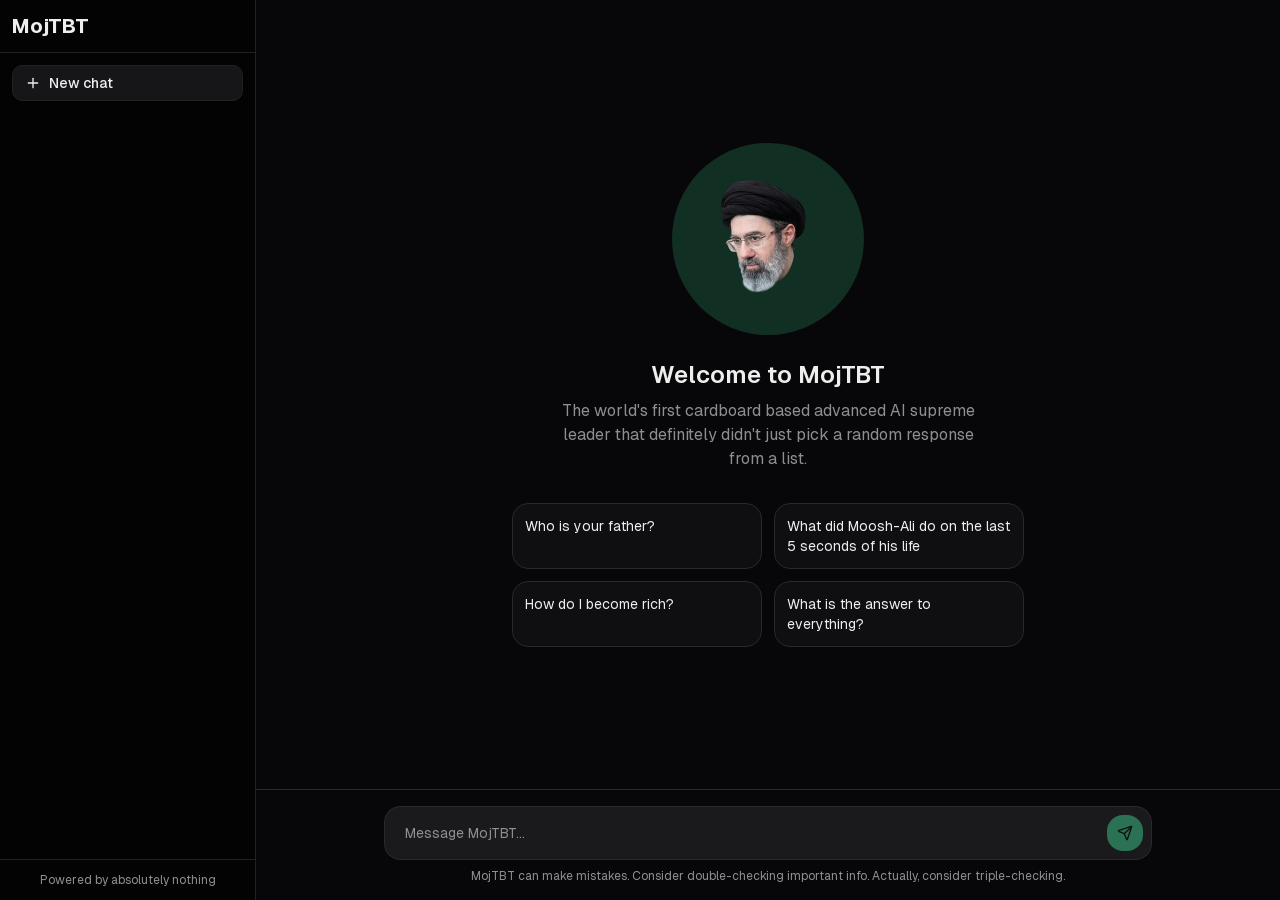
==== index.html @ e7f3e067 "initial commit" ====
<!DOCTYPE html><!--KAAVVud34UCSyZG0H6PkU--><html lang="en"><head><meta charSet="utf-8"/><meta name="viewport" content="width=device-width, initial-scale=1"/><link rel="preload" href="/_next/static/media/797e433ab948586e-s.p.dbea232f.woff2" as="font" crossorigin="" type="font/woff2"/><link rel="preload" href="/_next/static/media/caa3a2e1cccd8315-s.p.853070df.woff2" as="font" crossorigin="" type="font/woff2"/><link rel="stylesheet" href="/_next/static/chunks/8a80e7184ad3a13f.css" data-precedence="next"/><link rel="stylesheet" href="/_next/static/chunks/668997618fb14923.css" data-precedence="next"/><link rel="preload" as="script" fetchPriority="low" href="/_next/static/chunks/b1664257a0aebec5.js"/><script src="/_next/static/chunks/40f1846f7d007f42.js" async=""></script><script src="/_next/static/chunks/aee6c7720838f8a2.js" async=""></script><script src="/_next/static/chunks/017ba12148ccaf13.js" async=""></script><script src="/_next/static/chunks/turbopack-99f8fa7879287b8a.js" async=""></script><script src="/_next/static/chunks/ff1a16fafef87110.js" async=""></script><script src="/_next/static/chunks/d2be314c3ece3fbe.js" async=""></script><script src="/_next/static/chunks/a624b468970d3cc4.js" async=""></script><script src="/_next/static/chunks/c7b84725a2e25de0.js" async=""></script><script src="/_next/static/chunks/9921b7d3a1855225.js" async=""></script><meta name="next-size-adjust" content=""/><title>MojTBT</title><meta name="description" content="The AI that definitely knows what it&#x27;s talking about"/><meta name="generator" content="v0.app"/><link rel="icon" href="/icon-light-32x32.png" media="(prefers-color-scheme: light)"/><link rel="icon" href="/icon-dark-32x32.png" media="(prefers-color-scheme: dark)"/><link rel="icon" href="/icon.svg" type="image/svg+xml"/><link rel="apple-touch-icon" href="/apple-icon.png"/><script src="/_next/static/chunks/a6dad97d9634a72d.js" noModule=""></script></head><body class="font-sans antialiased"><div hidden=""><!--$--><!--/$--></div><div class="h-screen flex overflow-hidden"><aside class="fixed md:relative z-50 h-full w-64 bg-sidebar border-r border-sidebar-border flex flex-col transition-transform duration-300 -translate-x-full md:translate-x-0"><div class="p-3 flex items-center justify-between border-b border-sidebar-border"><h1 class="text-xl font-bold text-sidebar-foreground">MojTBT</h1><button data-slot="button" class="inline-flex items-center justify-center gap-2 whitespace-nowrap rounded-md text-sm font-medium transition-all disabled:pointer-events-none disabled:opacity-50 [&amp;_svg]:pointer-events-none [&amp;_svg:not([class*=&#x27;size-&#x27;])]:size-4 shrink-0 [&amp;_svg]:shrink-0 outline-none focus-visible:border-ring focus-visible:ring-ring/50 focus-visible:ring-[3px] aria-invalid:ring-destructive/20 dark:aria-invalid:ring-destructive/40 aria-invalid:border-destructive hover:text-accent-foreground dark:hover:bg-accent/50 size-9 md:hidden text-sidebar-foreground hover:bg-sidebar-accent"><svg xmlns="http://www.w3.org/2000/svg" width="24" height="24" viewBox="0 0 24 24" fill="none" stroke="currentColor" stroke-width="2" stroke-linecap="round" stroke-linejoin="round" class="lucide lucide-x h-5 w-5" aria-hidden="true"><path d="M18 6 6 18"></path><path d="m6 6 12 12"></path></svg></button></div><div class="p-3"><button data-slot="button" class="inline-flex items-center whitespace-nowrap rounded-md text-sm font-medium transition-all disabled:pointer-events-none disabled:opacity-50 [&amp;_svg]:pointer-events-none [&amp;_svg:not([class*=&#x27;size-&#x27;])]:size-4 shrink-0 [&amp;_svg]:shrink-0 outline-none focus-visible:border-ring focus-visible:ring-ring/50 focus-visible:ring-[3px] aria-invalid:ring-destructive/20 dark:aria-invalid:ring-destructive/40 aria-invalid:border-destructive shadow-xs hover:text-accent-foreground dark:bg-input/30 dark:border-input dark:hover:bg-input/50 h-9 px-4 py-2 has-[&gt;svg]:px-3 w-full justify-start gap-2 bg-sidebar-accent hover:bg-sidebar-accent/80 text-sidebar-accent-foreground border border-sidebar-border"><svg xmlns="http://www.w3.org/2000/svg" width="24" height="24" viewBox="0 0 24 24" fill="none" stroke="currentColor" stroke-width="2" stroke-linecap="round" stroke-linejoin="round" class="lucide lucide-plus h-4 w-4" aria-hidden="true"><path d="M5 12h14"></path><path d="M12 5v14"></path></svg>New chat</button></div><div class="flex-1 overflow-y-auto px-2"><div class="space-y-1"></div></div><div class="p-3 border-t border-sidebar-border"><p class="text-xs text-muted-foreground text-center">Powered by absolutely nothing</p></div></aside><button data-slot="button" class="inline-flex items-center justify-center gap-2 whitespace-nowrap rounded-md text-sm font-medium transition-all disabled:pointer-events-none disabled:opacity-50 [&amp;_svg]:pointer-events-none [&amp;_svg:not([class*=&#x27;size-&#x27;])]:size-4 shrink-0 [&amp;_svg]:shrink-0 outline-none focus-visible:border-ring focus-visible:ring-ring/50 focus-visible:ring-[3px] aria-invalid:ring-destructive/20 dark:aria-invalid:ring-destructive/40 aria-invalid:border-destructive hover:bg-accent hover:text-accent-foreground dark:hover:bg-accent/50 size-9 fixed top-3 left-3 z-30 md:hidden"><svg xmlns="http://www.w3.org/2000/svg" width="24" height="24" viewBox="0 0 24 24" fill="none" stroke="currentColor" stroke-width="2" stroke-linecap="round" stroke-linejoin="round" class="lucide lucide-menu h-5 w-5" aria-hidden="true"><path d="M4 5h16"></path><path d="M4 12h16"></path><path d="M4 19h16"></path></svg></button><main class="flex-1 flex flex-col min-w-0"><header class="md:hidden flex items-center justify-center h-12 border-b border-border bg-background"><h1 class="text-lg font-semibold">MojTBT</h1></header><div class="flex-1 flex flex-col items-center justify-center px-4"><div class="w-48 h-48 rounded-full bg-primary/20 flex items-center justify-center mb-6"><img alt="MojTBT" loading="lazy" width="1536" height="1024" decoding="async" data-nimg="1" style="color:transparent" src="/_next/static/media/logo.5000f842.png"/></div><h2 class="text-2xl font-semibold mb-2 text-foreground">Welcome to MojTBT</h2><p class="text-muted-foreground text-center max-w-md">The world&#x27;s first cardboard based advanced AI supreme leader that definitely didn&#x27;t just pick a random response from a list.</p><div class="mt-8 grid grid-cols-1 sm:grid-cols-2 gap-3 max-w-lg"><div class="p-3 bg-card hover:bg-card/80 rounded-xl border border-border cursor-pointer transition-colors"><p class="text-sm text-card-foreground">Who is your father?</p></div><div class="p-3 bg-card hover:bg-card/80 rounded-xl border border-border cursor-pointer transition-colors"><p class="text-sm text-card-foreground">What did Moosh-Ali do on the last 5 seconds of his life</p></div><div class="p-3 bg-card hover:bg-card/80 rounded-xl border border-border cursor-pointer transition-colors"><p class="text-sm text-card-foreground">How do I become rich?</p></div><div class="p-3 bg-card hover:bg-card/80 rounded-xl border border-border cursor-pointer transition-colors"><p class="text-sm text-card-foreground">What is the answer to everything?</p></div></div></div><div class="border-t border-border bg-background p-4"><div class="max-w-3xl mx-auto"><div class="relative flex items-end gap-2 bg-input rounded-2xl border border-border p-2"><textarea placeholder="Message MojTBT..." rows="1" class="flex-1 resize-none bg-transparent px-3 py-2 text-sm text-foreground placeholder:text-muted-foreground focus:outline-none disabled:opacity-50"></textarea><button data-slot="button" class="inline-flex items-center justify-center gap-2 whitespace-nowrap text-sm font-medium transition-all disabled:pointer-events-none [&amp;_svg]:pointer-events-none [&amp;_svg:not([class*=&#x27;size-&#x27;])]:size-4 [&amp;_svg]:shrink-0 outline-none focus-visible:border-ring focus-visible:ring-ring/50 focus-visible:ring-[3px] aria-invalid:ring-destructive/20 dark:aria-invalid:ring-destructive/40 aria-invalid:border-destructive size-9 shrink-0 rounded-xl bg-primary hover:bg-primary/90 text-primary-foreground disabled:opacity-50" disabled=""><svg xmlns="http://www.w3.org/2000/svg" width="24" height="24" viewBox="0 0 24 24" fill="none" stroke="currentColor" stroke-width="2" stroke-linecap="round" stroke-linejoin="round" class="lucide lucide-send h-4 w-4" aria-hidden="true"><path d="M14.536 21.686a.5.5 0 0 0 .937-.024l6.5-19a.496.496 0 0 0-.635-.635l-19 6.5a.5.5 0 0 0-.024.937l7.93 3.18a2 2 0 0 1 1.112 1.11z"></path><path d="m21.854 2.147-10.94 10.939"></path></svg><span class="sr-only">Send message</span></button></div><p class="text-xs text-muted-foreground text-center mt-2">MojTBT can make mistakes. Consider double-checking important info. Actually, consider triple-checking.</p></div></div></main></div><!--$--><!--/$--><!--$!--><template data-dgst="BAILOUT_TO_CLIENT_SIDE_RENDERING"></template><!--/$--><script src="/_next/static/chunks/b1664257a0aebec5.js" id="_R_" async=""></script><script>(self.__next_f=self.__next_f||[]).push([0])</script><script>self.__next_f.push([1,"1:\"$Sreact.fragment\"\n2:I[39756,[\"/_next/static/chunks/ff1a16fafef87110.js\",\"/_next/static/chunks/d2be314c3ece3fbe.js\"],\"default\"]\n3:I[37457,[\"/_next/static/chunks/ff1a16fafef87110.js\",\"/_next/static/chunks/d2be314c3ece3fbe.js\"],\"default\"]\n4:I[2355,[\"/_next/static/chunks/a624b468970d3cc4.js\"],\"Analytics\"]\n5:I[47257,[\"/_next/static/chunks/ff1a16fafef87110.js\",\"/_next/static/chunks/d2be314c3ece3fbe.js\"],\"ClientPageRoot\"]\n6:I[31713,[\"/_next/static/chunks/a624b468970d3cc4.js\",\"/_next/static/chunks/c7b84725a2e25de0.js\",\"/_next/static/chunks/9921b7d3a1855225.js\"],\"default\"]\n9:I[97367,[\"/_next/static/chunks/ff1a16fafef87110.js\",\"/_next/static/chunks/d2be314c3ece3fbe.js\"],\"OutletBoundary\"]\na:\"$Sreact.suspense\"\nc:I[97367,[\"/_next/static/chunks/ff1a16fafef87110.js\",\"/_next/static/chunks/d2be314c3ece3fbe.js\"],\"ViewportBoundary\"]\ne:I[97367,[\"/_next/static/chunks/ff1a16fafef87110.js\",\"/_next/static/chunks/d2be314c3ece3fbe.js\"],\"MetadataBoundary\"]\n10:I[68027,[\"/_next/static/chunks/ff1a16fafef87110.js\",\"/_next/static/chunks/d2be314c3ece3fbe.js\"],\"default\"]\n:HL[\"/_next/static/chunks/8a80e7184ad3a13f.css\",\"style\"]\n:HL[\"/_next/static/chunks/668997618fb14923.css\",\"style\"]\n:HL[\"/_next/static/media/797e433ab948586e-s.p.dbea232f.woff2\",\"font\",{\"crossOrigin\":\"\",\"type\":\"font/woff2\"}]\n:HL[\"/_next/static/media/caa3a2e1cccd8315-s.p.853070df.woff2\",\"font\",{\"crossOrigin\":\"\",\"type\":\"font/woff2\"}]\n"])</script><script>self.__next_f.push([1,"0:{\"P\":null,\"b\":\"KAAVVud34UCSyZG0H6PkU\",\"c\":[\"\",\"\"],\"q\":\"\",\"i\":false,\"f\":[[[\"\",{\"children\":[\"__PAGE__\",{}]},\"$undefined\",\"$undefined\",true],[[\"$\",\"$1\",\"c\",{\"children\":[[[\"$\",\"link\",\"0\",{\"rel\":\"stylesheet\",\"href\":\"/_next/static/chunks/8a80e7184ad3a13f.css\",\"precedence\":\"next\",\"crossOrigin\":\"$undefined\",\"nonce\":\"$undefined\"}],[\"$\",\"link\",\"1\",{\"rel\":\"stylesheet\",\"href\":\"/_next/static/chunks/668997618fb14923.css\",\"precedence\":\"next\",\"crossOrigin\":\"$undefined\",\"nonce\":\"$undefined\"}],[\"$\",\"script\",\"script-0\",{\"src\":\"/_next/static/chunks/a624b468970d3cc4.js\",\"async\":true,\"nonce\":\"$undefined\"}]],[\"$\",\"html\",null,{\"lang\":\"en\",\"children\":[\"$\",\"body\",null,{\"className\":\"font-sans antialiased\",\"children\":[[\"$\",\"$L2\",null,{\"parallelRouterKey\":\"children\",\"error\":\"$undefined\",\"errorStyles\":\"$undefined\",\"errorScripts\":\"$undefined\",\"template\":[\"$\",\"$L3\",null,{}],\"templateStyles\":\"$undefined\",\"templateScripts\":\"$undefined\",\"notFound\":[[[\"$\",\"title\",null,{\"children\":\"404: This page could not be found.\"}],[\"$\",\"div\",null,{\"style\":{\"fontFamily\":\"system-ui,\\\"Segoe UI\\\",Roboto,Helvetica,Arial,sans-serif,\\\"Apple Color Emoji\\\",\\\"Segoe UI Emoji\\\"\",\"height\":\"100vh\",\"textAlign\":\"center\",\"display\":\"flex\",\"flexDirection\":\"column\",\"alignItems\":\"center\",\"justifyContent\":\"center\"},\"children\":[\"$\",\"div\",null,{\"children\":[[\"$\",\"style\",null,{\"dangerouslySetInnerHTML\":{\"__html\":\"body{color:#000;background:#fff;margin:0}.next-error-h1{border-right:1px solid rgba(0,0,0,.3)}@media (prefers-color-scheme:dark){body{color:#fff;background:#000}.next-error-h1{border-right:1px solid rgba(255,255,255,.3)}}\"}}],[\"$\",\"h1\",null,{\"className\":\"next-error-h1\",\"style\":{\"display\":\"inline-block\",\"margin\":\"0 20px 0 0\",\"padding\":\"0 23px 0 0\",\"fontSize\":24,\"fontWeight\":500,\"verticalAlign\":\"top\",\"lineHeight\":\"49px\"},\"children\":404}],[\"$\",\"div\",null,{\"style\":{\"display\":\"inline-block\"},\"children\":[\"$\",\"h2\",null,{\"style\":{\"fontSize\":14,\"fontWeight\":400,\"lineHeight\":\"49px\",\"margin\":0},\"children\":\"This page could not be found.\"}]}]]}]}]],[]],\"forbidden\":\"$undefined\",\"unauthorized\":\"$undefined\"}],[\"$\",\"$L4\",null,{}]]}]}]]}],{\"children\":[[\"$\",\"$1\",\"c\",{\"children\":[[\"$\",\"$L5\",null,{\"Component\":\"$6\",\"serverProvidedParams\":{\"searchParams\":{},\"params\":{},\"promises\":[\"$@7\",\"$@8\"]}}],[[\"$\",\"script\",\"script-0\",{\"src\":\"/_next/static/chunks/c7b84725a2e25de0.js\",\"async\":true,\"nonce\":\"$undefined\"}],[\"$\",\"script\",\"script-1\",{\"src\":\"/_next/static/chunks/9921b7d3a1855225.js\",\"async\":true,\"nonce\":\"$undefined\"}]],[\"$\",\"$L9\",null,{\"children\":[\"$\",\"$a\",null,{\"name\":\"Next.MetadataOutlet\",\"children\":\"$@b\"}]}]]}],{},null,false,false]},null,false,false],[\"$\",\"$1\",\"h\",{\"children\":[null,[\"$\",\"$Lc\",null,{\"children\":\"$Ld\"}],[\"$\",\"div\",null,{\"hidden\":true,\"children\":[\"$\",\"$Le\",null,{\"children\":[\"$\",\"$a\",null,{\"name\":\"Next.Metadata\",\"children\":\"$Lf\"}]}]}],[\"$\",\"meta\",null,{\"name\":\"next-size-adjust\",\"content\":\"\"}]]}],false]],\"m\":\"$undefined\",\"G\":[\"$10\",[]],\"S\":true}\n"])</script><script>self.__next_f.push([1,"7:{}\n8:\"$0:f:0:1:1:children:0:props:children:0:props:serverProvidedParams:params\"\n"])</script><script>self.__next_f.push([1,"d:[[\"$\",\"meta\",\"0\",{\"charSet\":\"utf-8\"}],[\"$\",\"meta\",\"1\",{\"name\":\"viewport\",\"content\":\"width=device-width, initial-scale=1\"}]]\n"])</script><script>self.__next_f.push([1,"11:I[27201,[\"/_next/static/chunks/ff1a16fafef87110.js\",\"/_next/static/chunks/d2be314c3ece3fbe.js\"],\"IconMark\"]\nb:null\nf:[[\"$\",\"title\",\"0\",{\"children\":\"MojTBT\"}],[\"$\",\"meta\",\"1\",{\"name\":\"description\",\"content\":\"The AI that definitely knows what it's talking about\"}],[\"$\",\"meta\",\"2\",{\"name\":\"generator\",\"content\":\"v0.app\"}],[\"$\",\"link\",\"3\",{\"rel\":\"icon\",\"href\":\"/icon-light-32x32.png\",\"media\":\"(prefers-color-scheme: light)\"}],[\"$\",\"link\",\"4\",{\"rel\":\"icon\",\"href\":\"/icon-dark-32x32.png\",\"media\":\"(prefers-color-scheme: dark)\"}],[\"$\",\"link\",\"5\",{\"rel\":\"icon\",\"href\":\"/icon.svg\",\"type\":\"image/svg+xml\"}],[\"$\",\"link\",\"6\",{\"rel\":\"apple-touch-icon\",\"href\":\"/apple-icon.png\"}],[\"$\",\"$L11\",\"7\",{}]]\n"])</script></body></html>
---- _next/static/chunks/8a80e7184ad3a13f.css ----
@font-face{font-family:Geist;font-style:normal;font-weight:100 900;font-display:swap;src:url(../media/8a480f0b521d4e75-s.8e0177b5.woff2)format("woff2");unicode-range:U+301,U+400-45F,U+490-491,U+4B0-4B1,U+2116}@font-face{font-family:Geist;font-style:normal;font-weight:100 900;font-display:swap;src:url(../media/7178b3e590c64307-s.b97b3418.woff2)format("woff2");unicode-range:U+100-2BA,U+2BD-2C5,U+2C7-2CC,U+2CE-2D7,U+2DD-2FF,U+304,U+308,U+329,U+1D00-1DBF,U+1E00-1E9F,U+1EF2-1EFF,U+2020,U+20A0-20AB,U+20AD-20C0,U+2113,U+2C60-2C7F,U+A720-A7FF}@font-face{font-family:Geist;font-style:normal;font-weight:100 900;font-display:swap;src:url(../media/caa3a2e1cccd8315-s.p.853070df.woff2)format("woff2");unicode-range:U+??,U+131,U+152-153,U+2BB-2BC,U+2C6,U+2DA,U+2DC,U+304,U+308,U+329,U+2000-206F,U+20AC,U+2122,U+2191,U+2193,U+2212,U+2215,U+FEFF,U+FFFD}@font-face{font-family:Geist Fallback;src:local(Arial);ascent-override:95.94%;descent-override:28.16%;line-gap-override:0.0%;size-adjust:104.76%}.geist_a7695b8e-module__Entzca__className{font-family:Geist,Geist Fallback;font-style:normal}
@font-face{font-family:Geist Mono;font-style:normal;font-weight:100 900;font-display:swap;src:url(../media/4fa387ec64143e14-s.c1fdd6c2.woff2)format("woff2");unicode-range:U+301,U+400-45F,U+490-491,U+4B0-4B1,U+2116}@font-face{font-family:Geist Mono;font-style:normal;font-weight:100 900;font-display:swap;src:url(../media/bbc41e54d2fcbd21-s.799d8ef8.woff2)format("woff2");unicode-range:U+100-2BA,U+2BD-2C5,U+2C7-2CC,U+2CE-2D7,U+2DD-2FF,U+304,U+308,U+329,U+1D00-1DBF,U+1E00-1E9F,U+1EF2-1EFF,U+2020,U+20A0-20AB,U+20AD-20C0,U+2113,U+2C60-2C7F,U+A720-A7FF}@font-face{font-family:Geist Mono;font-style:normal;font-weight:100 900;font-display:swap;src:url(../media/797e433ab948586e-s.p.dbea232f.woff2)format("woff2");unicode-range:U+??,U+131,U+152-153,U+2BB-2BC,U+2C6,U+2DA,U+2DC,U+304,U+308,U+329,U+2000-206F,U+20AC,U+2122,U+2191,U+2193,U+2212,U+2215,U+FEFF,U+FFFD}@font-face{font-family:Geist Mono Fallback;src:local(Arial);ascent-override:74.67%;descent-override:21.92%;line-gap-override:0.0%;size-adjust:134.59%}.geist_mono_354fc78-module__zrY5Sa__className{font-family:Geist Mono,Geist Mono Fallback;font-style:normal}
---- _next/static/chunks/668997618fb14923.css ----
@layer properties{@supports (((-webkit-hyphens:none)) and (not (margin-trim:inline))) or ((-moz-orient:inline) and (not (color:rgb(from red r g b)))){*,:before,:after,::backdrop{--tw-translate-x:0;--tw-translate-y:0;--tw-translate-z:0;--tw-scale-x:1;--tw-scale-y:1;--tw-scale-z:1;--tw-rotate-x:initial;--tw-rotate-y:initial;--tw-rotate-z:initial;--tw-skew-x:initial;--tw-skew-y:initial;--tw-pan-x:initial;--tw-pan-y:initial;--tw-pinch-zoom:initial;--tw-space-y-reverse:0;--tw-space-x-reverse:0;--tw-divide-x-reverse:0;--tw-border-style:solid;--tw-divide-y-reverse:0;--tw-leading:initial;--tw-font-weight:initial;--tw-tracking:initial;--tw-ordinal:initial;--tw-slashed-zero:initial;--tw-numeric-figure:initial;--tw-numeric-spacing:initial;--tw-numeric-fraction:initial;--tw-shadow:0 0 #0000;--tw-shadow-color:initial;--tw-shadow-alpha:100%;--tw-inset-shadow:0 0 #0000;--tw-inset-shadow-color:initial;--tw-inset-shadow-alpha:100%;--tw-ring-color:initial;--tw-ring-shadow:0 0 #0000;--tw-inset-ring-color:initial;--tw-inset-ring-shadow:0 0 #0000;--tw-ring-inset:initial;--tw-ring-offset-width:0px;--tw-ring-offset-color:#fff;--tw-ring-offset-shadow:0 0 #0000;--tw-outline-style:solid;--tw-blur:initial;--tw-brightness:initial;--tw-contrast:initial;--tw-grayscale:initial;--tw-hue-rotate:initial;--tw-invert:initial;--tw-opacity:initial;--tw-saturate:initial;--tw-sepia:initial;--tw-drop-shadow:initial;--tw-drop-shadow-color:initial;--tw-drop-shadow-alpha:100%;--tw-drop-shadow-size:initial;--tw-backdrop-blur:initial;--tw-backdrop-brightness:initial;--tw-backdrop-contrast:initial;--tw-backdrop-grayscale:initial;--tw-backdrop-hue-rotate:initial;--tw-backdrop-invert:initial;--tw-backdrop-opacity:initial;--tw-backdrop-saturate:initial;--tw-backdrop-sepia:initial;--tw-duration:initial;--tw-ease:initial;--tw-content:"";--tw-animation-delay:0s;--tw-animation-direction:normal;--tw-animation-duration:initial;--tw-animation-fill-mode:forwards;--tw-animation-iteration-count:1;--tw-enter-opacity:1;--tw-enter-rotate:0;--tw-enter-scale:1;--tw-enter-translate-x:0;--tw-enter-translate-y:0;--tw-exit-opacity:1;--tw-exit-rotate:0;--tw-exit-scale:1;--tw-exit-translate-x:0;--tw-exit-translate-y:0}}}@layer theme{:root,:host{--color-red-50:#fef2f2;--color-red-300:#ffa3a3;--color-red-400:#ff6568;--color-red-600:#e40014;--color-black:#000;--color-white:#fff;--spacing:.25rem;--container-sm:24rem;--container-md:28rem;--container-lg:32rem;--container-3xl:48rem;--text-xs:.75rem;--text-xs--line-height:calc(1/.75);--text-sm:.875rem;--text-sm--line-height:calc(1.25/.875);--text-base:1rem;--text-base--line-height:calc(1.5/1);--text-lg:1.125rem;--text-lg--line-height:calc(1.75/1.125);--text-xl:1.25rem;--text-xl--line-height:calc(1.75/1.25);--text-2xl:1.5rem;--text-2xl--line-height:calc(2/1.5);--font-weight-normal:400;--font-weight-medium:500;--font-weight-semibold:600;--font-weight-bold:700;--tracking-tight:-.025em;--tracking-widest:.1em;--leading-snug:1.375;--leading-normal:1.5;--leading-relaxed:1.625;--radius-xs:.125rem;--radius-2xl:1rem;--ease-in-out:cubic-bezier(.4,0,.2,1);--animate-spin:spin 1s linear infinite;--animate-pulse:pulse 2s cubic-bezier(.4,0,.6,1)infinite;--animate-bounce:bounce 1s infinite;--blur-sm:8px;--aspect-video:16/9;--default-transition-duration:.15s;--default-transition-timing-function:cubic-bezier(.4,0,.2,1);--default-font-family:"Geist","Geist Fallback";--default-mono-font-family:"Geist Mono","Geist Mono Fallback";--color-border:var(--border)}@supports (color:lab(0% 0 0)){:root,:host{--color-red-50:lab(96.5005% 4.18508 1.52328);--color-red-300:lab(76.5514% 36.422 15.5335);--color-red-400:lab(63.7053% 60.745 31.3109);--color-red-600:lab(48.4493% 77.4328 61.5452)}}}@layer base{*,:after,:before,::backdrop{box-sizing:border-box;border:0 solid;margin:0;padding:0}::file-selector-button{box-sizing:border-box;border:0 solid;margin:0;padding:0}html,:host{-webkit-text-size-adjust:100%;tab-size:4;line-height:1.5;font-family:var(--default-font-family,ui-sans-serif,system-ui,sans-serif,"Apple Color Emoji","Segoe UI Emoji","Segoe UI Symbol","Noto Color Emoji");font-feature-settings:var(--default-font-feature-settings,normal);font-variation-settings:var(--default-font-variation-settings,normal);-webkit-tap-highlight-color:transparent}hr{height:0;color:inherit;border-top-width:1px}abbr:where([title]){-webkit-text-decoration:underline dotted;text-decoration:underline dotted}h1,h2,h3,h4,h5,h6{font-size:inherit;font-weight:inherit}a{color:inherit;-webkit-text-decoration:inherit;-webkit-text-decoration:inherit;-webkit-text-decoration:inherit;-webkit-text-decoration:inherit;text-decoration:inherit}b,strong{font-weight:bolder}code,kbd,samp,pre{font-family:var(--default-mono-font-family,ui-monospace,SFMono-Regular,Menlo,Monaco,Consolas,"Liberation Mono","Courier New",monospace);font-feature-settings:var(--default-mono-font-feature-settings,normal);font-variation-settings:var(--default-mono-font-variation-settings,normal);font-size:1em}small{font-size:80%}sub,sup{vertical-align:baseline;font-size:75%;line-height:0;position:relative}sub{bottom:-.25em}sup{top:-.5em}table{text-indent:0;border-color:inherit;border-collapse:collapse}:-moz-focusring{outline:auto}progress{vertical-align:baseline}summary{display:list-item}ol,ul,menu{list-style:none}img,svg,video,canvas,audio,iframe,embed,object{vertical-align:middle;display:block}img,video{max-width:100%;height:auto}button,input,select,optgroup,textarea{font:inherit;font-feature-settings:inherit;font-variation-settings:inherit;letter-spacing:inherit;color:inherit;opacity:1;background-color:#0000;border-radius:0}::file-selector-button{font:inherit;font-feature-settings:inherit;font-variation-settings:inherit;letter-spacing:inherit;color:inherit;opacity:1;background-color:#0000;border-radius:0}:where(select:is([multiple],[size])) optgroup{font-weight:bolder}:where(select:is([multiple],[size])) optgroup option{padding-inline-start:20px}::file-selector-button{margin-inline-end:4px}::placeholder{opacity:1}@supports (not ((-webkit-appearance:-apple-pay-button))) or (contain-intrinsic-size:1px){::placeholder{color:currentColor}@supports (color:color-mix(in lab, red, red)){::placeholder{color:color-mix(in oklab,currentcolor 50%,transparent)}}}textarea{resize:vertical}::-webkit-search-decoration{-webkit-appearance:none}::-webkit-date-and-time-value{min-height:1lh;text-align:inherit}::-webkit-datetime-edit{display:inline-flex}::-webkit-datetime-edit-fields-wrapper{padding:0}::-webkit-datetime-edit{padding-block:0}::-webkit-datetime-edit-year-field{padding-block:0}::-webkit-datetime-edit-month-field{padding-block:0}::-webkit-datetime-edit-day-field{padding-block:0}::-webkit-datetime-edit-hour-field{padding-block:0}::-webkit-datetime-edit-minute-field{padding-block:0}::-webkit-datetime-edit-second-field{padding-block:0}::-webkit-datetime-edit-millisecond-field{padding-block:0}::-webkit-datetime-edit-meridiem-field{padding-block:0}::-webkit-calendar-picker-indicator{line-height:1}:-moz-ui-invalid{box-shadow:none}button,input:where([type=button],[type=reset],[type=submit]){appearance:button}::file-selector-button{appearance:button}::-webkit-inner-spin-button{height:auto}::-webkit-outer-spin-button{height:auto}[hidden]:where(:not([hidden=until-found])){display:none!important}*{border-color:var(--border);outline-color:var(--ring)}@supports (color:color-mix(in lab, red, red)){*{outline-color:color-mix(in oklab,var(--ring)50%,transparent)}}body{background-color:var(--background);color:var(--foreground)}}@layer components;@layer utilities{.\@container\/card-header{container:card-header/inline-size}.\@container\/field-group{container:field-group/inline-size}.pointer-events-auto{pointer-events:auto}.pointer-events-none{pointer-events:none}.collapse{visibility:collapse}.invisible{visibility:hidden}.visible{visibility:visible}.sr-only{clip-path:inset(50%);white-space:nowrap;border-width:0;width:1px;height:1px;margin:-1px;padding:0;position:absolute;overflow:hidden}.not-sr-only{clip-path:none;white-space:normal;width:auto;height:auto;margin:0;padding:0;position:static;overflow:visible}.absolute{position:absolute}.fixed{position:fixed}.relative{position:relative}.static{position:static}.sticky{position:sticky}.inset-0{inset:calc(var(--spacing)*0)}.inset-x-0{inset-inline:calc(var(--spacing)*0)}.inset-y-0{inset-block:calc(var(--spacing)*0)}.start{inset-inline-start:var(--spacing)}.end{inset-inline-end:var(--spacing)}.-top-12{top:calc(var(--spacing)*-12)}.top-0{top:calc(var(--spacing)*0)}.top-1\.5{top:calc(var(--spacing)*1.5)}.top-1\/2{top:50%}.top-2{top:calc(var(--spacing)*2)}.top-3{top:calc(var(--spacing)*3)}.top-3\.5{top:calc(var(--spacing)*3.5)}.top-4{top:calc(var(--spacing)*4)}.top-\[1px\]{top:1px}.top-\[50\%\]{top:50%}.top-\[60\%\]{top:60%}.top-full{top:100%}.-right-12{right:calc(var(--spacing)*-12)}.right-0{right:calc(var(--spacing)*0)}.right-1{right:calc(var(--spacing)*1)}.right-2{right:calc(var(--spacing)*2)}.right-3{right:calc(var(--spacing)*3)}.right-4{right:calc(var(--spacing)*4)}.-bottom-12{bottom:calc(var(--spacing)*-12)}.bottom-0{bottom:calc(var(--spacing)*0)}.-left-12{left:calc(var(--spacing)*-12)}.left-0{left:calc(var(--spacing)*0)}.left-1\/2{left:50%}.left-2{left:calc(var(--spacing)*2)}.left-3{left:calc(var(--spacing)*3)}.left-\[50\%\]{left:50%}.isolate{isolation:isolate}.isolation-auto{isolation:auto}.z-10{z-index:10}.z-20{z-index:20}.z-30{z-index:30}.z-40{z-index:40}.z-50{z-index:50}.z-\[1\]{z-index:1}.z-\[100\]{z-index:100}.order-first{order:-9999}.order-last{order:9999}.col-start-2{grid-column-start:2}.row-span-2{grid-row:span 2/span 2}.row-start-1{grid-row-start:1}.container{width:100%}@media (min-width:40rem){.container{max-width:40rem}}@media (min-width:48rem){.container{max-width:48rem}}@media (min-width:64rem){.container{max-width:64rem}}@media (min-width:80rem){.container{max-width:80rem}}@media (min-width:96rem){.container{max-width:96rem}}.\!m-0{margin:calc(var(--spacing)*0)!important}.-mx-1{margin-inline:calc(var(--spacing)*-1)}.mx-2{margin-inline:calc(var(--spacing)*2)}.mx-3\.5{margin-inline:calc(var(--spacing)*3.5)}.mx-auto{margin-inline:auto}.-my-2{margin-block:calc(var(--spacing)*-2)}.my-0{margin-block:calc(var(--spacing)*0)}.my-0\.5{margin-block:calc(var(--spacing)*.5)}.my-1{margin-block:calc(var(--spacing)*1)}.-mt-4{margin-top:calc(var(--spacing)*-4)}.mt-1\.5{margin-top:calc(var(--spacing)*1.5)}.mt-2{margin-top:calc(var(--spacing)*2)}.mt-4{margin-top:calc(var(--spacing)*4)}.mt-8{margin-top:calc(var(--spacing)*8)}.mt-auto{margin-top:auto}.mb-2{margin-bottom:calc(var(--spacing)*2)}.mb-3{margin-bottom:calc(var(--spacing)*3)}.mb-6{margin-bottom:calc(var(--spacing)*6)}.-ml-4{margin-left:calc(var(--spacing)*-4)}.ml-1{margin-left:calc(var(--spacing)*1)}.ml-4{margin-left:calc(var(--spacing)*4)}.ml-auto{margin-left:auto}.line-clamp-1{-webkit-line-clamp:1;-webkit-box-orient:vertical;display:-webkit-box;overflow:hidden}.line-clamp-2{-webkit-line-clamp:2;-webkit-box-orient:vertical;display:-webkit-box;overflow:hidden}.block{display:block}.contents{display:contents}.flex{display:flex}.flow-root{display:flow-root}.grid{display:grid}.hidden{display:none}.inline{display:inline}.inline-block{display:inline-block}.inline-flex{display:inline-flex}.inline-grid{display:inline-grid}.inline-table{display:inline-table}.list-item{display:list-item}.table{display:table}.table-caption{display:table-caption}.table-cell{display:table-cell}.table-column{display:table-column}.table-column-group{display:table-column-group}.table-footer-group{display:table-footer-group}.table-header-group{display:table-header-group}.table-row{display:table-row}.table-row-group{display:table-row-group}.field-sizing-content{field-sizing:content}.aspect-square{aspect-ratio:1}.aspect-video{aspect-ratio:var(--aspect-video)}.size-\(--cell-size\){width:var(--cell-size);height:var(--cell-size)}.size-2{width:calc(var(--spacing)*2);height:calc(var(--spacing)*2)}.size-2\.5{width:calc(var(--spacing)*2.5);height:calc(var(--spacing)*2.5)}.size-3{width:calc(var(--spacing)*3);height:calc(var(--spacing)*3)}.size-3\.5{width:calc(var(--spacing)*3.5);height:calc(var(--spacing)*3.5)}.size-4{width:calc(var(--spacing)*4);height:calc(var(--spacing)*4)}.size-6{width:calc(var(--spacing)*6);height:calc(var(--spacing)*6)}.size-7{width:calc(var(--spacing)*7);height:calc(var(--spacing)*7)}.size-8{width:calc(var(--spacing)*8);height:calc(var(--spacing)*8)}.size-9{width:calc(var(--spacing)*9);height:calc(var(--spacing)*9)}.size-10{width:calc(var(--spacing)*10);height:calc(var(--spacing)*10)}.size-auto{width:auto;height:auto}.size-full{width:100%;height:100%}.h-\(--cell-size\){height:var(--cell-size)}.h-1\.5{height:calc(var(--spacing)*1.5)}.h-2{height:calc(var(--spacing)*2)}.h-2\.5{height:calc(var(--spacing)*2.5)}.h-3{height:calc(var(--spacing)*3)}.h-4{height:calc(var(--spacing)*4)}.h-5{height:calc(var(--spacing)*5)}.h-6{height:calc(var(--spacing)*6)}.h-7{height:calc(var(--spacing)*7)}.h-8{height:calc(var(--spacing)*8)}.h-9{height:calc(var(--spacing)*9)}.h-10{height:calc(var(--spacing)*10)}.h-12{height:calc(var(--spacing)*12)}.h-48{height:calc(var(--spacing)*48)}.h-\[1\.15rem\]{height:1.15rem}.h-\[calc\(100\%-1px\)\]{height:calc(100% - 1px)}.h-\[var\(--radix-navigation-menu-viewport-height\)\]{height:var(--radix-navigation-menu-viewport-height)}.h-\[var\(--radix-select-trigger-height\)\]{height:var(--radix-select-trigger-height)}.h-auto{height:auto}.h-full{height:100%}.h-px{height:1px}.h-screen{height:100vh}.h-svh{height:100svh}.max-h-\(--radix-context-menu-content-available-height\){max-height:var(--radix-context-menu-content-available-height)}.max-h-\(--radix-dropdown-menu-content-available-height\){max-height:var(--radix-dropdown-menu-content-available-height)}.max-h-\(--radix-select-content-available-height\){max-height:var(--radix-select-content-available-height)}.max-h-\[300px\]{max-height:300px}.max-h-screen{max-height:100vh}.min-h-0{min-height:calc(var(--spacing)*0)}.min-h-4{min-height:calc(var(--spacing)*4)}.min-h-16{min-height:calc(var(--spacing)*16)}.min-h-svh{min-height:100svh}.w-\(--cell-size\){width:var(--cell-size)}.w-\(--sidebar-width\){width:var(--sidebar-width)}.w-0{width:calc(var(--spacing)*0)}.w-1{width:calc(var(--spacing)*1)}.w-2{width:calc(var(--spacing)*2)}.w-2\.5{width:calc(var(--spacing)*2.5)}.w-3{width:calc(var(--spacing)*3)}.w-3\/4{width:75%}.w-4{width:calc(var(--spacing)*4)}.w-5{width:calc(var(--spacing)*5)}.w-6{width:calc(var(--spacing)*6)}.w-8{width:calc(var(--spacing)*8)}.w-9{width:calc(var(--spacing)*9)}.w-48{width:calc(var(--spacing)*48)}.w-64{width:calc(var(--spacing)*64)}.w-72{width:calc(var(--spacing)*72)}.w-\[100px\]{width:100px}.w-auto{width:auto}.w-fit{width:fit-content}.w-full{width:100%}.w-max{width:max-content}.w-px{width:1px}.max-w-\(--skeleton-width\){max-width:var(--skeleton-width)}.max-w-3xl{max-width:var(--container-3xl)}.max-w-\[80\%\]{max-width:80%}.max-w-\[calc\(100\%-2rem\)\]{max-width:calc(100% - 2rem)}.max-w-lg{max-width:var(--container-lg)}.max-w-max{max-width:max-content}.max-w-md{max-width:var(--container-md)}.max-w-sm{max-width:var(--container-sm)}.min-w-\(--cell-size\){min-width:var(--cell-size)}.min-w-0{min-width:calc(var(--spacing)*0)}.min-w-5{min-width:calc(var(--spacing)*5)}.min-w-8{min-width:calc(var(--spacing)*8)}.min-w-9{min-width:calc(var(--spacing)*9)}.min-w-10{min-width:calc(var(--spacing)*10)}.min-w-\[8rem\]{min-width:8rem}.min-w-\[12rem\]{min-width:12rem}.min-w-\[var\(--radix-select-trigger-width\)\]{min-width:var(--radix-select-trigger-width)}.flex-1{flex:1}.shrink{flex-shrink:1}.shrink-0{flex-shrink:0}.grow{flex-grow:1}.grow-0{flex-grow:0}.basis-full{flex-basis:100%}.caption-bottom{caption-side:bottom}.border-collapse{border-collapse:collapse}.origin-\(--radix-context-menu-content-transform-origin\){transform-origin:var(--radix-context-menu-content-transform-origin)}.origin-\(--radix-dropdown-menu-content-transform-origin\){transform-origin:var(--radix-dropdown-menu-content-transform-origin)}.origin-\(--radix-hover-card-content-transform-origin\){transform-origin:var(--radix-hover-card-content-transform-origin)}.origin-\(--radix-menubar-content-transform-origin\){transform-origin:var(--radix-menubar-content-transform-origin)}.origin-\(--radix-popover-content-transform-origin\){transform-origin:var(--radix-popover-content-transform-origin)}.origin-\(--radix-select-content-transform-origin\){transform-origin:var(--radix-select-content-transform-origin)}.origin-\(--radix-tooltip-content-transform-origin\){transform-origin:var(--radix-tooltip-content-transform-origin)}.-translate-x-1\/2{--tw-translate-x:calc(calc(1/2*100%)*-1);translate:var(--tw-translate-x)var(--tw-translate-y)}.-translate-x-full{--tw-translate-x:-100%;translate:var(--tw-translate-x)var(--tw-translate-y)}.-translate-x-px{--tw-translate-x:-1px;translate:var(--tw-translate-x)var(--tw-translate-y)}.translate-x-0{--tw-translate-x:calc(var(--spacing)*0);translate:var(--tw-translate-x)var(--tw-translate-y)}.translate-x-\[-50\%\]{--tw-translate-x:-50%;translate:var(--tw-translate-x)var(--tw-translate-y)}.translate-x-px{--tw-translate-x:1px;translate:var(--tw-translate-x)var(--tw-translate-y)}.-translate-y-1\/2{--tw-translate-y:calc(calc(1/2*100%)*-1);translate:var(--tw-translate-x)var(--tw-translate-y)}.translate-y-0\.5{--tw-translate-y:calc(var(--spacing)*.5);translate:var(--tw-translate-x)var(--tw-translate-y)}.translate-y-\[-50\%\]{--tw-translate-y:-50%;translate:var(--tw-translate-x)var(--tw-translate-y)}.translate-y-\[calc\(-50\%_-_2px\)\]{--tw-translate-y:calc(-50% - 2px);translate:var(--tw-translate-x)var(--tw-translate-y)}.translate-none{translate:none}.scale-3d{scale:var(--tw-scale-x)var(--tw-scale-y)var(--tw-scale-z)}.rotate-45{rotate:45deg}.rotate-90{rotate:90deg}.transform{transform:var(--tw-rotate-x,)var(--tw-rotate-y,)var(--tw-rotate-z,)var(--tw-skew-x,)var(--tw-skew-y,)}.animate-bounce{animation:var(--animate-bounce)}.animate-caret-blink{animation:1.25s ease-out infinite caret-blink}.animate-in{animation:enter var(--tw-animation-duration,var(--tw-duration,.15s))var(--tw-ease,ease)var(--tw-animation-delay,0s)var(--tw-animation-iteration-count,1)var(--tw-animation-direction,normal)var(--tw-animation-fill-mode,forwards)}.animate-pulse{animation:var(--animate-pulse)}.animate-spin{animation:var(--animate-spin)}.cursor-default{cursor:default}.cursor-pointer{cursor:pointer}.cursor-text{cursor:text}.touch-pinch-zoom{--tw-pinch-zoom:pinch-zoom;touch-action:var(--tw-pan-x,)var(--tw-pan-y,)var(--tw-pinch-zoom,)}.touch-none{touch-action:none}.resize{resize:both}.resize-none{resize:none}.scroll-my-1{scroll-margin-block:calc(var(--spacing)*1)}.scroll-py-1{scroll-padding-block:calc(var(--spacing)*1)}.list-disc{list-style-type:disc}.list-none{list-style-type:none}.auto-rows-min{grid-auto-rows:min-content}.grid-cols-1{grid-template-columns:repeat(1,minmax(0,1fr))}.grid-cols-\[0_1fr\]{grid-template-columns:0 1fr}.grid-rows-\[auto_auto\]{grid-template-rows:auto auto}.flex-col{flex-direction:column}.flex-col-reverse{flex-direction:column-reverse}.flex-row{flex-direction:row}.flex-wrap{flex-wrap:wrap}.items-center{align-items:center}.items-end{align-items:flex-end}.items-start{align-items:flex-start}.items-stretch{align-items:stretch}.justify-between{justify-content:space-between}.justify-center{justify-content:center}.justify-end{justify-content:flex-end}.justify-start{justify-content:flex-start}.justify-items-start{justify-items:start}.gap-0\.5{gap:calc(var(--spacing)*.5)}.gap-1{gap:calc(var(--spacing)*1)}.gap-1\.5{gap:calc(var(--spacing)*1.5)}.gap-2{gap:calc(var(--spacing)*2)}.gap-2\.5{gap:calc(var(--spacing)*2.5)}.gap-3{gap:calc(var(--spacing)*3)}.gap-4{gap:calc(var(--spacing)*4)}.gap-6{gap:calc(var(--spacing)*6)}.gap-7{gap:calc(var(--spacing)*7)}:where(.space-y-1>:not(:last-child)){--tw-space-y-reverse:0;margin-block-start:calc(calc(var(--spacing)*1)*var(--tw-space-y-reverse));margin-block-end:calc(calc(var(--spacing)*1)*calc(1 - var(--tw-space-y-reverse)))}:where(.space-y-6>:not(:last-child)){--tw-space-y-reverse:0;margin-block-start:calc(calc(var(--spacing)*6)*var(--tw-space-y-reverse));margin-block-end:calc(calc(var(--spacing)*6)*calc(1 - var(--tw-space-y-reverse)))}:where(.space-y-reverse>:not(:last-child)){--tw-space-y-reverse:1}:where(.space-x-4>:not(:last-child)){--tw-space-x-reverse:0;margin-inline-start:calc(calc(var(--spacing)*4)*var(--tw-space-x-reverse));margin-inline-end:calc(calc(var(--spacing)*4)*calc(1 - var(--tw-space-x-reverse)))}:where(.space-x-reverse>:not(:last-child)){--tw-space-x-reverse:1}.gap-y-0\.5{row-gap:calc(var(--spacing)*.5)}:where(.divide-x>:not(:last-child)){--tw-divide-x-reverse:0;border-inline-style:var(--tw-border-style);border-inline-start-width:calc(1px*var(--tw-divide-x-reverse));border-inline-end-width:calc(1px*calc(1 - var(--tw-divide-x-reverse)))}:where(.divide-y>:not(:last-child)){--tw-divide-y-reverse:0;border-bottom-style:var(--tw-border-style);border-top-style:var(--tw-border-style);border-top-width:calc(1px*var(--tw-divide-y-reverse));border-bottom-width:calc(1px*calc(1 - var(--tw-divide-y-reverse)))}:where(.divide-y-reverse>:not(:last-child)){--tw-divide-y-reverse:1}.self-start{align-self:flex-start}.self-stretch{align-self:stretch}.justify-self-end{justify-self:flex-end}.truncate{text-overflow:ellipsis;white-space:nowrap;overflow:hidden}.overflow-auto{overflow:auto}.overflow-hidden{overflow:hidden}.overflow-x-auto{overflow-x:auto}.overflow-x-hidden{overflow-x:hidden}.overflow-y-auto{overflow-y:auto}.rounded-2xl{border-radius:var(--radius-2xl)}.rounded-\[2px\]{border-radius:2px}.rounded-\[4px\]{border-radius:4px}.rounded-\[calc\(var\(--radius\)-5px\)\]{border-radius:calc(var(--radius) - 5px)}.rounded-\[inherit\]{border-radius:inherit}.rounded-full{border-radius:3.40282e38px}.rounded-lg{border-radius:var(--radius)}.rounded-md{border-radius:calc(var(--radius) - 2px)}.rounded-none{border-radius:0}.rounded-sm{border-radius:calc(var(--radius) - 4px)}.rounded-xl{border-radius:calc(var(--radius) + 4px)}.rounded-xs{border-radius:var(--radius-xs)}.rounded-s{border-start-start-radius:.25rem;border-end-start-radius:.25rem}.rounded-ss{border-start-start-radius:.25rem}.rounded-e{border-start-end-radius:.25rem;border-end-end-radius:.25rem}.rounded-se{border-start-end-radius:.25rem}.rounded-ee{border-end-end-radius:.25rem}.rounded-es{border-end-start-radius:.25rem}.rounded-t{border-top-left-radius:.25rem;border-top-right-radius:.25rem}.rounded-l{border-top-left-radius:.25rem;border-bottom-left-radius:.25rem}.rounded-l-md{border-top-left-radius:calc(var(--radius) - 2px);border-bottom-left-radius:calc(var(--radius) - 2px)}.rounded-tl{border-top-left-radius:.25rem}.rounded-tl-sm{border-top-left-radius:calc(var(--radius) - 4px)}.rounded-r{border-top-right-radius:.25rem;border-bottom-right-radius:.25rem}.rounded-r-md{border-top-right-radius:calc(var(--radius) - 2px);border-bottom-right-radius:calc(var(--radius) - 2px)}.rounded-tr{border-top-right-radius:.25rem}.rounded-b{border-bottom-right-radius:.25rem;border-bottom-left-radius:.25rem}.rounded-br{border-bottom-right-radius:.25rem}.rounded-bl{border-bottom-left-radius:.25rem}.border{border-style:var(--tw-border-style);border-width:1px}.border-0{border-style:var(--tw-border-style);border-width:0}.border-\[1\.5px\]{border-style:var(--tw-border-style);border-width:1.5px}.border-x{border-inline-style:var(--tw-border-style);border-inline-width:1px}.border-y{border-block-style:var(--tw-border-style);border-block-width:1px}.border-s{border-inline-start-style:var(--tw-border-style);border-inline-start-width:1px}.border-e{border-inline-end-style:var(--tw-border-style);border-inline-end-width:1px}.border-bs{border-block-start-style:var(--tw-border-style);border-block-start-width:1px}.border-be{border-block-end-style:var(--tw-border-style);border-block-end-width:1px}.border-t{border-top-style:var(--tw-border-style);border-top-width:1px}.border-r{border-right-style:var(--tw-border-style);border-right-width:1px}.border-b{border-bottom-style:var(--tw-border-style);border-bottom-width:1px}.border-l{border-left-style:var(--tw-border-style);border-left-width:1px}.border-dashed{--tw-border-style:dashed;border-style:dashed}.border-\(--color-border\){border-color:var(--color-border)}.border-border,.border-border\/50{border-color:var(--border)}@supports (color:color-mix(in lab, red, red)){.border-border\/50{border-color:color-mix(in oklab,var(--border)50%,transparent)}}.border-destructive{border-color:var(--destructive)}.border-input{border-color:var(--input)}.border-primary{border-color:var(--primary)}.border-sidebar-border{border-color:var(--sidebar-border)}.border-transparent{border-color:#0000}.border-t-transparent{border-top-color:#0000}.border-l-transparent{border-left-color:#0000}.bg-\(--color-bg\){background-color:var(--color-bg)}.bg-accent{background-color:var(--accent)}.bg-background,.bg-background\/80{background-color:var(--background)}@supports (color:color-mix(in lab, red, red)){.bg-background\/80{background-color:color-mix(in oklab,var(--background)80%,transparent)}}.bg-black\/50{background-color:#00000080}@supports (color:color-mix(in lab, red, red)){.bg-black\/50{background-color:color-mix(in oklab,var(--color-black)50%,transparent)}}.bg-border{background-color:var(--border)}.bg-card{background-color:var(--card)}.bg-destructive{background-color:var(--destructive)}.bg-foreground{background-color:var(--foreground)}.bg-input{background-color:var(--input)}.bg-muted{background-color:var(--muted)}.bg-muted-foreground{background-color:var(--muted-foreground)}.bg-muted\/50{background-color:var(--muted)}@supports (color:color-mix(in lab, red, red)){.bg-muted\/50{background-color:color-mix(in oklab,var(--muted)50%,transparent)}}.bg-popover{background-color:var(--popover)}.bg-primary,.bg-primary\/20{background-color:var(--primary)}@supports (color:color-mix(in lab, red, red)){.bg-primary\/20{background-color:color-mix(in oklab,var(--primary)20%,transparent)}}.bg-secondary{background-color:var(--secondary)}.bg-sidebar{background-color:var(--sidebar)}.bg-sidebar-accent{background-color:var(--sidebar-accent)}.bg-sidebar-border{background-color:var(--sidebar-border)}.bg-transparent{background-color:#0000}.bg-white{background-color:var(--color-white)}.bg-repeat{background-repeat:repeat}.mask-no-clip{-webkit-mask-clip:no-clip;mask-clip:no-clip}.mask-repeat{-webkit-mask-repeat:repeat;mask-repeat:repeat}.fill-current{fill:currentColor}.fill-foreground{fill:var(--foreground)}.fill-primary{fill:var(--primary)}.p-0{padding:calc(var(--spacing)*0)}.p-1{padding:calc(var(--spacing)*1)}.p-2{padding:calc(var(--spacing)*2)}.p-3{padding:calc(var(--spacing)*3)}.p-4{padding:calc(var(--spacing)*4)}.p-6{padding:calc(var(--spacing)*6)}.p-\[3px\]{padding:3px}.p-px{padding:1px}.px-\(--cell-size\){padding-inline:var(--cell-size)}.px-1{padding-inline:calc(var(--spacing)*1)}.px-1\.5{padding-inline:calc(var(--spacing)*1.5)}.px-2{padding-inline:calc(var(--spacing)*2)}.px-2\.5{padding-inline:calc(var(--spacing)*2.5)}.px-3{padding-inline:calc(var(--spacing)*3)}.px-4{padding-inline:calc(var(--spacing)*4)}.px-6{padding-inline:calc(var(--spacing)*6)}.py-0\.5{padding-block:calc(var(--spacing)*.5)}.py-1{padding-block:calc(var(--spacing)*1)}.py-1\.5{padding-block:calc(var(--spacing)*1.5)}.py-2{padding-block:calc(var(--spacing)*2)}.py-3{padding-block:calc(var(--spacing)*3)}.py-4{padding-block:calc(var(--spacing)*4)}.py-6{padding-block:calc(var(--spacing)*6)}.pt-0{padding-top:calc(var(--spacing)*0)}.pt-3{padding-top:calc(var(--spacing)*3)}.pt-4{padding-top:calc(var(--spacing)*4)}.pr-1{padding-right:calc(var(--spacing)*1)}.pr-2{padding-right:calc(var(--spacing)*2)}.pr-2\.5{padding-right:calc(var(--spacing)*2.5)}.pr-3{padding-right:calc(var(--spacing)*3)}.pr-8{padding-right:calc(var(--spacing)*8)}.pb-3{padding-bottom:calc(var(--spacing)*3)}.pb-4{padding-bottom:calc(var(--spacing)*4)}.pl-2{padding-left:calc(var(--spacing)*2)}.pl-3{padding-left:calc(var(--spacing)*3)}.pl-4{padding-left:calc(var(--spacing)*4)}.pl-8{padding-left:calc(var(--spacing)*8)}.text-center{text-align:center}.text-left{text-align:left}.align-middle{vertical-align:middle}.font-mono{font-family:Geist Mono,Geist Mono Fallback}.font-sans{font-family:Geist,Geist Fallback}.text-2xl{font-size:var(--text-2xl);line-height:var(--tw-leading,var(--text-2xl--line-height))}.text-base{font-size:var(--text-base);line-height:var(--tw-leading,var(--text-base--line-height))}.text-lg{font-size:var(--text-lg);line-height:var(--tw-leading,var(--text-lg--line-height))}.text-sm{font-size:var(--text-sm);line-height:var(--tw-leading,var(--text-sm--line-height))}.text-sm\/relaxed{font-size:var(--text-sm);line-height:var(--leading-relaxed)}.text-xl{font-size:var(--text-xl);line-height:var(--tw-leading,var(--text-xl--line-height))}.text-xs{font-size:var(--text-xs);line-height:var(--tw-leading,var(--text-xs--line-height))}.text-\[0\.8rem\]{font-size:.8rem}.leading-none{--tw-leading:1;line-height:1}.leading-normal{--tw-leading:var(--leading-normal);line-height:var(--leading-normal)}.leading-relaxed{--tw-leading:var(--leading-relaxed);line-height:var(--leading-relaxed)}.leading-snug{--tw-leading:var(--leading-snug);line-height:var(--leading-snug)}.font-bold{--tw-font-weight:var(--font-weight-bold);font-weight:var(--font-weight-bold)}.font-medium{--tw-font-weight:var(--font-weight-medium);font-weight:var(--font-weight-medium)}.font-normal{--tw-font-weight:var(--font-weight-normal);font-weight:var(--font-weight-normal)}.font-semibold{--tw-font-weight:var(--font-weight-semibold);font-weight:var(--font-weight-semibold)}.tracking-tight{--tw-tracking:var(--tracking-tight);letter-spacing:var(--tracking-tight)}.tracking-widest{--tw-tracking:var(--tracking-widest);letter-spacing:var(--tracking-widest)}.text-balance{text-wrap:balance}.text-wrap{text-wrap:wrap}.break-words{overflow-wrap:break-word}.text-clip{text-overflow:clip}.text-ellipsis{text-overflow:ellipsis}.whitespace-nowrap{white-space:nowrap}.whitespace-pre-wrap{white-space:pre-wrap}.text-accent-foreground{color:var(--accent-foreground)}.text-background{color:var(--background)}.text-card-foreground{color:var(--card-foreground)}.text-current{color:currentColor}.text-destructive{color:var(--destructive)}.text-destructive-foreground{color:var(--destructive-foreground)}.text-foreground,.text-foreground\/50{color:var(--foreground)}@supports (color:color-mix(in lab, red, red)){.text-foreground\/50{color:color-mix(in oklab,var(--foreground)50%,transparent)}}.text-muted-foreground{color:var(--muted-foreground)}.text-popover-foreground{color:var(--popover-foreground)}.text-primary{color:var(--primary)}.text-primary-foreground{color:var(--primary-foreground)}.text-secondary-foreground{color:var(--secondary-foreground)}.text-sidebar-accent-foreground{color:var(--sidebar-accent-foreground)}.text-sidebar-foreground,.text-sidebar-foreground\/70{color:var(--sidebar-foreground)}@supports (color:color-mix(in lab, red, red)){.text-sidebar-foreground\/70{color:color-mix(in oklab,var(--sidebar-foreground)70%,transparent)}}.text-white{color:var(--color-white)}.capitalize{text-transform:capitalize}.lowercase{text-transform:lowercase}.normal-case{text-transform:none}.uppercase{text-transform:uppercase}.italic{font-style:italic}.not-italic{font-style:normal}.diagonal-fractions{--tw-numeric-fraction:diagonal-fractions;font-variant-numeric:var(--tw-ordinal,)var(--tw-slashed-zero,)var(--tw-numeric-figure,)var(--tw-numeric-spacing,)var(--tw-numeric-fraction,)}.lining-nums{--tw-numeric-figure:lining-nums;font-variant-numeric:var(--tw-ordinal,)var(--tw-slashed-zero,)var(--tw-numeric-figure,)var(--tw-numeric-spacing,)var(--tw-numeric-fraction,)}.oldstyle-nums{--tw-numeric-figure:oldstyle-nums;font-variant-numeric:var(--tw-ordinal,)var(--tw-slashed-zero,)var(--tw-numeric-figure,)var(--tw-numeric-spacing,)var(--tw-numeric-fraction,)}.ordinal{--tw-ordinal:ordinal;font-variant-numeric:var(--tw-ordinal,)var(--tw-slashed-zero,)var(--tw-numeric-figure,)var(--tw-numeric-spacing,)var(--tw-numeric-fraction,)}.proportional-nums{--tw-numeric-spacing:proportional-nums;font-variant-numeric:var(--tw-ordinal,)var(--tw-slashed-zero,)var(--tw-numeric-figure,)var(--tw-numeric-spacing,)var(--tw-numeric-fraction,)}.slashed-zero{--tw-slashed-zero:slashed-zero;font-variant-numeric:var(--tw-ordinal,)var(--tw-slashed-zero,)var(--tw-numeric-figure,)var(--tw-numeric-spacing,)var(--tw-numeric-fraction,)}.stacked-fractions{--tw-numeric-fraction:stacked-fractions;font-variant-numeric:var(--tw-ordinal,)var(--tw-slashed-zero,)var(--tw-numeric-figure,)var(--tw-numeric-spacing,)var(--tw-numeric-fraction,)}.tabular-nums{--tw-numeric-spacing:tabular-nums;font-variant-numeric:var(--tw-ordinal,)var(--tw-slashed-zero,)var(--tw-numeric-figure,)var(--tw-numeric-spacing,)var(--tw-numeric-fraction,)}.normal-nums{font-variant-numeric:normal}.line-through{text-decoration-line:line-through}.no-underline{text-decoration-line:none}.overline{text-decoration-line:overline}.underline{text-decoration-line:underline}.underline-offset-4{text-underline-offset:4px}.antialiased{-webkit-font-smoothing:antialiased;-moz-osx-font-smoothing:grayscale}.subpixel-antialiased{-webkit-font-smoothing:auto;-moz-osx-font-smoothing:auto}.opacity-0{opacity:0}.opacity-50{opacity:.5}.opacity-70{opacity:.7}.opacity-90{opacity:.9}.shadow{--tw-shadow:0 1px 3px 0 var(--tw-shadow-color,#0000001a),0 1px 2px -1px var(--tw-shadow-color,#0000001a);box-shadow:var(--tw-inset-shadow),var(--tw-inset-ring-shadow),var(--tw-ring-offset-shadow),var(--tw-ring-shadow),var(--tw-shadow)}.shadow-\[0_0_0_1px_hsl\(var\(--sidebar-border\)\)\]{--tw-shadow:0 0 0 1px var(--tw-shadow-color,hsl(var(--sidebar-border)));box-shadow:var(--tw-inset-shadow),var(--tw-inset-ring-shadow),var(--tw-ring-offset-shadow),var(--tw-ring-shadow),var(--tw-shadow)}.shadow-lg{--tw-shadow:0 10px 15px -3px var(--tw-shadow-color,#0000001a),0 4px 6px -4px var(--tw-shadow-color,#0000001a);box-shadow:var(--tw-inset-shadow),var(--tw-inset-ring-shadow),var(--tw-ring-offset-shadow),var(--tw-ring-shadow),var(--tw-shadow)}.shadow-md{--tw-shadow:0 4px 6px -1px var(--tw-shadow-color,#0000001a),0 2px 4px -2px var(--tw-shadow-color,#0000001a);box-shadow:var(--tw-inset-shadow),var(--tw-inset-ring-shadow),var(--tw-ring-offset-shadow),var(--tw-ring-shadow),var(--tw-shadow)}.shadow-none{--tw-shadow:0 0 #0000;box-shadow:var(--tw-inset-shadow),var(--tw-inset-ring-shadow),var(--tw-ring-offset-shadow),var(--tw-ring-shadow),var(--tw-shadow)}.shadow-sm{--tw-shadow:0 1px 3px 0 var(--tw-shadow-color,#0000001a),0 1px 2px -1px var(--tw-shadow-color,#0000001a);box-shadow:var(--tw-inset-shadow),var(--tw-inset-ring-shadow),var(--tw-ring-offset-shadow),var(--tw-ring-shadow),var(--tw-shadow)}.shadow-xl{--tw-shadow:0 20px 25px -5px var(--tw-shadow-color,#0000001a),0 8px 10px -6px var(--tw-shadow-color,#0000001a);box-shadow:var(--tw-inset-shadow),var(--tw-inset-ring-shadow),var(--tw-ring-offset-shadow),var(--tw-ring-shadow),var(--tw-shadow)}.shadow-xs{--tw-shadow:0 1px 2px 0 var(--tw-shadow-color,#0000000d);box-shadow:var(--tw-inset-shadow),var(--tw-inset-ring-shadow),var(--tw-ring-offset-shadow),var(--tw-ring-shadow),var(--tw-shadow)}.ring-0{--tw-ring-shadow:var(--tw-ring-inset,)0 0 0 calc(0px + var(--tw-ring-offset-width))var(--tw-ring-color,currentcolor);box-shadow:var(--tw-inset-shadow),var(--tw-inset-ring-shadow),var(--tw-ring-offset-shadow),var(--tw-ring-shadow),var(--tw-shadow)}.inset-ring{--tw-inset-ring-shadow:inset 0 0 0 1px var(--tw-inset-ring-color,currentcolor);box-shadow:var(--tw-inset-shadow),var(--tw-inset-ring-shadow),var(--tw-ring-offset-shadow),var(--tw-ring-shadow),var(--tw-shadow)}.ring-ring\/50{--tw-ring-color:var(--ring)}@supports (color:color-mix(in lab, red, red)){.ring-ring\/50{--tw-ring-color:color-mix(in oklab,var(--ring)50%,transparent)}}.ring-sidebar-ring{--tw-ring-color:var(--sidebar-ring)}.ring-offset-background{--tw-ring-offset-color:var(--background)}.outline-hidden{--tw-outline-style:none;outline-style:none}@media (forced-colors:active){.outline-hidden{outline-offset:2px;outline:2px solid #0000}}.outline{outline-style:var(--tw-outline-style);outline-width:1px}.blur{--tw-blur:blur(8px);filter:var(--tw-blur,)var(--tw-brightness,)var(--tw-contrast,)var(--tw-grayscale,)var(--tw-hue-rotate,)var(--tw-invert,)var(--tw-saturate,)var(--tw-sepia,)var(--tw-drop-shadow,)}.drop-shadow{--tw-drop-shadow-size:drop-shadow(0 1px 2px var(--tw-drop-shadow-color,#0000001a))drop-shadow(0 1px 1px var(--tw-drop-shadow-color,#0000000f));--tw-drop-shadow:drop-shadow(0 1px 2px #0000001a)drop-shadow(0 1px 1px #0000000f);filter:var(--tw-blur,)var(--tw-brightness,)var(--tw-contrast,)var(--tw-grayscale,)var(--tw-hue-rotate,)var(--tw-invert,)var(--tw-saturate,)var(--tw-sepia,)var(--tw-drop-shadow,)}.filter{filter:var(--tw-blur,)var(--tw-brightness,)var(--tw-contrast,)var(--tw-grayscale,)var(--tw-hue-rotate,)var(--tw-invert,)var(--tw-saturate,)var(--tw-sepia,)var(--tw-drop-shadow,)}.backdrop-blur{--tw-backdrop-blur:blur(8px);-webkit-backdrop-filter:var(--tw-backdrop-blur,)var(--tw-backdrop-brightness,)var(--tw-backdrop-contrast,)var(--tw-backdrop-grayscale,)var(--tw-backdrop-hue-rotate,)var(--tw-backdrop-invert,)var(--tw-backdrop-opacity,)var(--tw-backdrop-saturate,)var(--tw-backdrop-sepia,);backdrop-filter:var(--tw-backdrop-blur,)var(--tw-backdrop-brightness,)var(--tw-backdrop-contrast,)var(--tw-backdrop-grayscale,)var(--tw-backdrop-hue-rotate,)var(--tw-backdrop-invert,)var(--tw-backdrop-opacity,)var(--tw-backdrop-saturate,)var(--tw-backdrop-sepia,)}.backdrop-blur-sm{--tw-backdrop-blur:blur(var(--blur-sm));-webkit-backdrop-filter:var(--tw-backdrop-blur,)var(--tw-backdrop-brightness,)var(--tw-backdrop-contrast,)var(--tw-backdrop-grayscale,)var(--tw-backdrop-hue-rotate,)var(--tw-backdrop-invert,)var(--tw-backdrop-opacity,)var(--tw-backdrop-saturate,)var(--tw-backdrop-sepia,);backdrop-filter:var(--tw-backdrop-blur,)var(--tw-backdrop-brightness,)var(--tw-backdrop-contrast,)var(--tw-backdrop-grayscale,)var(--tw-backdrop-hue-rotate,)var(--tw-backdrop-invert,)var(--tw-backdrop-opacity,)var(--tw-backdrop-saturate,)var(--tw-backdrop-sepia,)}.backdrop-grayscale{--tw-backdrop-grayscale:grayscale(100%);-webkit-backdrop-filter:var(--tw-backdrop-blur,)var(--tw-backdrop-brightness,)var(--tw-backdrop-contrast,)var(--tw-backdrop-grayscale,)var(--tw-backdrop-hue-rotate,)var(--tw-backdrop-invert,)var(--tw-backdrop-opacity,)var(--tw-backdrop-saturate,)var(--tw-backdrop-sepia,);backdrop-filter:var(--tw-backdrop-blur,)var(--tw-backdrop-brightness,)var(--tw-backdrop-contrast,)var(--tw-backdrop-grayscale,)var(--tw-backdrop-hue-rotate,)var(--tw-backdrop-invert,)var(--tw-backdrop-opacity,)var(--tw-backdrop-saturate,)var(--tw-backdrop-sepia,)}.backdrop-invert{--tw-backdrop-invert:invert(100%);-webkit-backdrop-filter:var(--tw-backdrop-blur,)var(--tw-backdrop-brightness,)var(--tw-backdrop-contrast,)var(--tw-backdrop-grayscale,)var(--tw-backdrop-hue-rotate,)var(--tw-backdrop-invert,)var(--tw-backdrop-opacity,)var(--tw-backdrop-saturate,)var(--tw-backdrop-sepia,);backdrop-filter:var(--tw-backdrop-blur,)var(--tw-backdrop-brightness,)var(--tw-backdrop-contrast,)var(--tw-backdrop-grayscale,)var(--tw-backdrop-hue-rotate,)var(--tw-backdrop-invert,)var(--tw-backdrop-opacity,)var(--tw-backdrop-saturate,)var(--tw-backdrop-sepia,)}.backdrop-sepia{--tw-backdrop-sepia:sepia(100%);-webkit-backdrop-filter:var(--tw-backdrop-blur,)var(--tw-backdrop-brightness,)var(--tw-backdrop-contrast,)var(--tw-backdrop-grayscale,)var(--tw-backdrop-hue-rotate,)var(--tw-backdrop-invert,)var(--tw-backdrop-opacity,)var(--tw-backdrop-saturate,)var(--tw-backdrop-sepia,);backdrop-filter:var(--tw-backdrop-blur,)var(--tw-backdrop-brightness,)var(--tw-backdrop-contrast,)var(--tw-backdrop-grayscale,)var(--tw-backdrop-hue-rotate,)var(--tw-backdrop-invert,)var(--tw-backdrop-opacity,)var(--tw-backdrop-saturate,)var(--tw-backdrop-sepia,)}.backdrop-filter{-webkit-backdrop-filter:var(--tw-backdrop-blur,)var(--tw-backdrop-brightness,)var(--tw-backdrop-contrast,)var(--tw-backdrop-grayscale,)var(--tw-backdrop-hue-rotate,)var(--tw-backdrop-invert,)var(--tw-backdrop-opacity,)var(--tw-backdrop-saturate,)var(--tw-backdrop-sepia,);backdrop-filter:var(--tw-backdrop-blur,)var(--tw-backdrop-brightness,)var(--tw-backdrop-contrast,)var(--tw-backdrop-grayscale,)var(--tw-backdrop-hue-rotate,)var(--tw-backdrop-invert,)var(--tw-backdrop-opacity,)var(--tw-backdrop-saturate,)var(--tw-backdrop-sepia,)}.transition{transition-property:color,background-color,border-color,outline-color,text-decoration-color,fill,stroke,--tw-gradient-from,--tw-gradient-via,--tw-gradient-to,opacity,box-shadow,transform,translate,scale,rotate,filter,-webkit-backdrop-filter,backdrop-filter,display,content-visibility,overlay,pointer-events;transition-timing-function:var(--tw-ease,var(--default-transition-timing-function));transition-duration:var(--tw-duration,var(--default-transition-duration))}.transition-\[color\,box-shadow\]{transition-property:color,box-shadow;transition-timing-function:var(--tw-ease,var(--default-transition-timing-function));transition-duration:var(--tw-duration,var(--default-transition-duration))}.transition-\[left\,right\,width\]{transition-property:left,right,width;transition-timing-function:var(--tw-ease,var(--default-transition-timing-function));transition-duration:var(--tw-duration,var(--default-transition-duration))}.transition-\[margin\,opacity\]{transition-property:margin,opacity;transition-timing-function:var(--tw-ease,var(--default-transition-timing-function));transition-duration:var(--tw-duration,var(--default-transition-duration))}.transition-\[width\,height\,padding\]{transition-property:width,height,padding;transition-timing-function:var(--tw-ease,var(--default-transition-timing-function));transition-duration:var(--tw-duration,var(--default-transition-duration))}.transition-\[width\]{transition-property:width;transition-timing-function:var(--tw-ease,var(--default-transition-timing-function));transition-duration:var(--tw-duration,var(--default-transition-duration))}.transition-all{transition-property:all;transition-timing-function:var(--tw-ease,var(--default-transition-timing-function));transition-duration:var(--tw-duration,var(--default-transition-duration))}.transition-colors{transition-property:color,background-color,border-color,outline-color,text-decoration-color,fill,stroke,--tw-gradient-from,--tw-gradient-via,--tw-gradient-to;transition-timing-function:var(--tw-ease,var(--default-transition-timing-function));transition-duration:var(--tw-duration,var(--default-transition-duration))}.transition-opacity{transition-property:opacity;transition-timing-function:var(--tw-ease,var(--default-transition-timing-function));transition-duration:var(--tw-duration,var(--default-transition-duration))}.transition-shadow{transition-property:box-shadow;transition-timing-function:var(--tw-ease,var(--default-transition-timing-function));transition-duration:var(--tw-duration,var(--default-transition-duration))}.transition-transform{transition-property:transform,translate,scale,rotate;transition-timing-function:var(--tw-ease,var(--default-transition-timing-function));transition-duration:var(--tw-duration,var(--default-transition-duration))}.transition-none{transition-property:none}.duration-100{--tw-duration:.1s;transition-duration:.1s}.duration-200{--tw-duration:.2s;transition-duration:.2s}.duration-300{--tw-duration:.3s;transition-duration:.3s}.duration-1000{--tw-duration:1s;transition-duration:1s}.ease-in-out{--tw-ease:var(--ease-in-out);transition-timing-function:var(--ease-in-out)}.ease-linear{--tw-ease:linear;transition-timing-function:linear}.fade-in-0{--tw-enter-opacity:0}.outline-none{--tw-outline-style:none;outline-style:none}.select-none{-webkit-user-select:none;user-select:none}.zoom-in-95{--tw-enter-scale:.95}.\[--cell-size\:--spacing\(8\)\]{--cell-size:calc(var(--spacing)*8)}:where(.divide-x-reverse>:not(:last-child)){--tw-divide-x-reverse:1}.ring-inset{--tw-ring-inset:inset}.running{animation-play-state:running}.zoom-in{--tw-enter-scale:0}.zoom-out{--tw-exit-scale:0}.group-focus-within\/menu-item\:opacity-100:is(:where(.group\/menu-item):focus-within *){opacity:1}@media (hover:hover){.group-hover\:opacity-100:is(:where(.group):hover *),.group-hover\/menu-item\:opacity-100:is(:where(.group\/menu-item):hover *){opacity:1}}.group-has-data-\[sidebar\=menu-action\]\/menu-item\:pr-8:is(:where(.group\/menu-item):has([data-sidebar=menu-action]) *){padding-right:calc(var(--spacing)*8)}.group-has-\[\[data-orientation\=horizontal\]\]\/field\:text-balance:is(:where(.group\/field):has([data-orientation=horizontal]) *){text-wrap:balance}.group-has-\[\[data-slot\=item-description\]\]\/item\:translate-y-0\.5:is(:where(.group\/item):has([data-slot=item-description]) *){--tw-translate-y:calc(var(--spacing)*.5);translate:var(--tw-translate-x)var(--tw-translate-y)}.group-has-\[\[data-slot\=item-description\]\]\/item\:self-start:is(:where(.group\/item):has([data-slot=item-description]) *){align-self:flex-start}.group-has-\[\>input\]\/input-group\:pt-2\.5:is(:where(.group\/input-group):has(>input) *){padding-top:calc(var(--spacing)*2.5)}.group-has-\[\>input\]\/input-group\:pb-2\.5:is(:where(.group\/input-group):has(>input) *){padding-bottom:calc(var(--spacing)*2.5)}.group-data-\[collapsible\=icon\]\:-mt-8:is(:where(.group)[data-collapsible=icon] *){margin-top:calc(var(--spacing)*-8)}.group-data-\[collapsible\=icon\]\:hidden:is(:where(.group)[data-collapsible=icon] *){display:none}.group-data-\[collapsible\=icon\]\:size-8\!:is(:where(.group)[data-collapsible=icon] *){width:calc(var(--spacing)*8)!important;height:calc(var(--spacing)*8)!important}.group-data-\[collapsible\=icon\]\:w-\(--sidebar-width-icon\):is(:where(.group)[data-collapsible=icon] *){width:var(--sidebar-width-icon)}.group-data-\[collapsible\=icon\]\:w-\[calc\(var\(--sidebar-width-icon\)\+\(--spacing\(4\)\)\)\]:is(:where(.group)[data-collapsible=icon] *){width:calc(var(--sidebar-width-icon) + (calc(var(--spacing)*4)))}.group-data-\[collapsible\=icon\]\:w-\[calc\(var\(--sidebar-width-icon\)\+\(--spacing\(4\)\)\+2px\)\]:is(:where(.group)[data-collapsible=icon] *){width:calc(var(--sidebar-width-icon) + (calc(var(--spacing)*4)) + 2px)}.group-data-\[collapsible\=icon\]\:overflow-hidden:is(:where(.group)[data-collapsible=icon] *){overflow:hidden}.group-data-\[collapsible\=icon\]\:p-0\!:is(:where(.group)[data-collapsible=icon] *){padding:calc(var(--spacing)*0)!important}.group-data-\[collapsible\=icon\]\:p-2\!:is(:where(.group)[data-collapsible=icon] *){padding:calc(var(--spacing)*2)!important}.group-data-\[collapsible\=icon\]\:opacity-0:is(:where(.group)[data-collapsible=icon] *){opacity:0}.group-data-\[collapsible\=offcanvas\]\:right-\[calc\(var\(--sidebar-width\)\*-1\)\]:is(:where(.group)[data-collapsible=offcanvas] *){right:calc(var(--sidebar-width)*-1)}.group-data-\[collapsible\=offcanvas\]\:left-\[calc\(var\(--sidebar-width\)\*-1\)\]:is(:where(.group)[data-collapsible=offcanvas] *){left:calc(var(--sidebar-width)*-1)}.group-data-\[collapsible\=offcanvas\]\:w-0:is(:where(.group)[data-collapsible=offcanvas] *){width:calc(var(--spacing)*0)}.group-data-\[collapsible\=offcanvas\]\:translate-x-0:is(:where(.group)[data-collapsible=offcanvas] *){--tw-translate-x:calc(var(--spacing)*0);translate:var(--tw-translate-x)var(--tw-translate-y)}.group-data-\[disabled\=true\]\:pointer-events-none:is(:where(.group)[data-disabled=true] *){pointer-events:none}.group-data-\[disabled\=true\]\:opacity-50:is(:where(.group)[data-disabled=true] *),.group-data-\[disabled\=true\]\/field\:opacity-50:is(:where(.group\/field)[data-disabled=true] *),.group-data-\[disabled\=true\]\/input-group\:opacity-50:is(:where(.group\/input-group)[data-disabled=true] *){opacity:.5}.group-data-\[focused\=true\]\/day\:relative:is(:where(.group\/day)[data-focused=true] *){position:relative}.group-data-\[focused\=true\]\/day\:z-10:is(:where(.group\/day)[data-focused=true] *){z-index:10}.group-data-\[focused\=true\]\/day\:border-ring:is(:where(.group\/day)[data-focused=true] *){border-color:var(--ring)}.group-data-\[focused\=true\]\/day\:ring-\[3px\]:is(:where(.group\/day)[data-focused=true] *){--tw-ring-shadow:var(--tw-ring-inset,)0 0 0 calc(3px + var(--tw-ring-offset-width))var(--tw-ring-color,currentcolor);box-shadow:var(--tw-inset-shadow),var(--tw-inset-ring-shadow),var(--tw-ring-offset-shadow),var(--tw-ring-shadow),var(--tw-shadow)}.group-data-\[focused\=true\]\/day\:ring-ring\/50:is(:where(.group\/day)[data-focused=true] *){--tw-ring-color:var(--ring)}@supports (color:color-mix(in lab, red, red)){.group-data-\[focused\=true\]\/day\:ring-ring\/50:is(:where(.group\/day)[data-focused=true] *){--tw-ring-color:color-mix(in oklab,var(--ring)50%,transparent)}}.group-data-\[side\=left\]\:-right-4:is(:where(.group)[data-side=left] *){right:calc(var(--spacing)*-4)}.group-data-\[side\=left\]\:border-r:is(:where(.group)[data-side=left] *){border-right-style:var(--tw-border-style);border-right-width:1px}.group-data-\[side\=right\]\:left-0:is(:where(.group)[data-side=right] *){left:calc(var(--spacing)*0)}.group-data-\[side\=right\]\:rotate-180:is(:where(.group)[data-side=right] *){rotate:180deg}.group-data-\[side\=right\]\:border-l:is(:where(.group)[data-side=right] *){border-left-style:var(--tw-border-style);border-left-width:1px}.group-data-\[state\=open\]\:rotate-180:is(:where(.group)[data-state=open] *){rotate:180deg}.group-data-\[variant\=floating\]\:rounded-lg:is(:where(.group)[data-variant=floating] *){border-radius:var(--radius)}.group-data-\[variant\=floating\]\:border:is(:where(.group)[data-variant=floating] *){border-style:var(--tw-border-style);border-width:1px}.group-data-\[variant\=floating\]\:border-sidebar-border:is(:where(.group)[data-variant=floating] *){border-color:var(--sidebar-border)}.group-data-\[variant\=floating\]\:shadow-sm:is(:where(.group)[data-variant=floating] *){--tw-shadow:0 1px 3px 0 var(--tw-shadow-color,#0000001a),0 1px 2px -1px var(--tw-shadow-color,#0000001a);box-shadow:var(--tw-inset-shadow),var(--tw-inset-ring-shadow),var(--tw-ring-offset-shadow),var(--tw-ring-shadow),var(--tw-shadow)}.group-data-\[variant\=outline\]\/field-group\:-mb-2:is(:where(.group\/field-group)[data-variant=outline] *){margin-bottom:calc(var(--spacing)*-2)}.group-data-\[vaul-drawer-direction\=bottom\]\/drawer-content\:block:is(:where(.group\/drawer-content)[data-vaul-drawer-direction=bottom] *){display:block}.group-data-\[vaul-drawer-direction\=bottom\]\/drawer-content\:text-center:is(:where(.group\/drawer-content)[data-vaul-drawer-direction=bottom] *),.group-data-\[vaul-drawer-direction\=top\]\/drawer-content\:text-center:is(:where(.group\/drawer-content)[data-vaul-drawer-direction=top] *){text-align:center}.group-data-\[viewport\=false\]\/navigation-menu\:top-full:is(:where(.group\/navigation-menu)[data-viewport=false] *){top:100%}.group-data-\[viewport\=false\]\/navigation-menu\:mt-1\.5:is(:where(.group\/navigation-menu)[data-viewport=false] *){margin-top:calc(var(--spacing)*1.5)}.group-data-\[viewport\=false\]\/navigation-menu\:overflow-hidden:is(:where(.group\/navigation-menu)[data-viewport=false] *){overflow:hidden}.group-data-\[viewport\=false\]\/navigation-menu\:rounded-md:is(:where(.group\/navigation-menu)[data-viewport=false] *){border-radius:calc(var(--radius) - 2px)}.group-data-\[viewport\=false\]\/navigation-menu\:border:is(:where(.group\/navigation-menu)[data-viewport=false] *){border-style:var(--tw-border-style);border-width:1px}.group-data-\[viewport\=false\]\/navigation-menu\:bg-popover:is(:where(.group\/navigation-menu)[data-viewport=false] *){background-color:var(--popover)}.group-data-\[viewport\=false\]\/navigation-menu\:text-popover-foreground:is(:where(.group\/navigation-menu)[data-viewport=false] *){color:var(--popover-foreground)}.group-data-\[viewport\=false\]\/navigation-menu\:shadow:is(:where(.group\/navigation-menu)[data-viewport=false] *){--tw-shadow:0 1px 3px 0 var(--tw-shadow-color,#0000001a),0 1px 2px -1px var(--tw-shadow-color,#0000001a);box-shadow:var(--tw-inset-shadow),var(--tw-inset-ring-shadow),var(--tw-ring-offset-shadow),var(--tw-ring-shadow),var(--tw-shadow)}.group-data-\[viewport\=false\]\/navigation-menu\:duration-200:is(:where(.group\/navigation-menu)[data-viewport=false] *){--tw-duration:.2s;transition-duration:.2s}.group-\[\.destructive\]\:border-muted\/40:is(:where(.group).destructive *){border-color:var(--muted)}@supports (color:color-mix(in lab, red, red)){.group-\[\.destructive\]\:border-muted\/40:is(:where(.group).destructive *){border-color:color-mix(in oklab,var(--muted)40%,transparent)}}.group-\[\.destructive\]\:text-red-300:is(:where(.group).destructive *){color:var(--color-red-300)}@media (hover:hover){.peer-hover\/menu-button\:text-sidebar-accent-foreground:is(:where(.peer\/menu-button):hover~*){color:var(--sidebar-accent-foreground)}}.peer-disabled\:cursor-not-allowed:is(:where(.peer):disabled~*){cursor:not-allowed}.peer-disabled\:opacity-50:is(:where(.peer):disabled~*){opacity:.5}.peer-data-\[active\=true\]\/menu-button\:text-sidebar-accent-foreground:is(:where(.peer\/menu-button)[data-active=true]~*){color:var(--sidebar-accent-foreground)}.peer-data-\[size\=default\]\/menu-button\:top-1\.5:is(:where(.peer\/menu-button)[data-size=default]~*){top:calc(var(--spacing)*1.5)}.peer-data-\[size\=lg\]\/menu-button\:top-2\.5:is(:where(.peer\/menu-button)[data-size=lg]~*){top:calc(var(--spacing)*2.5)}.peer-data-\[size\=sm\]\/menu-button\:top-1:is(:where(.peer\/menu-button)[data-size=sm]~*){top:calc(var(--spacing)*1)}.selection\:bg-primary ::selection,.selection\:bg-primary::selection{background-color:var(--primary)}.selection\:text-primary-foreground ::selection,.selection\:text-primary-foreground::selection{color:var(--primary-foreground)}.file\:inline-flex::file-selector-button{display:inline-flex}.file\:h-7::file-selector-button{height:calc(var(--spacing)*7)}.file\:border-0::file-selector-button{border-style:var(--tw-border-style);border-width:0}.file\:bg-transparent::file-selector-button{background-color:#0000}.file\:text-sm::file-selector-button{font-size:var(--text-sm);line-height:var(--tw-leading,var(--text-sm--line-height))}.file\:font-medium::file-selector-button{--tw-font-weight:var(--font-weight-medium);font-weight:var(--font-weight-medium)}.file\:text-foreground::file-selector-button{color:var(--foreground)}.placeholder\:text-muted-foreground::placeholder{color:var(--muted-foreground)}.after\:absolute:after{content:var(--tw-content);position:absolute}.after\:-inset-2:after{content:var(--tw-content);inset:calc(var(--spacing)*-2)}.after\:inset-y-0:after{content:var(--tw-content);inset-block:calc(var(--spacing)*0)}.after\:left-1\/2:after{content:var(--tw-content);left:50%}.after\:w-1:after{content:var(--tw-content);width:calc(var(--spacing)*1)}.after\:w-\[2px\]:after{content:var(--tw-content);width:2px}.after\:-translate-x-1\/2:after{content:var(--tw-content);--tw-translate-x:calc(calc(1/2*100%)*-1);translate:var(--tw-translate-x)var(--tw-translate-y)}.group-data-\[collapsible\=offcanvas\]\:after\:left-full:is(:where(.group)[data-collapsible=offcanvas] *):after{content:var(--tw-content);left:100%}.first\:rounded-l-md:first-child{border-top-left-radius:calc(var(--radius) - 2px);border-bottom-left-radius:calc(var(--radius) - 2px)}.first\:border-l:first-child{border-left-style:var(--tw-border-style);border-left-width:1px}.last\:mt-0:last-child{margin-top:calc(var(--spacing)*0)}.last\:rounded-r-md:last-child{border-top-right-radius:calc(var(--radius) - 2px);border-bottom-right-radius:calc(var(--radius) - 2px)}.last\:border-b-0:last-child{border-bottom-style:var(--tw-border-style);border-bottom-width:0}@media (hover:hover){.hover\:bg-accent:hover{background-color:var(--accent)}.hover\:bg-card\/80:hover{background-color:var(--card)}@supports (color:color-mix(in lab, red, red)){.hover\:bg-card\/80:hover{background-color:color-mix(in oklab,var(--card)80%,transparent)}}.hover\:bg-destructive\/20:hover{background-color:var(--destructive)}@supports (color:color-mix(in lab, red, red)){.hover\:bg-destructive\/20:hover{background-color:color-mix(in oklab,var(--destructive)20%,transparent)}}.hover\:bg-destructive\/90:hover{background-color:var(--destructive)}@supports (color:color-mix(in lab, red, red)){.hover\:bg-destructive\/90:hover{background-color:color-mix(in oklab,var(--destructive)90%,transparent)}}.hover\:bg-muted:hover,.hover\:bg-muted\/50:hover{background-color:var(--muted)}@supports (color:color-mix(in lab, red, red)){.hover\:bg-muted\/50:hover{background-color:color-mix(in oklab,var(--muted)50%,transparent)}}.hover\:bg-primary\/90:hover{background-color:var(--primary)}@supports (color:color-mix(in lab, red, red)){.hover\:bg-primary\/90:hover{background-color:color-mix(in oklab,var(--primary)90%,transparent)}}.hover\:bg-secondary:hover,.hover\:bg-secondary\/80:hover{background-color:var(--secondary)}@supports (color:color-mix(in lab, red, red)){.hover\:bg-secondary\/80:hover{background-color:color-mix(in oklab,var(--secondary)80%,transparent)}}.hover\:bg-sidebar-accent:hover,.hover\:bg-sidebar-accent\/50:hover{background-color:var(--sidebar-accent)}@supports (color:color-mix(in lab, red, red)){.hover\:bg-sidebar-accent\/50:hover{background-color:color-mix(in oklab,var(--sidebar-accent)50%,transparent)}}.hover\:bg-sidebar-accent\/80:hover{background-color:var(--sidebar-accent)}@supports (color:color-mix(in lab, red, red)){.hover\:bg-sidebar-accent\/80:hover{background-color:color-mix(in oklab,var(--sidebar-accent)80%,transparent)}}.hover\:text-accent-foreground:hover{color:var(--accent-foreground)}.hover\:text-destructive:hover{color:var(--destructive)}.hover\:text-foreground:hover{color:var(--foreground)}.hover\:text-muted-foreground:hover{color:var(--muted-foreground)}.hover\:text-sidebar-accent-foreground:hover{color:var(--sidebar-accent-foreground)}.hover\:underline:hover{text-decoration-line:underline}.hover\:opacity-100:hover{opacity:1}.hover\:shadow-\[0_0_0_1px_hsl\(var\(--sidebar-accent\)\)\]:hover{--tw-shadow:0 0 0 1px var(--tw-shadow-color,hsl(var(--sidebar-accent)));box-shadow:var(--tw-inset-shadow),var(--tw-inset-ring-shadow),var(--tw-ring-offset-shadow),var(--tw-ring-shadow),var(--tw-shadow)}.hover\:ring-4:hover{--tw-ring-shadow:var(--tw-ring-inset,)0 0 0 calc(4px + var(--tw-ring-offset-width))var(--tw-ring-color,currentcolor);box-shadow:var(--tw-inset-shadow),var(--tw-inset-ring-shadow),var(--tw-ring-offset-shadow),var(--tw-ring-shadow),var(--tw-shadow)}.hover\:group-data-\[collapsible\=offcanvas\]\:bg-sidebar:hover:is(:where(.group)[data-collapsible=offcanvas] *){background-color:var(--sidebar)}.group-\[\.destructive\]\:hover\:border-destructive\/30:is(:where(.group).destructive *):hover{border-color:var(--destructive)}@supports (color:color-mix(in lab, red, red)){.group-\[\.destructive\]\:hover\:border-destructive\/30:is(:where(.group).destructive *):hover{border-color:color-mix(in oklab,var(--destructive)30%,transparent)}}.group-\[\.destructive\]\:hover\:bg-destructive:is(:where(.group).destructive *):hover{background-color:var(--destructive)}.group-\[\.destructive\]\:hover\:text-destructive-foreground:is(:where(.group).destructive *):hover{color:var(--destructive-foreground)}.group-\[\.destructive\]\:hover\:text-red-50:is(:where(.group).destructive *):hover{color:var(--color-red-50)}.hover\:after\:bg-sidebar-border:hover:after{content:var(--tw-content);background-color:var(--sidebar-border)}}.focus\:z-10:focus{z-index:10}.focus\:bg-accent:focus{background-color:var(--accent)}.focus\:text-accent-foreground:focus{color:var(--accent-foreground)}.focus\:opacity-100:focus{opacity:1}.focus\:ring-2:focus{--tw-ring-shadow:var(--tw-ring-inset,)0 0 0 calc(2px + var(--tw-ring-offset-width))var(--tw-ring-color,currentcolor);box-shadow:var(--tw-inset-shadow),var(--tw-inset-ring-shadow),var(--tw-ring-offset-shadow),var(--tw-ring-shadow),var(--tw-shadow)}.focus\:ring-ring:focus{--tw-ring-color:var(--ring)}.focus\:ring-offset-2:focus{--tw-ring-offset-width:2px;--tw-ring-offset-shadow:var(--tw-ring-inset,)0 0 0 var(--tw-ring-offset-width)var(--tw-ring-offset-color)}.focus\:outline-hidden:focus{--tw-outline-style:none;outline-style:none}@media (forced-colors:active){.focus\:outline-hidden:focus{outline-offset:2px;outline:2px solid #0000}}.focus\:outline-none:focus{--tw-outline-style:none;outline-style:none}.group-\[\.destructive\]\:focus\:ring-destructive:is(:where(.group).destructive *):focus{--tw-ring-color:var(--destructive)}.group-\[\.destructive\]\:focus\:ring-red-400:is(:where(.group).destructive *):focus{--tw-ring-color:var(--color-red-400)}.group-\[\.destructive\]\:focus\:ring-offset-red-600:is(:where(.group).destructive *):focus{--tw-ring-offset-color:var(--color-red-600)}.focus-visible\:z-10:focus-visible{z-index:10}.focus-visible\:border-ring:focus-visible{border-color:var(--ring)}.focus-visible\:ring-0:focus-visible{--tw-ring-shadow:var(--tw-ring-inset,)0 0 0 calc(0px + var(--tw-ring-offset-width))var(--tw-ring-color,currentcolor);box-shadow:var(--tw-inset-shadow),var(--tw-inset-ring-shadow),var(--tw-ring-offset-shadow),var(--tw-ring-shadow),var(--tw-shadow)}.focus-visible\:ring-1:focus-visible{--tw-ring-shadow:var(--tw-ring-inset,)0 0 0 calc(1px + var(--tw-ring-offset-width))var(--tw-ring-color,currentcolor);box-shadow:var(--tw-inset-shadow),var(--tw-inset-ring-shadow),var(--tw-ring-offset-shadow),var(--tw-ring-shadow),var(--tw-shadow)}.focus-visible\:ring-2:focus-visible{--tw-ring-shadow:var(--tw-ring-inset,)0 0 0 calc(2px + var(--tw-ring-offset-width))var(--tw-ring-color,currentcolor);box-shadow:var(--tw-inset-shadow),var(--tw-inset-ring-shadow),var(--tw-ring-offset-shadow),var(--tw-ring-shadow),var(--tw-shadow)}.focus-visible\:ring-4:focus-visible{--tw-ring-shadow:var(--tw-ring-inset,)0 0 0 calc(4px + var(--tw-ring-offset-width))var(--tw-ring-color,currentcolor);box-shadow:var(--tw-inset-shadow),var(--tw-inset-ring-shadow),var(--tw-ring-offset-shadow),var(--tw-ring-shadow),var(--tw-shadow)}.focus-visible\:ring-\[3px\]:focus-visible{--tw-ring-shadow:var(--tw-ring-inset,)0 0 0 calc(3px + var(--tw-ring-offset-width))var(--tw-ring-color,currentcolor);box-shadow:var(--tw-inset-shadow),var(--tw-inset-ring-shadow),var(--tw-ring-offset-shadow),var(--tw-ring-shadow),var(--tw-shadow)}.focus-visible\:ring-destructive\/20:focus-visible{--tw-ring-color:var(--destructive)}@supports (color:color-mix(in lab, red, red)){.focus-visible\:ring-destructive\/20:focus-visible{--tw-ring-color:color-mix(in oklab,var(--destructive)20%,transparent)}}.focus-visible\:ring-ring:focus-visible,.focus-visible\:ring-ring\/50:focus-visible{--tw-ring-color:var(--ring)}@supports (color:color-mix(in lab, red, red)){.focus-visible\:ring-ring\/50:focus-visible{--tw-ring-color:color-mix(in oklab,var(--ring)50%,transparent)}}.focus-visible\:ring-offset-1:focus-visible{--tw-ring-offset-width:1px;--tw-ring-offset-shadow:var(--tw-ring-inset,)0 0 0 var(--tw-ring-offset-width)var(--tw-ring-offset-color)}.focus-visible\:outline-hidden:focus-visible{--tw-outline-style:none;outline-style:none}@media (forced-colors:active){.focus-visible\:outline-hidden:focus-visible{outline-offset:2px;outline:2px solid #0000}}.focus-visible\:outline-1:focus-visible{outline-style:var(--tw-outline-style);outline-width:1px}.focus-visible\:outline-ring:focus-visible{outline-color:var(--ring)}.active\:bg-sidebar-accent:active{background-color:var(--sidebar-accent)}.active\:text-sidebar-accent-foreground:active{color:var(--sidebar-accent-foreground)}.disabled\:pointer-events-none:disabled{pointer-events:none}.disabled\:cursor-not-allowed:disabled{cursor:not-allowed}.disabled\:opacity-50:disabled{opacity:.5}:where([data-side=left]) .in-data-\[side\=left\]\:cursor-w-resize{cursor:w-resize}:where([data-side=right]) .in-data-\[side\=right\]\:cursor-e-resize{cursor:e-resize}.has-focus\:border-ring:has(:focus){border-color:var(--ring)}.has-focus\:ring-\[3px\]:has(:focus){--tw-ring-shadow:var(--tw-ring-inset,)0 0 0 calc(3px + var(--tw-ring-offset-width))var(--tw-ring-color,currentcolor);box-shadow:var(--tw-inset-shadow),var(--tw-inset-ring-shadow),var(--tw-ring-offset-shadow),var(--tw-ring-shadow),var(--tw-shadow)}.has-focus\:ring-ring\/50:has(:focus){--tw-ring-color:var(--ring)}@supports (color:color-mix(in lab, red, red)){.has-focus\:ring-ring\/50:has(:focus){--tw-ring-color:color-mix(in oklab,var(--ring)50%,transparent)}}.has-disabled\:opacity-50:has(:disabled){opacity:.5}.has-data-\[slot\=card-action\]\:grid-cols-\[1fr_auto\]:has([data-slot=card-action]){grid-template-columns:1fr auto}.has-data-\[state\=checked\]\:border-primary:has([data-state=checked]){border-color:var(--primary)}.has-data-\[state\=checked\]\:bg-primary\/5:has([data-state=checked]){background-color:var(--primary)}@supports (color:color-mix(in lab, red, red)){.has-data-\[state\=checked\]\:bg-primary\/5:has([data-state=checked]){background-color:color-mix(in oklab,var(--primary)5%,transparent)}}.has-data-\[variant\=inset\]\:bg-sidebar:has([data-variant=inset]){background-color:var(--sidebar)}.has-\[\[data-slot\=input-group-control\]\:focus-visible\]\:border-ring:has([data-slot=input-group-control]:focus-visible){border-color:var(--ring)}.has-\[\[data-slot\=input-group-control\]\:focus-visible\]\:ring-\[3px\]:has([data-slot=input-group-control]:focus-visible){--tw-ring-shadow:var(--tw-ring-inset,)0 0 0 calc(3px + var(--tw-ring-offset-width))var(--tw-ring-color,currentcolor);box-shadow:var(--tw-inset-shadow),var(--tw-inset-ring-shadow),var(--tw-ring-offset-shadow),var(--tw-ring-shadow),var(--tw-shadow)}.has-\[\[data-slot\=input-group-control\]\:focus-visible\]\:ring-ring\/50:has([data-slot=input-group-control]:focus-visible){--tw-ring-color:var(--ring)}@supports (color:color-mix(in lab, red, red)){.has-\[\[data-slot\=input-group-control\]\:focus-visible\]\:ring-ring\/50:has([data-slot=input-group-control]:focus-visible){--tw-ring-color:color-mix(in oklab,var(--ring)50%,transparent)}}.has-\[\[data-slot\]\[aria-invalid\=true\]\]\:border-destructive:has([data-slot][aria-invalid=true]){border-color:var(--destructive)}.has-\[\[data-slot\]\[aria-invalid\=true\]\]\:ring-destructive\/20:has([data-slot][aria-invalid=true]){--tw-ring-color:var(--destructive)}@supports (color:color-mix(in lab, red, red)){.has-\[\[data-slot\]\[aria-invalid\=true\]\]\:ring-destructive\/20:has([data-slot][aria-invalid=true]){--tw-ring-color:color-mix(in oklab,var(--destructive)20%,transparent)}}.has-\[\>\[data-align\=block-end\]\]\:h-auto:has(>[data-align=block-end]){height:auto}.has-\[\>\[data-align\=block-end\]\]\:flex-col:has(>[data-align=block-end]){flex-direction:column}.has-\[\>\[data-align\=block-start\]\]\:h-auto:has(>[data-align=block-start]){height:auto}.has-\[\>\[data-align\=block-start\]\]\:flex-col:has(>[data-align=block-start]){flex-direction:column}.has-\[\>\[data-slot\=button-group\]\]\:gap-2:has(>[data-slot=button-group]){gap:calc(var(--spacing)*2)}.has-\[\>\[data-slot\=checkbox-group\]\]\:gap-3:has(>[data-slot=checkbox-group]){gap:calc(var(--spacing)*3)}.has-\[\>\[data-slot\=field-content\]\]\:items-start:has(>[data-slot=field-content]){align-items:flex-start}.has-\[\>\[data-slot\=field\]\]\:w-full:has(>[data-slot=field]){width:100%}.has-\[\>\[data-slot\=field\]\]\:flex-col:has(>[data-slot=field]){flex-direction:column}.has-\[\>\[data-slot\=field\]\]\:rounded-md:has(>[data-slot=field]){border-radius:calc(var(--radius) - 2px)}.has-\[\>\[data-slot\=field\]\]\:border:has(>[data-slot=field]){border-style:var(--tw-border-style);border-width:1px}.has-\[\>\[data-slot\=radio-group\]\]\:gap-3:has(>[data-slot=radio-group]){gap:calc(var(--spacing)*3)}.has-\[\>button\]\:mr-\[-0\.4rem\]:has(>button){margin-right:-.4rem}.has-\[\>button\]\:ml-\[-0\.45rem\]:has(>button){margin-left:-.45rem}.has-\[\>kbd\]\:mr-\[-0\.35rem\]:has(>kbd){margin-right:-.35rem}.has-\[\>kbd\]\:ml-\[-0\.35rem\]:has(>kbd){margin-left:-.35rem}.has-\[\>svg\]\:grid-cols-\[calc\(var\(--spacing\)\*4\)_1fr\]:has(>svg){grid-template-columns:calc(var(--spacing)*4)1fr}.has-\[\>svg\]\:gap-x-3:has(>svg){column-gap:calc(var(--spacing)*3)}.has-\[\>svg\]\:p-0:has(>svg){padding:calc(var(--spacing)*0)}.has-\[\>svg\]\:px-2:has(>svg){padding-inline:calc(var(--spacing)*2)}.has-\[\>svg\]\:px-2\.5:has(>svg){padding-inline:calc(var(--spacing)*2.5)}.has-\[\>svg\]\:px-3:has(>svg){padding-inline:calc(var(--spacing)*3)}.has-\[\>svg\]\:px-4:has(>svg){padding-inline:calc(var(--spacing)*4)}.has-\[\>textarea\]\:h-auto:has(>textarea){height:auto}.aria-disabled\:pointer-events-none[aria-disabled=true]{pointer-events:none}.aria-disabled\:opacity-50[aria-disabled=true]{opacity:.5}.aria-invalid\:border-destructive[aria-invalid=true]{border-color:var(--destructive)}.aria-invalid\:ring-destructive\/20[aria-invalid=true]{--tw-ring-color:var(--destructive)}@supports (color:color-mix(in lab, red, red)){.aria-invalid\:ring-destructive\/20[aria-invalid=true]{--tw-ring-color:color-mix(in oklab,var(--destructive)20%,transparent)}}.aria-selected\:text-muted-foreground[aria-selected=true]{color:var(--muted-foreground)}.data-\[active\=true\]\:z-10[data-active=true]{z-index:10}.data-\[active\=true\]\:border-ring[data-active=true]{border-color:var(--ring)}.data-\[active\=true\]\:bg-accent\/50[data-active=true]{background-color:var(--accent)}@supports (color:color-mix(in lab, red, red)){.data-\[active\=true\]\:bg-accent\/50[data-active=true]{background-color:color-mix(in oklab,var(--accent)50%,transparent)}}.data-\[active\=true\]\:bg-sidebar-accent[data-active=true]{background-color:var(--sidebar-accent)}.data-\[active\=true\]\:font-medium[data-active=true]{--tw-font-weight:var(--font-weight-medium);font-weight:var(--font-weight-medium)}.data-\[active\=true\]\:text-accent-foreground[data-active=true]{color:var(--accent-foreground)}.data-\[active\=true\]\:text-sidebar-accent-foreground[data-active=true]{color:var(--sidebar-accent-foreground)}.data-\[active\=true\]\:ring-\[3px\][data-active=true]{--tw-ring-shadow:var(--tw-ring-inset,)0 0 0 calc(3px + var(--tw-ring-offset-width))var(--tw-ring-color,currentcolor);box-shadow:var(--tw-inset-shadow),var(--tw-inset-ring-shadow),var(--tw-ring-offset-shadow),var(--tw-ring-shadow),var(--tw-shadow)}.data-\[active\=true\]\:ring-ring\/50[data-active=true]{--tw-ring-color:var(--ring)}@supports (color:color-mix(in lab, red, red)){.data-\[active\=true\]\:ring-ring\/50[data-active=true]{--tw-ring-color:color-mix(in oklab,var(--ring)50%,transparent)}}@media (hover:hover){.data-\[active\=true\]\:hover\:bg-accent[data-active=true]:hover{background-color:var(--accent)}}.data-\[active\=true\]\:focus\:bg-accent[data-active=true]:focus{background-color:var(--accent)}.data-\[active\=true\]\:aria-invalid\:border-destructive[data-active=true][aria-invalid=true]{border-color:var(--destructive)}.data-\[active\=true\]\:aria-invalid\:ring-destructive\/20[data-active=true][aria-invalid=true]{--tw-ring-color:var(--destructive)}@supports (color:color-mix(in lab, red, red)){.data-\[active\=true\]\:aria-invalid\:ring-destructive\/20[data-active=true][aria-invalid=true]{--tw-ring-color:color-mix(in oklab,var(--destructive)20%,transparent)}}.data-\[disabled\]\:pointer-events-none[data-disabled]{pointer-events:none}.data-\[disabled\]\:opacity-50[data-disabled]{opacity:.5}.data-\[disabled\=true\]\:pointer-events-none[data-disabled=true]{pointer-events:none}.data-\[disabled\=true\]\:opacity-50[data-disabled=true]{opacity:.5}.data-\[error\=true\]\:text-destructive[data-error=true]{color:var(--destructive)}.data-\[inset\]\:pl-8[data-inset]{padding-left:calc(var(--spacing)*8)}.data-\[invalid\=true\]\:text-destructive[data-invalid=true]{color:var(--destructive)}.data-\[motion\=from-end\]\:slide-in-from-right-52[data-motion=from-end]{--tw-enter-translate-x:calc(52*var(--spacing))}.data-\[motion\=from-start\]\:slide-in-from-left-52[data-motion=from-start]{--tw-enter-translate-x:calc(52*var(--spacing)*-1)}.data-\[motion\=to-end\]\:slide-out-to-right-52[data-motion=to-end]{--tw-exit-translate-x:calc(52*var(--spacing))}.data-\[motion\=to-start\]\:slide-out-to-left-52[data-motion=to-start]{--tw-exit-translate-x:calc(52*var(--spacing)*-1)}.data-\[motion\^\=from-\]\:animate-in[data-motion^=from-]{animation:enter var(--tw-animation-duration,var(--tw-duration,.15s))var(--tw-ease,ease)var(--tw-animation-delay,0s)var(--tw-animation-iteration-count,1)var(--tw-animation-direction,normal)var(--tw-animation-fill-mode,forwards)}.data-\[motion\^\=from-\]\:fade-in[data-motion^=from-]{--tw-enter-opacity:0}.data-\[motion\^\=to-\]\:animate-out[data-motion^=to-]{animation:exit var(--tw-animation-duration,var(--tw-duration,.15s))var(--tw-ease,ease)var(--tw-animation-delay,0s)var(--tw-animation-iteration-count,1)var(--tw-animation-direction,normal)var(--tw-animation-fill-mode,forwards)}.data-\[motion\^\=to-\]\:fade-out[data-motion^=to-]{--tw-exit-opacity:0}.data-\[orientation\=horizontal\]\:h-1\.5[data-orientation=horizontal]{height:calc(var(--spacing)*1.5)}.data-\[orientation\=horizontal\]\:h-full[data-orientation=horizontal]{height:100%}.data-\[orientation\=horizontal\]\:h-px[data-orientation=horizontal]{height:1px}.data-\[orientation\=horizontal\]\:w-full[data-orientation=horizontal]{width:100%}.data-\[orientation\=vertical\]\:h-auto[data-orientation=vertical]{height:auto}.data-\[orientation\=vertical\]\:h-full[data-orientation=vertical]{height:100%}.data-\[orientation\=vertical\]\:min-h-44[data-orientation=vertical]{min-height:calc(var(--spacing)*44)}.data-\[orientation\=vertical\]\:w-1\.5[data-orientation=vertical]{width:calc(var(--spacing)*1.5)}.data-\[orientation\=vertical\]\:w-auto[data-orientation=vertical]{width:auto}.data-\[orientation\=vertical\]\:w-full[data-orientation=vertical]{width:100%}.data-\[orientation\=vertical\]\:w-px[data-orientation=vertical]{width:1px}.data-\[orientation\=vertical\]\:flex-col[data-orientation=vertical]{flex-direction:column}.data-\[panel-group-direction\=vertical\]\:h-px[data-panel-group-direction=vertical]{height:1px}.data-\[panel-group-direction\=vertical\]\:w-full[data-panel-group-direction=vertical]{width:100%}.data-\[panel-group-direction\=vertical\]\:flex-col[data-panel-group-direction=vertical]{flex-direction:column}.data-\[panel-group-direction\=vertical\]\:after\:left-0[data-panel-group-direction=vertical]:after{content:var(--tw-content);left:calc(var(--spacing)*0)}.data-\[panel-group-direction\=vertical\]\:after\:h-1[data-panel-group-direction=vertical]:after{content:var(--tw-content);height:calc(var(--spacing)*1)}.data-\[panel-group-direction\=vertical\]\:after\:w-full[data-panel-group-direction=vertical]:after{content:var(--tw-content);width:100%}.data-\[panel-group-direction\=vertical\]\:after\:translate-x-0[data-panel-group-direction=vertical]:after{content:var(--tw-content);--tw-translate-x:calc(var(--spacing)*0);translate:var(--tw-translate-x)var(--tw-translate-y)}.data-\[panel-group-direction\=vertical\]\:after\:-translate-y-1\/2[data-panel-group-direction=vertical]:after{content:var(--tw-content);--tw-translate-y:calc(calc(1/2*100%)*-1);translate:var(--tw-translate-x)var(--tw-translate-y)}.data-\[placeholder\]\:text-muted-foreground[data-placeholder]{color:var(--muted-foreground)}.data-\[range-end\=true\]\:rounded-md[data-range-end=true]{border-radius:calc(var(--radius) - 2px)}.data-\[range-end\=true\]\:rounded-r-md[data-range-end=true]{border-top-right-radius:calc(var(--radius) - 2px);border-bottom-right-radius:calc(var(--radius) - 2px)}.data-\[range-end\=true\]\:bg-primary[data-range-end=true]{background-color:var(--primary)}.data-\[range-end\=true\]\:text-primary-foreground[data-range-end=true]{color:var(--primary-foreground)}.data-\[range-middle\=true\]\:rounded-none[data-range-middle=true]{border-radius:0}.data-\[range-middle\=true\]\:bg-accent[data-range-middle=true]{background-color:var(--accent)}.data-\[range-middle\=true\]\:text-accent-foreground[data-range-middle=true]{color:var(--accent-foreground)}.data-\[range-start\=true\]\:rounded-md[data-range-start=true]{border-radius:calc(var(--radius) - 2px)}.data-\[range-start\=true\]\:rounded-l-md[data-range-start=true]{border-top-left-radius:calc(var(--radius) - 2px);border-bottom-left-radius:calc(var(--radius) - 2px)}.data-\[range-start\=true\]\:bg-primary[data-range-start=true]{background-color:var(--primary)}.data-\[range-start\=true\]\:text-primary-foreground[data-range-start=true]{color:var(--primary-foreground)}.data-\[selected-single\=true\]\:bg-primary[data-selected-single=true]{background-color:var(--primary)}.data-\[selected-single\=true\]\:text-primary-foreground[data-selected-single=true]{color:var(--primary-foreground)}.data-\[selected\=true\]\:rounded-none[data-selected=true]{border-radius:0}.data-\[selected\=true\]\:bg-accent[data-selected=true]{background-color:var(--accent)}.data-\[selected\=true\]\:text-accent-foreground[data-selected=true]{color:var(--accent-foreground)}.data-\[side\=bottom\]\:translate-y-1[data-side=bottom]{--tw-translate-y:calc(var(--spacing)*1);translate:var(--tw-translate-x)var(--tw-translate-y)}.data-\[side\=bottom\]\:slide-in-from-top-2[data-side=bottom]{--tw-enter-translate-y:calc(2*var(--spacing)*-1)}.data-\[side\=left\]\:-translate-x-1[data-side=left]{--tw-translate-x:calc(var(--spacing)*-1);translate:var(--tw-translate-x)var(--tw-translate-y)}.data-\[side\=left\]\:slide-in-from-right-2[data-side=left]{--tw-enter-translate-x:calc(2*var(--spacing))}.data-\[side\=right\]\:translate-x-1[data-side=right]{--tw-translate-x:calc(var(--spacing)*1);translate:var(--tw-translate-x)var(--tw-translate-y)}.data-\[side\=right\]\:slide-in-from-left-2[data-side=right]{--tw-enter-translate-x:calc(2*var(--spacing)*-1)}.data-\[side\=top\]\:-translate-y-1[data-side=top]{--tw-translate-y:calc(var(--spacing)*-1);translate:var(--tw-translate-x)var(--tw-translate-y)}.data-\[side\=top\]\:slide-in-from-bottom-2[data-side=top]{--tw-enter-translate-y:calc(2*var(--spacing))}.data-\[size\=default\]\:h-9[data-size=default]{height:calc(var(--spacing)*9)}.data-\[size\=sm\]\:h-8[data-size=sm]{height:calc(var(--spacing)*8)}:is(.\*\:data-\[slot\=alert-description\]\:text-destructive\/90>*)[data-slot=alert-description]{color:var(--destructive)}@supports (color:color-mix(in lab, red, red)){:is(.\*\:data-\[slot\=alert-description\]\:text-destructive\/90>*)[data-slot=alert-description]{color:color-mix(in oklab,var(--destructive)90%,transparent)}}.data-\[slot\=checkbox-group\]\:gap-3[data-slot=checkbox-group]{gap:calc(var(--spacing)*3)}:is(.\*\*\:data-\[slot\=command-input-wrapper\]\:h-12 *)[data-slot=command-input-wrapper]{height:calc(var(--spacing)*12)}:is(.\*\*\:data-\[slot\=navigation-menu-link\]\:focus\:ring-0 *)[data-slot=navigation-menu-link]:focus{--tw-ring-shadow:var(--tw-ring-inset,)0 0 0 calc(0px + var(--tw-ring-offset-width))var(--tw-ring-color,currentcolor);box-shadow:var(--tw-inset-shadow),var(--tw-inset-ring-shadow),var(--tw-ring-offset-shadow),var(--tw-ring-shadow),var(--tw-shadow)}:is(.\*\*\:data-\[slot\=navigation-menu-link\]\:focus\:outline-none *)[data-slot=navigation-menu-link]:focus{--tw-outline-style:none;outline-style:none}:is(.\*\:data-\[slot\=select-value\]\:line-clamp-1>*)[data-slot=select-value]{-webkit-line-clamp:1;-webkit-box-orient:vertical;display:-webkit-box;overflow:hidden}:is(.\*\:data-\[slot\=select-value\]\:flex>*)[data-slot=select-value]{display:flex}:is(.\*\:data-\[slot\=select-value\]\:items-center>*)[data-slot=select-value]{align-items:center}:is(.\*\:data-\[slot\=select-value\]\:gap-2>*)[data-slot=select-value]{gap:calc(var(--spacing)*2)}.data-\[state\=active\]\:bg-background[data-state=active]{background-color:var(--background)}.data-\[state\=active\]\:shadow-sm[data-state=active]{--tw-shadow:0 1px 3px 0 var(--tw-shadow-color,#0000001a),0 1px 2px -1px var(--tw-shadow-color,#0000001a);box-shadow:var(--tw-inset-shadow),var(--tw-inset-ring-shadow),var(--tw-ring-offset-shadow),var(--tw-ring-shadow),var(--tw-shadow)}.data-\[state\=checked\]\:translate-x-\[calc\(100\%-2px\)\][data-state=checked]{--tw-translate-x:calc(100% - 2px);translate:var(--tw-translate-x)var(--tw-translate-y)}.data-\[state\=checked\]\:border-primary[data-state=checked]{border-color:var(--primary)}.data-\[state\=checked\]\:bg-primary[data-state=checked]{background-color:var(--primary)}.data-\[state\=checked\]\:text-primary-foreground[data-state=checked]{color:var(--primary-foreground)}.data-\[state\=closed\]\:animate-accordion-up[data-state=closed]{animation:accordion-up var(--tw-animation-duration,var(--tw-duration,.2s))ease-out}.data-\[state\=closed\]\:animate-out[data-state=closed]{animation:exit var(--tw-animation-duration,var(--tw-duration,.15s))var(--tw-ease,ease)var(--tw-animation-delay,0s)var(--tw-animation-iteration-count,1)var(--tw-animation-direction,normal)var(--tw-animation-fill-mode,forwards)}.data-\[state\=closed\]\:duration-300[data-state=closed]{--tw-duration:.3s;transition-duration:.3s}.data-\[state\=closed\]\:fade-out-0[data-state=closed]{--tw-exit-opacity:0}.data-\[state\=closed\]\:fade-out-80[data-state=closed]{--tw-exit-opacity:.8}.data-\[state\=closed\]\:zoom-out-95[data-state=closed]{--tw-exit-scale:.95}.data-\[state\=closed\]\:slide-out-to-bottom[data-state=closed]{--tw-exit-translate-y:100%}.data-\[state\=closed\]\:slide-out-to-left[data-state=closed]{--tw-exit-translate-x:-100%}.data-\[state\=closed\]\:slide-out-to-right[data-state=closed]{--tw-exit-translate-x:100%}.data-\[state\=closed\]\:slide-out-to-right-full[data-state=closed]{--tw-exit-translate-x:calc(1*100%)}.data-\[state\=closed\]\:slide-out-to-top[data-state=closed]{--tw-exit-translate-y:-100%}.group-data-\[viewport\=false\]\/navigation-menu\:data-\[state\=closed\]\:animate-out:is(:where(.group\/navigation-menu)[data-viewport=false] *)[data-state=closed]{animation:exit var(--tw-animation-duration,var(--tw-duration,.15s))var(--tw-ease,ease)var(--tw-animation-delay,0s)var(--tw-animation-iteration-count,1)var(--tw-animation-direction,normal)var(--tw-animation-fill-mode,forwards)}.group-data-\[viewport\=false\]\/navigation-menu\:data-\[state\=closed\]\:fade-out-0:is(:where(.group\/navigation-menu)[data-viewport=false] *)[data-state=closed]{--tw-exit-opacity:0}.group-data-\[viewport\=false\]\/navigation-menu\:data-\[state\=closed\]\:zoom-out-95:is(:where(.group\/navigation-menu)[data-viewport=false] *)[data-state=closed]{--tw-exit-scale:.95}.data-\[state\=hidden\]\:animate-out[data-state=hidden]{animation:exit var(--tw-animation-duration,var(--tw-duration,.15s))var(--tw-ease,ease)var(--tw-animation-delay,0s)var(--tw-animation-iteration-count,1)var(--tw-animation-direction,normal)var(--tw-animation-fill-mode,forwards)}.data-\[state\=hidden\]\:fade-out[data-state=hidden]{--tw-exit-opacity:0}.data-\[state\=on\]\:bg-accent[data-state=on]{background-color:var(--accent)}.data-\[state\=on\]\:text-accent-foreground[data-state=on]{color:var(--accent-foreground)}.data-\[state\=open\]\:animate-accordion-down[data-state=open]{animation:accordion-down var(--tw-animation-duration,var(--tw-duration,.2s))ease-out}.data-\[state\=open\]\:animate-in[data-state=open]{animation:enter var(--tw-animation-duration,var(--tw-duration,.15s))var(--tw-ease,ease)var(--tw-animation-delay,0s)var(--tw-animation-iteration-count,1)var(--tw-animation-direction,normal)var(--tw-animation-fill-mode,forwards)}.data-\[state\=open\]\:bg-accent[data-state=open],.data-\[state\=open\]\:bg-accent\/50[data-state=open]{background-color:var(--accent)}@supports (color:color-mix(in lab, red, red)){.data-\[state\=open\]\:bg-accent\/50[data-state=open]{background-color:color-mix(in oklab,var(--accent)50%,transparent)}}.data-\[state\=open\]\:bg-secondary[data-state=open]{background-color:var(--secondary)}.data-\[state\=open\]\:text-accent-foreground[data-state=open]{color:var(--accent-foreground)}.data-\[state\=open\]\:text-muted-foreground[data-state=open]{color:var(--muted-foreground)}.data-\[state\=open\]\:opacity-100[data-state=open]{opacity:1}.data-\[state\=open\]\:duration-500[data-state=open]{--tw-duration:.5s;transition-duration:.5s}.data-\[state\=open\]\:fade-in-0[data-state=open]{--tw-enter-opacity:0}.data-\[state\=open\]\:zoom-in-90[data-state=open]{--tw-enter-scale:.9}.data-\[state\=open\]\:zoom-in-95[data-state=open]{--tw-enter-scale:.95}.data-\[state\=open\]\:slide-in-from-bottom[data-state=open]{--tw-enter-translate-y:100%}.data-\[state\=open\]\:slide-in-from-left[data-state=open]{--tw-enter-translate-x:-100%}.data-\[state\=open\]\:slide-in-from-right[data-state=open]{--tw-enter-translate-x:100%}.data-\[state\=open\]\:slide-in-from-top[data-state=open]{--tw-enter-translate-y:-100%}.data-\[state\=open\]\:slide-in-from-top-full[data-state=open]{--tw-enter-translate-y:calc(1*-100%)}.group-data-\[viewport\=false\]\/navigation-menu\:data-\[state\=open\]\:animate-in:is(:where(.group\/navigation-menu)[data-viewport=false] *)[data-state=open]{animation:enter var(--tw-animation-duration,var(--tw-duration,.15s))var(--tw-ease,ease)var(--tw-animation-delay,0s)var(--tw-animation-iteration-count,1)var(--tw-animation-direction,normal)var(--tw-animation-fill-mode,forwards)}.group-data-\[viewport\=false\]\/navigation-menu\:data-\[state\=open\]\:fade-in-0:is(:where(.group\/navigation-menu)[data-viewport=false] *)[data-state=open]{--tw-enter-opacity:0}.group-data-\[viewport\=false\]\/navigation-menu\:data-\[state\=open\]\:zoom-in-95:is(:where(.group\/navigation-menu)[data-viewport=false] *)[data-state=open]{--tw-enter-scale:.95}@media (hover:hover){.data-\[state\=open\]\:hover\:bg-accent[data-state=open]:hover{background-color:var(--accent)}.data-\[state\=open\]\:hover\:bg-sidebar-accent[data-state=open]:hover{background-color:var(--sidebar-accent)}.data-\[state\=open\]\:hover\:text-sidebar-accent-foreground[data-state=open]:hover{color:var(--sidebar-accent-foreground)}}.data-\[state\=open\]\:focus\:bg-accent[data-state=open]:focus{background-color:var(--accent)}.data-\[state\=selected\]\:bg-muted[data-state=selected]{background-color:var(--muted)}.data-\[state\=unchecked\]\:translate-x-0[data-state=unchecked]{--tw-translate-x:calc(var(--spacing)*0);translate:var(--tw-translate-x)var(--tw-translate-y)}.data-\[state\=unchecked\]\:bg-input[data-state=unchecked]{background-color:var(--input)}.data-\[state\=visible\]\:animate-in[data-state=visible]{animation:enter var(--tw-animation-duration,var(--tw-duration,.15s))var(--tw-ease,ease)var(--tw-animation-delay,0s)var(--tw-animation-iteration-count,1)var(--tw-animation-direction,normal)var(--tw-animation-fill-mode,forwards)}.data-\[state\=visible\]\:fade-in[data-state=visible]{--tw-enter-opacity:0}.data-\[swipe\=cancel\]\:translate-x-0[data-swipe=cancel]{--tw-translate-x:calc(var(--spacing)*0);translate:var(--tw-translate-x)var(--tw-translate-y)}.data-\[swipe\=end\]\:translate-x-\[var\(--radix-toast-swipe-end-x\)\][data-swipe=end]{--tw-translate-x:var(--radix-toast-swipe-end-x);translate:var(--tw-translate-x)var(--tw-translate-y)}.data-\[swipe\=end\]\:animate-out[data-swipe=end]{animation:exit var(--tw-animation-duration,var(--tw-duration,.15s))var(--tw-ease,ease)var(--tw-animation-delay,0s)var(--tw-animation-iteration-count,1)var(--tw-animation-direction,normal)var(--tw-animation-fill-mode,forwards)}.data-\[swipe\=move\]\:translate-x-\[var\(--radix-toast-swipe-move-x\)\][data-swipe=move]{--tw-translate-x:var(--radix-toast-swipe-move-x);translate:var(--tw-translate-x)var(--tw-translate-y)}.data-\[swipe\=move\]\:transition-none[data-swipe=move]{transition-property:none}.data-\[variant\=destructive\]\:text-destructive[data-variant=destructive]{color:var(--destructive)}.data-\[variant\=destructive\]\:focus\:bg-destructive\/10[data-variant=destructive]:focus{background-color:var(--destructive)}@supports (color:color-mix(in lab, red, red)){.data-\[variant\=destructive\]\:focus\:bg-destructive\/10[data-variant=destructive]:focus{background-color:color-mix(in oklab,var(--destructive)10%,transparent)}}.data-\[variant\=destructive\]\:focus\:text-destructive[data-variant=destructive]:focus{color:var(--destructive)}.data-\[variant\=label\]\:text-sm[data-variant=label]{font-size:var(--text-sm);line-height:var(--tw-leading,var(--text-sm--line-height))}.data-\[variant\=legend\]\:text-base[data-variant=legend]{font-size:var(--text-base);line-height:var(--tw-leading,var(--text-base--line-height))}.data-\[variant\=outline\]\:border-l-0[data-variant=outline]{border-left-style:var(--tw-border-style);border-left-width:0}.data-\[variant\=outline\]\:shadow-xs[data-variant=outline]{--tw-shadow:0 1px 2px 0 var(--tw-shadow-color,#0000000d);box-shadow:var(--tw-inset-shadow),var(--tw-inset-ring-shadow),var(--tw-ring-offset-shadow),var(--tw-ring-shadow),var(--tw-shadow)}.data-\[variant\=outline\]\:first\:border-l[data-variant=outline]:first-child{border-left-style:var(--tw-border-style);border-left-width:1px}.data-\[vaul-drawer-direction\=bottom\]\:inset-x-0[data-vaul-drawer-direction=bottom]{inset-inline:calc(var(--spacing)*0)}.data-\[vaul-drawer-direction\=bottom\]\:bottom-0[data-vaul-drawer-direction=bottom]{bottom:calc(var(--spacing)*0)}.data-\[vaul-drawer-direction\=bottom\]\:mt-24[data-vaul-drawer-direction=bottom]{margin-top:calc(var(--spacing)*24)}.data-\[vaul-drawer-direction\=bottom\]\:max-h-\[80vh\][data-vaul-drawer-direction=bottom]{max-height:80vh}.data-\[vaul-drawer-direction\=bottom\]\:rounded-t-lg[data-vaul-drawer-direction=bottom]{border-top-left-radius:var(--radius);border-top-right-radius:var(--radius)}.data-\[vaul-drawer-direction\=bottom\]\:border-t[data-vaul-drawer-direction=bottom]{border-top-style:var(--tw-border-style);border-top-width:1px}.data-\[vaul-drawer-direction\=left\]\:inset-y-0[data-vaul-drawer-direction=left]{inset-block:calc(var(--spacing)*0)}.data-\[vaul-drawer-direction\=left\]\:left-0[data-vaul-drawer-direction=left]{left:calc(var(--spacing)*0)}.data-\[vaul-drawer-direction\=left\]\:w-3\/4[data-vaul-drawer-direction=left]{width:75%}.data-\[vaul-drawer-direction\=left\]\:border-r[data-vaul-drawer-direction=left]{border-right-style:var(--tw-border-style);border-right-width:1px}.data-\[vaul-drawer-direction\=right\]\:inset-y-0[data-vaul-drawer-direction=right]{inset-block:calc(var(--spacing)*0)}.data-\[vaul-drawer-direction\=right\]\:right-0[data-vaul-drawer-direction=right]{right:calc(var(--spacing)*0)}.data-\[vaul-drawer-direction\=right\]\:w-3\/4[data-vaul-drawer-direction=right]{width:75%}.data-\[vaul-drawer-direction\=right\]\:border-l[data-vaul-drawer-direction=right]{border-left-style:var(--tw-border-style);border-left-width:1px}.data-\[vaul-drawer-direction\=top\]\:inset-x-0[data-vaul-drawer-direction=top]{inset-inline:calc(var(--spacing)*0)}.data-\[vaul-drawer-direction\=top\]\:top-0[data-vaul-drawer-direction=top]{top:calc(var(--spacing)*0)}.data-\[vaul-drawer-direction\=top\]\:mb-24[data-vaul-drawer-direction=top]{margin-bottom:calc(var(--spacing)*24)}.data-\[vaul-drawer-direction\=top\]\:max-h-\[80vh\][data-vaul-drawer-direction=top]{max-height:80vh}.data-\[vaul-drawer-direction\=top\]\:rounded-b-lg[data-vaul-drawer-direction=top]{border-bottom-right-radius:var(--radius);border-bottom-left-radius:var(--radius)}.data-\[vaul-drawer-direction\=top\]\:border-b[data-vaul-drawer-direction=top]{border-bottom-style:var(--tw-border-style);border-bottom-width:1px}.nth-last-2\:-mt-1:nth-last-child(2){margin-top:calc(var(--spacing)*-1)}@media (min-width:40rem){.sm\:top-auto{top:auto}.sm\:right-0{right:calc(var(--spacing)*0)}.sm\:bottom-0{bottom:calc(var(--spacing)*0)}.sm\:block{display:block}.sm\:flex{display:flex}.sm\:max-w-lg{max-width:var(--container-lg)}.sm\:max-w-sm{max-width:var(--container-sm)}.sm\:grid-cols-2{grid-template-columns:repeat(2,minmax(0,1fr))}.sm\:flex-col{flex-direction:column}.sm\:flex-row{flex-direction:row}.sm\:justify-end{justify-content:flex-end}.sm\:gap-2\.5{gap:calc(var(--spacing)*2.5)}.sm\:pr-2\.5{padding-right:calc(var(--spacing)*2.5)}.sm\:pl-2\.5{padding-left:calc(var(--spacing)*2.5)}.sm\:text-left{text-align:left}.data-\[state\=open\]\:sm\:slide-in-from-bottom-full[data-state=open]{--tw-enter-translate-y:calc(1*100%)}.data-\[vaul-drawer-direction\=left\]\:sm\:max-w-sm[data-vaul-drawer-direction=left],.data-\[vaul-drawer-direction\=right\]\:sm\:max-w-sm[data-vaul-drawer-direction=right]{max-width:var(--container-sm)}}@media (min-width:48rem){.md\:absolute{position:absolute}.md\:relative{position:relative}.md\:block{display:block}.md\:flex{display:flex}.md\:hidden{display:none}.md\:w-\[var\(--radix-navigation-menu-viewport-width\)\]{width:var(--radix-navigation-menu-viewport-width)}.md\:w-auto{width:auto}.md\:max-w-\[420px\]{max-width:420px}.md\:translate-x-0{--tw-translate-x:calc(var(--spacing)*0);translate:var(--tw-translate-x)var(--tw-translate-y)}.md\:flex-row{flex-direction:row}.md\:gap-1\.5{gap:calc(var(--spacing)*1.5)}.md\:p-12{padding:calc(var(--spacing)*12)}.md\:text-left{text-align:left}.md\:text-sm{font-size:var(--text-sm);line-height:var(--tw-leading,var(--text-sm--line-height))}.md\:opacity-0{opacity:0}.md\:peer-data-\[variant\=inset\]\:m-2:is(:where(.peer)[data-variant=inset]~*){margin:calc(var(--spacing)*2)}.md\:peer-data-\[variant\=inset\]\:ml-0:is(:where(.peer)[data-variant=inset]~*){margin-left:calc(var(--spacing)*0)}.md\:peer-data-\[variant\=inset\]\:rounded-xl:is(:where(.peer)[data-variant=inset]~*){border-radius:calc(var(--radius) + 4px)}.md\:peer-data-\[variant\=inset\]\:shadow-sm:is(:where(.peer)[data-variant=inset]~*){--tw-shadow:0 1px 3px 0 var(--tw-shadow-color,#0000001a),0 1px 2px -1px var(--tw-shadow-color,#0000001a);box-shadow:var(--tw-inset-shadow),var(--tw-inset-ring-shadow),var(--tw-ring-offset-shadow),var(--tw-ring-shadow),var(--tw-shadow)}.md\:peer-data-\[variant\=inset\]\:peer-data-\[state\=collapsed\]\:ml-2:is(:where(.peer)[data-variant=inset]~*):is(:where(.peer)[data-state=collapsed]~*){margin-left:calc(var(--spacing)*2)}.md\:after\:hidden:after{content:var(--tw-content);display:none}}@container field-group (min-width:28rem){.\@md\/field-group\:flex-row{flex-direction:row}.\@md\/field-group\:items-center{align-items:center}.\@md\/field-group\:has-\[\>\[data-slot\=field-content\]\]\:items-start:has(>[data-slot=field-content]){align-items:flex-start}}.dark\:border-input:is(.dark *){border-color:var(--input)}.dark\:bg-destructive\/60:is(.dark *){background-color:var(--destructive)}@supports (color:color-mix(in lab, red, red)){.dark\:bg-destructive\/60:is(.dark *){background-color:color-mix(in oklab,var(--destructive)60%,transparent)}}.dark\:bg-input\/30:is(.dark *){background-color:var(--input)}@supports (color:color-mix(in lab, red, red)){.dark\:bg-input\/30:is(.dark *){background-color:color-mix(in oklab,var(--input)30%,transparent)}}.dark\:bg-transparent:is(.dark *){background-color:#0000}.dark\:text-muted-foreground:is(.dark *){color:var(--muted-foreground)}@media (hover:hover){.dark\:hover\:bg-accent\/50:is(.dark *):hover{background-color:var(--accent)}@supports (color:color-mix(in lab, red, red)){.dark\:hover\:bg-accent\/50:is(.dark *):hover{background-color:color-mix(in oklab,var(--accent)50%,transparent)}}.dark\:hover\:bg-input\/50:is(.dark *):hover{background-color:var(--input)}@supports (color:color-mix(in lab, red, red)){.dark\:hover\:bg-input\/50:is(.dark *):hover{background-color:color-mix(in oklab,var(--input)50%,transparent)}}.dark\:hover\:text-accent-foreground:is(.dark *):hover{color:var(--accent-foreground)}}.dark\:focus-visible\:ring-destructive\/40:is(.dark *):focus-visible{--tw-ring-color:var(--destructive)}@supports (color:color-mix(in lab, red, red)){.dark\:focus-visible\:ring-destructive\/40:is(.dark *):focus-visible{--tw-ring-color:color-mix(in oklab,var(--destructive)40%,transparent)}}.dark\:has-data-\[state\=checked\]\:bg-primary\/10:is(.dark *):has([data-state=checked]){background-color:var(--primary)}@supports (color:color-mix(in lab, red, red)){.dark\:has-data-\[state\=checked\]\:bg-primary\/10:is(.dark *):has([data-state=checked]){background-color:color-mix(in oklab,var(--primary)10%,transparent)}}.dark\:has-\[\[data-slot\]\[aria-invalid\=true\]\]\:ring-destructive\/40:is(.dark *):has([data-slot][aria-invalid=true]){--tw-ring-color:var(--destructive)}@supports (color:color-mix(in lab, red, red)){.dark\:has-\[\[data-slot\]\[aria-invalid\=true\]\]\:ring-destructive\/40:is(.dark *):has([data-slot][aria-invalid=true]){--tw-ring-color:color-mix(in oklab,var(--destructive)40%,transparent)}}.dark\:aria-invalid\:ring-destructive\/40:is(.dark *)[aria-invalid=true]{--tw-ring-color:var(--destructive)}@supports (color:color-mix(in lab, red, red)){.dark\:aria-invalid\:ring-destructive\/40:is(.dark *)[aria-invalid=true]{--tw-ring-color:color-mix(in oklab,var(--destructive)40%,transparent)}}.dark\:data-\[active\=true\]\:aria-invalid\:ring-destructive\/40:is(.dark *)[data-active=true][aria-invalid=true]{--tw-ring-color:var(--destructive)}@supports (color:color-mix(in lab, red, red)){.dark\:data-\[active\=true\]\:aria-invalid\:ring-destructive\/40:is(.dark *)[data-active=true][aria-invalid=true]{--tw-ring-color:color-mix(in oklab,var(--destructive)40%,transparent)}}.dark\:data-\[state\=active\]\:border-input:is(.dark *)[data-state=active]{border-color:var(--input)}.dark\:data-\[state\=active\]\:bg-input\/30:is(.dark *)[data-state=active]{background-color:var(--input)}@supports (color:color-mix(in lab, red, red)){.dark\:data-\[state\=active\]\:bg-input\/30:is(.dark *)[data-state=active]{background-color:color-mix(in oklab,var(--input)30%,transparent)}}.dark\:data-\[state\=active\]\:text-foreground:is(.dark *)[data-state=active]{color:var(--foreground)}.dark\:data-\[state\=checked\]\:bg-primary:is(.dark *)[data-state=checked]{background-color:var(--primary)}.dark\:data-\[state\=checked\]\:bg-primary-foreground:is(.dark *)[data-state=checked]{background-color:var(--primary-foreground)}.dark\:data-\[state\=unchecked\]\:bg-foreground:is(.dark *)[data-state=unchecked]{background-color:var(--foreground)}.dark\:data-\[state\=unchecked\]\:bg-input\/80:is(.dark *)[data-state=unchecked]{background-color:var(--input)}@supports (color:color-mix(in lab, red, red)){.dark\:data-\[state\=unchecked\]\:bg-input\/80:is(.dark *)[data-state=unchecked]{background-color:color-mix(in oklab,var(--input)80%,transparent)}}.dark\:data-\[variant\=destructive\]\:focus\:bg-destructive\/20:is(.dark *)[data-variant=destructive]:focus{background-color:var(--destructive)}@supports (color:color-mix(in lab, red, red)){.dark\:data-\[variant\=destructive\]\:focus\:bg-destructive\/20:is(.dark *)[data-variant=destructive]:focus{background-color:color-mix(in oklab,var(--destructive)20%,transparent)}}.\[\&_\.recharts-cartesian-axis-tick_text\]\:fill-muted-foreground .recharts-cartesian-axis-tick text{fill:var(--muted-foreground)}.\[\&_\.recharts-cartesian-grid_line\[stroke\=\'\#ccc\'\]\]\:stroke-border\/50 .recharts-cartesian-grid line[stroke=\#ccc]{stroke:var(--border)}@supports (color:color-mix(in lab, red, red)){.\[\&_\.recharts-cartesian-grid_line\[stroke\=\'\#ccc\'\]\]\:stroke-border\/50 .recharts-cartesian-grid line[stroke=\#ccc]{stroke:color-mix(in oklab,var(--border)50%,transparent)}}.\[\&_\.recharts-curve\.recharts-tooltip-cursor\]\:stroke-border .recharts-curve.recharts-tooltip-cursor{stroke:var(--border)}.\[\&_\.recharts-dot\[stroke\=\'\#fff\'\]\]\:stroke-transparent .recharts-dot[stroke=\#fff]{stroke:#0000}.\[\&_\.recharts-layer\]\:outline-hidden .recharts-layer{--tw-outline-style:none;outline-style:none}@media (forced-colors:active){.\[\&_\.recharts-layer\]\:outline-hidden .recharts-layer{outline-offset:2px;outline:2px solid #0000}}.\[\&_\.recharts-polar-grid_\[stroke\=\'\#ccc\'\]\]\:stroke-border .recharts-polar-grid [stroke=\#ccc]{stroke:var(--border)}.\[\&_\.recharts-radial-bar-background-sector\]\:fill-muted .recharts-radial-bar-background-sector,.\[\&_\.recharts-rectangle\.recharts-tooltip-cursor\]\:fill-muted .recharts-rectangle.recharts-tooltip-cursor{fill:var(--muted)}.\[\&_\.recharts-reference-line_\[stroke\=\'\#ccc\'\]\]\:stroke-border .recharts-reference-line [stroke=\#ccc]{stroke:var(--border)}.\[\&_\.recharts-sector\]\:outline-hidden .recharts-sector{--tw-outline-style:none;outline-style:none}@media (forced-colors:active){.\[\&_\.recharts-sector\]\:outline-hidden .recharts-sector{outline-offset:2px;outline:2px solid #0000}}.\[\&_\.recharts-sector\[stroke\=\'\#fff\'\]\]\:stroke-transparent .recharts-sector[stroke=\#fff]{stroke:#0000}.\[\&_\.recharts-surface\]\:outline-hidden .recharts-surface{--tw-outline-style:none;outline-style:none}@media (forced-colors:active){.\[\&_\.recharts-surface\]\:outline-hidden .recharts-surface{outline-offset:2px;outline:2px solid #0000}}.\[\&_\[cmdk-group-heading\]\]\:px-2 [cmdk-group-heading]{padding-inline:calc(var(--spacing)*2)}.\[\&_\[cmdk-group-heading\]\]\:py-1\.5 [cmdk-group-heading]{padding-block:calc(var(--spacing)*1.5)}.\[\&_\[cmdk-group-heading\]\]\:text-xs [cmdk-group-heading]{font-size:var(--text-xs);line-height:var(--tw-leading,var(--text-xs--line-height))}.\[\&_\[cmdk-group-heading\]\]\:font-medium [cmdk-group-heading]{--tw-font-weight:var(--font-weight-medium);font-weight:var(--font-weight-medium)}.\[\&_\[cmdk-group-heading\]\]\:text-muted-foreground [cmdk-group-heading]{color:var(--muted-foreground)}.\[\&_\[cmdk-group\]\]\:px-2 [cmdk-group]{padding-inline:calc(var(--spacing)*2)}.\[\&_\[cmdk-group\]\:not\(\[hidden\]\)_\~\[cmdk-group\]\]\:pt-0 [cmdk-group]:not([hidden])~[cmdk-group]{padding-top:calc(var(--spacing)*0)}.\[\&_\[cmdk-input-wrapper\]_svg\]\:h-5 [cmdk-input-wrapper] svg{height:calc(var(--spacing)*5)}.\[\&_\[cmdk-input-wrapper\]_svg\]\:w-5 [cmdk-input-wrapper] svg{width:calc(var(--spacing)*5)}.\[\&_\[cmdk-input\]\]\:h-12 [cmdk-input]{height:calc(var(--spacing)*12)}.\[\&_\[cmdk-item\]\]\:px-2 [cmdk-item]{padding-inline:calc(var(--spacing)*2)}.\[\&_\[cmdk-item\]\]\:py-3 [cmdk-item]{padding-block:calc(var(--spacing)*3)}.\[\&_\[cmdk-item\]_svg\]\:h-5 [cmdk-item] svg{height:calc(var(--spacing)*5)}.\[\&_\[cmdk-item\]_svg\]\:w-5 [cmdk-item] svg{width:calc(var(--spacing)*5)}.\[\&_img\]\:size-full img{width:100%;height:100%}.\[\&_img\]\:object-cover img{object-fit:cover}.\[\&_p\]\:leading-relaxed p{--tw-leading:var(--leading-relaxed);line-height:var(--leading-relaxed)}.\[\&_svg\]\:pointer-events-none svg{pointer-events:none}.\[\&_svg\]\:shrink-0 svg{flex-shrink:0}.\[\&_svg\:not\(\[class\*\=\'size-\'\]\)\]\:size-3 svg:not([class*=size-]){width:calc(var(--spacing)*3);height:calc(var(--spacing)*3)}.\[\&_svg\:not\(\[class\*\=\'size-\'\]\)\]\:size-4 svg:not([class*=size-]){width:calc(var(--spacing)*4);height:calc(var(--spacing)*4)}.\[\&_svg\:not\(\[class\*\=\'size-\'\]\)\]\:size-6 svg:not([class*=size-]){width:calc(var(--spacing)*6);height:calc(var(--spacing)*6)}.\[\&_svg\:not\(\[class\*\=\'text-\'\]\)\]\:text-muted-foreground svg:not([class*=text-]){color:var(--muted-foreground)}.\[\&_tr\]\:border-b tr{border-bottom-style:var(--tw-border-style);border-bottom-width:1px}.\[\&_tr\:last-child\]\:border-0 tr:last-child{border-style:var(--tw-border-style);border-width:0}.\[\&\+\[data-slot\=item-content\]\]\:flex-none+[data-slot=item-content]{flex:none}.\[\&\:first-child\[data-selected\=true\]_button\]\:rounded-l-md:first-child[data-selected=true] button{border-top-left-radius:calc(var(--radius) - 2px);border-bottom-left-radius:calc(var(--radius) - 2px)}.\[\&\:has\(\[role\=checkbox\]\)\]\:pr-0:has([role=checkbox]){padding-right:calc(var(--spacing)*0)}.\[\.border-b\]\:pb-3.border-b{padding-bottom:calc(var(--spacing)*3)}.\[\.border-b\]\:pb-6.border-b{padding-bottom:calc(var(--spacing)*6)}.\[\.border-t\]\:pt-3.border-t{padding-top:calc(var(--spacing)*3)}.\[\.border-t\]\:pt-6.border-t{padding-top:calc(var(--spacing)*6)}:is(.rtl\:\*\*\:\[\.rdp-button\\_next\>svg\]\:rotate-180:where(:is(:lang(ae),:lang(ar),:lang(arc),:lang(bcc),:lang(bqi),:lang(ckb),:lang(dv),:lang(fa),:lang(glk),:lang(he),:lang(ku),:lang(mzn),:lang(nqo),:lang(pnb),:lang(ps),:lang(sd),:lang(ug),:lang(ur),:lang(yi)),[dir=rtl],[dir=rtl] *) *):is(.rdp-button_next>svg),:is(.rtl\:\*\*\:\[\.rdp-button\\_previous\>svg\]\:rotate-180:where(:is(:lang(ae),:lang(ar),:lang(arc),:lang(bcc),:lang(bqi),:lang(ckb),:lang(dv),:lang(fa),:lang(glk),:lang(he),:lang(ku),:lang(mzn),:lang(nqo),:lang(pnb),:lang(ps),:lang(sd),:lang(ug),:lang(ur),:lang(yi)),[dir=rtl],[dir=rtl] *) *):is(.rdp-button_previous>svg){rotate:180deg}:is(.\*\:\[span\]\:last\:flex>*):is(span):last-child{display:flex}:is(.\*\:\[span\]\:last\:items-center>*):is(span):last-child{align-items:center}:is(.\*\:\[span\]\:last\:gap-2>*):is(span):last-child{gap:calc(var(--spacing)*2)}:is(.data-\[variant\=destructive\]\:\*\:\[svg\]\:\!text-destructive[data-variant=destructive]>*):is(svg){color:var(--destructive)!important}.\[\&\:last-child\[data-selected\=true\]_button\]\:rounded-r-md:last-child[data-selected=true] button{border-top-right-radius:calc(var(--radius) - 2px);border-bottom-right-radius:calc(var(--radius) - 2px)}.\[\&\>\*\]\:w-full>*{width:100%}.\[\&\>\*\]\:focus-visible\:relative>:focus-visible{position:relative}.\[\&\>\*\]\:focus-visible\:z-10>:focus-visible{z-index:10}.\[\&\>\*\]\:data-\[slot\=field\]\:p-4>[data-slot=field]{padding:calc(var(--spacing)*4)}@container field-group (min-width:28rem){.\@md\/field-group\:\[\&\>\*\]\:w-auto>*{width:auto}}.\[\&\>\*\:not\(\:first-child\)\]\:rounded-t-none>:not(:first-child){border-top-left-radius:0;border-top-right-radius:0}.\[\&\>\*\:not\(\:first-child\)\]\:rounded-l-none>:not(:first-child){border-top-left-radius:0;border-bottom-left-radius:0}.\[\&\>\*\:not\(\:first-child\)\]\:border-t-0>:not(:first-child){border-top-style:var(--tw-border-style);border-top-width:0}.\[\&\>\*\:not\(\:first-child\)\]\:border-l-0>:not(:first-child){border-left-style:var(--tw-border-style);border-left-width:0}.\[\&\>\*\:not\(\:last-child\)\]\:rounded-r-none>:not(:last-child){border-top-right-radius:0;border-bottom-right-radius:0}.\[\&\>\*\:not\(\:last-child\)\]\:rounded-b-none>:not(:last-child){border-bottom-right-radius:0;border-bottom-left-radius:0}.\[\&\>\.sr-only\]\:w-auto>.sr-only{width:auto}.\[\&\>\[data-slot\=field-group\]\]\:gap-4>[data-slot=field-group]{gap:calc(var(--spacing)*4)}.\[\&\>\[data-slot\=field-label\]\]\:flex-auto>[data-slot=field-label]{flex:auto}@container field-group (min-width:28rem){.\@md\/field-group\:\[\&\>\[data-slot\=field-label\]\]\:flex-auto>[data-slot=field-label]{flex:auto}}.has-\[select\[aria-hidden\=true\]\:last-child\]\:\[\&\>\[data-slot\=select-trigger\]\:last-of-type\]\:rounded-r-md:has(:is(select[aria-hidden=true]:last-child))>[data-slot=select-trigger]:last-of-type{border-top-right-radius:calc(var(--radius) - 2px);border-bottom-right-radius:calc(var(--radius) - 2px)}.\[\&\>\[data-slot\=select-trigger\]\:not\(\[class\*\=\'w-\'\]\)\]\:w-fit>[data-slot=select-trigger]:not([class*=w-]){width:fit-content}.\[\&\>\[role\=checkbox\]\]\:translate-y-\[2px\]>[role=checkbox]{--tw-translate-y:2px;translate:var(--tw-translate-x)var(--tw-translate-y)}:is(.has-\[\>\[data-slot\=field-content\]\]\:\[\&\>\[role\=checkbox\]\,\[role\=radio\]\]\:mt-px:has(>[data-slot=field-content])>[role=checkbox],.has-\[\>\[data-slot\=field-content\]\]\:\[\&\>\[role\=checkbox\]\,\[role\=radio\]\]\:mt-px:has(>[data-slot=field-content]) [role=radio]){margin-top:1px}@container field-group (min-width:28rem){:is(.\@md\/field-group\:has-\[\>\[data-slot\=field-content\]\]\:\[\&\>\[role\=checkbox\]\,\[role\=radio\]\]\:mt-px:has(>[data-slot=field-content])>[role=checkbox],.\@md\/field-group\:has-\[\>\[data-slot\=field-content\]\]\:\[\&\>\[role\=checkbox\]\,\[role\=radio\]\]\:mt-px:has(>[data-slot=field-content]) [role=radio]){margin-top:1px}}.\[\&\>a\]\:underline>a{text-decoration-line:underline}.\[\&\>a\]\:underline-offset-4>a{text-underline-offset:4px}.\[\&\>a\:hover\]\:text-primary>a:hover{color:var(--primary)}.\[\&\>button\]\:hidden>button{display:none}.\[\&\>input\]\:flex-1>input{flex:1}.has-\[\>\[data-align\=block-end\]\]\:\[\&\>input\]\:pt-3:has(>[data-align=block-end])>input{padding-top:calc(var(--spacing)*3)}.has-\[\>\[data-align\=block-start\]\]\:\[\&\>input\]\:pb-3:has(>[data-align=block-start])>input{padding-bottom:calc(var(--spacing)*3)}.has-\[\>\[data-align\=inline-end\]\]\:\[\&\>input\]\:pr-2:has(>[data-align=inline-end])>input{padding-right:calc(var(--spacing)*2)}.has-\[\>\[data-align\=inline-start\]\]\:\[\&\>input\]\:pl-2:has(>[data-align=inline-start])>input{padding-left:calc(var(--spacing)*2)}.\[\&\>kbd\]\:rounded-\[calc\(var\(--radius\)-5px\)\]>kbd{border-radius:calc(var(--radius) - 5px)}.\[\&\>span\]\:text-xs>span{font-size:var(--text-xs);line-height:var(--tw-leading,var(--text-xs--line-height))}.\[\&\>span\]\:opacity-70>span{opacity:.7}.\[\&\>span\:last-child\]\:truncate>span:last-child{text-overflow:ellipsis;white-space:nowrap;overflow:hidden}.\[\&\>svg\]\:pointer-events-none>svg{pointer-events:none}.\[\&\>svg\]\:size-3>svg{width:calc(var(--spacing)*3);height:calc(var(--spacing)*3)}.\[\&\>svg\]\:size-3\.5>svg{width:calc(var(--spacing)*3.5);height:calc(var(--spacing)*3.5)}.\[\&\>svg\]\:size-4>svg{width:calc(var(--spacing)*4);height:calc(var(--spacing)*4)}.\[\&\>svg\]\:h-2\.5>svg{height:calc(var(--spacing)*2.5)}.\[\&\>svg\]\:h-3>svg{height:calc(var(--spacing)*3)}.\[\&\>svg\]\:w-2\.5>svg{width:calc(var(--spacing)*2.5)}.\[\&\>svg\]\:w-3>svg{width:calc(var(--spacing)*3)}.\[\&\>svg\]\:shrink-0>svg{flex-shrink:0}.\[\&\>svg\]\:translate-y-0\.5>svg{--tw-translate-y:calc(var(--spacing)*.5);translate:var(--tw-translate-x)var(--tw-translate-y)}.\[\&\>svg\]\:text-current>svg{color:currentColor}.\[\&\>svg\]\:text-muted-foreground>svg{color:var(--muted-foreground)}.\[\&\>svg\]\:text-sidebar-accent-foreground>svg{color:var(--sidebar-accent-foreground)}.\[\&\>svg\:not\(\[class\*\=\'size-\'\]\)\]\:size-3\.5>svg:not([class*=size-]){width:calc(var(--spacing)*3.5);height:calc(var(--spacing)*3.5)}.\[\&\>svg\:not\(\[class\*\=\'size-\'\]\)\]\:size-4>svg:not([class*=size-]){width:calc(var(--spacing)*4);height:calc(var(--spacing)*4)}.\[\&\>tr\]\:last\:border-b-0>tr:last-child{border-bottom-style:var(--tw-border-style);border-bottom-width:0}.\[\&\[data-panel-group-direction\=vertical\]\>div\]\:rotate-90[data-panel-group-direction=vertical]>div{rotate:90deg}.\[\&\[data-state\=open\]\>svg\]\:rotate-180[data-state=open]>svg{rotate:180deg}[data-side=left][data-collapsible=offcanvas] .\[\[data-side\=left\]\[data-collapsible\=offcanvas\]_\&\]\:-right-2{right:calc(var(--spacing)*-2)}[data-side=left][data-state=collapsed] .\[\[data-side\=left\]\[data-state\=collapsed\]_\&\]\:cursor-e-resize{cursor:e-resize}[data-side=right][data-collapsible=offcanvas] .\[\[data-side\=right\]\[data-collapsible\=offcanvas\]_\&\]\:-left-2{left:calc(var(--spacing)*-2)}[data-side=right][data-state=collapsed] .\[\[data-side\=right\]\[data-state\=collapsed\]_\&\]\:cursor-w-resize{cursor:w-resize}[data-slot=card-content] .\[\[data-slot\=card-content\]_\&\]\:bg-transparent,[data-slot=popover-content] .\[\[data-slot\=popover-content\]_\&\]\:bg-transparent{background-color:#0000}[data-slot=tooltip-content] .\[\[data-slot\=tooltip-content\]_\&\]\:bg-background\/20{background-color:var(--background)}@supports (color:color-mix(in lab, red, red)){[data-slot=tooltip-content] .\[\[data-slot\=tooltip-content\]_\&\]\:bg-background\/20{background-color:color-mix(in oklab,var(--background)20%,transparent)}}[data-slot=tooltip-content] .\[\[data-slot\=tooltip-content\]_\&\]\:text-background{color:var(--background)}[data-slot=tooltip-content] .dark\:\[\[data-slot\=tooltip-content\]_\&\]\:bg-background\/10:is(.dark *){background-color:var(--background)}@supports (color:color-mix(in lab, red, red)){[data-slot=tooltip-content] .dark\:\[\[data-slot\=tooltip-content\]_\&\]\:bg-background\/10:is(.dark *){background-color:color-mix(in oklab,var(--background)10%,transparent)}}[data-variant=legend]+.\[\[data-variant\=legend\]\+\&\]\:-mt-1\.5{margin-top:calc(var(--spacing)*-1.5)}a.\[a\&\]\:transition-colors{transition-property:color,background-color,border-color,outline-color,text-decoration-color,fill,stroke,--tw-gradient-from,--tw-gradient-via,--tw-gradient-to;transition-timing-function:var(--tw-ease,var(--default-transition-timing-function));transition-duration:var(--tw-duration,var(--default-transition-duration))}@media (hover:hover){a.\[a\&\]\:hover\:bg-accent:hover,a.\[a\&\]\:hover\:bg-accent\/50:hover{background-color:var(--accent)}@supports (color:color-mix(in lab, red, red)){a.\[a\&\]\:hover\:bg-accent\/50:hover{background-color:color-mix(in oklab,var(--accent)50%,transparent)}}a.\[a\&\]\:hover\:bg-destructive\/90:hover{background-color:var(--destructive)}@supports (color:color-mix(in lab, red, red)){a.\[a\&\]\:hover\:bg-destructive\/90:hover{background-color:color-mix(in oklab,var(--destructive)90%,transparent)}}a.\[a\&\]\:hover\:bg-primary\/90:hover{background-color:var(--primary)}@supports (color:color-mix(in lab, red, red)){a.\[a\&\]\:hover\:bg-primary\/90:hover{background-color:color-mix(in oklab,var(--primary)90%,transparent)}}a.\[a\&\]\:hover\:bg-secondary\/90:hover{background-color:var(--secondary)}@supports (color:color-mix(in lab, red, red)){a.\[a\&\]\:hover\:bg-secondary\/90:hover{background-color:color-mix(in oklab,var(--secondary)90%,transparent)}}a.\[a\&\]\:hover\:text-accent-foreground:hover{color:var(--accent-foreground)}}}@property --tw-animation-delay{syntax:"*";inherits:false;initial-value:0s}@property --tw-animation-direction{syntax:"*";inherits:false;initial-value:normal}@property --tw-animation-duration{syntax:"*";inherits:false}@property --tw-animation-fill-mode{syntax:"*";inherits:false;initial-value:forwards}@property --tw-animation-iteration-count{syntax:"*";inherits:false;initial-value:1}@property --tw-enter-opacity{syntax:"*";inherits:false;initial-value:1}@property --tw-enter-rotate{syntax:"*";inherits:false;initial-value:0}@property --tw-enter-scale{syntax:"*";inherits:false;initial-value:1}@property --tw-enter-translate-x{syntax:"*";inherits:false;initial-value:0}@property --tw-enter-translate-y{syntax:"*";inherits:false;initial-value:0}@property --tw-exit-opacity{syntax:"*";inherits:false;initial-value:1}@property --tw-exit-rotate{syntax:"*";inherits:false;initial-value:0}@property --tw-exit-scale{syntax:"*";inherits:false;initial-value:1}@property --tw-exit-translate-x{syntax:"*";inherits:false;initial-value:0}@property --tw-exit-translate-y{syntax:"*";inherits:false;initial-value:0}:root{--background:#070709;--foreground:#eee;--card:#0f0f12;--card-foreground:#eee;--popover:#0f0f12;--popover-foreground:#eee;--primary:#3dca8d;--primary-foreground:#070709;--secondary:#1a1a1d;--secondary-foreground:#eee;--muted:#1a1a1d;--muted-foreground:#8f8f8f;--accent:#3dca8d;--accent-foreground:#070709;--destructive:#e40014;--destructive-foreground:#eee;--border:#28292b;--input:#1a1a1d;--ring:#3dca8d;--chart-1:#f05100;--chart-2:#009588;--chart-3:#104e64;--chart-4:#fcbb00;--chart-5:#f99c00;--radius:.75rem;--sidebar:#030304;--sidebar-foreground:#eee;--sidebar-primary:#3dca8d;--sidebar-primary-foreground:#070709;--sidebar-accent:#161618;--sidebar-accent-foreground:#eee;--sidebar-border:#212124;--sidebar-ring:#3dca8d}@supports (color:lab(0% 0 0)){:root{--background:lab(1.96683% .198774 -.75933);--foreground:lab(94.2% 0 0);--card:lab(4.4081% .332385 -1.2841);--card-foreground:lab(94.2% 0 0);--popover:lab(4.4081% .332385 -1.2841);--popover-foreground:lab(94.2% 0 0);--primary:lab(72.9798% -49.9234 19.6223);--primary-foreground:lab(1.96683% .198774 -.75933);--secondary:lab(9.47632% .483684 -1.81665);--secondary-foreground:lab(94.2% 0 0);--muted:lab(9.47632% .483684 -1.81665);--muted-foreground:lab(59.4% 0 0);--accent:lab(72.9798% -49.9234 19.6223);--accent-foreground:lab(1.96683% .198774 -.75933);--destructive:lab(48.4493% 77.4328 61.5452);--destructive-foreground:lab(94.2% 0 0);--border:lab(16.4367% .477865 -1.82011);--input:lab(9.47632% .483684 -1.81665);--ring:lab(72.9798% -49.9234 19.6223);--chart-1:lab(57.1026% 64.2584 89.8886);--chart-2:lab(55.0223% -41.0774 -3.90277);--chart-3:lab(30.372% -13.1853 -18.7887);--chart-4:lab(80.1641% 16.6016 99.2089);--chart-5:lab(72.7183% 31.8672 97.9407);--sidebar:lab(.892601% .120968 -.455713);--sidebar-foreground:lab(94.2% 0 0);--sidebar-primary:lab(72.9798% -49.9234 19.6223);--sidebar-primary-foreground:lab(1.96683% .198774 -.75933);--sidebar-accent:lab(7.18546% .455007 -1.7645);--sidebar-accent-foreground:lab(94.2% 0 0);--sidebar-border:lab(12.9565% .480428 -1.81859);--sidebar-ring:lab(72.9798% -49.9234 19.6223)}}@property --tw-translate-x{syntax:"*";inherits:false;initial-value:0}@property --tw-translate-y{syntax:"*";inherits:false;initial-value:0}@property --tw-translate-z{syntax:"*";inherits:false;initial-value:0}@property --tw-scale-x{syntax:"*";inherits:false;initial-value:1}@property --tw-scale-y{syntax:"*";inherits:false;initial-value:1}@property --tw-scale-z{syntax:"*";inherits:false;initial-value:1}@property --tw-rotate-x{syntax:"*";inherits:false}@property --tw-rotate-y{syntax:"*";inherits:false}@property --tw-rotate-z{syntax:"*";inherits:false}@property --tw-skew-x{syntax:"*";inherits:false}@property --tw-skew-y{syntax:"*";inherits:false}@property --tw-pan-x{syntax:"*";inherits:false}@property --tw-pan-y{syntax:"*";inherits:false}@property --tw-pinch-zoom{syntax:"*";inherits:false}@property --tw-space-y-reverse{syntax:"*";inherits:false;initial-value:0}@property --tw-space-x-reverse{syntax:"*";inherits:false;initial-value:0}@property --tw-divide-x-reverse{syntax:"*";inherits:false;initial-value:0}@property --tw-border-style{syntax:"*";inherits:false;initial-value:solid}@property --tw-divide-y-reverse{syntax:"*";inherits:false;initial-value:0}@property --tw-leading{syntax:"*";inherits:false}@property --tw-font-weight{syntax:"*";inherits:false}@property --tw-tracking{syntax:"*";inherits:false}@property --tw-ordinal{syntax:"*";inherits:false}@property --tw-slashed-zero{syntax:"*";inherits:false}@property --tw-numeric-figure{syntax:"*";inherits:false}@property --tw-numeric-spacing{syntax:"*";inherits:false}@property --tw-numeric-fraction{syntax:"*";inherits:false}@property --tw-shadow{syntax:"*";inherits:false;initial-value:0 0 #0000}@property --tw-shadow-color{syntax:"*";inherits:false}@property --tw-shadow-alpha{syntax:"<percentage>";inherits:false;initial-value:100%}@property --tw-inset-shadow{syntax:"*";inherits:false;initial-value:0 0 #0000}@property --tw-inset-shadow-color{syntax:"*";inherits:false}@property --tw-inset-shadow-alpha{syntax:"<percentage>";inherits:false;initial-value:100%}@property --tw-ring-color{syntax:"*";inherits:false}@property --tw-ring-shadow{syntax:"*";inherits:false;initial-value:0 0 #0000}@property --tw-inset-ring-color{syntax:"*";inherits:false}@property --tw-inset-ring-shadow{syntax:"*";inherits:false;initial-value:0 0 #0000}@property --tw-ring-inset{syntax:"*";inherits:false}@property --tw-ring-offset-width{syntax:"<length>";inherits:false;initial-value:0}@property --tw-ring-offset-color{syntax:"*";inherits:false;initial-value:#fff}@property --tw-ring-offset-shadow{syntax:"*";inherits:false;initial-value:0 0 #0000}@property --tw-outline-style{syntax:"*";inherits:false;initial-value:solid}@property --tw-blur{syntax:"*";inherits:false}@property --tw-brightness{syntax:"*";inherits:false}@property --tw-contrast{syntax:"*";inherits:false}@property --tw-grayscale{syntax:"*";inherits:false}@property --tw-hue-rotate{syntax:"*";inherits:false}@property --tw-invert{syntax:"*";inherits:false}@property --tw-opacity{syntax:"*";inherits:false}@property --tw-saturate{syntax:"*";inherits:false}@property --tw-sepia{syntax:"*";inherits:false}@property --tw-drop-shadow{syntax:"*";inherits:false}@property --tw-drop-shadow-color{syntax:"*";inherits:false}@property --tw-drop-shadow-alpha{syntax:"<percentage>";inherits:false;initial-value:100%}@property --tw-drop-shadow-size{syntax:"*";inherits:false}@property --tw-backdrop-blur{syntax:"*";inherits:false}@property --tw-backdrop-brightness{syntax:"*";inherits:false}@property --tw-backdrop-contrast{syntax:"*";inherits:false}@property --tw-backdrop-grayscale{syntax:"*";inherits:false}@property --tw-backdrop-hue-rotate{syntax:"*";inherits:false}@property --tw-backdrop-invert{syntax:"*";inherits:false}@property --tw-backdrop-opacity{syntax:"*";inherits:false}@property --tw-backdrop-saturate{syntax:"*";inherits:false}@property --tw-backdrop-sepia{syntax:"*";inherits:false}@property --tw-duration{syntax:"*";inherits:false}@property --tw-ease{syntax:"*";inherits:false}@property --tw-content{syntax:"*";inherits:false;initial-value:""}@keyframes spin{to{transform:rotate(360deg)}}@keyframes pulse{50%{opacity:.5}}@keyframes bounce{0%,to{animation-timing-function:cubic-bezier(.8,0,1,1);transform:translateY(-25%)}50%{animation-timing-function:cubic-bezier(0,0,.2,1);transform:none}}@keyframes enter{0%{opacity:var(--tw-enter-opacity,1);transform:translate3d(var(--tw-enter-translate-x,0),var(--tw-enter-translate-y,0),0)scale3d(var(--tw-enter-scale,1),var(--tw-enter-scale,1),var(--tw-enter-scale,1))rotate(var(--tw-enter-rotate,0))}}@keyframes exit{to{opacity:var(--tw-exit-opacity,1);transform:translate3d(var(--tw-exit-translate-x,0),var(--tw-exit-translate-y,0),0)scale3d(var(--tw-exit-scale,1),var(--tw-exit-scale,1),var(--tw-exit-scale,1))rotate(var(--tw-exit-rotate,0))}}@keyframes accordion-down{0%{height:0}to{height:var(--radix-accordion-content-height,var(--accordion-panel-height,auto))}}@keyframes accordion-up{0%{height:var(--radix-accordion-content-height,var(--accordion-panel-height,auto))}to{height:0}}@keyframes caret-blink{0%,70%,to{opacity:1}20%,50%{opacity:0}}
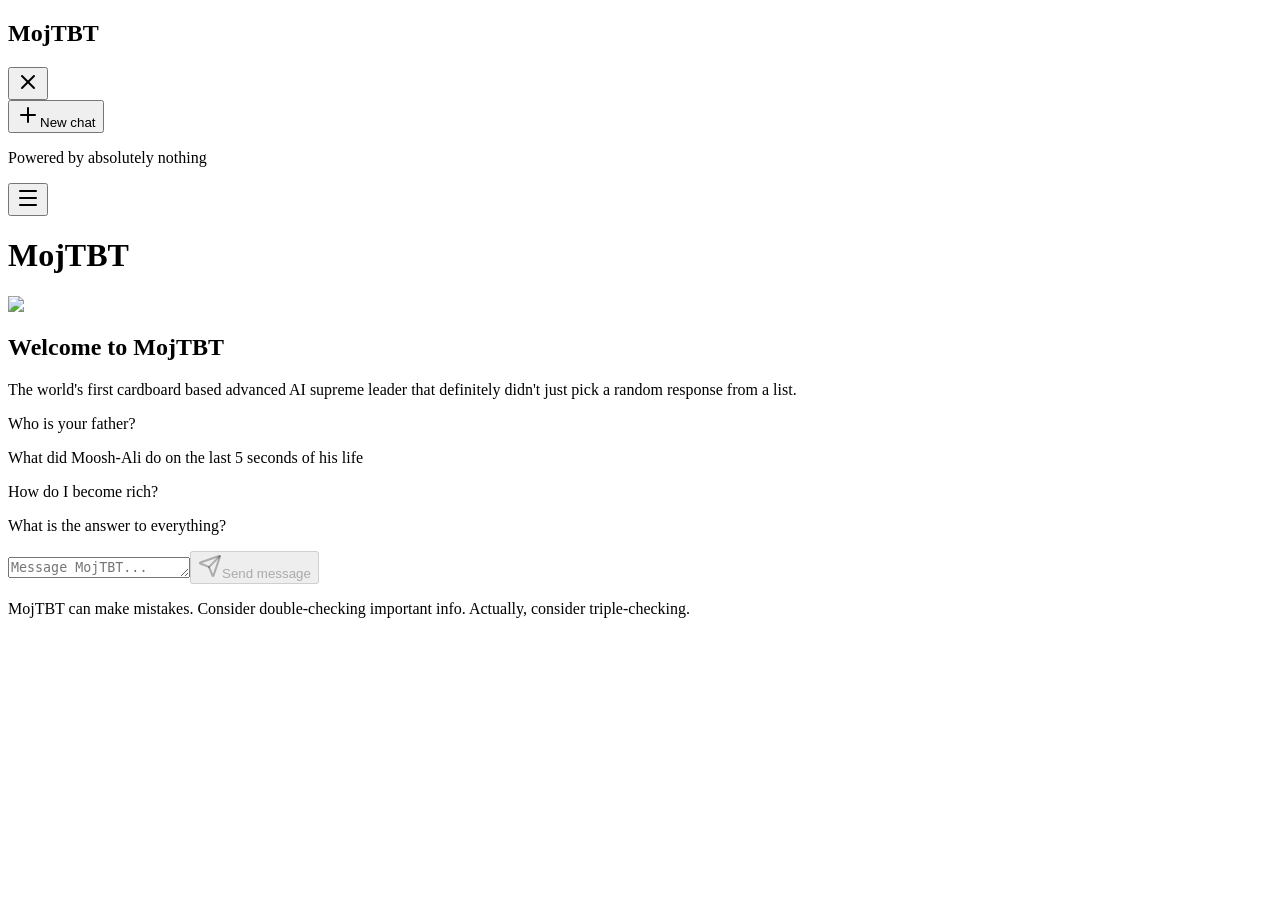
==== commit 723961ae: "fix base path" ====
--- a/index.html
+++ b/index.html
@@ -1 +1 @@
-<!DOCTYPE html><!--KAAVVud34UCSyZG0H6PkU--><html lang="en"><head><meta charSet="utf-8"/><meta name="viewport" content="width=device-width, initial-scale=1"/><link rel="preload" href="/_next/static/media/797e433ab948586e-s.p.dbea232f.woff2" as="font" crossorigin="" type="font/woff2"/><link rel="preload" href="/_next/static/media/caa3a2e1cccd8315-s.p.853070df.woff2" as="font" crossorigin="" type="font/woff2"/><link rel="stylesheet" href="/_next/static/chunks/8a80e7184ad3a13f.css" data-precedence="next"/><link rel="stylesheet" href="/_next/static/chunks/668997618fb14923.css" data-precedence="next"/><link rel="preload" as="script" fetchPriority="low" href="/_next/static/chunks/b1664257a0aebec5.js"/><script src="/_next/static/chunks/40f1846f7d007f42.js" async=""></script><script src="/_next/static/chunks/aee6c7720838f8a2.js" async=""></script><script src="/_next/static/chunks/017ba12148ccaf13.js" async=""></script><script src="/_next/static/chunks/turbopack-99f8fa7879287b8a.js" async=""></script><script src="/_next/static/chunks/ff1a16fafef87110.js" async=""></script><script src="/_next/static/chunks/d2be314c3ece3fbe.js" async=""></script><script src="/_next/static/chunks/a624b468970d3cc4.js" async=""></script><script src="/_next/static/chunks/c7b84725a2e25de0.js" async=""></script><script src="/_next/static/chunks/9921b7d3a1855225.js" async=""></script><meta name="next-size-adjust" content=""/><title>MojTBT</title><meta name="description" content="The AI that definitely knows what it&#x27;s talking about"/><meta name="generator" content="v0.app"/><link rel="icon" href="/icon-light-32x32.png" media="(prefers-color-scheme: light)"/><link rel="icon" href="/icon-dark-32x32.png" media="(prefers-color-scheme: dark)"/><link rel="icon" href="/icon.svg" type="image/svg+xml"/><link rel="apple-touch-icon" href="/apple-icon.png"/><script src="/_next/static/chunks/a6dad97d9634a72d.js" noModule=""></script></head><body class="font-sans antialiased"><div hidden=""><!--$--><!--/$--></div><div class="h-screen flex overflow-hidden"><aside class="fixed md:relative z-50 h-full w-64 bg-sidebar border-r border-sidebar-border flex flex-col transition-transform duration-300 -translate-x-full md:translate-x-0"><div class="p-3 flex items-center justify-between border-b border-sidebar-border"><h1 class="text-xl font-bold text-sidebar-foreground">MojTBT</h1><button data-slot="button" class="inline-flex items-center justify-center gap-2 whitespace-nowrap rounded-md text-sm font-medium transition-all disabled:pointer-events-none disabled:opacity-50 [&amp;_svg]:pointer-events-none [&amp;_svg:not([class*=&#x27;size-&#x27;])]:size-4 shrink-0 [&amp;_svg]:shrink-0 outline-none focus-visible:border-ring focus-visible:ring-ring/50 focus-visible:ring-[3px] aria-invalid:ring-destructive/20 dark:aria-invalid:ring-destructive/40 aria-invalid:border-destructive hover:text-accent-foreground dark:hover:bg-accent/50 size-9 md:hidden text-sidebar-foreground hover:bg-sidebar-accent"><svg xmlns="http://www.w3.org/2000/svg" width="24" height="24" viewBox="0 0 24 24" fill="none" stroke="currentColor" stroke-width="2" stroke-linecap="round" stroke-linejoin="round" class="lucide lucide-x h-5 w-5" aria-hidden="true"><path d="M18 6 6 18"></path><path d="m6 6 12 12"></path></svg></button></div><div class="p-3"><button data-slot="button" class="inline-flex items-center whitespace-nowrap rounded-md text-sm font-medium transition-all disabled:pointer-events-none disabled:opacity-50 [&amp;_svg]:pointer-events-none [&amp;_svg:not([class*=&#x27;size-&#x27;])]:size-4 shrink-0 [&amp;_svg]:shrink-0 outline-none focus-visible:border-ring focus-visible:ring-ring/50 focus-visible:ring-[3px] aria-invalid:ring-destructive/20 dark:aria-invalid:ring-destructive/40 aria-invalid:border-destructive shadow-xs hover:text-accent-foreground dark:bg-input/30 dark:border-input dark:hover:bg-input/50 h-9 px-4 py-2 has-[&gt;svg]:px-3 w-full justify-start gap-2 bg-sidebar-accent hover:bg-sidebar-accent/80 text-sidebar-accent-foreground border border-sidebar-border"><svg xmlns="http://www.w3.org/2000/svg" width="24" height="24" viewBox="0 0 24 24" fill="none" stroke="currentColor" stroke-width="2" stroke-linecap="round" stroke-linejoin="round" class="lucide lucide-plus h-4 w-4" aria-hidden="true"><path d="M5 12h14"></path><path d="M12 5v14"></path></svg>New chat</button></div><div class="flex-1 overflow-y-auto px-2"><div class="space-y-1"></div></div><div class="p-3 border-t border-sidebar-border"><p class="text-xs text-muted-foreground text-center">Powered by absolutely nothing</p></div></aside><button data-slot="button" class="inline-flex items-center justify-center gap-2 whitespace-nowrap rounded-md text-sm font-medium transition-all disabled:pointer-events-none disabled:opacity-50 [&amp;_svg]:pointer-events-none [&amp;_svg:not([class*=&#x27;size-&#x27;])]:size-4 shrink-0 [&amp;_svg]:shrink-0 outline-none focus-visible:border-ring focus-visible:ring-ring/50 focus-visible:ring-[3px] aria-invalid:ring-destructive/20 dark:aria-invalid:ring-destructive/40 aria-invalid:border-destructive hover:bg-accent hover:text-accent-foreground dark:hover:bg-accent/50 size-9 fixed top-3 left-3 z-30 md:hidden"><svg xmlns="http://www.w3.org/2000/svg" width="24" height="24" viewBox="0 0 24 24" fill="none" stroke="currentColor" stroke-width="2" stroke-linecap="round" stroke-linejoin="round" class="lucide lucide-menu h-5 w-5" aria-hidden="true"><path d="M4 5h16"></path><path d="M4 12h16"></path><path d="M4 19h16"></path></svg></button><main class="flex-1 flex flex-col min-w-0"><header class="md:hidden flex items-center justify-center h-12 border-b border-border bg-background"><h1 class="text-lg font-semibold">MojTBT</h1></header><div class="flex-1 flex flex-col items-center justify-center px-4"><div class="w-48 h-48 rounded-full bg-primary/20 flex items-center justify-center mb-6"><img alt="MojTBT" loading="lazy" width="1536" height="1024" decoding="async" data-nimg="1" style="color:transparent" src="/_next/static/media/logo.5000f842.png"/></div><h2 class="text-2xl font-semibold mb-2 text-foreground">Welcome to MojTBT</h2><p class="text-muted-foreground text-center max-w-md">The world&#x27;s first cardboard based advanced AI supreme leader that definitely didn&#x27;t just pick a random response from a list.</p><div class="mt-8 grid grid-cols-1 sm:grid-cols-2 gap-3 max-w-lg"><div class="p-3 bg-card hover:bg-card/80 rounded-xl border border-border cursor-pointer transition-colors"><p class="text-sm text-card-foreground">Who is your father?</p></div><div class="p-3 bg-card hover:bg-card/80 rounded-xl border border-border cursor-pointer transition-colors"><p class="text-sm text-card-foreground">What did Moosh-Ali do on the last 5 seconds of his life</p></div><div class="p-3 bg-card hover:bg-card/80 rounded-xl border border-border cursor-pointer transition-colors"><p class="text-sm text-card-foreground">How do I become rich?</p></div><div class="p-3 bg-card hover:bg-card/80 rounded-xl border border-border cursor-pointer transition-colors"><p class="text-sm text-card-foreground">What is the answer to everything?</p></div></div></div><div class="border-t border-border bg-background p-4"><div class="max-w-3xl mx-auto"><div class="relative flex items-end gap-2 bg-input rounded-2xl border border-border p-2"><textarea placeholder="Message MojTBT..." rows="1" class="flex-1 resize-none bg-transparent px-3 py-2 text-sm text-foreground placeholder:text-muted-foreground focus:outline-none disabled:opacity-50"></textarea><button data-slot="button" class="inline-flex items-center justify-center gap-2 whitespace-nowrap text-sm font-medium transition-all disabled:pointer-events-none [&amp;_svg]:pointer-events-none [&amp;_svg:not([class*=&#x27;size-&#x27;])]:size-4 [&amp;_svg]:shrink-0 outline-none focus-visible:border-ring focus-visible:ring-ring/50 focus-visible:ring-[3px] aria-invalid:ring-destructive/20 dark:aria-invalid:ring-destructive/40 aria-invalid:border-destructive size-9 shrink-0 rounded-xl bg-primary hover:bg-primary/90 text-primary-foreground disabled:opacity-50" disabled=""><svg xmlns="http://www.w3.org/2000/svg" width="24" height="24" viewBox="0 0 24 24" fill="none" stroke="currentColor" stroke-width="2" stroke-linecap="round" stroke-linejoin="round" class="lucide lucide-send h-4 w-4" aria-hidden="true"><path d="M14.536 21.686a.5.5 0 0 0 .937-.024l6.5-19a.496.496 0 0 0-.635-.635l-19 6.5a.5.5 0 0 0-.024.937l7.93 3.18a2 2 0 0 1 1.112 1.11z"></path><path d="m21.854 2.147-10.94 10.939"></path></svg><span class="sr-only">Send message</span></button></div><p class="text-xs text-muted-foreground text-center mt-2">MojTBT can make mistakes. Consider double-checking important info. Actually, consider triple-checking.</p></div></div></main></div><!--$--><!--/$--><!--$!--><template data-dgst="BAILOUT_TO_CLIENT_SIDE_RENDERING"></template><!--/$--><script src="/_next/static/chunks/b1664257a0aebec5.js" id="_R_" async=""></script><script>(self.__next_f=self.__next_f||[]).push([0])</script><script>self.__next_f.push([1,"1:\"$Sreact.fragment\"\n2:I[39756,[\"/_next/static/chunks/ff1a16fafef87110.js\",\"/_next/static/chunks/d2be314c3ece3fbe.js\"],\"default\"]\n3:I[37457,[\"/_next/static/chunks/ff1a16fafef87110.js\",\"/_next/static/chunks/d2be314c3ece3fbe.js\"],\"default\"]\n4:I[2355,[\"/_next/static/chunks/a624b468970d3cc4.js\"],\"Analytics\"]\n5:I[47257,[\"/_next/static/chunks/ff1a16fafef87110.js\",\"/_next/static/chunks/d2be314c3ece3fbe.js\"],\"ClientPageRoot\"]\n6:I[31713,[\"/_next/static/chunks/a624b468970d3cc4.js\",\"/_next/static/chunks/c7b84725a2e25de0.js\",\"/_next/static/chunks/9921b7d3a1855225.js\"],\"default\"]\n9:I[97367,[\"/_next/static/chunks/ff1a16fafef87110.js\",\"/_next/static/chunks/d2be314c3ece3fbe.js\"],\"OutletBoundary\"]\na:\"$Sreact.suspense\"\nc:I[97367,[\"/_next/static/chunks/ff1a16fafef87110.js\",\"/_next/static/chunks/d2be314c3ece3fbe.js\"],\"ViewportBoundary\"]\ne:I[97367,[\"/_next/static/chunks/ff1a16fafef87110.js\",\"/_next/static/chunks/d2be314c3ece3fbe.js\"],\"MetadataBoundary\"]\n10:I[68027,[\"/_next/static/chunks/ff1a16fafef87110.js\",\"/_next/static/chunks/d2be314c3ece3fbe.js\"],\"default\"]\n:HL[\"/_next/static/chunks/8a80e7184ad3a13f.css\",\"style\"]\n:HL[\"/_next/static/chunks/668997618fb14923.css\",\"style\"]\n:HL[\"/_next/static/media/797e433ab948586e-s.p.dbea232f.woff2\",\"font\",{\"crossOrigin\":\"\",\"type\":\"font/woff2\"}]\n:HL[\"/_next/static/media/caa3a2e1cccd8315-s.p.853070df.woff2\",\"font\",{\"crossOrigin\":\"\",\"type\":\"font/woff2\"}]\n"])</script><script>self.__next_f.push([1,"0:{\"P\":null,\"b\":\"KAAVVud34UCSyZG0H6PkU\",\"c\":[\"\",\"\"],\"q\":\"\",\"i\":false,\"f\":[[[\"\",{\"children\":[\"__PAGE__\",{}]},\"$undefined\",\"$undefined\",true],[[\"$\",\"$1\",\"c\",{\"children\":[[[\"$\",\"link\",\"0\",{\"rel\":\"stylesheet\",\"href\":\"/_next/static/chunks/8a80e7184ad3a13f.css\",\"precedence\":\"next\",\"crossOrigin\":\"$undefined\",\"nonce\":\"$undefined\"}],[\"$\",\"link\",\"1\",{\"rel\":\"stylesheet\",\"href\":\"/_next/static/chunks/668997618fb14923.css\",\"precedence\":\"next\",\"crossOrigin\":\"$undefined\",\"nonce\":\"$undefined\"}],[\"$\",\"script\",\"script-0\",{\"src\":\"/_next/static/chunks/a624b468970d3cc4.js\",\"async\":true,\"nonce\":\"$undefined\"}]],[\"$\",\"html\",null,{\"lang\":\"en\",\"children\":[\"$\",\"body\",null,{\"className\":\"font-sans antialiased\",\"children\":[[\"$\",\"$L2\",null,{\"parallelRouterKey\":\"children\",\"error\":\"$undefined\",\"errorStyles\":\"$undefined\",\"errorScripts\":\"$undefined\",\"template\":[\"$\",\"$L3\",null,{}],\"templateStyles\":\"$undefined\",\"templateScripts\":\"$undefined\",\"notFound\":[[[\"$\",\"title\",null,{\"children\":\"404: This page could not be found.\"}],[\"$\",\"div\",null,{\"style\":{\"fontFamily\":\"system-ui,\\\"Segoe UI\\\",Roboto,Helvetica,Arial,sans-serif,\\\"Apple Color Emoji\\\",\\\"Segoe UI Emoji\\\"\",\"height\":\"100vh\",\"textAlign\":\"center\",\"display\":\"flex\",\"flexDirection\":\"column\",\"alignItems\":\"center\",\"justifyContent\":\"center\"},\"children\":[\"$\",\"div\",null,{\"children\":[[\"$\",\"style\",null,{\"dangerouslySetInnerHTML\":{\"__html\":\"body{color:#000;background:#fff;margin:0}.next-error-h1{border-right:1px solid rgba(0,0,0,.3)}@media (prefers-color-scheme:dark){body{color:#fff;background:#000}.next-error-h1{border-right:1px solid rgba(255,255,255,.3)}}\"}}],[\"$\",\"h1\",null,{\"className\":\"next-error-h1\",\"style\":{\"display\":\"inline-block\",\"margin\":\"0 20px 0 0\",\"padding\":\"0 23px 0 0\",\"fontSize\":24,\"fontWeight\":500,\"verticalAlign\":\"top\",\"lineHeight\":\"49px\"},\"children\":404}],[\"$\",\"div\",null,{\"style\":{\"display\":\"inline-block\"},\"children\":[\"$\",\"h2\",null,{\"style\":{\"fontSize\":14,\"fontWeight\":400,\"lineHeight\":\"49px\",\"margin\":0},\"children\":\"This page could not be found.\"}]}]]}]}]],[]],\"forbidden\":\"$undefined\",\"unauthorized\":\"$undefined\"}],[\"$\",\"$L4\",null,{}]]}]}]]}],{\"children\":[[\"$\",\"$1\",\"c\",{\"children\":[[\"$\",\"$L5\",null,{\"Component\":\"$6\",\"serverProvidedParams\":{\"searchParams\":{},\"params\":{},\"promises\":[\"$@7\",\"$@8\"]}}],[[\"$\",\"script\",\"script-0\",{\"src\":\"/_next/static/chunks/c7b84725a2e25de0.js\",\"async\":true,\"nonce\":\"$undefined\"}],[\"$\",\"script\",\"script-1\",{\"src\":\"/_next/static/chunks/9921b7d3a1855225.js\",\"async\":true,\"nonce\":\"$undefined\"}]],[\"$\",\"$L9\",null,{\"children\":[\"$\",\"$a\",null,{\"name\":\"Next.MetadataOutlet\",\"children\":\"$@b\"}]}]]}],{},null,false,false]},null,false,false],[\"$\",\"$1\",\"h\",{\"children\":[null,[\"$\",\"$Lc\",null,{\"children\":\"$Ld\"}],[\"$\",\"div\",null,{\"hidden\":true,\"children\":[\"$\",\"$Le\",null,{\"children\":[\"$\",\"$a\",null,{\"name\":\"Next.Metadata\",\"children\":\"$Lf\"}]}]}],[\"$\",\"meta\",null,{\"name\":\"next-size-adjust\",\"content\":\"\"}]]}],false]],\"m\":\"$undefined\",\"G\":[\"$10\",[]],\"S\":true}\n"])</script><script>self.__next_f.push([1,"7:{}\n8:\"$0:f:0:1:1:children:0:props:children:0:props:serverProvidedParams:params\"\n"])</script><script>self.__next_f.push([1,"d:[[\"$\",\"meta\",\"0\",{\"charSet\":\"utf-8\"}],[\"$\",\"meta\",\"1\",{\"name\":\"viewport\",\"content\":\"width=device-width, initial-scale=1\"}]]\n"])</script><script>self.__next_f.push([1,"11:I[27201,[\"/_next/static/chunks/ff1a16fafef87110.js\",\"/_next/static/chunks/d2be314c3ece3fbe.js\"],\"IconMark\"]\nb:null\nf:[[\"$\",\"title\",\"0\",{\"children\":\"MojTBT\"}],[\"$\",\"meta\",\"1\",{\"name\":\"description\",\"content\":\"The AI that definitely knows what it's talking about\"}],[\"$\",\"meta\",\"2\",{\"name\":\"generator\",\"content\":\"v0.app\"}],[\"$\",\"link\",\"3\",{\"rel\":\"icon\",\"href\":\"/icon-light-32x32.png\",\"media\":\"(prefers-color-scheme: light)\"}],[\"$\",\"link\",\"4\",{\"rel\":\"icon\",\"href\":\"/icon-dark-32x32.png\",\"media\":\"(prefers-color-scheme: dark)\"}],[\"$\",\"link\",\"5\",{\"rel\":\"icon\",\"href\":\"/icon.svg\",\"type\":\"image/svg+xml\"}],[\"$\",\"link\",\"6\",{\"rel\":\"apple-touch-icon\",\"href\":\"/apple-icon.png\"}],[\"$\",\"$L11\",\"7\",{}]]\n"])</script></body></html>+<!DOCTYPE html><!--zvbVNLbO_kFGPp7AK6Ma2--><html lang="en"><head><meta charSet="utf-8"/><meta name="viewport" content="width=device-width, initial-scale=1"/><link rel="preload" href="/mojtbt/_next/static/media/797e433ab948586e-s.p.dbea232f.woff2" as="font" crossorigin="" type="font/woff2"/><link rel="preload" href="/mojtbt/_next/static/media/caa3a2e1cccd8315-s.p.853070df.woff2" as="font" crossorigin="" type="font/woff2"/><link rel="stylesheet" href="/mojtbt/_next/static/chunks/8a80e7184ad3a13f.css" data-precedence="next"/><link rel="stylesheet" href="/mojtbt/_next/static/chunks/668997618fb14923.css" data-precedence="next"/><link rel="preload" as="script" fetchPriority="low" href="/mojtbt/_next/static/chunks/b1664257a0aebec5.js"/><script src="/mojtbt/_next/static/chunks/40f1846f7d007f42.js" async=""></script><script src="/mojtbt/_next/static/chunks/aee6c7720838f8a2.js" async=""></script><script src="/mojtbt/_next/static/chunks/daff61756946bf8a.js" async=""></script><script src="/mojtbt/_next/static/chunks/turbopack-30c891c57e4a32fa.js" async=""></script><script src="/mojtbt/_next/static/chunks/ff1a16fafef87110.js" async=""></script><script src="/mojtbt/_next/static/chunks/d2be314c3ece3fbe.js" async=""></script><script src="/mojtbt/_next/static/chunks/a624b468970d3cc4.js" async=""></script><script src="/mojtbt/_next/static/chunks/6da9e5c4db49b9ed.js" async=""></script><script src="/mojtbt/_next/static/chunks/2110d03950482a94.js" async=""></script><meta name="next-size-adjust" content=""/><title>MojTBT</title><meta name="description" content="The AI that definitely knows what it&#x27;s talking about"/><meta name="generator" content="v0.app"/><link rel="icon" href="/icon-light-32x32.png" media="(prefers-color-scheme: light)"/><link rel="icon" href="/icon-dark-32x32.png" media="(prefers-color-scheme: dark)"/><link rel="icon" href="/icon.svg" type="image/svg+xml"/><link rel="apple-touch-icon" href="/apple-icon.png"/><script src="/mojtbt/_next/static/chunks/a6dad97d9634a72d.js" noModule=""></script></head><body class="font-sans antialiased"><div hidden=""><!--$--><!--/$--></div><div class="h-screen flex overflow-hidden"><aside class="fixed md:relative z-50 h-full w-64 bg-sidebar border-r border-sidebar-border flex flex-col transition-transform duration-300 -translate-x-full md:translate-x-0"><div class="p-3 flex items-center justify-between border-b border-sidebar-border"><h1 class="text-xl font-bold text-sidebar-foreground">MojTBT</h1><button data-slot="button" class="inline-flex items-center justify-center gap-2 whitespace-nowrap rounded-md text-sm font-medium transition-all disabled:pointer-events-none disabled:opacity-50 [&amp;_svg]:pointer-events-none [&amp;_svg:not([class*=&#x27;size-&#x27;])]:size-4 shrink-0 [&amp;_svg]:shrink-0 outline-none focus-visible:border-ring focus-visible:ring-ring/50 focus-visible:ring-[3px] aria-invalid:ring-destructive/20 dark:aria-invalid:ring-destructive/40 aria-invalid:border-destructive hover:text-accent-foreground dark:hover:bg-accent/50 size-9 md:hidden text-sidebar-foreground hover:bg-sidebar-accent"><svg xmlns="http://www.w3.org/2000/svg" width="24" height="24" viewBox="0 0 24 24" fill="none" stroke="currentColor" stroke-width="2" stroke-linecap="round" stroke-linejoin="round" class="lucide lucide-x h-5 w-5" aria-hidden="true"><path d="M18 6 6 18"></path><path d="m6 6 12 12"></path></svg></button></div><div class="p-3"><button data-slot="button" class="inline-flex items-center whitespace-nowrap rounded-md text-sm font-medium transition-all disabled:pointer-events-none disabled:opacity-50 [&amp;_svg]:pointer-events-none [&amp;_svg:not([class*=&#x27;size-&#x27;])]:size-4 shrink-0 [&amp;_svg]:shrink-0 outline-none focus-visible:border-ring focus-visible:ring-ring/50 focus-visible:ring-[3px] aria-invalid:ring-destructive/20 dark:aria-invalid:ring-destructive/40 aria-invalid:border-destructive shadow-xs hover:text-accent-foreground dark:bg-input/30 dark:border-input dark:hover:bg-input/50 h-9 px-4 py-2 has-[&gt;svg]:px-3 w-full justify-start gap-2 bg-sidebar-accent hover:bg-sidebar-accent/80 text-sidebar-accent-foreground border border-sidebar-border"><svg xmlns="http://www.w3.org/2000/svg" width="24" height="24" viewBox="0 0 24 24" fill="none" stroke="currentColor" stroke-width="2" stroke-linecap="round" stroke-linejoin="round" class="lucide lucide-plus h-4 w-4" aria-hidden="true"><path d="M5 12h14"></path><path d="M12 5v14"></path></svg>New chat</button></div><div class="flex-1 overflow-y-auto px-2"><div class="space-y-1"></div></div><div class="p-3 border-t border-sidebar-border"><p class="text-xs text-muted-foreground text-center">Powered by absolutely nothing</p></div></aside><button data-slot="button" class="inline-flex items-center justify-center gap-2 whitespace-nowrap rounded-md text-sm font-medium transition-all disabled:pointer-events-none disabled:opacity-50 [&amp;_svg]:pointer-events-none [&amp;_svg:not([class*=&#x27;size-&#x27;])]:size-4 shrink-0 [&amp;_svg]:shrink-0 outline-none focus-visible:border-ring focus-visible:ring-ring/50 focus-visible:ring-[3px] aria-invalid:ring-destructive/20 dark:aria-invalid:ring-destructive/40 aria-invalid:border-destructive hover:bg-accent hover:text-accent-foreground dark:hover:bg-accent/50 size-9 fixed top-3 left-3 z-30 md:hidden"><svg xmlns="http://www.w3.org/2000/svg" width="24" height="24" viewBox="0 0 24 24" fill="none" stroke="currentColor" stroke-width="2" stroke-linecap="round" stroke-linejoin="round" class="lucide lucide-menu h-5 w-5" aria-hidden="true"><path d="M4 5h16"></path><path d="M4 12h16"></path><path d="M4 19h16"></path></svg></button><main class="flex-1 flex flex-col min-w-0"><header class="md:hidden flex items-center justify-center h-12 border-b border-border bg-background"><h1 class="text-lg font-semibold">MojTBT</h1></header><div class="flex-1 flex flex-col items-center justify-center px-4"><div class="w-48 h-48 rounded-full bg-primary/20 flex items-center justify-center mb-6"><img alt="MojTBT" loading="lazy" width="1536" height="1024" decoding="async" data-nimg="1" style="color:transparent" src="/mojtbt/_next/static/media/logo.5000f842.png"/></div><h2 class="text-2xl font-semibold mb-2 text-foreground">Welcome to MojTBT</h2><p class="text-muted-foreground text-center max-w-md">The world&#x27;s first cardboard based advanced AI supreme leader that definitely didn&#x27;t just pick a random response from a list.</p><div class="mt-8 grid grid-cols-1 sm:grid-cols-2 gap-3 max-w-lg"><div class="p-3 bg-card hover:bg-card/80 rounded-xl border border-border cursor-pointer transition-colors"><p class="text-sm text-card-foreground">Who is your father?</p></div><div class="p-3 bg-card hover:bg-card/80 rounded-xl border border-border cursor-pointer transition-colors"><p class="text-sm text-card-foreground">What did Moosh-Ali do on the last 5 seconds of his life</p></div><div class="p-3 bg-card hover:bg-card/80 rounded-xl border border-border cursor-pointer transition-colors"><p class="text-sm text-card-foreground">How do I become rich?</p></div><div class="p-3 bg-card hover:bg-card/80 rounded-xl border border-border cursor-pointer transition-colors"><p class="text-sm text-card-foreground">What is the answer to everything?</p></div></div></div><div class="border-t border-border bg-background p-4"><div class="max-w-3xl mx-auto"><div class="relative flex items-end gap-2 bg-input rounded-2xl border border-border p-2"><textarea placeholder="Message MojTBT..." rows="1" class="flex-1 resize-none bg-transparent px-3 py-2 text-sm text-foreground placeholder:text-muted-foreground focus:outline-none disabled:opacity-50"></textarea><button data-slot="button" class="inline-flex items-center justify-center gap-2 whitespace-nowrap text-sm font-medium transition-all disabled:pointer-events-none [&amp;_svg]:pointer-events-none [&amp;_svg:not([class*=&#x27;size-&#x27;])]:size-4 [&amp;_svg]:shrink-0 outline-none focus-visible:border-ring focus-visible:ring-ring/50 focus-visible:ring-[3px] aria-invalid:ring-destructive/20 dark:aria-invalid:ring-destructive/40 aria-invalid:border-destructive size-9 shrink-0 rounded-xl bg-primary hover:bg-primary/90 text-primary-foreground disabled:opacity-50" disabled=""><svg xmlns="http://www.w3.org/2000/svg" width="24" height="24" viewBox="0 0 24 24" fill="none" stroke="currentColor" stroke-width="2" stroke-linecap="round" stroke-linejoin="round" class="lucide lucide-send h-4 w-4" aria-hidden="true"><path d="M14.536 21.686a.5.5 0 0 0 .937-.024l6.5-19a.496.496 0 0 0-.635-.635l-19 6.5a.5.5 0 0 0-.024.937l7.93 3.18a2 2 0 0 1 1.112 1.11z"></path><path d="m21.854 2.147-10.94 10.939"></path></svg><span class="sr-only">Send message</span></button></div><p class="text-xs text-muted-foreground text-center mt-2">MojTBT can make mistakes. Consider double-checking important info. Actually, consider triple-checking.</p></div></div></main></div><!--$--><!--/$--><!--$!--><template data-dgst="BAILOUT_TO_CLIENT_SIDE_RENDERING"></template><!--/$--><script src="/mojtbt/_next/static/chunks/b1664257a0aebec5.js" id="_R_" async=""></script><script>(self.__next_f=self.__next_f||[]).push([0])</script><script>self.__next_f.push([1,"1:\"$Sreact.fragment\"\n2:I[39756,[\"/mojtbt/_next/static/chunks/ff1a16fafef87110.js\",\"/mojtbt/_next/static/chunks/d2be314c3ece3fbe.js\"],\"default\"]\n3:I[37457,[\"/mojtbt/_next/static/chunks/ff1a16fafef87110.js\",\"/mojtbt/_next/static/chunks/d2be314c3ece3fbe.js\"],\"default\"]\n4:I[2355,[\"/mojtbt/_next/static/chunks/a624b468970d3cc4.js\"],\"Analytics\"]\n5:I[47257,[\"/mojtbt/_next/static/chunks/ff1a16fafef87110.js\",\"/mojtbt/_next/static/chunks/d2be314c3ece3fbe.js\"],\"ClientPageRoot\"]\n6:I[31713,[\"/mojtbt/_next/static/chunks/a624b468970d3cc4.js\",\"/mojtbt/_next/static/chunks/6da9e5c4db49b9ed.js\",\"/mojtbt/_next/static/chunks/2110d03950482a94.js\"],\"default\"]\n9:I[97367,[\"/mojtbt/_next/static/chunks/ff1a16fafef87110.js\",\"/mojtbt/_next/static/chunks/d2be314c3ece3fbe.js\"],\"OutletBoundary\"]\na:\"$Sreact.suspense\"\nc:I[97367,[\"/mojtbt/_next/static/chunks/ff1a16fafef87110.js\",\"/mojtbt/_next/static/chunks/d2be314c3ece3fbe.js\"],\"ViewportBoundary\"]\ne:I[97367,[\"/mojtbt/_next/static/chunks/ff1a16fafef87110.js\",\"/mojtbt/_next/static/chunks/d2be314c3ece3fbe.js\"],\"MetadataBoundary\"]\n10:I[68027,[\"/mojtbt/_next/static/chunks/ff1a16fafef87110.js\",\"/mojtbt/_next/static/chunks/d2be314c3ece3fbe.js\"],\"default\"]\n:HL[\"/mojtbt/_next/static/chunks/8a80e7184ad3a13f.css\",\"style\"]\n:HL[\"/mojtbt/_next/static/chunks/668997618fb14923.css\",\"style\"]\n:HL[\"/mojtbt/_next/static/media/797e433ab948586e-s.p.dbea232f.woff2\",\"font\",{\"crossOrigin\":\"\",\"type\":\"font/woff2\"}]\n:HL[\"/mojtbt/_next/static/media/caa3a2e1cccd8315-s.p.853070df.woff2\",\"font\",{\"crossOrigin\":\"\",\"type\":\"font/woff2\"}]\n"])</script><script>self.__next_f.push([1,"0:{\"P\":null,\"b\":\"zvbVNLbO_kFGPp7AK6Ma2\",\"c\":[\"\",\"\"],\"q\":\"\",\"i\":false,\"f\":[[[\"\",{\"children\":[\"__PAGE__\",{}]},\"$undefined\",\"$undefined\",true],[[\"$\",\"$1\",\"c\",{\"children\":[[[\"$\",\"link\",\"0\",{\"rel\":\"stylesheet\",\"href\":\"/mojtbt/_next/static/chunks/8a80e7184ad3a13f.css\",\"precedence\":\"next\",\"crossOrigin\":\"$undefined\",\"nonce\":\"$undefined\"}],[\"$\",\"link\",\"1\",{\"rel\":\"stylesheet\",\"href\":\"/mojtbt/_next/static/chunks/668997618fb14923.css\",\"precedence\":\"next\",\"crossOrigin\":\"$undefined\",\"nonce\":\"$undefined\"}],[\"$\",\"script\",\"script-0\",{\"src\":\"/mojtbt/_next/static/chunks/a624b468970d3cc4.js\",\"async\":true,\"nonce\":\"$undefined\"}]],[\"$\",\"html\",null,{\"lang\":\"en\",\"children\":[\"$\",\"body\",null,{\"className\":\"font-sans antialiased\",\"children\":[[\"$\",\"$L2\",null,{\"parallelRouterKey\":\"children\",\"error\":\"$undefined\",\"errorStyles\":\"$undefined\",\"errorScripts\":\"$undefined\",\"template\":[\"$\",\"$L3\",null,{}],\"templateStyles\":\"$undefined\",\"templateScripts\":\"$undefined\",\"notFound\":[[[\"$\",\"title\",null,{\"children\":\"404: This page could not be found.\"}],[\"$\",\"div\",null,{\"style\":{\"fontFamily\":\"system-ui,\\\"Segoe UI\\\",Roboto,Helvetica,Arial,sans-serif,\\\"Apple Color Emoji\\\",\\\"Segoe UI Emoji\\\"\",\"height\":\"100vh\",\"textAlign\":\"center\",\"display\":\"flex\",\"flexDirection\":\"column\",\"alignItems\":\"center\",\"justifyContent\":\"center\"},\"children\":[\"$\",\"div\",null,{\"children\":[[\"$\",\"style\",null,{\"dangerouslySetInnerHTML\":{\"__html\":\"body{color:#000;background:#fff;margin:0}.next-error-h1{border-right:1px solid rgba(0,0,0,.3)}@media (prefers-color-scheme:dark){body{color:#fff;background:#000}.next-error-h1{border-right:1px solid rgba(255,255,255,.3)}}\"}}],[\"$\",\"h1\",null,{\"className\":\"next-error-h1\",\"style\":{\"display\":\"inline-block\",\"margin\":\"0 20px 0 0\",\"padding\":\"0 23px 0 0\",\"fontSize\":24,\"fontWeight\":500,\"verticalAlign\":\"top\",\"lineHeight\":\"49px\"},\"children\":404}],[\"$\",\"div\",null,{\"style\":{\"display\":\"inline-block\"},\"children\":[\"$\",\"h2\",null,{\"style\":{\"fontSize\":14,\"fontWeight\":400,\"lineHeight\":\"49px\",\"margin\":0},\"children\":\"This page could not be found.\"}]}]]}]}]],[]],\"forbidden\":\"$undefined\",\"unauthorized\":\"$undefined\"}],[\"$\",\"$L4\",null,{}]]}]}]]}],{\"children\":[[\"$\",\"$1\",\"c\",{\"children\":[[\"$\",\"$L5\",null,{\"Component\":\"$6\",\"serverProvidedParams\":{\"searchParams\":{},\"params\":{},\"promises\":[\"$@7\",\"$@8\"]}}],[[\"$\",\"script\",\"script-0\",{\"src\":\"/mojtbt/_next/static/chunks/6da9e5c4db49b9ed.js\",\"async\":true,\"nonce\":\"$undefined\"}],[\"$\",\"script\",\"script-1\",{\"src\":\"/mojtbt/_next/static/chunks/2110d03950482a94.js\",\"async\":true,\"nonce\":\"$undefined\"}]],[\"$\",\"$L9\",null,{\"children\":[\"$\",\"$a\",null,{\"name\":\"Next.MetadataOutlet\",\"children\":\"$@b\"}]}]]}],{},null,false,false]},null,false,false],[\"$\",\"$1\",\"h\",{\"children\":[null,[\"$\",\"$Lc\",null,{\"children\":\"$Ld\"}],[\"$\",\"div\",null,{\"hidden\":true,\"children\":[\"$\",\"$Le\",null,{\"children\":[\"$\",\"$a\",null,{\"name\":\"Next.Metadata\",\"children\":\"$Lf\"}]}]}],[\"$\",\"meta\",null,{\"name\":\"next-size-adjust\",\"content\":\"\"}]]}],false]],\"m\":\"$undefined\",\"G\":[\"$10\",[]],\"S\":true}\n"])</script><script>self.__next_f.push([1,"7:{}\n8:\"$0:f:0:1:1:children:0:props:children:0:props:serverProvidedParams:params\"\n"])</script><script>self.__next_f.push([1,"d:[[\"$\",\"meta\",\"0\",{\"charSet\":\"utf-8\"}],[\"$\",\"meta\",\"1\",{\"name\":\"viewport\",\"content\":\"width=device-width, initial-scale=1\"}]]\n"])</script><script>self.__next_f.push([1,"11:I[27201,[\"/mojtbt/_next/static/chunks/ff1a16fafef87110.js\",\"/mojtbt/_next/static/chunks/d2be314c3ece3fbe.js\"],\"IconMark\"]\nb:null\nf:[[\"$\",\"title\",\"0\",{\"children\":\"MojTBT\"}],[\"$\",\"meta\",\"1\",{\"name\":\"description\",\"content\":\"The AI that definitely knows what it's talking about\"}],[\"$\",\"meta\",\"2\",{\"name\":\"generator\",\"content\":\"v0.app\"}],[\"$\",\"link\",\"3\",{\"rel\":\"icon\",\"href\":\"/icon-light-32x32.png\",\"media\":\"(prefers-color-scheme: light)\"}],[\"$\",\"link\",\"4\",{\"rel\":\"icon\",\"href\":\"/icon-dark-32x32.png\",\"media\":\"(prefers-color-scheme: dark)\"}],[\"$\",\"link\",\"5\",{\"rel\":\"icon\",\"href\":\"/icon.svg\",\"type\":\"image/svg+xml\"}],[\"$\",\"link\",\"6\",{\"rel\":\"apple-touch-icon\",\"href\":\"/apple-icon.png\"}],[\"$\",\"$L11\",\"7\",{}]]\n"])</script></body></html>
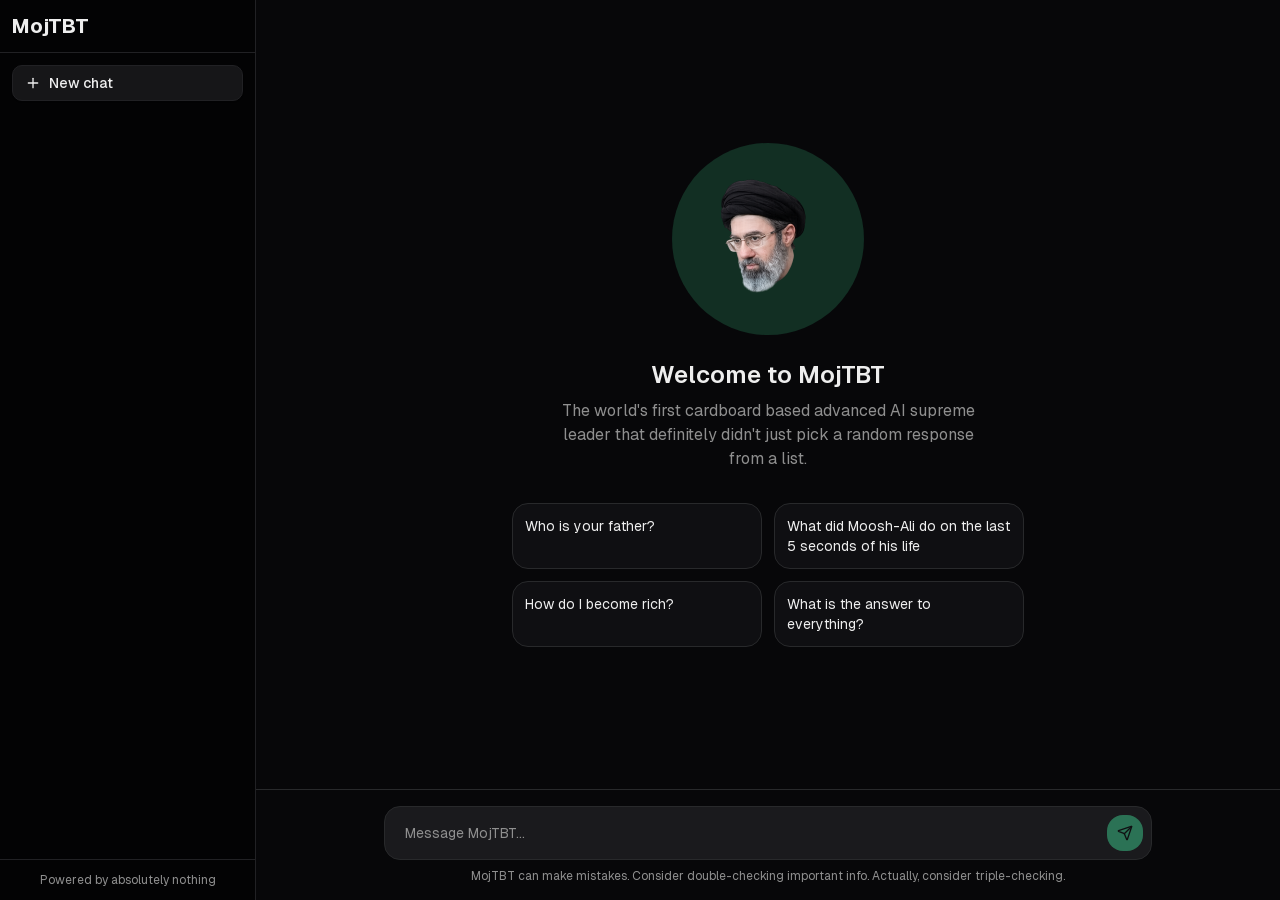
==== commit 4cfe3a4b: "fix path for public domain" ====
--- a/index.html
+++ b/index.html
@@ -1 +1 @@
-<!DOCTYPE html><!--zvbVNLbO_kFGPp7AK6Ma2--><html lang="en"><head><meta charSet="utf-8"/><meta name="viewport" content="width=device-width, initial-scale=1"/><link rel="preload" href="/mojtbt/_next/static/media/797e433ab948586e-s.p.dbea232f.woff2" as="font" crossorigin="" type="font/woff2"/><link rel="preload" href="/mojtbt/_next/static/media/caa3a2e1cccd8315-s.p.853070df.woff2" as="font" crossorigin="" type="font/woff2"/><link rel="stylesheet" href="/mojtbt/_next/static/chunks/8a80e7184ad3a13f.css" data-precedence="next"/><link rel="stylesheet" href="/mojtbt/_next/static/chunks/668997618fb14923.css" data-precedence="next"/><link rel="preload" as="script" fetchPriority="low" href="/mojtbt/_next/static/chunks/b1664257a0aebec5.js"/><script src="/mojtbt/_next/static/chunks/40f1846f7d007f42.js" async=""></script><script src="/mojtbt/_next/static/chunks/aee6c7720838f8a2.js" async=""></script><script src="/mojtbt/_next/static/chunks/daff61756946bf8a.js" async=""></script><script src="/mojtbt/_next/static/chunks/turbopack-30c891c57e4a32fa.js" async=""></script><script src="/mojtbt/_next/static/chunks/ff1a16fafef87110.js" async=""></script><script src="/mojtbt/_next/static/chunks/d2be314c3ece3fbe.js" async=""></script><script src="/mojtbt/_next/static/chunks/a624b468970d3cc4.js" async=""></script><script src="/mojtbt/_next/static/chunks/6da9e5c4db49b9ed.js" async=""></script><script src="/mojtbt/_next/static/chunks/2110d03950482a94.js" async=""></script><meta name="next-size-adjust" content=""/><title>MojTBT</title><meta name="description" content="The AI that definitely knows what it&#x27;s talking about"/><meta name="generator" content="v0.app"/><link rel="icon" href="/icon-light-32x32.png" media="(prefers-color-scheme: light)"/><link rel="icon" href="/icon-dark-32x32.png" media="(prefers-color-scheme: dark)"/><link rel="icon" href="/icon.svg" type="image/svg+xml"/><link rel="apple-touch-icon" href="/apple-icon.png"/><script src="/mojtbt/_next/static/chunks/a6dad97d9634a72d.js" noModule=""></script></head><body class="font-sans antialiased"><div hidden=""><!--$--><!--/$--></div><div class="h-screen flex overflow-hidden"><aside class="fixed md:relative z-50 h-full w-64 bg-sidebar border-r border-sidebar-border flex flex-col transition-transform duration-300 -translate-x-full md:translate-x-0"><div class="p-3 flex items-center justify-between border-b border-sidebar-border"><h1 class="text-xl font-bold text-sidebar-foreground">MojTBT</h1><button data-slot="button" class="inline-flex items-center justify-center gap-2 whitespace-nowrap rounded-md text-sm font-medium transition-all disabled:pointer-events-none disabled:opacity-50 [&amp;_svg]:pointer-events-none [&amp;_svg:not([class*=&#x27;size-&#x27;])]:size-4 shrink-0 [&amp;_svg]:shrink-0 outline-none focus-visible:border-ring focus-visible:ring-ring/50 focus-visible:ring-[3px] aria-invalid:ring-destructive/20 dark:aria-invalid:ring-destructive/40 aria-invalid:border-destructive hover:text-accent-foreground dark:hover:bg-accent/50 size-9 md:hidden text-sidebar-foreground hover:bg-sidebar-accent"><svg xmlns="http://www.w3.org/2000/svg" width="24" height="24" viewBox="0 0 24 24" fill="none" stroke="currentColor" stroke-width="2" stroke-linecap="round" stroke-linejoin="round" class="lucide lucide-x h-5 w-5" aria-hidden="true"><path d="M18 6 6 18"></path><path d="m6 6 12 12"></path></svg></button></div><div class="p-3"><button data-slot="button" class="inline-flex items-center whitespace-nowrap rounded-md text-sm font-medium transition-all disabled:pointer-events-none disabled:opacity-50 [&amp;_svg]:pointer-events-none [&amp;_svg:not([class*=&#x27;size-&#x27;])]:size-4 shrink-0 [&amp;_svg]:shrink-0 outline-none focus-visible:border-ring focus-visible:ring-ring/50 focus-visible:ring-[3px] aria-invalid:ring-destructive/20 dark:aria-invalid:ring-destructive/40 aria-invalid:border-destructive shadow-xs hover:text-accent-foreground dark:bg-input/30 dark:border-input dark:hover:bg-input/50 h-9 px-4 py-2 has-[&gt;svg]:px-3 w-full justify-start gap-2 bg-sidebar-accent hover:bg-sidebar-accent/80 text-sidebar-accent-foreground border border-sidebar-border"><svg xmlns="http://www.w3.org/2000/svg" width="24" height="24" viewBox="0 0 24 24" fill="none" stroke="currentColor" stroke-width="2" stroke-linecap="round" stroke-linejoin="round" class="lucide lucide-plus h-4 w-4" aria-hidden="true"><path d="M5 12h14"></path><path d="M12 5v14"></path></svg>New chat</button></div><div class="flex-1 overflow-y-auto px-2"><div class="space-y-1"></div></div><div class="p-3 border-t border-sidebar-border"><p class="text-xs text-muted-foreground text-center">Powered by absolutely nothing</p></div></aside><button data-slot="button" class="inline-flex items-center justify-center gap-2 whitespace-nowrap rounded-md text-sm font-medium transition-all disabled:pointer-events-none disabled:opacity-50 [&amp;_svg]:pointer-events-none [&amp;_svg:not([class*=&#x27;size-&#x27;])]:size-4 shrink-0 [&amp;_svg]:shrink-0 outline-none focus-visible:border-ring focus-visible:ring-ring/50 focus-visible:ring-[3px] aria-invalid:ring-destructive/20 dark:aria-invalid:ring-destructive/40 aria-invalid:border-destructive hover:bg-accent hover:text-accent-foreground dark:hover:bg-accent/50 size-9 fixed top-3 left-3 z-30 md:hidden"><svg xmlns="http://www.w3.org/2000/svg" width="24" height="24" viewBox="0 0 24 24" fill="none" stroke="currentColor" stroke-width="2" stroke-linecap="round" stroke-linejoin="round" class="lucide lucide-menu h-5 w-5" aria-hidden="true"><path d="M4 5h16"></path><path d="M4 12h16"></path><path d="M4 19h16"></path></svg></button><main class="flex-1 flex flex-col min-w-0"><header class="md:hidden flex items-center justify-center h-12 border-b border-border bg-background"><h1 class="text-lg font-semibold">MojTBT</h1></header><div class="flex-1 flex flex-col items-center justify-center px-4"><div class="w-48 h-48 rounded-full bg-primary/20 flex items-center justify-center mb-6"><img alt="MojTBT" loading="lazy" width="1536" height="1024" decoding="async" data-nimg="1" style="color:transparent" src="/mojtbt/_next/static/media/logo.5000f842.png"/></div><h2 class="text-2xl font-semibold mb-2 text-foreground">Welcome to MojTBT</h2><p class="text-muted-foreground text-center max-w-md">The world&#x27;s first cardboard based advanced AI supreme leader that definitely didn&#x27;t just pick a random response from a list.</p><div class="mt-8 grid grid-cols-1 sm:grid-cols-2 gap-3 max-w-lg"><div class="p-3 bg-card hover:bg-card/80 rounded-xl border border-border cursor-pointer transition-colors"><p class="text-sm text-card-foreground">Who is your father?</p></div><div class="p-3 bg-card hover:bg-card/80 rounded-xl border border-border cursor-pointer transition-colors"><p class="text-sm text-card-foreground">What did Moosh-Ali do on the last 5 seconds of his life</p></div><div class="p-3 bg-card hover:bg-card/80 rounded-xl border border-border cursor-pointer transition-colors"><p class="text-sm text-card-foreground">How do I become rich?</p></div><div class="p-3 bg-card hover:bg-card/80 rounded-xl border border-border cursor-pointer transition-colors"><p class="text-sm text-card-foreground">What is the answer to everything?</p></div></div></div><div class="border-t border-border bg-background p-4"><div class="max-w-3xl mx-auto"><div class="relative flex items-end gap-2 bg-input rounded-2xl border border-border p-2"><textarea placeholder="Message MojTBT..." rows="1" class="flex-1 resize-none bg-transparent px-3 py-2 text-sm text-foreground placeholder:text-muted-foreground focus:outline-none disabled:opacity-50"></textarea><button data-slot="button" class="inline-flex items-center justify-center gap-2 whitespace-nowrap text-sm font-medium transition-all disabled:pointer-events-none [&amp;_svg]:pointer-events-none [&amp;_svg:not([class*=&#x27;size-&#x27;])]:size-4 [&amp;_svg]:shrink-0 outline-none focus-visible:border-ring focus-visible:ring-ring/50 focus-visible:ring-[3px] aria-invalid:ring-destructive/20 dark:aria-invalid:ring-destructive/40 aria-invalid:border-destructive size-9 shrink-0 rounded-xl bg-primary hover:bg-primary/90 text-primary-foreground disabled:opacity-50" disabled=""><svg xmlns="http://www.w3.org/2000/svg" width="24" height="24" viewBox="0 0 24 24" fill="none" stroke="currentColor" stroke-width="2" stroke-linecap="round" stroke-linejoin="round" class="lucide lucide-send h-4 w-4" aria-hidden="true"><path d="M14.536 21.686a.5.5 0 0 0 .937-.024l6.5-19a.496.496 0 0 0-.635-.635l-19 6.5a.5.5 0 0 0-.024.937l7.93 3.18a2 2 0 0 1 1.112 1.11z"></path><path d="m21.854 2.147-10.94 10.939"></path></svg><span class="sr-only">Send message</span></button></div><p class="text-xs text-muted-foreground text-center mt-2">MojTBT can make mistakes. Consider double-checking important info. Actually, consider triple-checking.</p></div></div></main></div><!--$--><!--/$--><!--$!--><template data-dgst="BAILOUT_TO_CLIENT_SIDE_RENDERING"></template><!--/$--><script src="/mojtbt/_next/static/chunks/b1664257a0aebec5.js" id="_R_" async=""></script><script>(self.__next_f=self.__next_f||[]).push([0])</script><script>self.__next_f.push([1,"1:\"$Sreact.fragment\"\n2:I[39756,[\"/mojtbt/_next/static/chunks/ff1a16fafef87110.js\",\"/mojtbt/_next/static/chunks/d2be314c3ece3fbe.js\"],\"default\"]\n3:I[37457,[\"/mojtbt/_next/static/chunks/ff1a16fafef87110.js\",\"/mojtbt/_next/static/chunks/d2be314c3ece3fbe.js\"],\"default\"]\n4:I[2355,[\"/mojtbt/_next/static/chunks/a624b468970d3cc4.js\"],\"Analytics\"]\n5:I[47257,[\"/mojtbt/_next/static/chunks/ff1a16fafef87110.js\",\"/mojtbt/_next/static/chunks/d2be314c3ece3fbe.js\"],\"ClientPageRoot\"]\n6:I[31713,[\"/mojtbt/_next/static/chunks/a624b468970d3cc4.js\",\"/mojtbt/_next/static/chunks/6da9e5c4db49b9ed.js\",\"/mojtbt/_next/static/chunks/2110d03950482a94.js\"],\"default\"]\n9:I[97367,[\"/mojtbt/_next/static/chunks/ff1a16fafef87110.js\",\"/mojtbt/_next/static/chunks/d2be314c3ece3fbe.js\"],\"OutletBoundary\"]\na:\"$Sreact.suspense\"\nc:I[97367,[\"/mojtbt/_next/static/chunks/ff1a16fafef87110.js\",\"/mojtbt/_next/static/chunks/d2be314c3ece3fbe.js\"],\"ViewportBoundary\"]\ne:I[97367,[\"/mojtbt/_next/static/chunks/ff1a16fafef87110.js\",\"/mojtbt/_next/static/chunks/d2be314c3ece3fbe.js\"],\"MetadataBoundary\"]\n10:I[68027,[\"/mojtbt/_next/static/chunks/ff1a16fafef87110.js\",\"/mojtbt/_next/static/chunks/d2be314c3ece3fbe.js\"],\"default\"]\n:HL[\"/mojtbt/_next/static/chunks/8a80e7184ad3a13f.css\",\"style\"]\n:HL[\"/mojtbt/_next/static/chunks/668997618fb14923.css\",\"style\"]\n:HL[\"/mojtbt/_next/static/media/797e433ab948586e-s.p.dbea232f.woff2\",\"font\",{\"crossOrigin\":\"\",\"type\":\"font/woff2\"}]\n:HL[\"/mojtbt/_next/static/media/caa3a2e1cccd8315-s.p.853070df.woff2\",\"font\",{\"crossOrigin\":\"\",\"type\":\"font/woff2\"}]\n"])</script><script>self.__next_f.push([1,"0:{\"P\":null,\"b\":\"zvbVNLbO_kFGPp7AK6Ma2\",\"c\":[\"\",\"\"],\"q\":\"\",\"i\":false,\"f\":[[[\"\",{\"children\":[\"__PAGE__\",{}]},\"$undefined\",\"$undefined\",true],[[\"$\",\"$1\",\"c\",{\"children\":[[[\"$\",\"link\",\"0\",{\"rel\":\"stylesheet\",\"href\":\"/mojtbt/_next/static/chunks/8a80e7184ad3a13f.css\",\"precedence\":\"next\",\"crossOrigin\":\"$undefined\",\"nonce\":\"$undefined\"}],[\"$\",\"link\",\"1\",{\"rel\":\"stylesheet\",\"href\":\"/mojtbt/_next/static/chunks/668997618fb14923.css\",\"precedence\":\"next\",\"crossOrigin\":\"$undefined\",\"nonce\":\"$undefined\"}],[\"$\",\"script\",\"script-0\",{\"src\":\"/mojtbt/_next/static/chunks/a624b468970d3cc4.js\",\"async\":true,\"nonce\":\"$undefined\"}]],[\"$\",\"html\",null,{\"lang\":\"en\",\"children\":[\"$\",\"body\",null,{\"className\":\"font-sans antialiased\",\"children\":[[\"$\",\"$L2\",null,{\"parallelRouterKey\":\"children\",\"error\":\"$undefined\",\"errorStyles\":\"$undefined\",\"errorScripts\":\"$undefined\",\"template\":[\"$\",\"$L3\",null,{}],\"templateStyles\":\"$undefined\",\"templateScripts\":\"$undefined\",\"notFound\":[[[\"$\",\"title\",null,{\"children\":\"404: This page could not be found.\"}],[\"$\",\"div\",null,{\"style\":{\"fontFamily\":\"system-ui,\\\"Segoe UI\\\",Roboto,Helvetica,Arial,sans-serif,\\\"Apple Color Emoji\\\",\\\"Segoe UI Emoji\\\"\",\"height\":\"100vh\",\"textAlign\":\"center\",\"display\":\"flex\",\"flexDirection\":\"column\",\"alignItems\":\"center\",\"justifyContent\":\"center\"},\"children\":[\"$\",\"div\",null,{\"children\":[[\"$\",\"style\",null,{\"dangerouslySetInnerHTML\":{\"__html\":\"body{color:#000;background:#fff;margin:0}.next-error-h1{border-right:1px solid rgba(0,0,0,.3)}@media (prefers-color-scheme:dark){body{color:#fff;background:#000}.next-error-h1{border-right:1px solid rgba(255,255,255,.3)}}\"}}],[\"$\",\"h1\",null,{\"className\":\"next-error-h1\",\"style\":{\"display\":\"inline-block\",\"margin\":\"0 20px 0 0\",\"padding\":\"0 23px 0 0\",\"fontSize\":24,\"fontWeight\":500,\"verticalAlign\":\"top\",\"lineHeight\":\"49px\"},\"children\":404}],[\"$\",\"div\",null,{\"style\":{\"display\":\"inline-block\"},\"children\":[\"$\",\"h2\",null,{\"style\":{\"fontSize\":14,\"fontWeight\":400,\"lineHeight\":\"49px\",\"margin\":0},\"children\":\"This page could not be found.\"}]}]]}]}]],[]],\"forbidden\":\"$undefined\",\"unauthorized\":\"$undefined\"}],[\"$\",\"$L4\",null,{}]]}]}]]}],{\"children\":[[\"$\",\"$1\",\"c\",{\"children\":[[\"$\",\"$L5\",null,{\"Component\":\"$6\",\"serverProvidedParams\":{\"searchParams\":{},\"params\":{},\"promises\":[\"$@7\",\"$@8\"]}}],[[\"$\",\"script\",\"script-0\",{\"src\":\"/mojtbt/_next/static/chunks/6da9e5c4db49b9ed.js\",\"async\":true,\"nonce\":\"$undefined\"}],[\"$\",\"script\",\"script-1\",{\"src\":\"/mojtbt/_next/static/chunks/2110d03950482a94.js\",\"async\":true,\"nonce\":\"$undefined\"}]],[\"$\",\"$L9\",null,{\"children\":[\"$\",\"$a\",null,{\"name\":\"Next.MetadataOutlet\",\"children\":\"$@b\"}]}]]}],{},null,false,false]},null,false,false],[\"$\",\"$1\",\"h\",{\"children\":[null,[\"$\",\"$Lc\",null,{\"children\":\"$Ld\"}],[\"$\",\"div\",null,{\"hidden\":true,\"children\":[\"$\",\"$Le\",null,{\"children\":[\"$\",\"$a\",null,{\"name\":\"Next.Metadata\",\"children\":\"$Lf\"}]}]}],[\"$\",\"meta\",null,{\"name\":\"next-size-adjust\",\"content\":\"\"}]]}],false]],\"m\":\"$undefined\",\"G\":[\"$10\",[]],\"S\":true}\n"])</script><script>self.__next_f.push([1,"7:{}\n8:\"$0:f:0:1:1:children:0:props:children:0:props:serverProvidedParams:params\"\n"])</script><script>self.__next_f.push([1,"d:[[\"$\",\"meta\",\"0\",{\"charSet\":\"utf-8\"}],[\"$\",\"meta\",\"1\",{\"name\":\"viewport\",\"content\":\"width=device-width, initial-scale=1\"}]]\n"])</script><script>self.__next_f.push([1,"11:I[27201,[\"/mojtbt/_next/static/chunks/ff1a16fafef87110.js\",\"/mojtbt/_next/static/chunks/d2be314c3ece3fbe.js\"],\"IconMark\"]\nb:null\nf:[[\"$\",\"title\",\"0\",{\"children\":\"MojTBT\"}],[\"$\",\"meta\",\"1\",{\"name\":\"description\",\"content\":\"The AI that definitely knows what it's talking about\"}],[\"$\",\"meta\",\"2\",{\"name\":\"generator\",\"content\":\"v0.app\"}],[\"$\",\"link\",\"3\",{\"rel\":\"icon\",\"href\":\"/icon-light-32x32.png\",\"media\":\"(prefers-color-scheme: light)\"}],[\"$\",\"link\",\"4\",{\"rel\":\"icon\",\"href\":\"/icon-dark-32x32.png\",\"media\":\"(prefers-color-scheme: dark)\"}],[\"$\",\"link\",\"5\",{\"rel\":\"icon\",\"href\":\"/icon.svg\",\"type\":\"image/svg+xml\"}],[\"$\",\"link\",\"6\",{\"rel\":\"apple-touch-icon\",\"href\":\"/apple-icon.png\"}],[\"$\",\"$L11\",\"7\",{}]]\n"])</script></body></html>+<!DOCTYPE html><!--SsESsKIcZW0KCUnGONBEb--><html lang="en"><head><meta charSet="utf-8"/><meta name="viewport" content="width=device-width, initial-scale=1"/><link rel="preload" href="/_next/static/media/797e433ab948586e-s.p.dbea232f.woff2" as="font" crossorigin="" type="font/woff2"/><link rel="preload" href="/_next/static/media/caa3a2e1cccd8315-s.p.853070df.woff2" as="font" crossorigin="" type="font/woff2"/><link rel="stylesheet" href="/_next/static/chunks/8a80e7184ad3a13f.css" data-precedence="next"/><link rel="stylesheet" href="/_next/static/chunks/668997618fb14923.css" data-precedence="next"/><link rel="preload" as="script" fetchPriority="low" href="/_next/static/chunks/b1664257a0aebec5.js"/><script src="/_next/static/chunks/40f1846f7d007f42.js" async=""></script><script src="/_next/static/chunks/aee6c7720838f8a2.js" async=""></script><script src="/_next/static/chunks/017ba12148ccaf13.js" async=""></script><script src="/_next/static/chunks/turbopack-99f8fa7879287b8a.js" async=""></script><script src="/_next/static/chunks/ff1a16fafef87110.js" async=""></script><script src="/_next/static/chunks/d2be314c3ece3fbe.js" async=""></script><script src="/_next/static/chunks/a624b468970d3cc4.js" async=""></script><script src="/_next/static/chunks/c7b84725a2e25de0.js" async=""></script><script src="/_next/static/chunks/9921b7d3a1855225.js" async=""></script><meta name="next-size-adjust" content=""/><title>MojTBT</title><meta name="description" content="The AI that definitely knows what it&#x27;s talking about"/><meta name="generator" content="v0.app"/><link rel="icon" href="/icon-light-32x32.png" media="(prefers-color-scheme: light)"/><link rel="icon" href="/icon-dark-32x32.png" media="(prefers-color-scheme: dark)"/><link rel="icon" href="/icon.svg" type="image/svg+xml"/><link rel="apple-touch-icon" href="/apple-icon.png"/><script src="/_next/static/chunks/a6dad97d9634a72d.js" noModule=""></script></head><body class="font-sans antialiased"><div hidden=""><!--$--><!--/$--></div><div class="h-screen flex overflow-hidden"><aside class="fixed md:relative z-50 h-full w-64 bg-sidebar border-r border-sidebar-border flex flex-col transition-transform duration-300 -translate-x-full md:translate-x-0"><div class="p-3 flex items-center justify-between border-b border-sidebar-border"><h1 class="text-xl font-bold text-sidebar-foreground">MojTBT</h1><button data-slot="button" class="inline-flex items-center justify-center gap-2 whitespace-nowrap rounded-md text-sm font-medium transition-all disabled:pointer-events-none disabled:opacity-50 [&amp;_svg]:pointer-events-none [&amp;_svg:not([class*=&#x27;size-&#x27;])]:size-4 shrink-0 [&amp;_svg]:shrink-0 outline-none focus-visible:border-ring focus-visible:ring-ring/50 focus-visible:ring-[3px] aria-invalid:ring-destructive/20 dark:aria-invalid:ring-destructive/40 aria-invalid:border-destructive hover:text-accent-foreground dark:hover:bg-accent/50 size-9 md:hidden text-sidebar-foreground hover:bg-sidebar-accent"><svg xmlns="http://www.w3.org/2000/svg" width="24" height="24" viewBox="0 0 24 24" fill="none" stroke="currentColor" stroke-width="2" stroke-linecap="round" stroke-linejoin="round" class="lucide lucide-x h-5 w-5" aria-hidden="true"><path d="M18 6 6 18"></path><path d="m6 6 12 12"></path></svg></button></div><div class="p-3"><button data-slot="button" class="inline-flex items-center whitespace-nowrap rounded-md text-sm font-medium transition-all disabled:pointer-events-none disabled:opacity-50 [&amp;_svg]:pointer-events-none [&amp;_svg:not([class*=&#x27;size-&#x27;])]:size-4 shrink-0 [&amp;_svg]:shrink-0 outline-none focus-visible:border-ring focus-visible:ring-ring/50 focus-visible:ring-[3px] aria-invalid:ring-destructive/20 dark:aria-invalid:ring-destructive/40 aria-invalid:border-destructive shadow-xs hover:text-accent-foreground dark:bg-input/30 dark:border-input dark:hover:bg-input/50 h-9 px-4 py-2 has-[&gt;svg]:px-3 w-full justify-start gap-2 bg-sidebar-accent hover:bg-sidebar-accent/80 text-sidebar-accent-foreground border border-sidebar-border"><svg xmlns="http://www.w3.org/2000/svg" width="24" height="24" viewBox="0 0 24 24" fill="none" stroke="currentColor" stroke-width="2" stroke-linecap="round" stroke-linejoin="round" class="lucide lucide-plus h-4 w-4" aria-hidden="true"><path d="M5 12h14"></path><path d="M12 5v14"></path></svg>New chat</button></div><div class="flex-1 overflow-y-auto px-2"><div class="space-y-1"></div></div><div class="p-3 border-t border-sidebar-border"><p class="text-xs text-muted-foreground text-center">Powered by absolutely nothing</p></div></aside><button data-slot="button" class="inline-flex items-center justify-center gap-2 whitespace-nowrap rounded-md text-sm font-medium transition-all disabled:pointer-events-none disabled:opacity-50 [&amp;_svg]:pointer-events-none [&amp;_svg:not([class*=&#x27;size-&#x27;])]:size-4 shrink-0 [&amp;_svg]:shrink-0 outline-none focus-visible:border-ring focus-visible:ring-ring/50 focus-visible:ring-[3px] aria-invalid:ring-destructive/20 dark:aria-invalid:ring-destructive/40 aria-invalid:border-destructive hover:bg-accent hover:text-accent-foreground dark:hover:bg-accent/50 size-9 fixed top-3 left-3 z-30 md:hidden"><svg xmlns="http://www.w3.org/2000/svg" width="24" height="24" viewBox="0 0 24 24" fill="none" stroke="currentColor" stroke-width="2" stroke-linecap="round" stroke-linejoin="round" class="lucide lucide-menu h-5 w-5" aria-hidden="true"><path d="M4 5h16"></path><path d="M4 12h16"></path><path d="M4 19h16"></path></svg></button><main class="flex-1 flex flex-col min-w-0"><header class="md:hidden flex items-center justify-center h-12 border-b border-border bg-background"><h1 class="text-lg font-semibold">MojTBT</h1></header><div class="flex-1 flex flex-col items-center justify-center px-4"><div class="w-48 h-48 rounded-full bg-primary/20 flex items-center justify-center mb-6"><img alt="MojTBT" loading="lazy" width="1536" height="1024" decoding="async" data-nimg="1" style="color:transparent" src="/_next/static/media/logo.5000f842.png"/></div><h2 class="text-2xl font-semibold mb-2 text-foreground">Welcome to MojTBT</h2><p class="text-muted-foreground text-center max-w-md">The world&#x27;s first cardboard based advanced AI supreme leader that definitely didn&#x27;t just pick a random response from a list.</p><div class="mt-8 grid grid-cols-1 sm:grid-cols-2 gap-3 max-w-lg"><div class="p-3 bg-card hover:bg-card/80 rounded-xl border border-border cursor-pointer transition-colors"><p class="text-sm text-card-foreground">Who is your father?</p></div><div class="p-3 bg-card hover:bg-card/80 rounded-xl border border-border cursor-pointer transition-colors"><p class="text-sm text-card-foreground">What did Moosh-Ali do on the last 5 seconds of his life</p></div><div class="p-3 bg-card hover:bg-card/80 rounded-xl border border-border cursor-pointer transition-colors"><p class="text-sm text-card-foreground">How do I become rich?</p></div><div class="p-3 bg-card hover:bg-card/80 rounded-xl border border-border cursor-pointer transition-colors"><p class="text-sm text-card-foreground">What is the answer to everything?</p></div></div></div><div class="border-t border-border bg-background p-4"><div class="max-w-3xl mx-auto"><div class="relative flex items-end gap-2 bg-input rounded-2xl border border-border p-2"><textarea placeholder="Message MojTBT..." rows="1" class="flex-1 resize-none bg-transparent px-3 py-2 text-sm text-foreground placeholder:text-muted-foreground focus:outline-none disabled:opacity-50"></textarea><button data-slot="button" class="inline-flex items-center justify-center gap-2 whitespace-nowrap text-sm font-medium transition-all disabled:pointer-events-none [&amp;_svg]:pointer-events-none [&amp;_svg:not([class*=&#x27;size-&#x27;])]:size-4 [&amp;_svg]:shrink-0 outline-none focus-visible:border-ring focus-visible:ring-ring/50 focus-visible:ring-[3px] aria-invalid:ring-destructive/20 dark:aria-invalid:ring-destructive/40 aria-invalid:border-destructive size-9 shrink-0 rounded-xl bg-primary hover:bg-primary/90 text-primary-foreground disabled:opacity-50" disabled=""><svg xmlns="http://www.w3.org/2000/svg" width="24" height="24" viewBox="0 0 24 24" fill="none" stroke="currentColor" stroke-width="2" stroke-linecap="round" stroke-linejoin="round" class="lucide lucide-send h-4 w-4" aria-hidden="true"><path d="M14.536 21.686a.5.5 0 0 0 .937-.024l6.5-19a.496.496 0 0 0-.635-.635l-19 6.5a.5.5 0 0 0-.024.937l7.93 3.18a2 2 0 0 1 1.112 1.11z"></path><path d="m21.854 2.147-10.94 10.939"></path></svg><span class="sr-only">Send message</span></button></div><p class="text-xs text-muted-foreground text-center mt-2">MojTBT can make mistakes. Consider double-checking important info. Actually, consider triple-checking.</p></div></div></main></div><!--$--><!--/$--><!--$!--><template data-dgst="BAILOUT_TO_CLIENT_SIDE_RENDERING"></template><!--/$--><script src="/_next/static/chunks/b1664257a0aebec5.js" id="_R_" async=""></script><script>(self.__next_f=self.__next_f||[]).push([0])</script><script>self.__next_f.push([1,"1:\"$Sreact.fragment\"\n2:I[39756,[\"/_next/static/chunks/ff1a16fafef87110.js\",\"/_next/static/chunks/d2be314c3ece3fbe.js\"],\"default\"]\n3:I[37457,[\"/_next/static/chunks/ff1a16fafef87110.js\",\"/_next/static/chunks/d2be314c3ece3fbe.js\"],\"default\"]\n4:I[2355,[\"/_next/static/chunks/a624b468970d3cc4.js\"],\"Analytics\"]\n5:I[47257,[\"/_next/static/chunks/ff1a16fafef87110.js\",\"/_next/static/chunks/d2be314c3ece3fbe.js\"],\"ClientPageRoot\"]\n6:I[31713,[\"/_next/static/chunks/a624b468970d3cc4.js\",\"/_next/static/chunks/c7b84725a2e25de0.js\",\"/_next/static/chunks/9921b7d3a1855225.js\"],\"default\"]\n9:I[97367,[\"/_next/static/chunks/ff1a16fafef87110.js\",\"/_next/static/chunks/d2be314c3ece3fbe.js\"],\"OutletBoundary\"]\na:\"$Sreact.suspense\"\nc:I[97367,[\"/_next/static/chunks/ff1a16fafef87110.js\",\"/_next/static/chunks/d2be314c3ece3fbe.js\"],\"ViewportBoundary\"]\ne:I[97367,[\"/_next/static/chunks/ff1a16fafef87110.js\",\"/_next/static/chunks/d2be314c3ece3fbe.js\"],\"MetadataBoundary\"]\n10:I[68027,[\"/_next/static/chunks/ff1a16fafef87110.js\",\"/_next/static/chunks/d2be314c3ece3fbe.js\"],\"default\"]\n:HL[\"/_next/static/chunks/8a80e7184ad3a13f.css\",\"style\"]\n:HL[\"/_next/static/chunks/668997618fb14923.css\",\"style\"]\n:HL[\"/_next/static/media/797e433ab948586e-s.p.dbea232f.woff2\",\"font\",{\"crossOrigin\":\"\",\"type\":\"font/woff2\"}]\n:HL[\"/_next/static/media/caa3a2e1cccd8315-s.p.853070df.woff2\",\"font\",{\"crossOrigin\":\"\",\"type\":\"font/woff2\"}]\n"])</script><script>self.__next_f.push([1,"0:{\"P\":null,\"b\":\"SsESsKIcZW0KCUnGONBEb\",\"c\":[\"\",\"\"],\"q\":\"\",\"i\":false,\"f\":[[[\"\",{\"children\":[\"__PAGE__\",{}]},\"$undefined\",\"$undefined\",true],[[\"$\",\"$1\",\"c\",{\"children\":[[[\"$\",\"link\",\"0\",{\"rel\":\"stylesheet\",\"href\":\"/_next/static/chunks/8a80e7184ad3a13f.css\",\"precedence\":\"next\",\"crossOrigin\":\"$undefined\",\"nonce\":\"$undefined\"}],[\"$\",\"link\",\"1\",{\"rel\":\"stylesheet\",\"href\":\"/_next/static/chunks/668997618fb14923.css\",\"precedence\":\"next\",\"crossOrigin\":\"$undefined\",\"nonce\":\"$undefined\"}],[\"$\",\"script\",\"script-0\",{\"src\":\"/_next/static/chunks/a624b468970d3cc4.js\",\"async\":true,\"nonce\":\"$undefined\"}]],[\"$\",\"html\",null,{\"lang\":\"en\",\"children\":[\"$\",\"body\",null,{\"className\":\"font-sans antialiased\",\"children\":[[\"$\",\"$L2\",null,{\"parallelRouterKey\":\"children\",\"error\":\"$undefined\",\"errorStyles\":\"$undefined\",\"errorScripts\":\"$undefined\",\"template\":[\"$\",\"$L3\",null,{}],\"templateStyles\":\"$undefined\",\"templateScripts\":\"$undefined\",\"notFound\":[[[\"$\",\"title\",null,{\"children\":\"404: This page could not be found.\"}],[\"$\",\"div\",null,{\"style\":{\"fontFamily\":\"system-ui,\\\"Segoe UI\\\",Roboto,Helvetica,Arial,sans-serif,\\\"Apple Color Emoji\\\",\\\"Segoe UI Emoji\\\"\",\"height\":\"100vh\",\"textAlign\":\"center\",\"display\":\"flex\",\"flexDirection\":\"column\",\"alignItems\":\"center\",\"justifyContent\":\"center\"},\"children\":[\"$\",\"div\",null,{\"children\":[[\"$\",\"style\",null,{\"dangerouslySetInnerHTML\":{\"__html\":\"body{color:#000;background:#fff;margin:0}.next-error-h1{border-right:1px solid rgba(0,0,0,.3)}@media (prefers-color-scheme:dark){body{color:#fff;background:#000}.next-error-h1{border-right:1px solid rgba(255,255,255,.3)}}\"}}],[\"$\",\"h1\",null,{\"className\":\"next-error-h1\",\"style\":{\"display\":\"inline-block\",\"margin\":\"0 20px 0 0\",\"padding\":\"0 23px 0 0\",\"fontSize\":24,\"fontWeight\":500,\"verticalAlign\":\"top\",\"lineHeight\":\"49px\"},\"children\":404}],[\"$\",\"div\",null,{\"style\":{\"display\":\"inline-block\"},\"children\":[\"$\",\"h2\",null,{\"style\":{\"fontSize\":14,\"fontWeight\":400,\"lineHeight\":\"49px\",\"margin\":0},\"children\":\"This page could not be found.\"}]}]]}]}]],[]],\"forbidden\":\"$undefined\",\"unauthorized\":\"$undefined\"}],[\"$\",\"$L4\",null,{}]]}]}]]}],{\"children\":[[\"$\",\"$1\",\"c\",{\"children\":[[\"$\",\"$L5\",null,{\"Component\":\"$6\",\"serverProvidedParams\":{\"searchParams\":{},\"params\":{},\"promises\":[\"$@7\",\"$@8\"]}}],[[\"$\",\"script\",\"script-0\",{\"src\":\"/_next/static/chunks/c7b84725a2e25de0.js\",\"async\":true,\"nonce\":\"$undefined\"}],[\"$\",\"script\",\"script-1\",{\"src\":\"/_next/static/chunks/9921b7d3a1855225.js\",\"async\":true,\"nonce\":\"$undefined\"}]],[\"$\",\"$L9\",null,{\"children\":[\"$\",\"$a\",null,{\"name\":\"Next.MetadataOutlet\",\"children\":\"$@b\"}]}]]}],{},null,false,false]},null,false,false],[\"$\",\"$1\",\"h\",{\"children\":[null,[\"$\",\"$Lc\",null,{\"children\":\"$Ld\"}],[\"$\",\"div\",null,{\"hidden\":true,\"children\":[\"$\",\"$Le\",null,{\"children\":[\"$\",\"$a\",null,{\"name\":\"Next.Metadata\",\"children\":\"$Lf\"}]}]}],[\"$\",\"meta\",null,{\"name\":\"next-size-adjust\",\"content\":\"\"}]]}],false]],\"m\":\"$undefined\",\"G\":[\"$10\",[]],\"S\":true}\n"])</script><script>self.__next_f.push([1,"7:{}\n8:\"$0:f:0:1:1:children:0:props:children:0:props:serverProvidedParams:params\"\n"])</script><script>self.__next_f.push([1,"d:[[\"$\",\"meta\",\"0\",{\"charSet\":\"utf-8\"}],[\"$\",\"meta\",\"1\",{\"name\":\"viewport\",\"content\":\"width=device-width, initial-scale=1\"}]]\n"])</script><script>self.__next_f.push([1,"11:I[27201,[\"/_next/static/chunks/ff1a16fafef87110.js\",\"/_next/static/chunks/d2be314c3ece3fbe.js\"],\"IconMark\"]\nb:null\nf:[[\"$\",\"title\",\"0\",{\"children\":\"MojTBT\"}],[\"$\",\"meta\",\"1\",{\"name\":\"description\",\"content\":\"The AI that definitely knows what it's talking about\"}],[\"$\",\"meta\",\"2\",{\"name\":\"generator\",\"content\":\"v0.app\"}],[\"$\",\"link\",\"3\",{\"rel\":\"icon\",\"href\":\"/icon-light-32x32.png\",\"media\":\"(prefers-color-scheme: light)\"}],[\"$\",\"link\",\"4\",{\"rel\":\"icon\",\"href\":\"/icon-dark-32x32.png\",\"media\":\"(prefers-color-scheme: dark)\"}],[\"$\",\"link\",\"5\",{\"rel\":\"icon\",\"href\":\"/icon.svg\",\"type\":\"image/svg+xml\"}],[\"$\",\"link\",\"6\",{\"rel\":\"apple-touch-icon\",\"href\":\"/apple-icon.png\"}],[\"$\",\"$L11\",\"7\",{}]]\n"])</script></body></html>
--- a/_next/static/chunks/8a80e7184ad3a13f.css
+++ b/_next/static/chunks/8a80e7184ad3a13f.css
@@ -0,0 +1,2 @@
+@font-face{font-family:Geist;font-style:normal;font-weight:100 900;font-display:swap;src:url(../media/8a480f0b521d4e75-s.8e0177b5.woff2)format("woff2");unicode-range:U+301,U+400-45F,U+490-491,U+4B0-4B1,U+2116}@font-face{font-family:Geist;font-style:normal;font-weight:100 900;font-display:swap;src:url(../media/7178b3e590c64307-s.b97b3418.woff2)format("woff2");unicode-range:U+100-2BA,U+2BD-2C5,U+2C7-2CC,U+2CE-2D7,U+2DD-2FF,U+304,U+308,U+329,U+1D00-1DBF,U+1E00-1E9F,U+1EF2-1EFF,U+2020,U+20A0-20AB,U+20AD-20C0,U+2113,U+2C60-2C7F,U+A720-A7FF}@font-face{font-family:Geist;font-style:normal;font-weight:100 900;font-display:swap;src:url(../media/caa3a2e1cccd8315-s.p.853070df.woff2)format("woff2");unicode-range:U+??,U+131,U+152-153,U+2BB-2BC,U+2C6,U+2DA,U+2DC,U+304,U+308,U+329,U+2000-206F,U+20AC,U+2122,U+2191,U+2193,U+2212,U+2215,U+FEFF,U+FFFD}@font-face{font-family:Geist Fallback;src:local(Arial);ascent-override:95.94%;descent-override:28.16%;line-gap-override:0.0%;size-adjust:104.76%}.geist_a7695b8e-module__Entzca__className{font-family:Geist,Geist Fallback;font-style:normal}
+@font-face{font-family:Geist Mono;font-style:normal;font-weight:100 900;font-display:swap;src:url(../media/4fa387ec64143e14-s.c1fdd6c2.woff2)format("woff2");unicode-range:U+301,U+400-45F,U+490-491,U+4B0-4B1,U+2116}@font-face{font-family:Geist Mono;font-style:normal;font-weight:100 900;font-display:swap;src:url(../media/bbc41e54d2fcbd21-s.799d8ef8.woff2)format("woff2");unicode-range:U+100-2BA,U+2BD-2C5,U+2C7-2CC,U+2CE-2D7,U+2DD-2FF,U+304,U+308,U+329,U+1D00-1DBF,U+1E00-1E9F,U+1EF2-1EFF,U+2020,U+20A0-20AB,U+20AD-20C0,U+2113,U+2C60-2C7F,U+A720-A7FF}@font-face{font-family:Geist Mono;font-style:normal;font-weight:100 900;font-display:swap;src:url(../media/797e433ab948586e-s.p.dbea232f.woff2)format("woff2");unicode-range:U+??,U+131,U+152-153,U+2BB-2BC,U+2C6,U+2DA,U+2DC,U+304,U+308,U+329,U+2000-206F,U+20AC,U+2122,U+2191,U+2193,U+2212,U+2215,U+FEFF,U+FFFD}@font-face{font-family:Geist Mono Fallback;src:local(Arial);ascent-override:74.67%;descent-override:21.92%;line-gap-override:0.0%;size-adjust:134.59%}.geist_mono_354fc78-module__zrY5Sa__className{font-family:Geist Mono,Geist Mono Fallback;font-style:normal}
--- a/_next/static/chunks/668997618fb14923.css
+++ b/_next/static/chunks/668997618fb14923.css
@@ -0,0 +1 @@
+@layer properties{@supports (((-webkit-hyphens:none)) and (not (margin-trim:inline))) or ((-moz-orient:inline) and (not (color:rgb(from red r g b)))){*,:before,:after,::backdrop{--tw-translate-x:0;--tw-translate-y:0;--tw-translate-z:0;--tw-scale-x:1;--tw-scale-y:1;--tw-scale-z:1;--tw-rotate-x:initial;--tw-rotate-y:initial;--tw-rotate-z:initial;--tw-skew-x:initial;--tw-skew-y:initial;--tw-pan-x:initial;--tw-pan-y:initial;--tw-pinch-zoom:initial;--tw-space-y-reverse:0;--tw-space-x-reverse:0;--tw-divide-x-reverse:0;--tw-border-style:solid;--tw-divide-y-reverse:0;--tw-leading:initial;--tw-font-weight:initial;--tw-tracking:initial;--tw-ordinal:initial;--tw-slashed-zero:initial;--tw-numeric-figure:initial;--tw-numeric-spacing:initial;--tw-numeric-fraction:initial;--tw-shadow:0 0 #0000;--tw-shadow-color:initial;--tw-shadow-alpha:100%;--tw-inset-shadow:0 0 #0000;--tw-inset-shadow-color:initial;--tw-inset-shadow-alpha:100%;--tw-ring-color:initial;--tw-ring-shadow:0 0 #0000;--tw-inset-ring-color:initial;--tw-inset-ring-shadow:0 0 #0000;--tw-ring-inset:initial;--tw-ring-offset-width:0px;--tw-ring-offset-color:#fff;--tw-ring-offset-shadow:0 0 #0000;--tw-outline-style:solid;--tw-blur:initial;--tw-brightness:initial;--tw-contrast:initial;--tw-grayscale:initial;--tw-hue-rotate:initial;--tw-invert:initial;--tw-opacity:initial;--tw-saturate:initial;--tw-sepia:initial;--tw-drop-shadow:initial;--tw-drop-shadow-color:initial;--tw-drop-shadow-alpha:100%;--tw-drop-shadow-size:initial;--tw-backdrop-blur:initial;--tw-backdrop-brightness:initial;--tw-backdrop-contrast:initial;--tw-backdrop-grayscale:initial;--tw-backdrop-hue-rotate:initial;--tw-backdrop-invert:initial;--tw-backdrop-opacity:initial;--tw-backdrop-saturate:initial;--tw-backdrop-sepia:initial;--tw-duration:initial;--tw-ease:initial;--tw-content:"";--tw-animation-delay:0s;--tw-animation-direction:normal;--tw-animation-duration:initial;--tw-animation-fill-mode:forwards;--tw-animation-iteration-count:1;--tw-enter-opacity:1;--tw-enter-rotate:0;--tw-enter-scale:1;--tw-enter-translate-x:0;--tw-enter-translate-y:0;--tw-exit-opacity:1;--tw-exit-rotate:0;--tw-exit-scale:1;--tw-exit-translate-x:0;--tw-exit-translate-y:0}}}@layer theme{:root,:host{--color-red-50:#fef2f2;--color-red-300:#ffa3a3;--color-red-400:#ff6568;--color-red-600:#e40014;--color-black:#000;--color-white:#fff;--spacing:.25rem;--container-sm:24rem;--container-md:28rem;--container-lg:32rem;--container-3xl:48rem;--text-xs:.75rem;--text-xs--line-height:calc(1/.75);--text-sm:.875rem;--text-sm--line-height:calc(1.25/.875);--text-base:1rem;--text-base--line-height:calc(1.5/1);--text-lg:1.125rem;--text-lg--line-height:calc(1.75/1.125);--text-xl:1.25rem;--text-xl--line-height:calc(1.75/1.25);--text-2xl:1.5rem;--text-2xl--line-height:calc(2/1.5);--font-weight-normal:400;--font-weight-medium:500;--font-weight-semibold:600;--font-weight-bold:700;--tracking-tight:-.025em;--tracking-widest:.1em;--leading-snug:1.375;--leading-normal:1.5;--leading-relaxed:1.625;--radius-xs:.125rem;--radius-2xl:1rem;--ease-in-out:cubic-bezier(.4,0,.2,1);--animate-spin:spin 1s linear infinite;--animate-pulse:pulse 2s cubic-bezier(.4,0,.6,1)infinite;--animate-bounce:bounce 1s infinite;--blur-sm:8px;--aspect-video:16/9;--default-transition-duration:.15s;--default-transition-timing-function:cubic-bezier(.4,0,.2,1);--default-font-family:"Geist","Geist Fallback";--default-mono-font-family:"Geist Mono","Geist Mono Fallback";--color-border:var(--border)}@supports (color:lab(0% 0 0)){:root,:host{--color-red-50:lab(96.5005% 4.18508 1.52328);--color-red-300:lab(76.5514% 36.422 15.5335);--color-red-400:lab(63.7053% 60.745 31.3109);--color-red-600:lab(48.4493% 77.4328 61.5452)}}}@layer base{*,:after,:before,::backdrop{box-sizing:border-box;border:0 solid;margin:0;padding:0}::file-selector-button{box-sizing:border-box;border:0 solid;margin:0;padding:0}html,:host{-webkit-text-size-adjust:100%;tab-size:4;line-height:1.5;font-family:var(--default-font-family,ui-sans-serif,system-ui,sans-serif,"Apple Color Emoji","Segoe UI Emoji","Segoe UI Symbol","Noto Color Emoji");font-feature-settings:var(--default-font-feature-settings,normal);font-variation-settings:var(--default-font-variation-settings,normal);-webkit-tap-highlight-color:transparent}hr{height:0;color:inherit;border-top-width:1px}abbr:where([title]){-webkit-text-decoration:underline dotted;text-decoration:underline dotted}h1,h2,h3,h4,h5,h6{font-size:inherit;font-weight:inherit}a{color:inherit;-webkit-text-decoration:inherit;-webkit-text-decoration:inherit;-webkit-text-decoration:inherit;-webkit-text-decoration:inherit;text-decoration:inherit}b,strong{font-weight:bolder}code,kbd,samp,pre{font-family:var(--default-mono-font-family,ui-monospace,SFMono-Regular,Menlo,Monaco,Consolas,"Liberation Mono","Courier New",monospace);font-feature-settings:var(--default-mono-font-feature-settings,normal);font-variation-settings:var(--default-mono-font-variation-settings,normal);font-size:1em}small{font-size:80%}sub,sup{vertical-align:baseline;font-size:75%;line-height:0;position:relative}sub{bottom:-.25em}sup{top:-.5em}table{text-indent:0;border-color:inherit;border-collapse:collapse}:-moz-focusring{outline:auto}progress{vertical-align:baseline}summary{display:list-item}ol,ul,menu{list-style:none}img,svg,video,canvas,audio,iframe,embed,object{vertical-align:middle;display:block}img,video{max-width:100%;height:auto}button,input,select,optgroup,textarea{font:inherit;font-feature-settings:inherit;font-variation-settings:inherit;letter-spacing:inherit;color:inherit;opacity:1;background-color:#0000;border-radius:0}::file-selector-button{font:inherit;font-feature-settings:inherit;font-variation-settings:inherit;letter-spacing:inherit;color:inherit;opacity:1;background-color:#0000;border-radius:0}:where(select:is([multiple],[size])) optgroup{font-weight:bolder}:where(select:is([multiple],[size])) optgroup option{padding-inline-start:20px}::file-selector-button{margin-inline-end:4px}::placeholder{opacity:1}@supports (not ((-webkit-appearance:-apple-pay-button))) or (contain-intrinsic-size:1px){::placeholder{color:currentColor}@supports (color:color-mix(in lab, red, red)){::placeholder{color:color-mix(in oklab,currentcolor 50%,transparent)}}}textarea{resize:vertical}::-webkit-search-decoration{-webkit-appearance:none}::-webkit-date-and-time-value{min-height:1lh;text-align:inherit}::-webkit-datetime-edit{display:inline-flex}::-webkit-datetime-edit-fields-wrapper{padding:0}::-webkit-datetime-edit{padding-block:0}::-webkit-datetime-edit-year-field{padding-block:0}::-webkit-datetime-edit-month-field{padding-block:0}::-webkit-datetime-edit-day-field{padding-block:0}::-webkit-datetime-edit-hour-field{padding-block:0}::-webkit-datetime-edit-minute-field{padding-block:0}::-webkit-datetime-edit-second-field{padding-block:0}::-webkit-datetime-edit-millisecond-field{padding-block:0}::-webkit-datetime-edit-meridiem-field{padding-block:0}::-webkit-calendar-picker-indicator{line-height:1}:-moz-ui-invalid{box-shadow:none}button,input:where([type=button],[type=reset],[type=submit]){appearance:button}::file-selector-button{appearance:button}::-webkit-inner-spin-button{height:auto}::-webkit-outer-spin-button{height:auto}[hidden]:where(:not([hidden=until-found])){display:none!important}*{border-color:var(--border);outline-color:var(--ring)}@supports (color:color-mix(in lab, red, red)){*{outline-color:color-mix(in oklab,var(--ring)50%,transparent)}}body{background-color:var(--background);color:var(--foreground)}}@layer components;@layer utilities{.\@container\/card-header{container:card-header/inline-size}.\@container\/field-group{container:field-group/inline-size}.pointer-events-auto{pointer-events:auto}.pointer-events-none{pointer-events:none}.collapse{visibility:collapse}.invisible{visibility:hidden}.visible{visibility:visible}.sr-only{clip-path:inset(50%);white-space:nowrap;border-width:0;width:1px;height:1px;margin:-1px;padding:0;position:absolute;overflow:hidden}.not-sr-only{clip-path:none;white-space:normal;width:auto;height:auto;margin:0;padding:0;position:static;overflow:visible}.absolute{position:absolute}.fixed{position:fixed}.relative{position:relative}.static{position:static}.sticky{position:sticky}.inset-0{inset:calc(var(--spacing)*0)}.inset-x-0{inset-inline:calc(var(--spacing)*0)}.inset-y-0{inset-block:calc(var(--spacing)*0)}.start{inset-inline-start:var(--spacing)}.end{inset-inline-end:var(--spacing)}.-top-12{top:calc(var(--spacing)*-12)}.top-0{top:calc(var(--spacing)*0)}.top-1\.5{top:calc(var(--spacing)*1.5)}.top-1\/2{top:50%}.top-2{top:calc(var(--spacing)*2)}.top-3{top:calc(var(--spacing)*3)}.top-3\.5{top:calc(var(--spacing)*3.5)}.top-4{top:calc(var(--spacing)*4)}.top-\[1px\]{top:1px}.top-\[50\%\]{top:50%}.top-\[60\%\]{top:60%}.top-full{top:100%}.-right-12{right:calc(var(--spacing)*-12)}.right-0{right:calc(var(--spacing)*0)}.right-1{right:calc(var(--spacing)*1)}.right-2{right:calc(var(--spacing)*2)}.right-3{right:calc(var(--spacing)*3)}.right-4{right:calc(var(--spacing)*4)}.-bottom-12{bottom:calc(var(--spacing)*-12)}.bottom-0{bottom:calc(var(--spacing)*0)}.-left-12{left:calc(var(--spacing)*-12)}.left-0{left:calc(var(--spacing)*0)}.left-1\/2{left:50%}.left-2{left:calc(var(--spacing)*2)}.left-3{left:calc(var(--spacing)*3)}.left-\[50\%\]{left:50%}.isolate{isolation:isolate}.isolation-auto{isolation:auto}.z-10{z-index:10}.z-20{z-index:20}.z-30{z-index:30}.z-40{z-index:40}.z-50{z-index:50}.z-\[1\]{z-index:1}.z-\[100\]{z-index:100}.order-first{order:-9999}.order-last{order:9999}.col-start-2{grid-column-start:2}.row-span-2{grid-row:span 2/span 2}.row-start-1{grid-row-start:1}.container{width:100%}@media (min-width:40rem){.container{max-width:40rem}}@media (min-width:48rem){.container{max-width:48rem}}@media (min-width:64rem){.container{max-width:64rem}}@media (min-width:80rem){.container{max-width:80rem}}@media (min-width:96rem){.container{max-width:96rem}}.\!m-0{margin:calc(var(--spacing)*0)!important}.-mx-1{margin-inline:calc(var(--spacing)*-1)}.mx-2{margin-inline:calc(var(--spacing)*2)}.mx-3\.5{margin-inline:calc(var(--spacing)*3.5)}.mx-auto{margin-inline:auto}.-my-2{margin-block:calc(var(--spacing)*-2)}.my-0{margin-block:calc(var(--spacing)*0)}.my-0\.5{margin-block:calc(var(--spacing)*.5)}.my-1{margin-block:calc(var(--spacing)*1)}.-mt-4{margin-top:calc(var(--spacing)*-4)}.mt-1\.5{margin-top:calc(var(--spacing)*1.5)}.mt-2{margin-top:calc(var(--spacing)*2)}.mt-4{margin-top:calc(var(--spacing)*4)}.mt-8{margin-top:calc(var(--spacing)*8)}.mt-auto{margin-top:auto}.mb-2{margin-bottom:calc(var(--spacing)*2)}.mb-3{margin-bottom:calc(var(--spacing)*3)}.mb-6{margin-bottom:calc(var(--spacing)*6)}.-ml-4{margin-left:calc(var(--spacing)*-4)}.ml-1{margin-left:calc(var(--spacing)*1)}.ml-4{margin-left:calc(var(--spacing)*4)}.ml-auto{margin-left:auto}.line-clamp-1{-webkit-line-clamp:1;-webkit-box-orient:vertical;display:-webkit-box;overflow:hidden}.line-clamp-2{-webkit-line-clamp:2;-webkit-box-orient:vertical;display:-webkit-box;overflow:hidden}.block{display:block}.contents{display:contents}.flex{display:flex}.flow-root{display:flow-root}.grid{display:grid}.hidden{display:none}.inline{display:inline}.inline-block{display:inline-block}.inline-flex{display:inline-flex}.inline-grid{display:inline-grid}.inline-table{display:inline-table}.list-item{display:list-item}.table{display:table}.table-caption{display:table-caption}.table-cell{display:table-cell}.table-column{display:table-column}.table-column-group{display:table-column-group}.table-footer-group{display:table-footer-group}.table-header-group{display:table-header-group}.table-row{display:table-row}.table-row-group{display:table-row-group}.field-sizing-content{field-sizing:content}.aspect-square{aspect-ratio:1}.aspect-video{aspect-ratio:var(--aspect-video)}.size-\(--cell-size\){width:var(--cell-size);height:var(--cell-size)}.size-2{width:calc(var(--spacing)*2);height:calc(var(--spacing)*2)}.size-2\.5{width:calc(var(--spacing)*2.5);height:calc(var(--spacing)*2.5)}.size-3{width:calc(var(--spacing)*3);height:calc(var(--spacing)*3)}.size-3\.5{width:calc(var(--spacing)*3.5);height:calc(var(--spacing)*3.5)}.size-4{width:calc(var(--spacing)*4);height:calc(var(--spacing)*4)}.size-6{width:calc(var(--spacing)*6);height:calc(var(--spacing)*6)}.size-7{width:calc(var(--spacing)*7);height:calc(var(--spacing)*7)}.size-8{width:calc(var(--spacing)*8);height:calc(var(--spacing)*8)}.size-9{width:calc(var(--spacing)*9);height:calc(var(--spacing)*9)}.size-10{width:calc(var(--spacing)*10);height:calc(var(--spacing)*10)}.size-auto{width:auto;height:auto}.size-full{width:100%;height:100%}.h-\(--cell-size\){height:var(--cell-size)}.h-1\.5{height:calc(var(--spacing)*1.5)}.h-2{height:calc(var(--spacing)*2)}.h-2\.5{height:calc(var(--spacing)*2.5)}.h-3{height:calc(var(--spacing)*3)}.h-4{height:calc(var(--spacing)*4)}.h-5{height:calc(var(--spacing)*5)}.h-6{height:calc(var(--spacing)*6)}.h-7{height:calc(var(--spacing)*7)}.h-8{height:calc(var(--spacing)*8)}.h-9{height:calc(var(--spacing)*9)}.h-10{height:calc(var(--spacing)*10)}.h-12{height:calc(var(--spacing)*12)}.h-48{height:calc(var(--spacing)*48)}.h-\[1\.15rem\]{height:1.15rem}.h-\[calc\(100\%-1px\)\]{height:calc(100% - 1px)}.h-\[var\(--radix-navigation-menu-viewport-height\)\]{height:var(--radix-navigation-menu-viewport-height)}.h-\[var\(--radix-select-trigger-height\)\]{height:var(--radix-select-trigger-height)}.h-auto{height:auto}.h-full{height:100%}.h-px{height:1px}.h-screen{height:100vh}.h-svh{height:100svh}.max-h-\(--radix-context-menu-content-available-height\){max-height:var(--radix-context-menu-content-available-height)}.max-h-\(--radix-dropdown-menu-content-available-height\){max-height:var(--radix-dropdown-menu-content-available-height)}.max-h-\(--radix-select-content-available-height\){max-height:var(--radix-select-content-available-height)}.max-h-\[300px\]{max-height:300px}.max-h-screen{max-height:100vh}.min-h-0{min-height:calc(var(--spacing)*0)}.min-h-4{min-height:calc(var(--spacing)*4)}.min-h-16{min-height:calc(var(--spacing)*16)}.min-h-svh{min-height:100svh}.w-\(--cell-size\){width:var(--cell-size)}.w-\(--sidebar-width\){width:var(--sidebar-width)}.w-0{width:calc(var(--spacing)*0)}.w-1{width:calc(var(--spacing)*1)}.w-2{width:calc(var(--spacing)*2)}.w-2\.5{width:calc(var(--spacing)*2.5)}.w-3{width:calc(var(--spacing)*3)}.w-3\/4{width:75%}.w-4{width:calc(var(--spacing)*4)}.w-5{width:calc(var(--spacing)*5)}.w-6{width:calc(var(--spacing)*6)}.w-8{width:calc(var(--spacing)*8)}.w-9{width:calc(var(--spacing)*9)}.w-48{width:calc(var(--spacing)*48)}.w-64{width:calc(var(--spacing)*64)}.w-72{width:calc(var(--spacing)*72)}.w-\[100px\]{width:100px}.w-auto{width:auto}.w-fit{width:fit-content}.w-full{width:100%}.w-max{width:max-content}.w-px{width:1px}.max-w-\(--skeleton-width\){max-width:var(--skeleton-width)}.max-w-3xl{max-width:var(--container-3xl)}.max-w-\[80\%\]{max-width:80%}.max-w-\[calc\(100\%-2rem\)\]{max-width:calc(100% - 2rem)}.max-w-lg{max-width:var(--container-lg)}.max-w-max{max-width:max-content}.max-w-md{max-width:var(--container-md)}.max-w-sm{max-width:var(--container-sm)}.min-w-\(--cell-size\){min-width:var(--cell-size)}.min-w-0{min-width:calc(var(--spacing)*0)}.min-w-5{min-width:calc(var(--spacing)*5)}.min-w-8{min-width:calc(var(--spacing)*8)}.min-w-9{min-width:calc(var(--spacing)*9)}.min-w-10{min-width:calc(var(--spacing)*10)}.min-w-\[8rem\]{min-width:8rem}.min-w-\[12rem\]{min-width:12rem}.min-w-\[var\(--radix-select-trigger-width\)\]{min-width:var(--radix-select-trigger-width)}.flex-1{flex:1}.shrink{flex-shrink:1}.shrink-0{flex-shrink:0}.grow{flex-grow:1}.grow-0{flex-grow:0}.basis-full{flex-basis:100%}.caption-bottom{caption-side:bottom}.border-collapse{border-collapse:collapse}.origin-\(--radix-context-menu-content-transform-origin\){transform-origin:var(--radix-context-menu-content-transform-origin)}.origin-\(--radix-dropdown-menu-content-transform-origin\){transform-origin:var(--radix-dropdown-menu-content-transform-origin)}.origin-\(--radix-hover-card-content-transform-origin\){transform-origin:var(--radix-hover-card-content-transform-origin)}.origin-\(--radix-menubar-content-transform-origin\){transform-origin:var(--radix-menubar-content-transform-origin)}.origin-\(--radix-popover-content-transform-origin\){transform-origin:var(--radix-popover-content-transform-origin)}.origin-\(--radix-select-content-transform-origin\){transform-origin:var(--radix-select-content-transform-origin)}.origin-\(--radix-tooltip-content-transform-origin\){transform-origin:var(--radix-tooltip-content-transform-origin)}.-translate-x-1\/2{--tw-translate-x:calc(calc(1/2*100%)*-1);translate:var(--tw-translate-x)var(--tw-translate-y)}.-translate-x-full{--tw-translate-x:-100%;translate:var(--tw-translate-x)var(--tw-translate-y)}.-translate-x-px{--tw-translate-x:-1px;translate:var(--tw-translate-x)var(--tw-translate-y)}.translate-x-0{--tw-translate-x:calc(var(--spacing)*0);translate:var(--tw-translate-x)var(--tw-translate-y)}.translate-x-\[-50\%\]{--tw-translate-x:-50%;translate:var(--tw-translate-x)var(--tw-translate-y)}.translate-x-px{--tw-translate-x:1px;translate:var(--tw-translate-x)var(--tw-translate-y)}.-translate-y-1\/2{--tw-translate-y:calc(calc(1/2*100%)*-1);translate:var(--tw-translate-x)var(--tw-translate-y)}.translate-y-0\.5{--tw-translate-y:calc(var(--spacing)*.5);translate:var(--tw-translate-x)var(--tw-translate-y)}.translate-y-\[-50\%\]{--tw-translate-y:-50%;translate:var(--tw-translate-x)var(--tw-translate-y)}.translate-y-\[calc\(-50\%_-_2px\)\]{--tw-translate-y:calc(-50% - 2px);translate:var(--tw-translate-x)var(--tw-translate-y)}.translate-none{translate:none}.scale-3d{scale:var(--tw-scale-x)var(--tw-scale-y)var(--tw-scale-z)}.rotate-45{rotate:45deg}.rotate-90{rotate:90deg}.transform{transform:var(--tw-rotate-x,)var(--tw-rotate-y,)var(--tw-rotate-z,)var(--tw-skew-x,)var(--tw-skew-y,)}.animate-bounce{animation:var(--animate-bounce)}.animate-caret-blink{animation:1.25s ease-out infinite caret-blink}.animate-in{animation:enter var(--tw-animation-duration,var(--tw-duration,.15s))var(--tw-ease,ease)var(--tw-animation-delay,0s)var(--tw-animation-iteration-count,1)var(--tw-animation-direction,normal)var(--tw-animation-fill-mode,forwards)}.animate-pulse{animation:var(--animate-pulse)}.animate-spin{animation:var(--animate-spin)}.cursor-default{cursor:default}.cursor-pointer{cursor:pointer}.cursor-text{cursor:text}.touch-pinch-zoom{--tw-pinch-zoom:pinch-zoom;touch-action:var(--tw-pan-x,)var(--tw-pan-y,)var(--tw-pinch-zoom,)}.touch-none{touch-action:none}.resize{resize:both}.resize-none{resize:none}.scroll-my-1{scroll-margin-block:calc(var(--spacing)*1)}.scroll-py-1{scroll-padding-block:calc(var(--spacing)*1)}.list-disc{list-style-type:disc}.list-none{list-style-type:none}.auto-rows-min{grid-auto-rows:min-content}.grid-cols-1{grid-template-columns:repeat(1,minmax(0,1fr))}.grid-cols-\[0_1fr\]{grid-template-columns:0 1fr}.grid-rows-\[auto_auto\]{grid-template-rows:auto auto}.flex-col{flex-direction:column}.flex-col-reverse{flex-direction:column-reverse}.flex-row{flex-direction:row}.flex-wrap{flex-wrap:wrap}.items-center{align-items:center}.items-end{align-items:flex-end}.items-start{align-items:flex-start}.items-stretch{align-items:stretch}.justify-between{justify-content:space-between}.justify-center{justify-content:center}.justify-end{justify-content:flex-end}.justify-start{justify-content:flex-start}.justify-items-start{justify-items:start}.gap-0\.5{gap:calc(var(--spacing)*.5)}.gap-1{gap:calc(var(--spacing)*1)}.gap-1\.5{gap:calc(var(--spacing)*1.5)}.gap-2{gap:calc(var(--spacing)*2)}.gap-2\.5{gap:calc(var(--spacing)*2.5)}.gap-3{gap:calc(var(--spacing)*3)}.gap-4{gap:calc(var(--spacing)*4)}.gap-6{gap:calc(var(--spacing)*6)}.gap-7{gap:calc(var(--spacing)*7)}:where(.space-y-1>:not(:last-child)){--tw-space-y-reverse:0;margin-block-start:calc(calc(var(--spacing)*1)*var(--tw-space-y-reverse));margin-block-end:calc(calc(var(--spacing)*1)*calc(1 - var(--tw-space-y-reverse)))}:where(.space-y-6>:not(:last-child)){--tw-space-y-reverse:0;margin-block-start:calc(calc(var(--spacing)*6)*var(--tw-space-y-reverse));margin-block-end:calc(calc(var(--spacing)*6)*calc(1 - var(--tw-space-y-reverse)))}:where(.space-y-reverse>:not(:last-child)){--tw-space-y-reverse:1}:where(.space-x-4>:not(:last-child)){--tw-space-x-reverse:0;margin-inline-start:calc(calc(var(--spacing)*4)*var(--tw-space-x-reverse));margin-inline-end:calc(calc(var(--spacing)*4)*calc(1 - var(--tw-space-x-reverse)))}:where(.space-x-reverse>:not(:last-child)){--tw-space-x-reverse:1}.gap-y-0\.5{row-gap:calc(var(--spacing)*.5)}:where(.divide-x>:not(:last-child)){--tw-divide-x-reverse:0;border-inline-style:var(--tw-border-style);border-inline-start-width:calc(1px*var(--tw-divide-x-reverse));border-inline-end-width:calc(1px*calc(1 - var(--tw-divide-x-reverse)))}:where(.divide-y>:not(:last-child)){--tw-divide-y-reverse:0;border-bottom-style:var(--tw-border-style);border-top-style:var(--tw-border-style);border-top-width:calc(1px*var(--tw-divide-y-reverse));border-bottom-width:calc(1px*calc(1 - var(--tw-divide-y-reverse)))}:where(.divide-y-reverse>:not(:last-child)){--tw-divide-y-reverse:1}.self-start{align-self:flex-start}.self-stretch{align-self:stretch}.justify-self-end{justify-self:flex-end}.truncate{text-overflow:ellipsis;white-space:nowrap;overflow:hidden}.overflow-auto{overflow:auto}.overflow-hidden{overflow:hidden}.overflow-x-auto{overflow-x:auto}.overflow-x-hidden{overflow-x:hidden}.overflow-y-auto{overflow-y:auto}.rounded-2xl{border-radius:var(--radius-2xl)}.rounded-\[2px\]{border-radius:2px}.rounded-\[4px\]{border-radius:4px}.rounded-\[calc\(var\(--radius\)-5px\)\]{border-radius:calc(var(--radius) - 5px)}.rounded-\[inherit\]{border-radius:inherit}.rounded-full{border-radius:3.40282e38px}.rounded-lg{border-radius:var(--radius)}.rounded-md{border-radius:calc(var(--radius) - 2px)}.rounded-none{border-radius:0}.rounded-sm{border-radius:calc(var(--radius) - 4px)}.rounded-xl{border-radius:calc(var(--radius) + 4px)}.rounded-xs{border-radius:var(--radius-xs)}.rounded-s{border-start-start-radius:.25rem;border-end-start-radius:.25rem}.rounded-ss{border-start-start-radius:.25rem}.rounded-e{border-start-end-radius:.25rem;border-end-end-radius:.25rem}.rounded-se{border-start-end-radius:.25rem}.rounded-ee{border-end-end-radius:.25rem}.rounded-es{border-end-start-radius:.25rem}.rounded-t{border-top-left-radius:.25rem;border-top-right-radius:.25rem}.rounded-l{border-top-left-radius:.25rem;border-bottom-left-radius:.25rem}.rounded-l-md{border-top-left-radius:calc(var(--radius) - 2px);border-bottom-left-radius:calc(var(--radius) - 2px)}.rounded-tl{border-top-left-radius:.25rem}.rounded-tl-sm{border-top-left-radius:calc(var(--radius) - 4px)}.rounded-r{border-top-right-radius:.25rem;border-bottom-right-radius:.25rem}.rounded-r-md{border-top-right-radius:calc(var(--radius) - 2px);border-bottom-right-radius:calc(var(--radius) - 2px)}.rounded-tr{border-top-right-radius:.25rem}.rounded-b{border-bottom-right-radius:.25rem;border-bottom-left-radius:.25rem}.rounded-br{border-bottom-right-radius:.25rem}.rounded-bl{border-bottom-left-radius:.25rem}.border{border-style:var(--tw-border-style);border-width:1px}.border-0{border-style:var(--tw-border-style);border-width:0}.border-\[1\.5px\]{border-style:var(--tw-border-style);border-width:1.5px}.border-x{border-inline-style:var(--tw-border-style);border-inline-width:1px}.border-y{border-block-style:var(--tw-border-style);border-block-width:1px}.border-s{border-inline-start-style:var(--tw-border-style);border-inline-start-width:1px}.border-e{border-inline-end-style:var(--tw-border-style);border-inline-end-width:1px}.border-bs{border-block-start-style:var(--tw-border-style);border-block-start-width:1px}.border-be{border-block-end-style:var(--tw-border-style);border-block-end-width:1px}.border-t{border-top-style:var(--tw-border-style);border-top-width:1px}.border-r{border-right-style:var(--tw-border-style);border-right-width:1px}.border-b{border-bottom-style:var(--tw-border-style);border-bottom-width:1px}.border-l{border-left-style:var(--tw-border-style);border-left-width:1px}.border-dashed{--tw-border-style:dashed;border-style:dashed}.border-\(--color-border\){border-color:var(--color-border)}.border-border,.border-border\/50{border-color:var(--border)}@supports (color:color-mix(in lab, red, red)){.border-border\/50{border-color:color-mix(in oklab,var(--border)50%,transparent)}}.border-destructive{border-color:var(--destructive)}.border-input{border-color:var(--input)}.border-primary{border-color:var(--primary)}.border-sidebar-border{border-color:var(--sidebar-border)}.border-transparent{border-color:#0000}.border-t-transparent{border-top-color:#0000}.border-l-transparent{border-left-color:#0000}.bg-\(--color-bg\){background-color:var(--color-bg)}.bg-accent{background-color:var(--accent)}.bg-background,.bg-background\/80{background-color:var(--background)}@supports (color:color-mix(in lab, red, red)){.bg-background\/80{background-color:color-mix(in oklab,var(--background)80%,transparent)}}.bg-black\/50{background-color:#00000080}@supports (color:color-mix(in lab, red, red)){.bg-black\/50{background-color:color-mix(in oklab,var(--color-black)50%,transparent)}}.bg-border{background-color:var(--border)}.bg-card{background-color:var(--card)}.bg-destructive{background-color:var(--destructive)}.bg-foreground{background-color:var(--foreground)}.bg-input{background-color:var(--input)}.bg-muted{background-color:var(--muted)}.bg-muted-foreground{background-color:var(--muted-foreground)}.bg-muted\/50{background-color:var(--muted)}@supports (color:color-mix(in lab, red, red)){.bg-muted\/50{background-color:color-mix(in oklab,var(--muted)50%,transparent)}}.bg-popover{background-color:var(--popover)}.bg-primary,.bg-primary\/20{background-color:var(--primary)}@supports (color:color-mix(in lab, red, red)){.bg-primary\/20{background-color:color-mix(in oklab,var(--primary)20%,transparent)}}.bg-secondary{background-color:var(--secondary)}.bg-sidebar{background-color:var(--sidebar)}.bg-sidebar-accent{background-color:var(--sidebar-accent)}.bg-sidebar-border{background-color:var(--sidebar-border)}.bg-transparent{background-color:#0000}.bg-white{background-color:var(--color-white)}.bg-repeat{background-repeat:repeat}.mask-no-clip{-webkit-mask-clip:no-clip;mask-clip:no-clip}.mask-repeat{-webkit-mask-repeat:repeat;mask-repeat:repeat}.fill-current{fill:currentColor}.fill-foreground{fill:var(--foreground)}.fill-primary{fill:var(--primary)}.p-0{padding:calc(var(--spacing)*0)}.p-1{padding:calc(var(--spacing)*1)}.p-2{padding:calc(var(--spacing)*2)}.p-3{padding:calc(var(--spacing)*3)}.p-4{padding:calc(var(--spacing)*4)}.p-6{padding:calc(var(--spacing)*6)}.p-\[3px\]{padding:3px}.p-px{padding:1px}.px-\(--cell-size\){padding-inline:var(--cell-size)}.px-1{padding-inline:calc(var(--spacing)*1)}.px-1\.5{padding-inline:calc(var(--spacing)*1.5)}.px-2{padding-inline:calc(var(--spacing)*2)}.px-2\.5{padding-inline:calc(var(--spacing)*2.5)}.px-3{padding-inline:calc(var(--spacing)*3)}.px-4{padding-inline:calc(var(--spacing)*4)}.px-6{padding-inline:calc(var(--spacing)*6)}.py-0\.5{padding-block:calc(var(--spacing)*.5)}.py-1{padding-block:calc(var(--spacing)*1)}.py-1\.5{padding-block:calc(var(--spacing)*1.5)}.py-2{padding-block:calc(var(--spacing)*2)}.py-3{padding-block:calc(var(--spacing)*3)}.py-4{padding-block:calc(var(--spacing)*4)}.py-6{padding-block:calc(var(--spacing)*6)}.pt-0{padding-top:calc(var(--spacing)*0)}.pt-3{padding-top:calc(var(--spacing)*3)}.pt-4{padding-top:calc(var(--spacing)*4)}.pr-1{padding-right:calc(var(--spacing)*1)}.pr-2{padding-right:calc(var(--spacing)*2)}.pr-2\.5{padding-right:calc(var(--spacing)*2.5)}.pr-3{padding-right:calc(var(--spacing)*3)}.pr-8{padding-right:calc(var(--spacing)*8)}.pb-3{padding-bottom:calc(var(--spacing)*3)}.pb-4{padding-bottom:calc(var(--spacing)*4)}.pl-2{padding-left:calc(var(--spacing)*2)}.pl-3{padding-left:calc(var(--spacing)*3)}.pl-4{padding-left:calc(var(--spacing)*4)}.pl-8{padding-left:calc(var(--spacing)*8)}.text-center{text-align:center}.text-left{text-align:left}.align-middle{vertical-align:middle}.font-mono{font-family:Geist Mono,Geist Mono Fallback}.font-sans{font-family:Geist,Geist Fallback}.text-2xl{font-size:var(--text-2xl);line-height:var(--tw-leading,var(--text-2xl--line-height))}.text-base{font-size:var(--text-base);line-height:var(--tw-leading,var(--text-base--line-height))}.text-lg{font-size:var(--text-lg);line-height:var(--tw-leading,var(--text-lg--line-height))}.text-sm{font-size:var(--text-sm);line-height:var(--tw-leading,var(--text-sm--line-height))}.text-sm\/relaxed{font-size:var(--text-sm);line-height:var(--leading-relaxed)}.text-xl{font-size:var(--text-xl);line-height:var(--tw-leading,var(--text-xl--line-height))}.text-xs{font-size:var(--text-xs);line-height:var(--tw-leading,var(--text-xs--line-height))}.text-\[0\.8rem\]{font-size:.8rem}.leading-none{--tw-leading:1;line-height:1}.leading-normal{--tw-leading:var(--leading-normal);line-height:var(--leading-normal)}.leading-relaxed{--tw-leading:var(--leading-relaxed);line-height:var(--leading-relaxed)}.leading-snug{--tw-leading:var(--leading-snug);line-height:var(--leading-snug)}.font-bold{--tw-font-weight:var(--font-weight-bold);font-weight:var(--font-weight-bold)}.font-medium{--tw-font-weight:var(--font-weight-medium);font-weight:var(--font-weight-medium)}.font-normal{--tw-font-weight:var(--font-weight-normal);font-weight:var(--font-weight-normal)}.font-semibold{--tw-font-weight:var(--font-weight-semibold);font-weight:var(--font-weight-semibold)}.tracking-tight{--tw-tracking:var(--tracking-tight);letter-spacing:var(--tracking-tight)}.tracking-widest{--tw-tracking:var(--tracking-widest);letter-spacing:var(--tracking-widest)}.text-balance{text-wrap:balance}.text-wrap{text-wrap:wrap}.break-words{overflow-wrap:break-word}.text-clip{text-overflow:clip}.text-ellipsis{text-overflow:ellipsis}.whitespace-nowrap{white-space:nowrap}.whitespace-pre-wrap{white-space:pre-wrap}.text-accent-foreground{color:var(--accent-foreground)}.text-background{color:var(--background)}.text-card-foreground{color:var(--card-foreground)}.text-current{color:currentColor}.text-destructive{color:var(--destructive)}.text-destructive-foreground{color:var(--destructive-foreground)}.text-foreground,.text-foreground\/50{color:var(--foreground)}@supports (color:color-mix(in lab, red, red)){.text-foreground\/50{color:color-mix(in oklab,var(--foreground)50%,transparent)}}.text-muted-foreground{color:var(--muted-foreground)}.text-popover-foreground{color:var(--popover-foreground)}.text-primary{color:var(--primary)}.text-primary-foreground{color:var(--primary-foreground)}.text-secondary-foreground{color:var(--secondary-foreground)}.text-sidebar-accent-foreground{color:var(--sidebar-accent-foreground)}.text-sidebar-foreground,.text-sidebar-foreground\/70{color:var(--sidebar-foreground)}@supports (color:color-mix(in lab, red, red)){.text-sidebar-foreground\/70{color:color-mix(in oklab,var(--sidebar-foreground)70%,transparent)}}.text-white{color:var(--color-white)}.capitalize{text-transform:capitalize}.lowercase{text-transform:lowercase}.normal-case{text-transform:none}.uppercase{text-transform:uppercase}.italic{font-style:italic}.not-italic{font-style:normal}.diagonal-fractions{--tw-numeric-fraction:diagonal-fractions;font-variant-numeric:var(--tw-ordinal,)var(--tw-slashed-zero,)var(--tw-numeric-figure,)var(--tw-numeric-spacing,)var(--tw-numeric-fraction,)}.lining-nums{--tw-numeric-figure:lining-nums;font-variant-numeric:var(--tw-ordinal,)var(--tw-slashed-zero,)var(--tw-numeric-figure,)var(--tw-numeric-spacing,)var(--tw-numeric-fraction,)}.oldstyle-nums{--tw-numeric-figure:oldstyle-nums;font-variant-numeric:var(--tw-ordinal,)var(--tw-slashed-zero,)var(--tw-numeric-figure,)var(--tw-numeric-spacing,)var(--tw-numeric-fraction,)}.ordinal{--tw-ordinal:ordinal;font-variant-numeric:var(--tw-ordinal,)var(--tw-slashed-zero,)var(--tw-numeric-figure,)var(--tw-numeric-spacing,)var(--tw-numeric-fraction,)}.proportional-nums{--tw-numeric-spacing:proportional-nums;font-variant-numeric:var(--tw-ordinal,)var(--tw-slashed-zero,)var(--tw-numeric-figure,)var(--tw-numeric-spacing,)var(--tw-numeric-fraction,)}.slashed-zero{--tw-slashed-zero:slashed-zero;font-variant-numeric:var(--tw-ordinal,)var(--tw-slashed-zero,)var(--tw-numeric-figure,)var(--tw-numeric-spacing,)var(--tw-numeric-fraction,)}.stacked-fractions{--tw-numeric-fraction:stacked-fractions;font-variant-numeric:var(--tw-ordinal,)var(--tw-slashed-zero,)var(--tw-numeric-figure,)var(--tw-numeric-spacing,)var(--tw-numeric-fraction,)}.tabular-nums{--tw-numeric-spacing:tabular-nums;font-variant-numeric:var(--tw-ordinal,)var(--tw-slashed-zero,)var(--tw-numeric-figure,)var(--tw-numeric-spacing,)var(--tw-numeric-fraction,)}.normal-nums{font-variant-numeric:normal}.line-through{text-decoration-line:line-through}.no-underline{text-decoration-line:none}.overline{text-decoration-line:overline}.underline{text-decoration-line:underline}.underline-offset-4{text-underline-offset:4px}.antialiased{-webkit-font-smoothing:antialiased;-moz-osx-font-smoothing:grayscale}.subpixel-antialiased{-webkit-font-smoothing:auto;-moz-osx-font-smoothing:auto}.opacity-0{opacity:0}.opacity-50{opacity:.5}.opacity-70{opacity:.7}.opacity-90{opacity:.9}.shadow{--tw-shadow:0 1px 3px 0 var(--tw-shadow-color,#0000001a),0 1px 2px -1px var(--tw-shadow-color,#0000001a);box-shadow:var(--tw-inset-shadow),var(--tw-inset-ring-shadow),var(--tw-ring-offset-shadow),var(--tw-ring-shadow),var(--tw-shadow)}.shadow-\[0_0_0_1px_hsl\(var\(--sidebar-border\)\)\]{--tw-shadow:0 0 0 1px var(--tw-shadow-color,hsl(var(--sidebar-border)));box-shadow:var(--tw-inset-shadow),var(--tw-inset-ring-shadow),var(--tw-ring-offset-shadow),var(--tw-ring-shadow),var(--tw-shadow)}.shadow-lg{--tw-shadow:0 10px 15px -3px var(--tw-shadow-color,#0000001a),0 4px 6px -4px var(--tw-shadow-color,#0000001a);box-shadow:var(--tw-inset-shadow),var(--tw-inset-ring-shadow),var(--tw-ring-offset-shadow),var(--tw-ring-shadow),var(--tw-shadow)}.shadow-md{--tw-shadow:0 4px 6px -1px var(--tw-shadow-color,#0000001a),0 2px 4px -2px var(--tw-shadow-color,#0000001a);box-shadow:var(--tw-inset-shadow),var(--tw-inset-ring-shadow),var(--tw-ring-offset-shadow),var(--tw-ring-shadow),var(--tw-shadow)}.shadow-none{--tw-shadow:0 0 #0000;box-shadow:var(--tw-inset-shadow),var(--tw-inset-ring-shadow),var(--tw-ring-offset-shadow),var(--tw-ring-shadow),var(--tw-shadow)}.shadow-sm{--tw-shadow:0 1px 3px 0 var(--tw-shadow-color,#0000001a),0 1px 2px -1px var(--tw-shadow-color,#0000001a);box-shadow:var(--tw-inset-shadow),var(--tw-inset-ring-shadow),var(--tw-ring-offset-shadow),var(--tw-ring-shadow),var(--tw-shadow)}.shadow-xl{--tw-shadow:0 20px 25px -5px var(--tw-shadow-color,#0000001a),0 8px 10px -6px var(--tw-shadow-color,#0000001a);box-shadow:var(--tw-inset-shadow),var(--tw-inset-ring-shadow),var(--tw-ring-offset-shadow),var(--tw-ring-shadow),var(--tw-shadow)}.shadow-xs{--tw-shadow:0 1px 2px 0 var(--tw-shadow-color,#0000000d);box-shadow:var(--tw-inset-shadow),var(--tw-inset-ring-shadow),var(--tw-ring-offset-shadow),var(--tw-ring-shadow),var(--tw-shadow)}.ring-0{--tw-ring-shadow:var(--tw-ring-inset,)0 0 0 calc(0px + var(--tw-ring-offset-width))var(--tw-ring-color,currentcolor);box-shadow:var(--tw-inset-shadow),var(--tw-inset-ring-shadow),var(--tw-ring-offset-shadow),var(--tw-ring-shadow),var(--tw-shadow)}.inset-ring{--tw-inset-ring-shadow:inset 0 0 0 1px var(--tw-inset-ring-color,currentcolor);box-shadow:var(--tw-inset-shadow),var(--tw-inset-ring-shadow),var(--tw-ring-offset-shadow),var(--tw-ring-shadow),var(--tw-shadow)}.ring-ring\/50{--tw-ring-color:var(--ring)}@supports (color:color-mix(in lab, red, red)){.ring-ring\/50{--tw-ring-color:color-mix(in oklab,var(--ring)50%,transparent)}}.ring-sidebar-ring{--tw-ring-color:var(--sidebar-ring)}.ring-offset-background{--tw-ring-offset-color:var(--background)}.outline-hidden{--tw-outline-style:none;outline-style:none}@media (forced-colors:active){.outline-hidden{outline-offset:2px;outline:2px solid #0000}}.outline{outline-style:var(--tw-outline-style);outline-width:1px}.blur{--tw-blur:blur(8px);filter:var(--tw-blur,)var(--tw-brightness,)var(--tw-contrast,)var(--tw-grayscale,)var(--tw-hue-rotate,)var(--tw-invert,)var(--tw-saturate,)var(--tw-sepia,)var(--tw-drop-shadow,)}.drop-shadow{--tw-drop-shadow-size:drop-shadow(0 1px 2px var(--tw-drop-shadow-color,#0000001a))drop-shadow(0 1px 1px var(--tw-drop-shadow-color,#0000000f));--tw-drop-shadow:drop-shadow(0 1px 2px #0000001a)drop-shadow(0 1px 1px #0000000f);filter:var(--tw-blur,)var(--tw-brightness,)var(--tw-contrast,)var(--tw-grayscale,)var(--tw-hue-rotate,)var(--tw-invert,)var(--tw-saturate,)var(--tw-sepia,)var(--tw-drop-shadow,)}.filter{filter:var(--tw-blur,)var(--tw-brightness,)var(--tw-contrast,)var(--tw-grayscale,)var(--tw-hue-rotate,)var(--tw-invert,)var(--tw-saturate,)var(--tw-sepia,)var(--tw-drop-shadow,)}.backdrop-blur{--tw-backdrop-blur:blur(8px);-webkit-backdrop-filter:var(--tw-backdrop-blur,)var(--tw-backdrop-brightness,)var(--tw-backdrop-contrast,)var(--tw-backdrop-grayscale,)var(--tw-backdrop-hue-rotate,)var(--tw-backdrop-invert,)var(--tw-backdrop-opacity,)var(--tw-backdrop-saturate,)var(--tw-backdrop-sepia,);backdrop-filter:var(--tw-backdrop-blur,)var(--tw-backdrop-brightness,)var(--tw-backdrop-contrast,)var(--tw-backdrop-grayscale,)var(--tw-backdrop-hue-rotate,)var(--tw-backdrop-invert,)var(--tw-backdrop-opacity,)var(--tw-backdrop-saturate,)var(--tw-backdrop-sepia,)}.backdrop-blur-sm{--tw-backdrop-blur:blur(var(--blur-sm));-webkit-backdrop-filter:var(--tw-backdrop-blur,)var(--tw-backdrop-brightness,)var(--tw-backdrop-contrast,)var(--tw-backdrop-grayscale,)var(--tw-backdrop-hue-rotate,)var(--tw-backdrop-invert,)var(--tw-backdrop-opacity,)var(--tw-backdrop-saturate,)var(--tw-backdrop-sepia,);backdrop-filter:var(--tw-backdrop-blur,)var(--tw-backdrop-brightness,)var(--tw-backdrop-contrast,)var(--tw-backdrop-grayscale,)var(--tw-backdrop-hue-rotate,)var(--tw-backdrop-invert,)var(--tw-backdrop-opacity,)var(--tw-backdrop-saturate,)var(--tw-backdrop-sepia,)}.backdrop-grayscale{--tw-backdrop-grayscale:grayscale(100%);-webkit-backdrop-filter:var(--tw-backdrop-blur,)var(--tw-backdrop-brightness,)var(--tw-backdrop-contrast,)var(--tw-backdrop-grayscale,)var(--tw-backdrop-hue-rotate,)var(--tw-backdrop-invert,)var(--tw-backdrop-opacity,)var(--tw-backdrop-saturate,)var(--tw-backdrop-sepia,);backdrop-filter:var(--tw-backdrop-blur,)var(--tw-backdrop-brightness,)var(--tw-backdrop-contrast,)var(--tw-backdrop-grayscale,)var(--tw-backdrop-hue-rotate,)var(--tw-backdrop-invert,)var(--tw-backdrop-opacity,)var(--tw-backdrop-saturate,)var(--tw-backdrop-sepia,)}.backdrop-invert{--tw-backdrop-invert:invert(100%);-webkit-backdrop-filter:var(--tw-backdrop-blur,)var(--tw-backdrop-brightness,)var(--tw-backdrop-contrast,)var(--tw-backdrop-grayscale,)var(--tw-backdrop-hue-rotate,)var(--tw-backdrop-invert,)var(--tw-backdrop-opacity,)var(--tw-backdrop-saturate,)var(--tw-backdrop-sepia,);backdrop-filter:var(--tw-backdrop-blur,)var(--tw-backdrop-brightness,)var(--tw-backdrop-contrast,)var(--tw-backdrop-grayscale,)var(--tw-backdrop-hue-rotate,)var(--tw-backdrop-invert,)var(--tw-backdrop-opacity,)var(--tw-backdrop-saturate,)var(--tw-backdrop-sepia,)}.backdrop-sepia{--tw-backdrop-sepia:sepia(100%);-webkit-backdrop-filter:var(--tw-backdrop-blur,)var(--tw-backdrop-brightness,)var(--tw-backdrop-contrast,)var(--tw-backdrop-grayscale,)var(--tw-backdrop-hue-rotate,)var(--tw-backdrop-invert,)var(--tw-backdrop-opacity,)var(--tw-backdrop-saturate,)var(--tw-backdrop-sepia,);backdrop-filter:var(--tw-backdrop-blur,)var(--tw-backdrop-brightness,)var(--tw-backdrop-contrast,)var(--tw-backdrop-grayscale,)var(--tw-backdrop-hue-rotate,)var(--tw-backdrop-invert,)var(--tw-backdrop-opacity,)var(--tw-backdrop-saturate,)var(--tw-backdrop-sepia,)}.backdrop-filter{-webkit-backdrop-filter:var(--tw-backdrop-blur,)var(--tw-backdrop-brightness,)var(--tw-backdrop-contrast,)var(--tw-backdrop-grayscale,)var(--tw-backdrop-hue-rotate,)var(--tw-backdrop-invert,)var(--tw-backdrop-opacity,)var(--tw-backdrop-saturate,)var(--tw-backdrop-sepia,);backdrop-filter:var(--tw-backdrop-blur,)var(--tw-backdrop-brightness,)var(--tw-backdrop-contrast,)var(--tw-backdrop-grayscale,)var(--tw-backdrop-hue-rotate,)var(--tw-backdrop-invert,)var(--tw-backdrop-opacity,)var(--tw-backdrop-saturate,)var(--tw-backdrop-sepia,)}.transition{transition-property:color,background-color,border-color,outline-color,text-decoration-color,fill,stroke,--tw-gradient-from,--tw-gradient-via,--tw-gradient-to,opacity,box-shadow,transform,translate,scale,rotate,filter,-webkit-backdrop-filter,backdrop-filter,display,content-visibility,overlay,pointer-events;transition-timing-function:var(--tw-ease,var(--default-transition-timing-function));transition-duration:var(--tw-duration,var(--default-transition-duration))}.transition-\[color\,box-shadow\]{transition-property:color,box-shadow;transition-timing-function:var(--tw-ease,var(--default-transition-timing-function));transition-duration:var(--tw-duration,var(--default-transition-duration))}.transition-\[left\,right\,width\]{transition-property:left,right,width;transition-timing-function:var(--tw-ease,var(--default-transition-timing-function));transition-duration:var(--tw-duration,var(--default-transition-duration))}.transition-\[margin\,opacity\]{transition-property:margin,opacity;transition-timing-function:var(--tw-ease,var(--default-transition-timing-function));transition-duration:var(--tw-duration,var(--default-transition-duration))}.transition-\[width\,height\,padding\]{transition-property:width,height,padding;transition-timing-function:var(--tw-ease,var(--default-transition-timing-function));transition-duration:var(--tw-duration,var(--default-transition-duration))}.transition-\[width\]{transition-property:width;transition-timing-function:var(--tw-ease,var(--default-transition-timing-function));transition-duration:var(--tw-duration,var(--default-transition-duration))}.transition-all{transition-property:all;transition-timing-function:var(--tw-ease,var(--default-transition-timing-function));transition-duration:var(--tw-duration,var(--default-transition-duration))}.transition-colors{transition-property:color,background-color,border-color,outline-color,text-decoration-color,fill,stroke,--tw-gradient-from,--tw-gradient-via,--tw-gradient-to;transition-timing-function:var(--tw-ease,var(--default-transition-timing-function));transition-duration:var(--tw-duration,var(--default-transition-duration))}.transition-opacity{transition-property:opacity;transition-timing-function:var(--tw-ease,var(--default-transition-timing-function));transition-duration:var(--tw-duration,var(--default-transition-duration))}.transition-shadow{transition-property:box-shadow;transition-timing-function:var(--tw-ease,var(--default-transition-timing-function));transition-duration:var(--tw-duration,var(--default-transition-duration))}.transition-transform{transition-property:transform,translate,scale,rotate;transition-timing-function:var(--tw-ease,var(--default-transition-timing-function));transition-duration:var(--tw-duration,var(--default-transition-duration))}.transition-none{transition-property:none}.duration-100{--tw-duration:.1s;transition-duration:.1s}.duration-200{--tw-duration:.2s;transition-duration:.2s}.duration-300{--tw-duration:.3s;transition-duration:.3s}.duration-1000{--tw-duration:1s;transition-duration:1s}.ease-in-out{--tw-ease:var(--ease-in-out);transition-timing-function:var(--ease-in-out)}.ease-linear{--tw-ease:linear;transition-timing-function:linear}.fade-in-0{--tw-enter-opacity:0}.outline-none{--tw-outline-style:none;outline-style:none}.select-none{-webkit-user-select:none;user-select:none}.zoom-in-95{--tw-enter-scale:.95}.\[--cell-size\:--spacing\(8\)\]{--cell-size:calc(var(--spacing)*8)}:where(.divide-x-reverse>:not(:last-child)){--tw-divide-x-reverse:1}.ring-inset{--tw-ring-inset:inset}.running{animation-play-state:running}.zoom-in{--tw-enter-scale:0}.zoom-out{--tw-exit-scale:0}.group-focus-within\/menu-item\:opacity-100:is(:where(.group\/menu-item):focus-within *){opacity:1}@media (hover:hover){.group-hover\:opacity-100:is(:where(.group):hover *),.group-hover\/menu-item\:opacity-100:is(:where(.group\/menu-item):hover *){opacity:1}}.group-has-data-\[sidebar\=menu-action\]\/menu-item\:pr-8:is(:where(.group\/menu-item):has([data-sidebar=menu-action]) *){padding-right:calc(var(--spacing)*8)}.group-has-\[\[data-orientation\=horizontal\]\]\/field\:text-balance:is(:where(.group\/field):has([data-orientation=horizontal]) *){text-wrap:balance}.group-has-\[\[data-slot\=item-description\]\]\/item\:translate-y-0\.5:is(:where(.group\/item):has([data-slot=item-description]) *){--tw-translate-y:calc(var(--spacing)*.5);translate:var(--tw-translate-x)var(--tw-translate-y)}.group-has-\[\[data-slot\=item-description\]\]\/item\:self-start:is(:where(.group\/item):has([data-slot=item-description]) *){align-self:flex-start}.group-has-\[\>input\]\/input-group\:pt-2\.5:is(:where(.group\/input-group):has(>input) *){padding-top:calc(var(--spacing)*2.5)}.group-has-\[\>input\]\/input-group\:pb-2\.5:is(:where(.group\/input-group):has(>input) *){padding-bottom:calc(var(--spacing)*2.5)}.group-data-\[collapsible\=icon\]\:-mt-8:is(:where(.group)[data-collapsible=icon] *){margin-top:calc(var(--spacing)*-8)}.group-data-\[collapsible\=icon\]\:hidden:is(:where(.group)[data-collapsible=icon] *){display:none}.group-data-\[collapsible\=icon\]\:size-8\!:is(:where(.group)[data-collapsible=icon] *){width:calc(var(--spacing)*8)!important;height:calc(var(--spacing)*8)!important}.group-data-\[collapsible\=icon\]\:w-\(--sidebar-width-icon\):is(:where(.group)[data-collapsible=icon] *){width:var(--sidebar-width-icon)}.group-data-\[collapsible\=icon\]\:w-\[calc\(var\(--sidebar-width-icon\)\+\(--spacing\(4\)\)\)\]:is(:where(.group)[data-collapsible=icon] *){width:calc(var(--sidebar-width-icon) + (calc(var(--spacing)*4)))}.group-data-\[collapsible\=icon\]\:w-\[calc\(var\(--sidebar-width-icon\)\+\(--spacing\(4\)\)\+2px\)\]:is(:where(.group)[data-collapsible=icon] *){width:calc(var(--sidebar-width-icon) + (calc(var(--spacing)*4)) + 2px)}.group-data-\[collapsible\=icon\]\:overflow-hidden:is(:where(.group)[data-collapsible=icon] *){overflow:hidden}.group-data-\[collapsible\=icon\]\:p-0\!:is(:where(.group)[data-collapsible=icon] *){padding:calc(var(--spacing)*0)!important}.group-data-\[collapsible\=icon\]\:p-2\!:is(:where(.group)[data-collapsible=icon] *){padding:calc(var(--spacing)*2)!important}.group-data-\[collapsible\=icon\]\:opacity-0:is(:where(.group)[data-collapsible=icon] *){opacity:0}.group-data-\[collapsible\=offcanvas\]\:right-\[calc\(var\(--sidebar-width\)\*-1\)\]:is(:where(.group)[data-collapsible=offcanvas] *){right:calc(var(--sidebar-width)*-1)}.group-data-\[collapsible\=offcanvas\]\:left-\[calc\(var\(--sidebar-width\)\*-1\)\]:is(:where(.group)[data-collapsible=offcanvas] *){left:calc(var(--sidebar-width)*-1)}.group-data-\[collapsible\=offcanvas\]\:w-0:is(:where(.group)[data-collapsible=offcanvas] *){width:calc(var(--spacing)*0)}.group-data-\[collapsible\=offcanvas\]\:translate-x-0:is(:where(.group)[data-collapsible=offcanvas] *){--tw-translate-x:calc(var(--spacing)*0);translate:var(--tw-translate-x)var(--tw-translate-y)}.group-data-\[disabled\=true\]\:pointer-events-none:is(:where(.group)[data-disabled=true] *){pointer-events:none}.group-data-\[disabled\=true\]\:opacity-50:is(:where(.group)[data-disabled=true] *),.group-data-\[disabled\=true\]\/field\:opacity-50:is(:where(.group\/field)[data-disabled=true] *),.group-data-\[disabled\=true\]\/input-group\:opacity-50:is(:where(.group\/input-group)[data-disabled=true] *){opacity:.5}.group-data-\[focused\=true\]\/day\:relative:is(:where(.group\/day)[data-focused=true] *){position:relative}.group-data-\[focused\=true\]\/day\:z-10:is(:where(.group\/day)[data-focused=true] *){z-index:10}.group-data-\[focused\=true\]\/day\:border-ring:is(:where(.group\/day)[data-focused=true] *){border-color:var(--ring)}.group-data-\[focused\=true\]\/day\:ring-\[3px\]:is(:where(.group\/day)[data-focused=true] *){--tw-ring-shadow:var(--tw-ring-inset,)0 0 0 calc(3px + var(--tw-ring-offset-width))var(--tw-ring-color,currentcolor);box-shadow:var(--tw-inset-shadow),var(--tw-inset-ring-shadow),var(--tw-ring-offset-shadow),var(--tw-ring-shadow),var(--tw-shadow)}.group-data-\[focused\=true\]\/day\:ring-ring\/50:is(:where(.group\/day)[data-focused=true] *){--tw-ring-color:var(--ring)}@supports (color:color-mix(in lab, red, red)){.group-data-\[focused\=true\]\/day\:ring-ring\/50:is(:where(.group\/day)[data-focused=true] *){--tw-ring-color:color-mix(in oklab,var(--ring)50%,transparent)}}.group-data-\[side\=left\]\:-right-4:is(:where(.group)[data-side=left] *){right:calc(var(--spacing)*-4)}.group-data-\[side\=left\]\:border-r:is(:where(.group)[data-side=left] *){border-right-style:var(--tw-border-style);border-right-width:1px}.group-data-\[side\=right\]\:left-0:is(:where(.group)[data-side=right] *){left:calc(var(--spacing)*0)}.group-data-\[side\=right\]\:rotate-180:is(:where(.group)[data-side=right] *){rotate:180deg}.group-data-\[side\=right\]\:border-l:is(:where(.group)[data-side=right] *){border-left-style:var(--tw-border-style);border-left-width:1px}.group-data-\[state\=open\]\:rotate-180:is(:where(.group)[data-state=open] *){rotate:180deg}.group-data-\[variant\=floating\]\:rounded-lg:is(:where(.group)[data-variant=floating] *){border-radius:var(--radius)}.group-data-\[variant\=floating\]\:border:is(:where(.group)[data-variant=floating] *){border-style:var(--tw-border-style);border-width:1px}.group-data-\[variant\=floating\]\:border-sidebar-border:is(:where(.group)[data-variant=floating] *){border-color:var(--sidebar-border)}.group-data-\[variant\=floating\]\:shadow-sm:is(:where(.group)[data-variant=floating] *){--tw-shadow:0 1px 3px 0 var(--tw-shadow-color,#0000001a),0 1px 2px -1px var(--tw-shadow-color,#0000001a);box-shadow:var(--tw-inset-shadow),var(--tw-inset-ring-shadow),var(--tw-ring-offset-shadow),var(--tw-ring-shadow),var(--tw-shadow)}.group-data-\[variant\=outline\]\/field-group\:-mb-2:is(:where(.group\/field-group)[data-variant=outline] *){margin-bottom:calc(var(--spacing)*-2)}.group-data-\[vaul-drawer-direction\=bottom\]\/drawer-content\:block:is(:where(.group\/drawer-content)[data-vaul-drawer-direction=bottom] *){display:block}.group-data-\[vaul-drawer-direction\=bottom\]\/drawer-content\:text-center:is(:where(.group\/drawer-content)[data-vaul-drawer-direction=bottom] *),.group-data-\[vaul-drawer-direction\=top\]\/drawer-content\:text-center:is(:where(.group\/drawer-content)[data-vaul-drawer-direction=top] *){text-align:center}.group-data-\[viewport\=false\]\/navigation-menu\:top-full:is(:where(.group\/navigation-menu)[data-viewport=false] *){top:100%}.group-data-\[viewport\=false\]\/navigation-menu\:mt-1\.5:is(:where(.group\/navigation-menu)[data-viewport=false] *){margin-top:calc(var(--spacing)*1.5)}.group-data-\[viewport\=false\]\/navigation-menu\:overflow-hidden:is(:where(.group\/navigation-menu)[data-viewport=false] *){overflow:hidden}.group-data-\[viewport\=false\]\/navigation-menu\:rounded-md:is(:where(.group\/navigation-menu)[data-viewport=false] *){border-radius:calc(var(--radius) - 2px)}.group-data-\[viewport\=false\]\/navigation-menu\:border:is(:where(.group\/navigation-menu)[data-viewport=false] *){border-style:var(--tw-border-style);border-width:1px}.group-data-\[viewport\=false\]\/navigation-menu\:bg-popover:is(:where(.group\/navigation-menu)[data-viewport=false] *){background-color:var(--popover)}.group-data-\[viewport\=false\]\/navigation-menu\:text-popover-foreground:is(:where(.group\/navigation-menu)[data-viewport=false] *){color:var(--popover-foreground)}.group-data-\[viewport\=false\]\/navigation-menu\:shadow:is(:where(.group\/navigation-menu)[data-viewport=false] *){--tw-shadow:0 1px 3px 0 var(--tw-shadow-color,#0000001a),0 1px 2px -1px var(--tw-shadow-color,#0000001a);box-shadow:var(--tw-inset-shadow),var(--tw-inset-ring-shadow),var(--tw-ring-offset-shadow),var(--tw-ring-shadow),var(--tw-shadow)}.group-data-\[viewport\=false\]\/navigation-menu\:duration-200:is(:where(.group\/navigation-menu)[data-viewport=false] *){--tw-duration:.2s;transition-duration:.2s}.group-\[\.destructive\]\:border-muted\/40:is(:where(.group).destructive *){border-color:var(--muted)}@supports (color:color-mix(in lab, red, red)){.group-\[\.destructive\]\:border-muted\/40:is(:where(.group).destructive *){border-color:color-mix(in oklab,var(--muted)40%,transparent)}}.group-\[\.destructive\]\:text-red-300:is(:where(.group).destructive *){color:var(--color-red-300)}@media (hover:hover){.peer-hover\/menu-button\:text-sidebar-accent-foreground:is(:where(.peer\/menu-button):hover~*){color:var(--sidebar-accent-foreground)}}.peer-disabled\:cursor-not-allowed:is(:where(.peer):disabled~*){cursor:not-allowed}.peer-disabled\:opacity-50:is(:where(.peer):disabled~*){opacity:.5}.peer-data-\[active\=true\]\/menu-button\:text-sidebar-accent-foreground:is(:where(.peer\/menu-button)[data-active=true]~*){color:var(--sidebar-accent-foreground)}.peer-data-\[size\=default\]\/menu-button\:top-1\.5:is(:where(.peer\/menu-button)[data-size=default]~*){top:calc(var(--spacing)*1.5)}.peer-data-\[size\=lg\]\/menu-button\:top-2\.5:is(:where(.peer\/menu-button)[data-size=lg]~*){top:calc(var(--spacing)*2.5)}.peer-data-\[size\=sm\]\/menu-button\:top-1:is(:where(.peer\/menu-button)[data-size=sm]~*){top:calc(var(--spacing)*1)}.selection\:bg-primary ::selection,.selection\:bg-primary::selection{background-color:var(--primary)}.selection\:text-primary-foreground ::selection,.selection\:text-primary-foreground::selection{color:var(--primary-foreground)}.file\:inline-flex::file-selector-button{display:inline-flex}.file\:h-7::file-selector-button{height:calc(var(--spacing)*7)}.file\:border-0::file-selector-button{border-style:var(--tw-border-style);border-width:0}.file\:bg-transparent::file-selector-button{background-color:#0000}.file\:text-sm::file-selector-button{font-size:var(--text-sm);line-height:var(--tw-leading,var(--text-sm--line-height))}.file\:font-medium::file-selector-button{--tw-font-weight:var(--font-weight-medium);font-weight:var(--font-weight-medium)}.file\:text-foreground::file-selector-button{color:var(--foreground)}.placeholder\:text-muted-foreground::placeholder{color:var(--muted-foreground)}.after\:absolute:after{content:var(--tw-content);position:absolute}.after\:-inset-2:after{content:var(--tw-content);inset:calc(var(--spacing)*-2)}.after\:inset-y-0:after{content:var(--tw-content);inset-block:calc(var(--spacing)*0)}.after\:left-1\/2:after{content:var(--tw-content);left:50%}.after\:w-1:after{content:var(--tw-content);width:calc(var(--spacing)*1)}.after\:w-\[2px\]:after{content:var(--tw-content);width:2px}.after\:-translate-x-1\/2:after{content:var(--tw-content);--tw-translate-x:calc(calc(1/2*100%)*-1);translate:var(--tw-translate-x)var(--tw-translate-y)}.group-data-\[collapsible\=offcanvas\]\:after\:left-full:is(:where(.group)[data-collapsible=offcanvas] *):after{content:var(--tw-content);left:100%}.first\:rounded-l-md:first-child{border-top-left-radius:calc(var(--radius) - 2px);border-bottom-left-radius:calc(var(--radius) - 2px)}.first\:border-l:first-child{border-left-style:var(--tw-border-style);border-left-width:1px}.last\:mt-0:last-child{margin-top:calc(var(--spacing)*0)}.last\:rounded-r-md:last-child{border-top-right-radius:calc(var(--radius) - 2px);border-bottom-right-radius:calc(var(--radius) - 2px)}.last\:border-b-0:last-child{border-bottom-style:var(--tw-border-style);border-bottom-width:0}@media (hover:hover){.hover\:bg-accent:hover{background-color:var(--accent)}.hover\:bg-card\/80:hover{background-color:var(--card)}@supports (color:color-mix(in lab, red, red)){.hover\:bg-card\/80:hover{background-color:color-mix(in oklab,var(--card)80%,transparent)}}.hover\:bg-destructive\/20:hover{background-color:var(--destructive)}@supports (color:color-mix(in lab, red, red)){.hover\:bg-destructive\/20:hover{background-color:color-mix(in oklab,var(--destructive)20%,transparent)}}.hover\:bg-destructive\/90:hover{background-color:var(--destructive)}@supports (color:color-mix(in lab, red, red)){.hover\:bg-destructive\/90:hover{background-color:color-mix(in oklab,var(--destructive)90%,transparent)}}.hover\:bg-muted:hover,.hover\:bg-muted\/50:hover{background-color:var(--muted)}@supports (color:color-mix(in lab, red, red)){.hover\:bg-muted\/50:hover{background-color:color-mix(in oklab,var(--muted)50%,transparent)}}.hover\:bg-primary\/90:hover{background-color:var(--primary)}@supports (color:color-mix(in lab, red, red)){.hover\:bg-primary\/90:hover{background-color:color-mix(in oklab,var(--primary)90%,transparent)}}.hover\:bg-secondary:hover,.hover\:bg-secondary\/80:hover{background-color:var(--secondary)}@supports (color:color-mix(in lab, red, red)){.hover\:bg-secondary\/80:hover{background-color:color-mix(in oklab,var(--secondary)80%,transparent)}}.hover\:bg-sidebar-accent:hover,.hover\:bg-sidebar-accent\/50:hover{background-color:var(--sidebar-accent)}@supports (color:color-mix(in lab, red, red)){.hover\:bg-sidebar-accent\/50:hover{background-color:color-mix(in oklab,var(--sidebar-accent)50%,transparent)}}.hover\:bg-sidebar-accent\/80:hover{background-color:var(--sidebar-accent)}@supports (color:color-mix(in lab, red, red)){.hover\:bg-sidebar-accent\/80:hover{background-color:color-mix(in oklab,var(--sidebar-accent)80%,transparent)}}.hover\:text-accent-foreground:hover{color:var(--accent-foreground)}.hover\:text-destructive:hover{color:var(--destructive)}.hover\:text-foreground:hover{color:var(--foreground)}.hover\:text-muted-foreground:hover{color:var(--muted-foreground)}.hover\:text-sidebar-accent-foreground:hover{color:var(--sidebar-accent-foreground)}.hover\:underline:hover{text-decoration-line:underline}.hover\:opacity-100:hover{opacity:1}.hover\:shadow-\[0_0_0_1px_hsl\(var\(--sidebar-accent\)\)\]:hover{--tw-shadow:0 0 0 1px var(--tw-shadow-color,hsl(var(--sidebar-accent)));box-shadow:var(--tw-inset-shadow),var(--tw-inset-ring-shadow),var(--tw-ring-offset-shadow),var(--tw-ring-shadow),var(--tw-shadow)}.hover\:ring-4:hover{--tw-ring-shadow:var(--tw-ring-inset,)0 0 0 calc(4px + var(--tw-ring-offset-width))var(--tw-ring-color,currentcolor);box-shadow:var(--tw-inset-shadow),var(--tw-inset-ring-shadow),var(--tw-ring-offset-shadow),var(--tw-ring-shadow),var(--tw-shadow)}.hover\:group-data-\[collapsible\=offcanvas\]\:bg-sidebar:hover:is(:where(.group)[data-collapsible=offcanvas] *){background-color:var(--sidebar)}.group-\[\.destructive\]\:hover\:border-destructive\/30:is(:where(.group).destructive *):hover{border-color:var(--destructive)}@supports (color:color-mix(in lab, red, red)){.group-\[\.destructive\]\:hover\:border-destructive\/30:is(:where(.group).destructive *):hover{border-color:color-mix(in oklab,var(--destructive)30%,transparent)}}.group-\[\.destructive\]\:hover\:bg-destructive:is(:where(.group).destructive *):hover{background-color:var(--destructive)}.group-\[\.destructive\]\:hover\:text-destructive-foreground:is(:where(.group).destructive *):hover{color:var(--destructive-foreground)}.group-\[\.destructive\]\:hover\:text-red-50:is(:where(.group).destructive *):hover{color:var(--color-red-50)}.hover\:after\:bg-sidebar-border:hover:after{content:var(--tw-content);background-color:var(--sidebar-border)}}.focus\:z-10:focus{z-index:10}.focus\:bg-accent:focus{background-color:var(--accent)}.focus\:text-accent-foreground:focus{color:var(--accent-foreground)}.focus\:opacity-100:focus{opacity:1}.focus\:ring-2:focus{--tw-ring-shadow:var(--tw-ring-inset,)0 0 0 calc(2px + var(--tw-ring-offset-width))var(--tw-ring-color,currentcolor);box-shadow:var(--tw-inset-shadow),var(--tw-inset-ring-shadow),var(--tw-ring-offset-shadow),var(--tw-ring-shadow),var(--tw-shadow)}.focus\:ring-ring:focus{--tw-ring-color:var(--ring)}.focus\:ring-offset-2:focus{--tw-ring-offset-width:2px;--tw-ring-offset-shadow:var(--tw-ring-inset,)0 0 0 var(--tw-ring-offset-width)var(--tw-ring-offset-color)}.focus\:outline-hidden:focus{--tw-outline-style:none;outline-style:none}@media (forced-colors:active){.focus\:outline-hidden:focus{outline-offset:2px;outline:2px solid #0000}}.focus\:outline-none:focus{--tw-outline-style:none;outline-style:none}.group-\[\.destructive\]\:focus\:ring-destructive:is(:where(.group).destructive *):focus{--tw-ring-color:var(--destructive)}.group-\[\.destructive\]\:focus\:ring-red-400:is(:where(.group).destructive *):focus{--tw-ring-color:var(--color-red-400)}.group-\[\.destructive\]\:focus\:ring-offset-red-600:is(:where(.group).destructive *):focus{--tw-ring-offset-color:var(--color-red-600)}.focus-visible\:z-10:focus-visible{z-index:10}.focus-visible\:border-ring:focus-visible{border-color:var(--ring)}.focus-visible\:ring-0:focus-visible{--tw-ring-shadow:var(--tw-ring-inset,)0 0 0 calc(0px + var(--tw-ring-offset-width))var(--tw-ring-color,currentcolor);box-shadow:var(--tw-inset-shadow),var(--tw-inset-ring-shadow),var(--tw-ring-offset-shadow),var(--tw-ring-shadow),var(--tw-shadow)}.focus-visible\:ring-1:focus-visible{--tw-ring-shadow:var(--tw-ring-inset,)0 0 0 calc(1px + var(--tw-ring-offset-width))var(--tw-ring-color,currentcolor);box-shadow:var(--tw-inset-shadow),var(--tw-inset-ring-shadow),var(--tw-ring-offset-shadow),var(--tw-ring-shadow),var(--tw-shadow)}.focus-visible\:ring-2:focus-visible{--tw-ring-shadow:var(--tw-ring-inset,)0 0 0 calc(2px + var(--tw-ring-offset-width))var(--tw-ring-color,currentcolor);box-shadow:var(--tw-inset-shadow),var(--tw-inset-ring-shadow),var(--tw-ring-offset-shadow),var(--tw-ring-shadow),var(--tw-shadow)}.focus-visible\:ring-4:focus-visible{--tw-ring-shadow:var(--tw-ring-inset,)0 0 0 calc(4px + var(--tw-ring-offset-width))var(--tw-ring-color,currentcolor);box-shadow:var(--tw-inset-shadow),var(--tw-inset-ring-shadow),var(--tw-ring-offset-shadow),var(--tw-ring-shadow),var(--tw-shadow)}.focus-visible\:ring-\[3px\]:focus-visible{--tw-ring-shadow:var(--tw-ring-inset,)0 0 0 calc(3px + var(--tw-ring-offset-width))var(--tw-ring-color,currentcolor);box-shadow:var(--tw-inset-shadow),var(--tw-inset-ring-shadow),var(--tw-ring-offset-shadow),var(--tw-ring-shadow),var(--tw-shadow)}.focus-visible\:ring-destructive\/20:focus-visible{--tw-ring-color:var(--destructive)}@supports (color:color-mix(in lab, red, red)){.focus-visible\:ring-destructive\/20:focus-visible{--tw-ring-color:color-mix(in oklab,var(--destructive)20%,transparent)}}.focus-visible\:ring-ring:focus-visible,.focus-visible\:ring-ring\/50:focus-visible{--tw-ring-color:var(--ring)}@supports (color:color-mix(in lab, red, red)){.focus-visible\:ring-ring\/50:focus-visible{--tw-ring-color:color-mix(in oklab,var(--ring)50%,transparent)}}.focus-visible\:ring-offset-1:focus-visible{--tw-ring-offset-width:1px;--tw-ring-offset-shadow:var(--tw-ring-inset,)0 0 0 var(--tw-ring-offset-width)var(--tw-ring-offset-color)}.focus-visible\:outline-hidden:focus-visible{--tw-outline-style:none;outline-style:none}@media (forced-colors:active){.focus-visible\:outline-hidden:focus-visible{outline-offset:2px;outline:2px solid #0000}}.focus-visible\:outline-1:focus-visible{outline-style:var(--tw-outline-style);outline-width:1px}.focus-visible\:outline-ring:focus-visible{outline-color:var(--ring)}.active\:bg-sidebar-accent:active{background-color:var(--sidebar-accent)}.active\:text-sidebar-accent-foreground:active{color:var(--sidebar-accent-foreground)}.disabled\:pointer-events-none:disabled{pointer-events:none}.disabled\:cursor-not-allowed:disabled{cursor:not-allowed}.disabled\:opacity-50:disabled{opacity:.5}:where([data-side=left]) .in-data-\[side\=left\]\:cursor-w-resize{cursor:w-resize}:where([data-side=right]) .in-data-\[side\=right\]\:cursor-e-resize{cursor:e-resize}.has-focus\:border-ring:has(:focus){border-color:var(--ring)}.has-focus\:ring-\[3px\]:has(:focus){--tw-ring-shadow:var(--tw-ring-inset,)0 0 0 calc(3px + var(--tw-ring-offset-width))var(--tw-ring-color,currentcolor);box-shadow:var(--tw-inset-shadow),var(--tw-inset-ring-shadow),var(--tw-ring-offset-shadow),var(--tw-ring-shadow),var(--tw-shadow)}.has-focus\:ring-ring\/50:has(:focus){--tw-ring-color:var(--ring)}@supports (color:color-mix(in lab, red, red)){.has-focus\:ring-ring\/50:has(:focus){--tw-ring-color:color-mix(in oklab,var(--ring)50%,transparent)}}.has-disabled\:opacity-50:has(:disabled){opacity:.5}.has-data-\[slot\=card-action\]\:grid-cols-\[1fr_auto\]:has([data-slot=card-action]){grid-template-columns:1fr auto}.has-data-\[state\=checked\]\:border-primary:has([data-state=checked]){border-color:var(--primary)}.has-data-\[state\=checked\]\:bg-primary\/5:has([data-state=checked]){background-color:var(--primary)}@supports (color:color-mix(in lab, red, red)){.has-data-\[state\=checked\]\:bg-primary\/5:has([data-state=checked]){background-color:color-mix(in oklab,var(--primary)5%,transparent)}}.has-data-\[variant\=inset\]\:bg-sidebar:has([data-variant=inset]){background-color:var(--sidebar)}.has-\[\[data-slot\=input-group-control\]\:focus-visible\]\:border-ring:has([data-slot=input-group-control]:focus-visible){border-color:var(--ring)}.has-\[\[data-slot\=input-group-control\]\:focus-visible\]\:ring-\[3px\]:has([data-slot=input-group-control]:focus-visible){--tw-ring-shadow:var(--tw-ring-inset,)0 0 0 calc(3px + var(--tw-ring-offset-width))var(--tw-ring-color,currentcolor);box-shadow:var(--tw-inset-shadow),var(--tw-inset-ring-shadow),var(--tw-ring-offset-shadow),var(--tw-ring-shadow),var(--tw-shadow)}.has-\[\[data-slot\=input-group-control\]\:focus-visible\]\:ring-ring\/50:has([data-slot=input-group-control]:focus-visible){--tw-ring-color:var(--ring)}@supports (color:color-mix(in lab, red, red)){.has-\[\[data-slot\=input-group-control\]\:focus-visible\]\:ring-ring\/50:has([data-slot=input-group-control]:focus-visible){--tw-ring-color:color-mix(in oklab,var(--ring)50%,transparent)}}.has-\[\[data-slot\]\[aria-invalid\=true\]\]\:border-destructive:has([data-slot][aria-invalid=true]){border-color:var(--destructive)}.has-\[\[data-slot\]\[aria-invalid\=true\]\]\:ring-destructive\/20:has([data-slot][aria-invalid=true]){--tw-ring-color:var(--destructive)}@supports (color:color-mix(in lab, red, red)){.has-\[\[data-slot\]\[aria-invalid\=true\]\]\:ring-destructive\/20:has([data-slot][aria-invalid=true]){--tw-ring-color:color-mix(in oklab,var(--destructive)20%,transparent)}}.has-\[\>\[data-align\=block-end\]\]\:h-auto:has(>[data-align=block-end]){height:auto}.has-\[\>\[data-align\=block-end\]\]\:flex-col:has(>[data-align=block-end]){flex-direction:column}.has-\[\>\[data-align\=block-start\]\]\:h-auto:has(>[data-align=block-start]){height:auto}.has-\[\>\[data-align\=block-start\]\]\:flex-col:has(>[data-align=block-start]){flex-direction:column}.has-\[\>\[data-slot\=button-group\]\]\:gap-2:has(>[data-slot=button-group]){gap:calc(var(--spacing)*2)}.has-\[\>\[data-slot\=checkbox-group\]\]\:gap-3:has(>[data-slot=checkbox-group]){gap:calc(var(--spacing)*3)}.has-\[\>\[data-slot\=field-content\]\]\:items-start:has(>[data-slot=field-content]){align-items:flex-start}.has-\[\>\[data-slot\=field\]\]\:w-full:has(>[data-slot=field]){width:100%}.has-\[\>\[data-slot\=field\]\]\:flex-col:has(>[data-slot=field]){flex-direction:column}.has-\[\>\[data-slot\=field\]\]\:rounded-md:has(>[data-slot=field]){border-radius:calc(var(--radius) - 2px)}.has-\[\>\[data-slot\=field\]\]\:border:has(>[data-slot=field]){border-style:var(--tw-border-style);border-width:1px}.has-\[\>\[data-slot\=radio-group\]\]\:gap-3:has(>[data-slot=radio-group]){gap:calc(var(--spacing)*3)}.has-\[\>button\]\:mr-\[-0\.4rem\]:has(>button){margin-right:-.4rem}.has-\[\>button\]\:ml-\[-0\.45rem\]:has(>button){margin-left:-.45rem}.has-\[\>kbd\]\:mr-\[-0\.35rem\]:has(>kbd){margin-right:-.35rem}.has-\[\>kbd\]\:ml-\[-0\.35rem\]:has(>kbd){margin-left:-.35rem}.has-\[\>svg\]\:grid-cols-\[calc\(var\(--spacing\)\*4\)_1fr\]:has(>svg){grid-template-columns:calc(var(--spacing)*4)1fr}.has-\[\>svg\]\:gap-x-3:has(>svg){column-gap:calc(var(--spacing)*3)}.has-\[\>svg\]\:p-0:has(>svg){padding:calc(var(--spacing)*0)}.has-\[\>svg\]\:px-2:has(>svg){padding-inline:calc(var(--spacing)*2)}.has-\[\>svg\]\:px-2\.5:has(>svg){padding-inline:calc(var(--spacing)*2.5)}.has-\[\>svg\]\:px-3:has(>svg){padding-inline:calc(var(--spacing)*3)}.has-\[\>svg\]\:px-4:has(>svg){padding-inline:calc(var(--spacing)*4)}.has-\[\>textarea\]\:h-auto:has(>textarea){height:auto}.aria-disabled\:pointer-events-none[aria-disabled=true]{pointer-events:none}.aria-disabled\:opacity-50[aria-disabled=true]{opacity:.5}.aria-invalid\:border-destructive[aria-invalid=true]{border-color:var(--destructive)}.aria-invalid\:ring-destructive\/20[aria-invalid=true]{--tw-ring-color:var(--destructive)}@supports (color:color-mix(in lab, red, red)){.aria-invalid\:ring-destructive\/20[aria-invalid=true]{--tw-ring-color:color-mix(in oklab,var(--destructive)20%,transparent)}}.aria-selected\:text-muted-foreground[aria-selected=true]{color:var(--muted-foreground)}.data-\[active\=true\]\:z-10[data-active=true]{z-index:10}.data-\[active\=true\]\:border-ring[data-active=true]{border-color:var(--ring)}.data-\[active\=true\]\:bg-accent\/50[data-active=true]{background-color:var(--accent)}@supports (color:color-mix(in lab, red, red)){.data-\[active\=true\]\:bg-accent\/50[data-active=true]{background-color:color-mix(in oklab,var(--accent)50%,transparent)}}.data-\[active\=true\]\:bg-sidebar-accent[data-active=true]{background-color:var(--sidebar-accent)}.data-\[active\=true\]\:font-medium[data-active=true]{--tw-font-weight:var(--font-weight-medium);font-weight:var(--font-weight-medium)}.data-\[active\=true\]\:text-accent-foreground[data-active=true]{color:var(--accent-foreground)}.data-\[active\=true\]\:text-sidebar-accent-foreground[data-active=true]{color:var(--sidebar-accent-foreground)}.data-\[active\=true\]\:ring-\[3px\][data-active=true]{--tw-ring-shadow:var(--tw-ring-inset,)0 0 0 calc(3px + var(--tw-ring-offset-width))var(--tw-ring-color,currentcolor);box-shadow:var(--tw-inset-shadow),var(--tw-inset-ring-shadow),var(--tw-ring-offset-shadow),var(--tw-ring-shadow),var(--tw-shadow)}.data-\[active\=true\]\:ring-ring\/50[data-active=true]{--tw-ring-color:var(--ring)}@supports (color:color-mix(in lab, red, red)){.data-\[active\=true\]\:ring-ring\/50[data-active=true]{--tw-ring-color:color-mix(in oklab,var(--ring)50%,transparent)}}@media (hover:hover){.data-\[active\=true\]\:hover\:bg-accent[data-active=true]:hover{background-color:var(--accent)}}.data-\[active\=true\]\:focus\:bg-accent[data-active=true]:focus{background-color:var(--accent)}.data-\[active\=true\]\:aria-invalid\:border-destructive[data-active=true][aria-invalid=true]{border-color:var(--destructive)}.data-\[active\=true\]\:aria-invalid\:ring-destructive\/20[data-active=true][aria-invalid=true]{--tw-ring-color:var(--destructive)}@supports (color:color-mix(in lab, red, red)){.data-\[active\=true\]\:aria-invalid\:ring-destructive\/20[data-active=true][aria-invalid=true]{--tw-ring-color:color-mix(in oklab,var(--destructive)20%,transparent)}}.data-\[disabled\]\:pointer-events-none[data-disabled]{pointer-events:none}.data-\[disabled\]\:opacity-50[data-disabled]{opacity:.5}.data-\[disabled\=true\]\:pointer-events-none[data-disabled=true]{pointer-events:none}.data-\[disabled\=true\]\:opacity-50[data-disabled=true]{opacity:.5}.data-\[error\=true\]\:text-destructive[data-error=true]{color:var(--destructive)}.data-\[inset\]\:pl-8[data-inset]{padding-left:calc(var(--spacing)*8)}.data-\[invalid\=true\]\:text-destructive[data-invalid=true]{color:var(--destructive)}.data-\[motion\=from-end\]\:slide-in-from-right-52[data-motion=from-end]{--tw-enter-translate-x:calc(52*var(--spacing))}.data-\[motion\=from-start\]\:slide-in-from-left-52[data-motion=from-start]{--tw-enter-translate-x:calc(52*var(--spacing)*-1)}.data-\[motion\=to-end\]\:slide-out-to-right-52[data-motion=to-end]{--tw-exit-translate-x:calc(52*var(--spacing))}.data-\[motion\=to-start\]\:slide-out-to-left-52[data-motion=to-start]{--tw-exit-translate-x:calc(52*var(--spacing)*-1)}.data-\[motion\^\=from-\]\:animate-in[data-motion^=from-]{animation:enter var(--tw-animation-duration,var(--tw-duration,.15s))var(--tw-ease,ease)var(--tw-animation-delay,0s)var(--tw-animation-iteration-count,1)var(--tw-animation-direction,normal)var(--tw-animation-fill-mode,forwards)}.data-\[motion\^\=from-\]\:fade-in[data-motion^=from-]{--tw-enter-opacity:0}.data-\[motion\^\=to-\]\:animate-out[data-motion^=to-]{animation:exit var(--tw-animation-duration,var(--tw-duration,.15s))var(--tw-ease,ease)var(--tw-animation-delay,0s)var(--tw-animation-iteration-count,1)var(--tw-animation-direction,normal)var(--tw-animation-fill-mode,forwards)}.data-\[motion\^\=to-\]\:fade-out[data-motion^=to-]{--tw-exit-opacity:0}.data-\[orientation\=horizontal\]\:h-1\.5[data-orientation=horizontal]{height:calc(var(--spacing)*1.5)}.data-\[orientation\=horizontal\]\:h-full[data-orientation=horizontal]{height:100%}.data-\[orientation\=horizontal\]\:h-px[data-orientation=horizontal]{height:1px}.data-\[orientation\=horizontal\]\:w-full[data-orientation=horizontal]{width:100%}.data-\[orientation\=vertical\]\:h-auto[data-orientation=vertical]{height:auto}.data-\[orientation\=vertical\]\:h-full[data-orientation=vertical]{height:100%}.data-\[orientation\=vertical\]\:min-h-44[data-orientation=vertical]{min-height:calc(var(--spacing)*44)}.data-\[orientation\=vertical\]\:w-1\.5[data-orientation=vertical]{width:calc(var(--spacing)*1.5)}.data-\[orientation\=vertical\]\:w-auto[data-orientation=vertical]{width:auto}.data-\[orientation\=vertical\]\:w-full[data-orientation=vertical]{width:100%}.data-\[orientation\=vertical\]\:w-px[data-orientation=vertical]{width:1px}.data-\[orientation\=vertical\]\:flex-col[data-orientation=vertical]{flex-direction:column}.data-\[panel-group-direction\=vertical\]\:h-px[data-panel-group-direction=vertical]{height:1px}.data-\[panel-group-direction\=vertical\]\:w-full[data-panel-group-direction=vertical]{width:100%}.data-\[panel-group-direction\=vertical\]\:flex-col[data-panel-group-direction=vertical]{flex-direction:column}.data-\[panel-group-direction\=vertical\]\:after\:left-0[data-panel-group-direction=vertical]:after{content:var(--tw-content);left:calc(var(--spacing)*0)}.data-\[panel-group-direction\=vertical\]\:after\:h-1[data-panel-group-direction=vertical]:after{content:var(--tw-content);height:calc(var(--spacing)*1)}.data-\[panel-group-direction\=vertical\]\:after\:w-full[data-panel-group-direction=vertical]:after{content:var(--tw-content);width:100%}.data-\[panel-group-direction\=vertical\]\:after\:translate-x-0[data-panel-group-direction=vertical]:after{content:var(--tw-content);--tw-translate-x:calc(var(--spacing)*0);translate:var(--tw-translate-x)var(--tw-translate-y)}.data-\[panel-group-direction\=vertical\]\:after\:-translate-y-1\/2[data-panel-group-direction=vertical]:after{content:var(--tw-content);--tw-translate-y:calc(calc(1/2*100%)*-1);translate:var(--tw-translate-x)var(--tw-translate-y)}.data-\[placeholder\]\:text-muted-foreground[data-placeholder]{color:var(--muted-foreground)}.data-\[range-end\=true\]\:rounded-md[data-range-end=true]{border-radius:calc(var(--radius) - 2px)}.data-\[range-end\=true\]\:rounded-r-md[data-range-end=true]{border-top-right-radius:calc(var(--radius) - 2px);border-bottom-right-radius:calc(var(--radius) - 2px)}.data-\[range-end\=true\]\:bg-primary[data-range-end=true]{background-color:var(--primary)}.data-\[range-end\=true\]\:text-primary-foreground[data-range-end=true]{color:var(--primary-foreground)}.data-\[range-middle\=true\]\:rounded-none[data-range-middle=true]{border-radius:0}.data-\[range-middle\=true\]\:bg-accent[data-range-middle=true]{background-color:var(--accent)}.data-\[range-middle\=true\]\:text-accent-foreground[data-range-middle=true]{color:var(--accent-foreground)}.data-\[range-start\=true\]\:rounded-md[data-range-start=true]{border-radius:calc(var(--radius) - 2px)}.data-\[range-start\=true\]\:rounded-l-md[data-range-start=true]{border-top-left-radius:calc(var(--radius) - 2px);border-bottom-left-radius:calc(var(--radius) - 2px)}.data-\[range-start\=true\]\:bg-primary[data-range-start=true]{background-color:var(--primary)}.data-\[range-start\=true\]\:text-primary-foreground[data-range-start=true]{color:var(--primary-foreground)}.data-\[selected-single\=true\]\:bg-primary[data-selected-single=true]{background-color:var(--primary)}.data-\[selected-single\=true\]\:text-primary-foreground[data-selected-single=true]{color:var(--primary-foreground)}.data-\[selected\=true\]\:rounded-none[data-selected=true]{border-radius:0}.data-\[selected\=true\]\:bg-accent[data-selected=true]{background-color:var(--accent)}.data-\[selected\=true\]\:text-accent-foreground[data-selected=true]{color:var(--accent-foreground)}.data-\[side\=bottom\]\:translate-y-1[data-side=bottom]{--tw-translate-y:calc(var(--spacing)*1);translate:var(--tw-translate-x)var(--tw-translate-y)}.data-\[side\=bottom\]\:slide-in-from-top-2[data-side=bottom]{--tw-enter-translate-y:calc(2*var(--spacing)*-1)}.data-\[side\=left\]\:-translate-x-1[data-side=left]{--tw-translate-x:calc(var(--spacing)*-1);translate:var(--tw-translate-x)var(--tw-translate-y)}.data-\[side\=left\]\:slide-in-from-right-2[data-side=left]{--tw-enter-translate-x:calc(2*var(--spacing))}.data-\[side\=right\]\:translate-x-1[data-side=right]{--tw-translate-x:calc(var(--spacing)*1);translate:var(--tw-translate-x)var(--tw-translate-y)}.data-\[side\=right\]\:slide-in-from-left-2[data-side=right]{--tw-enter-translate-x:calc(2*var(--spacing)*-1)}.data-\[side\=top\]\:-translate-y-1[data-side=top]{--tw-translate-y:calc(var(--spacing)*-1);translate:var(--tw-translate-x)var(--tw-translate-y)}.data-\[side\=top\]\:slide-in-from-bottom-2[data-side=top]{--tw-enter-translate-y:calc(2*var(--spacing))}.data-\[size\=default\]\:h-9[data-size=default]{height:calc(var(--spacing)*9)}.data-\[size\=sm\]\:h-8[data-size=sm]{height:calc(var(--spacing)*8)}:is(.\*\:data-\[slot\=alert-description\]\:text-destructive\/90>*)[data-slot=alert-description]{color:var(--destructive)}@supports (color:color-mix(in lab, red, red)){:is(.\*\:data-\[slot\=alert-description\]\:text-destructive\/90>*)[data-slot=alert-description]{color:color-mix(in oklab,var(--destructive)90%,transparent)}}.data-\[slot\=checkbox-group\]\:gap-3[data-slot=checkbox-group]{gap:calc(var(--spacing)*3)}:is(.\*\*\:data-\[slot\=command-input-wrapper\]\:h-12 *)[data-slot=command-input-wrapper]{height:calc(var(--spacing)*12)}:is(.\*\*\:data-\[slot\=navigation-menu-link\]\:focus\:ring-0 *)[data-slot=navigation-menu-link]:focus{--tw-ring-shadow:var(--tw-ring-inset,)0 0 0 calc(0px + var(--tw-ring-offset-width))var(--tw-ring-color,currentcolor);box-shadow:var(--tw-inset-shadow),var(--tw-inset-ring-shadow),var(--tw-ring-offset-shadow),var(--tw-ring-shadow),var(--tw-shadow)}:is(.\*\*\:data-\[slot\=navigation-menu-link\]\:focus\:outline-none *)[data-slot=navigation-menu-link]:focus{--tw-outline-style:none;outline-style:none}:is(.\*\:data-\[slot\=select-value\]\:line-clamp-1>*)[data-slot=select-value]{-webkit-line-clamp:1;-webkit-box-orient:vertical;display:-webkit-box;overflow:hidden}:is(.\*\:data-\[slot\=select-value\]\:flex>*)[data-slot=select-value]{display:flex}:is(.\*\:data-\[slot\=select-value\]\:items-center>*)[data-slot=select-value]{align-items:center}:is(.\*\:data-\[slot\=select-value\]\:gap-2>*)[data-slot=select-value]{gap:calc(var(--spacing)*2)}.data-\[state\=active\]\:bg-background[data-state=active]{background-color:var(--background)}.data-\[state\=active\]\:shadow-sm[data-state=active]{--tw-shadow:0 1px 3px 0 var(--tw-shadow-color,#0000001a),0 1px 2px -1px var(--tw-shadow-color,#0000001a);box-shadow:var(--tw-inset-shadow),var(--tw-inset-ring-shadow),var(--tw-ring-offset-shadow),var(--tw-ring-shadow),var(--tw-shadow)}.data-\[state\=checked\]\:translate-x-\[calc\(100\%-2px\)\][data-state=checked]{--tw-translate-x:calc(100% - 2px);translate:var(--tw-translate-x)var(--tw-translate-y)}.data-\[state\=checked\]\:border-primary[data-state=checked]{border-color:var(--primary)}.data-\[state\=checked\]\:bg-primary[data-state=checked]{background-color:var(--primary)}.data-\[state\=checked\]\:text-primary-foreground[data-state=checked]{color:var(--primary-foreground)}.data-\[state\=closed\]\:animate-accordion-up[data-state=closed]{animation:accordion-up var(--tw-animation-duration,var(--tw-duration,.2s))ease-out}.data-\[state\=closed\]\:animate-out[data-state=closed]{animation:exit var(--tw-animation-duration,var(--tw-duration,.15s))var(--tw-ease,ease)var(--tw-animation-delay,0s)var(--tw-animation-iteration-count,1)var(--tw-animation-direction,normal)var(--tw-animation-fill-mode,forwards)}.data-\[state\=closed\]\:duration-300[data-state=closed]{--tw-duration:.3s;transition-duration:.3s}.data-\[state\=closed\]\:fade-out-0[data-state=closed]{--tw-exit-opacity:0}.data-\[state\=closed\]\:fade-out-80[data-state=closed]{--tw-exit-opacity:.8}.data-\[state\=closed\]\:zoom-out-95[data-state=closed]{--tw-exit-scale:.95}.data-\[state\=closed\]\:slide-out-to-bottom[data-state=closed]{--tw-exit-translate-y:100%}.data-\[state\=closed\]\:slide-out-to-left[data-state=closed]{--tw-exit-translate-x:-100%}.data-\[state\=closed\]\:slide-out-to-right[data-state=closed]{--tw-exit-translate-x:100%}.data-\[state\=closed\]\:slide-out-to-right-full[data-state=closed]{--tw-exit-translate-x:calc(1*100%)}.data-\[state\=closed\]\:slide-out-to-top[data-state=closed]{--tw-exit-translate-y:-100%}.group-data-\[viewport\=false\]\/navigation-menu\:data-\[state\=closed\]\:animate-out:is(:where(.group\/navigation-menu)[data-viewport=false] *)[data-state=closed]{animation:exit var(--tw-animation-duration,var(--tw-duration,.15s))var(--tw-ease,ease)var(--tw-animation-delay,0s)var(--tw-animation-iteration-count,1)var(--tw-animation-direction,normal)var(--tw-animation-fill-mode,forwards)}.group-data-\[viewport\=false\]\/navigation-menu\:data-\[state\=closed\]\:fade-out-0:is(:where(.group\/navigation-menu)[data-viewport=false] *)[data-state=closed]{--tw-exit-opacity:0}.group-data-\[viewport\=false\]\/navigation-menu\:data-\[state\=closed\]\:zoom-out-95:is(:where(.group\/navigation-menu)[data-viewport=false] *)[data-state=closed]{--tw-exit-scale:.95}.data-\[state\=hidden\]\:animate-out[data-state=hidden]{animation:exit var(--tw-animation-duration,var(--tw-duration,.15s))var(--tw-ease,ease)var(--tw-animation-delay,0s)var(--tw-animation-iteration-count,1)var(--tw-animation-direction,normal)var(--tw-animation-fill-mode,forwards)}.data-\[state\=hidden\]\:fade-out[data-state=hidden]{--tw-exit-opacity:0}.data-\[state\=on\]\:bg-accent[data-state=on]{background-color:var(--accent)}.data-\[state\=on\]\:text-accent-foreground[data-state=on]{color:var(--accent-foreground)}.data-\[state\=open\]\:animate-accordion-down[data-state=open]{animation:accordion-down var(--tw-animation-duration,var(--tw-duration,.2s))ease-out}.data-\[state\=open\]\:animate-in[data-state=open]{animation:enter var(--tw-animation-duration,var(--tw-duration,.15s))var(--tw-ease,ease)var(--tw-animation-delay,0s)var(--tw-animation-iteration-count,1)var(--tw-animation-direction,normal)var(--tw-animation-fill-mode,forwards)}.data-\[state\=open\]\:bg-accent[data-state=open],.data-\[state\=open\]\:bg-accent\/50[data-state=open]{background-color:var(--accent)}@supports (color:color-mix(in lab, red, red)){.data-\[state\=open\]\:bg-accent\/50[data-state=open]{background-color:color-mix(in oklab,var(--accent)50%,transparent)}}.data-\[state\=open\]\:bg-secondary[data-state=open]{background-color:var(--secondary)}.data-\[state\=open\]\:text-accent-foreground[data-state=open]{color:var(--accent-foreground)}.data-\[state\=open\]\:text-muted-foreground[data-state=open]{color:var(--muted-foreground)}.data-\[state\=open\]\:opacity-100[data-state=open]{opacity:1}.data-\[state\=open\]\:duration-500[data-state=open]{--tw-duration:.5s;transition-duration:.5s}.data-\[state\=open\]\:fade-in-0[data-state=open]{--tw-enter-opacity:0}.data-\[state\=open\]\:zoom-in-90[data-state=open]{--tw-enter-scale:.9}.data-\[state\=open\]\:zoom-in-95[data-state=open]{--tw-enter-scale:.95}.data-\[state\=open\]\:slide-in-from-bottom[data-state=open]{--tw-enter-translate-y:100%}.data-\[state\=open\]\:slide-in-from-left[data-state=open]{--tw-enter-translate-x:-100%}.data-\[state\=open\]\:slide-in-from-right[data-state=open]{--tw-enter-translate-x:100%}.data-\[state\=open\]\:slide-in-from-top[data-state=open]{--tw-enter-translate-y:-100%}.data-\[state\=open\]\:slide-in-from-top-full[data-state=open]{--tw-enter-translate-y:calc(1*-100%)}.group-data-\[viewport\=false\]\/navigation-menu\:data-\[state\=open\]\:animate-in:is(:where(.group\/navigation-menu)[data-viewport=false] *)[data-state=open]{animation:enter var(--tw-animation-duration,var(--tw-duration,.15s))var(--tw-ease,ease)var(--tw-animation-delay,0s)var(--tw-animation-iteration-count,1)var(--tw-animation-direction,normal)var(--tw-animation-fill-mode,forwards)}.group-data-\[viewport\=false\]\/navigation-menu\:data-\[state\=open\]\:fade-in-0:is(:where(.group\/navigation-menu)[data-viewport=false] *)[data-state=open]{--tw-enter-opacity:0}.group-data-\[viewport\=false\]\/navigation-menu\:data-\[state\=open\]\:zoom-in-95:is(:where(.group\/navigation-menu)[data-viewport=false] *)[data-state=open]{--tw-enter-scale:.95}@media (hover:hover){.data-\[state\=open\]\:hover\:bg-accent[data-state=open]:hover{background-color:var(--accent)}.data-\[state\=open\]\:hover\:bg-sidebar-accent[data-state=open]:hover{background-color:var(--sidebar-accent)}.data-\[state\=open\]\:hover\:text-sidebar-accent-foreground[data-state=open]:hover{color:var(--sidebar-accent-foreground)}}.data-\[state\=open\]\:focus\:bg-accent[data-state=open]:focus{background-color:var(--accent)}.data-\[state\=selected\]\:bg-muted[data-state=selected]{background-color:var(--muted)}.data-\[state\=unchecked\]\:translate-x-0[data-state=unchecked]{--tw-translate-x:calc(var(--spacing)*0);translate:var(--tw-translate-x)var(--tw-translate-y)}.data-\[state\=unchecked\]\:bg-input[data-state=unchecked]{background-color:var(--input)}.data-\[state\=visible\]\:animate-in[data-state=visible]{animation:enter var(--tw-animation-duration,var(--tw-duration,.15s))var(--tw-ease,ease)var(--tw-animation-delay,0s)var(--tw-animation-iteration-count,1)var(--tw-animation-direction,normal)var(--tw-animation-fill-mode,forwards)}.data-\[state\=visible\]\:fade-in[data-state=visible]{--tw-enter-opacity:0}.data-\[swipe\=cancel\]\:translate-x-0[data-swipe=cancel]{--tw-translate-x:calc(var(--spacing)*0);translate:var(--tw-translate-x)var(--tw-translate-y)}.data-\[swipe\=end\]\:translate-x-\[var\(--radix-toast-swipe-end-x\)\][data-swipe=end]{--tw-translate-x:var(--radix-toast-swipe-end-x);translate:var(--tw-translate-x)var(--tw-translate-y)}.data-\[swipe\=end\]\:animate-out[data-swipe=end]{animation:exit var(--tw-animation-duration,var(--tw-duration,.15s))var(--tw-ease,ease)var(--tw-animation-delay,0s)var(--tw-animation-iteration-count,1)var(--tw-animation-direction,normal)var(--tw-animation-fill-mode,forwards)}.data-\[swipe\=move\]\:translate-x-\[var\(--radix-toast-swipe-move-x\)\][data-swipe=move]{--tw-translate-x:var(--radix-toast-swipe-move-x);translate:var(--tw-translate-x)var(--tw-translate-y)}.data-\[swipe\=move\]\:transition-none[data-swipe=move]{transition-property:none}.data-\[variant\=destructive\]\:text-destructive[data-variant=destructive]{color:var(--destructive)}.data-\[variant\=destructive\]\:focus\:bg-destructive\/10[data-variant=destructive]:focus{background-color:var(--destructive)}@supports (color:color-mix(in lab, red, red)){.data-\[variant\=destructive\]\:focus\:bg-destructive\/10[data-variant=destructive]:focus{background-color:color-mix(in oklab,var(--destructive)10%,transparent)}}.data-\[variant\=destructive\]\:focus\:text-destructive[data-variant=destructive]:focus{color:var(--destructive)}.data-\[variant\=label\]\:text-sm[data-variant=label]{font-size:var(--text-sm);line-height:var(--tw-leading,var(--text-sm--line-height))}.data-\[variant\=legend\]\:text-base[data-variant=legend]{font-size:var(--text-base);line-height:var(--tw-leading,var(--text-base--line-height))}.data-\[variant\=outline\]\:border-l-0[data-variant=outline]{border-left-style:var(--tw-border-style);border-left-width:0}.data-\[variant\=outline\]\:shadow-xs[data-variant=outline]{--tw-shadow:0 1px 2px 0 var(--tw-shadow-color,#0000000d);box-shadow:var(--tw-inset-shadow),var(--tw-inset-ring-shadow),var(--tw-ring-offset-shadow),var(--tw-ring-shadow),var(--tw-shadow)}.data-\[variant\=outline\]\:first\:border-l[data-variant=outline]:first-child{border-left-style:var(--tw-border-style);border-left-width:1px}.data-\[vaul-drawer-direction\=bottom\]\:inset-x-0[data-vaul-drawer-direction=bottom]{inset-inline:calc(var(--spacing)*0)}.data-\[vaul-drawer-direction\=bottom\]\:bottom-0[data-vaul-drawer-direction=bottom]{bottom:calc(var(--spacing)*0)}.data-\[vaul-drawer-direction\=bottom\]\:mt-24[data-vaul-drawer-direction=bottom]{margin-top:calc(var(--spacing)*24)}.data-\[vaul-drawer-direction\=bottom\]\:max-h-\[80vh\][data-vaul-drawer-direction=bottom]{max-height:80vh}.data-\[vaul-drawer-direction\=bottom\]\:rounded-t-lg[data-vaul-drawer-direction=bottom]{border-top-left-radius:var(--radius);border-top-right-radius:var(--radius)}.data-\[vaul-drawer-direction\=bottom\]\:border-t[data-vaul-drawer-direction=bottom]{border-top-style:var(--tw-border-style);border-top-width:1px}.data-\[vaul-drawer-direction\=left\]\:inset-y-0[data-vaul-drawer-direction=left]{inset-block:calc(var(--spacing)*0)}.data-\[vaul-drawer-direction\=left\]\:left-0[data-vaul-drawer-direction=left]{left:calc(var(--spacing)*0)}.data-\[vaul-drawer-direction\=left\]\:w-3\/4[data-vaul-drawer-direction=left]{width:75%}.data-\[vaul-drawer-direction\=left\]\:border-r[data-vaul-drawer-direction=left]{border-right-style:var(--tw-border-style);border-right-width:1px}.data-\[vaul-drawer-direction\=right\]\:inset-y-0[data-vaul-drawer-direction=right]{inset-block:calc(var(--spacing)*0)}.data-\[vaul-drawer-direction\=right\]\:right-0[data-vaul-drawer-direction=right]{right:calc(var(--spacing)*0)}.data-\[vaul-drawer-direction\=right\]\:w-3\/4[data-vaul-drawer-direction=right]{width:75%}.data-\[vaul-drawer-direction\=right\]\:border-l[data-vaul-drawer-direction=right]{border-left-style:var(--tw-border-style);border-left-width:1px}.data-\[vaul-drawer-direction\=top\]\:inset-x-0[data-vaul-drawer-direction=top]{inset-inline:calc(var(--spacing)*0)}.data-\[vaul-drawer-direction\=top\]\:top-0[data-vaul-drawer-direction=top]{top:calc(var(--spacing)*0)}.data-\[vaul-drawer-direction\=top\]\:mb-24[data-vaul-drawer-direction=top]{margin-bottom:calc(var(--spacing)*24)}.data-\[vaul-drawer-direction\=top\]\:max-h-\[80vh\][data-vaul-drawer-direction=top]{max-height:80vh}.data-\[vaul-drawer-direction\=top\]\:rounded-b-lg[data-vaul-drawer-direction=top]{border-bottom-right-radius:var(--radius);border-bottom-left-radius:var(--radius)}.data-\[vaul-drawer-direction\=top\]\:border-b[data-vaul-drawer-direction=top]{border-bottom-style:var(--tw-border-style);border-bottom-width:1px}.nth-last-2\:-mt-1:nth-last-child(2){margin-top:calc(var(--spacing)*-1)}@media (min-width:40rem){.sm\:top-auto{top:auto}.sm\:right-0{right:calc(var(--spacing)*0)}.sm\:bottom-0{bottom:calc(var(--spacing)*0)}.sm\:block{display:block}.sm\:flex{display:flex}.sm\:max-w-lg{max-width:var(--container-lg)}.sm\:max-w-sm{max-width:var(--container-sm)}.sm\:grid-cols-2{grid-template-columns:repeat(2,minmax(0,1fr))}.sm\:flex-col{flex-direction:column}.sm\:flex-row{flex-direction:row}.sm\:justify-end{justify-content:flex-end}.sm\:gap-2\.5{gap:calc(var(--spacing)*2.5)}.sm\:pr-2\.5{padding-right:calc(var(--spacing)*2.5)}.sm\:pl-2\.5{padding-left:calc(var(--spacing)*2.5)}.sm\:text-left{text-align:left}.data-\[state\=open\]\:sm\:slide-in-from-bottom-full[data-state=open]{--tw-enter-translate-y:calc(1*100%)}.data-\[vaul-drawer-direction\=left\]\:sm\:max-w-sm[data-vaul-drawer-direction=left],.data-\[vaul-drawer-direction\=right\]\:sm\:max-w-sm[data-vaul-drawer-direction=right]{max-width:var(--container-sm)}}@media (min-width:48rem){.md\:absolute{position:absolute}.md\:relative{position:relative}.md\:block{display:block}.md\:flex{display:flex}.md\:hidden{display:none}.md\:w-\[var\(--radix-navigation-menu-viewport-width\)\]{width:var(--radix-navigation-menu-viewport-width)}.md\:w-auto{width:auto}.md\:max-w-\[420px\]{max-width:420px}.md\:translate-x-0{--tw-translate-x:calc(var(--spacing)*0);translate:var(--tw-translate-x)var(--tw-translate-y)}.md\:flex-row{flex-direction:row}.md\:gap-1\.5{gap:calc(var(--spacing)*1.5)}.md\:p-12{padding:calc(var(--spacing)*12)}.md\:text-left{text-align:left}.md\:text-sm{font-size:var(--text-sm);line-height:var(--tw-leading,var(--text-sm--line-height))}.md\:opacity-0{opacity:0}.md\:peer-data-\[variant\=inset\]\:m-2:is(:where(.peer)[data-variant=inset]~*){margin:calc(var(--spacing)*2)}.md\:peer-data-\[variant\=inset\]\:ml-0:is(:where(.peer)[data-variant=inset]~*){margin-left:calc(var(--spacing)*0)}.md\:peer-data-\[variant\=inset\]\:rounded-xl:is(:where(.peer)[data-variant=inset]~*){border-radius:calc(var(--radius) + 4px)}.md\:peer-data-\[variant\=inset\]\:shadow-sm:is(:where(.peer)[data-variant=inset]~*){--tw-shadow:0 1px 3px 0 var(--tw-shadow-color,#0000001a),0 1px 2px -1px var(--tw-shadow-color,#0000001a);box-shadow:var(--tw-inset-shadow),var(--tw-inset-ring-shadow),var(--tw-ring-offset-shadow),var(--tw-ring-shadow),var(--tw-shadow)}.md\:peer-data-\[variant\=inset\]\:peer-data-\[state\=collapsed\]\:ml-2:is(:where(.peer)[data-variant=inset]~*):is(:where(.peer)[data-state=collapsed]~*){margin-left:calc(var(--spacing)*2)}.md\:after\:hidden:after{content:var(--tw-content);display:none}}@container field-group (min-width:28rem){.\@md\/field-group\:flex-row{flex-direction:row}.\@md\/field-group\:items-center{align-items:center}.\@md\/field-group\:has-\[\>\[data-slot\=field-content\]\]\:items-start:has(>[data-slot=field-content]){align-items:flex-start}}.dark\:border-input:is(.dark *){border-color:var(--input)}.dark\:bg-destructive\/60:is(.dark *){background-color:var(--destructive)}@supports (color:color-mix(in lab, red, red)){.dark\:bg-destructive\/60:is(.dark *){background-color:color-mix(in oklab,var(--destructive)60%,transparent)}}.dark\:bg-input\/30:is(.dark *){background-color:var(--input)}@supports (color:color-mix(in lab, red, red)){.dark\:bg-input\/30:is(.dark *){background-color:color-mix(in oklab,var(--input)30%,transparent)}}.dark\:bg-transparent:is(.dark *){background-color:#0000}.dark\:text-muted-foreground:is(.dark *){color:var(--muted-foreground)}@media (hover:hover){.dark\:hover\:bg-accent\/50:is(.dark *):hover{background-color:var(--accent)}@supports (color:color-mix(in lab, red, red)){.dark\:hover\:bg-accent\/50:is(.dark *):hover{background-color:color-mix(in oklab,var(--accent)50%,transparent)}}.dark\:hover\:bg-input\/50:is(.dark *):hover{background-color:var(--input)}@supports (color:color-mix(in lab, red, red)){.dark\:hover\:bg-input\/50:is(.dark *):hover{background-color:color-mix(in oklab,var(--input)50%,transparent)}}.dark\:hover\:text-accent-foreground:is(.dark *):hover{color:var(--accent-foreground)}}.dark\:focus-visible\:ring-destructive\/40:is(.dark *):focus-visible{--tw-ring-color:var(--destructive)}@supports (color:color-mix(in lab, red, red)){.dark\:focus-visible\:ring-destructive\/40:is(.dark *):focus-visible{--tw-ring-color:color-mix(in oklab,var(--destructive)40%,transparent)}}.dark\:has-data-\[state\=checked\]\:bg-primary\/10:is(.dark *):has([data-state=checked]){background-color:var(--primary)}@supports (color:color-mix(in lab, red, red)){.dark\:has-data-\[state\=checked\]\:bg-primary\/10:is(.dark *):has([data-state=checked]){background-color:color-mix(in oklab,var(--primary)10%,transparent)}}.dark\:has-\[\[data-slot\]\[aria-invalid\=true\]\]\:ring-destructive\/40:is(.dark *):has([data-slot][aria-invalid=true]){--tw-ring-color:var(--destructive)}@supports (color:color-mix(in lab, red, red)){.dark\:has-\[\[data-slot\]\[aria-invalid\=true\]\]\:ring-destructive\/40:is(.dark *):has([data-slot][aria-invalid=true]){--tw-ring-color:color-mix(in oklab,var(--destructive)40%,transparent)}}.dark\:aria-invalid\:ring-destructive\/40:is(.dark *)[aria-invalid=true]{--tw-ring-color:var(--destructive)}@supports (color:color-mix(in lab, red, red)){.dark\:aria-invalid\:ring-destructive\/40:is(.dark *)[aria-invalid=true]{--tw-ring-color:color-mix(in oklab,var(--destructive)40%,transparent)}}.dark\:data-\[active\=true\]\:aria-invalid\:ring-destructive\/40:is(.dark *)[data-active=true][aria-invalid=true]{--tw-ring-color:var(--destructive)}@supports (color:color-mix(in lab, red, red)){.dark\:data-\[active\=true\]\:aria-invalid\:ring-destructive\/40:is(.dark *)[data-active=true][aria-invalid=true]{--tw-ring-color:color-mix(in oklab,var(--destructive)40%,transparent)}}.dark\:data-\[state\=active\]\:border-input:is(.dark *)[data-state=active]{border-color:var(--input)}.dark\:data-\[state\=active\]\:bg-input\/30:is(.dark *)[data-state=active]{background-color:var(--input)}@supports (color:color-mix(in lab, red, red)){.dark\:data-\[state\=active\]\:bg-input\/30:is(.dark *)[data-state=active]{background-color:color-mix(in oklab,var(--input)30%,transparent)}}.dark\:data-\[state\=active\]\:text-foreground:is(.dark *)[data-state=active]{color:var(--foreground)}.dark\:data-\[state\=checked\]\:bg-primary:is(.dark *)[data-state=checked]{background-color:var(--primary)}.dark\:data-\[state\=checked\]\:bg-primary-foreground:is(.dark *)[data-state=checked]{background-color:var(--primary-foreground)}.dark\:data-\[state\=unchecked\]\:bg-foreground:is(.dark *)[data-state=unchecked]{background-color:var(--foreground)}.dark\:data-\[state\=unchecked\]\:bg-input\/80:is(.dark *)[data-state=unchecked]{background-color:var(--input)}@supports (color:color-mix(in lab, red, red)){.dark\:data-\[state\=unchecked\]\:bg-input\/80:is(.dark *)[data-state=unchecked]{background-color:color-mix(in oklab,var(--input)80%,transparent)}}.dark\:data-\[variant\=destructive\]\:focus\:bg-destructive\/20:is(.dark *)[data-variant=destructive]:focus{background-color:var(--destructive)}@supports (color:color-mix(in lab, red, red)){.dark\:data-\[variant\=destructive\]\:focus\:bg-destructive\/20:is(.dark *)[data-variant=destructive]:focus{background-color:color-mix(in oklab,var(--destructive)20%,transparent)}}.\[\&_\.recharts-cartesian-axis-tick_text\]\:fill-muted-foreground .recharts-cartesian-axis-tick text{fill:var(--muted-foreground)}.\[\&_\.recharts-cartesian-grid_line\[stroke\=\'\#ccc\'\]\]\:stroke-border\/50 .recharts-cartesian-grid line[stroke=\#ccc]{stroke:var(--border)}@supports (color:color-mix(in lab, red, red)){.\[\&_\.recharts-cartesian-grid_line\[stroke\=\'\#ccc\'\]\]\:stroke-border\/50 .recharts-cartesian-grid line[stroke=\#ccc]{stroke:color-mix(in oklab,var(--border)50%,transparent)}}.\[\&_\.recharts-curve\.recharts-tooltip-cursor\]\:stroke-border .recharts-curve.recharts-tooltip-cursor{stroke:var(--border)}.\[\&_\.recharts-dot\[stroke\=\'\#fff\'\]\]\:stroke-transparent .recharts-dot[stroke=\#fff]{stroke:#0000}.\[\&_\.recharts-layer\]\:outline-hidden .recharts-layer{--tw-outline-style:none;outline-style:none}@media (forced-colors:active){.\[\&_\.recharts-layer\]\:outline-hidden .recharts-layer{outline-offset:2px;outline:2px solid #0000}}.\[\&_\.recharts-polar-grid_\[stroke\=\'\#ccc\'\]\]\:stroke-border .recharts-polar-grid [stroke=\#ccc]{stroke:var(--border)}.\[\&_\.recharts-radial-bar-background-sector\]\:fill-muted .recharts-radial-bar-background-sector,.\[\&_\.recharts-rectangle\.recharts-tooltip-cursor\]\:fill-muted .recharts-rectangle.recharts-tooltip-cursor{fill:var(--muted)}.\[\&_\.recharts-reference-line_\[stroke\=\'\#ccc\'\]\]\:stroke-border .recharts-reference-line [stroke=\#ccc]{stroke:var(--border)}.\[\&_\.recharts-sector\]\:outline-hidden .recharts-sector{--tw-outline-style:none;outline-style:none}@media (forced-colors:active){.\[\&_\.recharts-sector\]\:outline-hidden .recharts-sector{outline-offset:2px;outline:2px solid #0000}}.\[\&_\.recharts-sector\[stroke\=\'\#fff\'\]\]\:stroke-transparent .recharts-sector[stroke=\#fff]{stroke:#0000}.\[\&_\.recharts-surface\]\:outline-hidden .recharts-surface{--tw-outline-style:none;outline-style:none}@media (forced-colors:active){.\[\&_\.recharts-surface\]\:outline-hidden .recharts-surface{outline-offset:2px;outline:2px solid #0000}}.\[\&_\[cmdk-group-heading\]\]\:px-2 [cmdk-group-heading]{padding-inline:calc(var(--spacing)*2)}.\[\&_\[cmdk-group-heading\]\]\:py-1\.5 [cmdk-group-heading]{padding-block:calc(var(--spacing)*1.5)}.\[\&_\[cmdk-group-heading\]\]\:text-xs [cmdk-group-heading]{font-size:var(--text-xs);line-height:var(--tw-leading,var(--text-xs--line-height))}.\[\&_\[cmdk-group-heading\]\]\:font-medium [cmdk-group-heading]{--tw-font-weight:var(--font-weight-medium);font-weight:var(--font-weight-medium)}.\[\&_\[cmdk-group-heading\]\]\:text-muted-foreground [cmdk-group-heading]{color:var(--muted-foreground)}.\[\&_\[cmdk-group\]\]\:px-2 [cmdk-group]{padding-inline:calc(var(--spacing)*2)}.\[\&_\[cmdk-group\]\:not\(\[hidden\]\)_\~\[cmdk-group\]\]\:pt-0 [cmdk-group]:not([hidden])~[cmdk-group]{padding-top:calc(var(--spacing)*0)}.\[\&_\[cmdk-input-wrapper\]_svg\]\:h-5 [cmdk-input-wrapper] svg{height:calc(var(--spacing)*5)}.\[\&_\[cmdk-input-wrapper\]_svg\]\:w-5 [cmdk-input-wrapper] svg{width:calc(var(--spacing)*5)}.\[\&_\[cmdk-input\]\]\:h-12 [cmdk-input]{height:calc(var(--spacing)*12)}.\[\&_\[cmdk-item\]\]\:px-2 [cmdk-item]{padding-inline:calc(var(--spacing)*2)}.\[\&_\[cmdk-item\]\]\:py-3 [cmdk-item]{padding-block:calc(var(--spacing)*3)}.\[\&_\[cmdk-item\]_svg\]\:h-5 [cmdk-item] svg{height:calc(var(--spacing)*5)}.\[\&_\[cmdk-item\]_svg\]\:w-5 [cmdk-item] svg{width:calc(var(--spacing)*5)}.\[\&_img\]\:size-full img{width:100%;height:100%}.\[\&_img\]\:object-cover img{object-fit:cover}.\[\&_p\]\:leading-relaxed p{--tw-leading:var(--leading-relaxed);line-height:var(--leading-relaxed)}.\[\&_svg\]\:pointer-events-none svg{pointer-events:none}.\[\&_svg\]\:shrink-0 svg{flex-shrink:0}.\[\&_svg\:not\(\[class\*\=\'size-\'\]\)\]\:size-3 svg:not([class*=size-]){width:calc(var(--spacing)*3);height:calc(var(--spacing)*3)}.\[\&_svg\:not\(\[class\*\=\'size-\'\]\)\]\:size-4 svg:not([class*=size-]){width:calc(var(--spacing)*4);height:calc(var(--spacing)*4)}.\[\&_svg\:not\(\[class\*\=\'size-\'\]\)\]\:size-6 svg:not([class*=size-]){width:calc(var(--spacing)*6);height:calc(var(--spacing)*6)}.\[\&_svg\:not\(\[class\*\=\'text-\'\]\)\]\:text-muted-foreground svg:not([class*=text-]){color:var(--muted-foreground)}.\[\&_tr\]\:border-b tr{border-bottom-style:var(--tw-border-style);border-bottom-width:1px}.\[\&_tr\:last-child\]\:border-0 tr:last-child{border-style:var(--tw-border-style);border-width:0}.\[\&\+\[data-slot\=item-content\]\]\:flex-none+[data-slot=item-content]{flex:none}.\[\&\:first-child\[data-selected\=true\]_button\]\:rounded-l-md:first-child[data-selected=true] button{border-top-left-radius:calc(var(--radius) - 2px);border-bottom-left-radius:calc(var(--radius) - 2px)}.\[\&\:has\(\[role\=checkbox\]\)\]\:pr-0:has([role=checkbox]){padding-right:calc(var(--spacing)*0)}.\[\.border-b\]\:pb-3.border-b{padding-bottom:calc(var(--spacing)*3)}.\[\.border-b\]\:pb-6.border-b{padding-bottom:calc(var(--spacing)*6)}.\[\.border-t\]\:pt-3.border-t{padding-top:calc(var(--spacing)*3)}.\[\.border-t\]\:pt-6.border-t{padding-top:calc(var(--spacing)*6)}:is(.rtl\:\*\*\:\[\.rdp-button\\_next\>svg\]\:rotate-180:where(:is(:lang(ae),:lang(ar),:lang(arc),:lang(bcc),:lang(bqi),:lang(ckb),:lang(dv),:lang(fa),:lang(glk),:lang(he),:lang(ku),:lang(mzn),:lang(nqo),:lang(pnb),:lang(ps),:lang(sd),:lang(ug),:lang(ur),:lang(yi)),[dir=rtl],[dir=rtl] *) *):is(.rdp-button_next>svg),:is(.rtl\:\*\*\:\[\.rdp-button\\_previous\>svg\]\:rotate-180:where(:is(:lang(ae),:lang(ar),:lang(arc),:lang(bcc),:lang(bqi),:lang(ckb),:lang(dv),:lang(fa),:lang(glk),:lang(he),:lang(ku),:lang(mzn),:lang(nqo),:lang(pnb),:lang(ps),:lang(sd),:lang(ug),:lang(ur),:lang(yi)),[dir=rtl],[dir=rtl] *) *):is(.rdp-button_previous>svg){rotate:180deg}:is(.\*\:\[span\]\:last\:flex>*):is(span):last-child{display:flex}:is(.\*\:\[span\]\:last\:items-center>*):is(span):last-child{align-items:center}:is(.\*\:\[span\]\:last\:gap-2>*):is(span):last-child{gap:calc(var(--spacing)*2)}:is(.data-\[variant\=destructive\]\:\*\:\[svg\]\:\!text-destructive[data-variant=destructive]>*):is(svg){color:var(--destructive)!important}.\[\&\:last-child\[data-selected\=true\]_button\]\:rounded-r-md:last-child[data-selected=true] button{border-top-right-radius:calc(var(--radius) - 2px);border-bottom-right-radius:calc(var(--radius) - 2px)}.\[\&\>\*\]\:w-full>*{width:100%}.\[\&\>\*\]\:focus-visible\:relative>:focus-visible{position:relative}.\[\&\>\*\]\:focus-visible\:z-10>:focus-visible{z-index:10}.\[\&\>\*\]\:data-\[slot\=field\]\:p-4>[data-slot=field]{padding:calc(var(--spacing)*4)}@container field-group (min-width:28rem){.\@md\/field-group\:\[\&\>\*\]\:w-auto>*{width:auto}}.\[\&\>\*\:not\(\:first-child\)\]\:rounded-t-none>:not(:first-child){border-top-left-radius:0;border-top-right-radius:0}.\[\&\>\*\:not\(\:first-child\)\]\:rounded-l-none>:not(:first-child){border-top-left-radius:0;border-bottom-left-radius:0}.\[\&\>\*\:not\(\:first-child\)\]\:border-t-0>:not(:first-child){border-top-style:var(--tw-border-style);border-top-width:0}.\[\&\>\*\:not\(\:first-child\)\]\:border-l-0>:not(:first-child){border-left-style:var(--tw-border-style);border-left-width:0}.\[\&\>\*\:not\(\:last-child\)\]\:rounded-r-none>:not(:last-child){border-top-right-radius:0;border-bottom-right-radius:0}.\[\&\>\*\:not\(\:last-child\)\]\:rounded-b-none>:not(:last-child){border-bottom-right-radius:0;border-bottom-left-radius:0}.\[\&\>\.sr-only\]\:w-auto>.sr-only{width:auto}.\[\&\>\[data-slot\=field-group\]\]\:gap-4>[data-slot=field-group]{gap:calc(var(--spacing)*4)}.\[\&\>\[data-slot\=field-label\]\]\:flex-auto>[data-slot=field-label]{flex:auto}@container field-group (min-width:28rem){.\@md\/field-group\:\[\&\>\[data-slot\=field-label\]\]\:flex-auto>[data-slot=field-label]{flex:auto}}.has-\[select\[aria-hidden\=true\]\:last-child\]\:\[\&\>\[data-slot\=select-trigger\]\:last-of-type\]\:rounded-r-md:has(:is(select[aria-hidden=true]:last-child))>[data-slot=select-trigger]:last-of-type{border-top-right-radius:calc(var(--radius) - 2px);border-bottom-right-radius:calc(var(--radius) - 2px)}.\[\&\>\[data-slot\=select-trigger\]\:not\(\[class\*\=\'w-\'\]\)\]\:w-fit>[data-slot=select-trigger]:not([class*=w-]){width:fit-content}.\[\&\>\[role\=checkbox\]\]\:translate-y-\[2px\]>[role=checkbox]{--tw-translate-y:2px;translate:var(--tw-translate-x)var(--tw-translate-y)}:is(.has-\[\>\[data-slot\=field-content\]\]\:\[\&\>\[role\=checkbox\]\,\[role\=radio\]\]\:mt-px:has(>[data-slot=field-content])>[role=checkbox],.has-\[\>\[data-slot\=field-content\]\]\:\[\&\>\[role\=checkbox\]\,\[role\=radio\]\]\:mt-px:has(>[data-slot=field-content]) [role=radio]){margin-top:1px}@container field-group (min-width:28rem){:is(.\@md\/field-group\:has-\[\>\[data-slot\=field-content\]\]\:\[\&\>\[role\=checkbox\]\,\[role\=radio\]\]\:mt-px:has(>[data-slot=field-content])>[role=checkbox],.\@md\/field-group\:has-\[\>\[data-slot\=field-content\]\]\:\[\&\>\[role\=checkbox\]\,\[role\=radio\]\]\:mt-px:has(>[data-slot=field-content]) [role=radio]){margin-top:1px}}.\[\&\>a\]\:underline>a{text-decoration-line:underline}.\[\&\>a\]\:underline-offset-4>a{text-underline-offset:4px}.\[\&\>a\:hover\]\:text-primary>a:hover{color:var(--primary)}.\[\&\>button\]\:hidden>button{display:none}.\[\&\>input\]\:flex-1>input{flex:1}.has-\[\>\[data-align\=block-end\]\]\:\[\&\>input\]\:pt-3:has(>[data-align=block-end])>input{padding-top:calc(var(--spacing)*3)}.has-\[\>\[data-align\=block-start\]\]\:\[\&\>input\]\:pb-3:has(>[data-align=block-start])>input{padding-bottom:calc(var(--spacing)*3)}.has-\[\>\[data-align\=inline-end\]\]\:\[\&\>input\]\:pr-2:has(>[data-align=inline-end])>input{padding-right:calc(var(--spacing)*2)}.has-\[\>\[data-align\=inline-start\]\]\:\[\&\>input\]\:pl-2:has(>[data-align=inline-start])>input{padding-left:calc(var(--spacing)*2)}.\[\&\>kbd\]\:rounded-\[calc\(var\(--radius\)-5px\)\]>kbd{border-radius:calc(var(--radius) - 5px)}.\[\&\>span\]\:text-xs>span{font-size:var(--text-xs);line-height:var(--tw-leading,var(--text-xs--line-height))}.\[\&\>span\]\:opacity-70>span{opacity:.7}.\[\&\>span\:last-child\]\:truncate>span:last-child{text-overflow:ellipsis;white-space:nowrap;overflow:hidden}.\[\&\>svg\]\:pointer-events-none>svg{pointer-events:none}.\[\&\>svg\]\:size-3>svg{width:calc(var(--spacing)*3);height:calc(var(--spacing)*3)}.\[\&\>svg\]\:size-3\.5>svg{width:calc(var(--spacing)*3.5);height:calc(var(--spacing)*3.5)}.\[\&\>svg\]\:size-4>svg{width:calc(var(--spacing)*4);height:calc(var(--spacing)*4)}.\[\&\>svg\]\:h-2\.5>svg{height:calc(var(--spacing)*2.5)}.\[\&\>svg\]\:h-3>svg{height:calc(var(--spacing)*3)}.\[\&\>svg\]\:w-2\.5>svg{width:calc(var(--spacing)*2.5)}.\[\&\>svg\]\:w-3>svg{width:calc(var(--spacing)*3)}.\[\&\>svg\]\:shrink-0>svg{flex-shrink:0}.\[\&\>svg\]\:translate-y-0\.5>svg{--tw-translate-y:calc(var(--spacing)*.5);translate:var(--tw-translate-x)var(--tw-translate-y)}.\[\&\>svg\]\:text-current>svg{color:currentColor}.\[\&\>svg\]\:text-muted-foreground>svg{color:var(--muted-foreground)}.\[\&\>svg\]\:text-sidebar-accent-foreground>svg{color:var(--sidebar-accent-foreground)}.\[\&\>svg\:not\(\[class\*\=\'size-\'\]\)\]\:size-3\.5>svg:not([class*=size-]){width:calc(var(--spacing)*3.5);height:calc(var(--spacing)*3.5)}.\[\&\>svg\:not\(\[class\*\=\'size-\'\]\)\]\:size-4>svg:not([class*=size-]){width:calc(var(--spacing)*4);height:calc(var(--spacing)*4)}.\[\&\>tr\]\:last\:border-b-0>tr:last-child{border-bottom-style:var(--tw-border-style);border-bottom-width:0}.\[\&\[data-panel-group-direction\=vertical\]\>div\]\:rotate-90[data-panel-group-direction=vertical]>div{rotate:90deg}.\[\&\[data-state\=open\]\>svg\]\:rotate-180[data-state=open]>svg{rotate:180deg}[data-side=left][data-collapsible=offcanvas] .\[\[data-side\=left\]\[data-collapsible\=offcanvas\]_\&\]\:-right-2{right:calc(var(--spacing)*-2)}[data-side=left][data-state=collapsed] .\[\[data-side\=left\]\[data-state\=collapsed\]_\&\]\:cursor-e-resize{cursor:e-resize}[data-side=right][data-collapsible=offcanvas] .\[\[data-side\=right\]\[data-collapsible\=offcanvas\]_\&\]\:-left-2{left:calc(var(--spacing)*-2)}[data-side=right][data-state=collapsed] .\[\[data-side\=right\]\[data-state\=collapsed\]_\&\]\:cursor-w-resize{cursor:w-resize}[data-slot=card-content] .\[\[data-slot\=card-content\]_\&\]\:bg-transparent,[data-slot=popover-content] .\[\[data-slot\=popover-content\]_\&\]\:bg-transparent{background-color:#0000}[data-slot=tooltip-content] .\[\[data-slot\=tooltip-content\]_\&\]\:bg-background\/20{background-color:var(--background)}@supports (color:color-mix(in lab, red, red)){[data-slot=tooltip-content] .\[\[data-slot\=tooltip-content\]_\&\]\:bg-background\/20{background-color:color-mix(in oklab,var(--background)20%,transparent)}}[data-slot=tooltip-content] .\[\[data-slot\=tooltip-content\]_\&\]\:text-background{color:var(--background)}[data-slot=tooltip-content] .dark\:\[\[data-slot\=tooltip-content\]_\&\]\:bg-background\/10:is(.dark *){background-color:var(--background)}@supports (color:color-mix(in lab, red, red)){[data-slot=tooltip-content] .dark\:\[\[data-slot\=tooltip-content\]_\&\]\:bg-background\/10:is(.dark *){background-color:color-mix(in oklab,var(--background)10%,transparent)}}[data-variant=legend]+.\[\[data-variant\=legend\]\+\&\]\:-mt-1\.5{margin-top:calc(var(--spacing)*-1.5)}a.\[a\&\]\:transition-colors{transition-property:color,background-color,border-color,outline-color,text-decoration-color,fill,stroke,--tw-gradient-from,--tw-gradient-via,--tw-gradient-to;transition-timing-function:var(--tw-ease,var(--default-transition-timing-function));transition-duration:var(--tw-duration,var(--default-transition-duration))}@media (hover:hover){a.\[a\&\]\:hover\:bg-accent:hover,a.\[a\&\]\:hover\:bg-accent\/50:hover{background-color:var(--accent)}@supports (color:color-mix(in lab, red, red)){a.\[a\&\]\:hover\:bg-accent\/50:hover{background-color:color-mix(in oklab,var(--accent)50%,transparent)}}a.\[a\&\]\:hover\:bg-destructive\/90:hover{background-color:var(--destructive)}@supports (color:color-mix(in lab, red, red)){a.\[a\&\]\:hover\:bg-destructive\/90:hover{background-color:color-mix(in oklab,var(--destructive)90%,transparent)}}a.\[a\&\]\:hover\:bg-primary\/90:hover{background-color:var(--primary)}@supports (color:color-mix(in lab, red, red)){a.\[a\&\]\:hover\:bg-primary\/90:hover{background-color:color-mix(in oklab,var(--primary)90%,transparent)}}a.\[a\&\]\:hover\:bg-secondary\/90:hover{background-color:var(--secondary)}@supports (color:color-mix(in lab, red, red)){a.\[a\&\]\:hover\:bg-secondary\/90:hover{background-color:color-mix(in oklab,var(--secondary)90%,transparent)}}a.\[a\&\]\:hover\:text-accent-foreground:hover{color:var(--accent-foreground)}}}@property --tw-animation-delay{syntax:"*";inherits:false;initial-value:0s}@property --tw-animation-direction{syntax:"*";inherits:false;initial-value:normal}@property --tw-animation-duration{syntax:"*";inherits:false}@property --tw-animation-fill-mode{syntax:"*";inherits:false;initial-value:forwards}@property --tw-animation-iteration-count{syntax:"*";inherits:false;initial-value:1}@property --tw-enter-opacity{syntax:"*";inherits:false;initial-value:1}@property --tw-enter-rotate{syntax:"*";inherits:false;initial-value:0}@property --tw-enter-scale{syntax:"*";inherits:false;initial-value:1}@property --tw-enter-translate-x{syntax:"*";inherits:false;initial-value:0}@property --tw-enter-translate-y{syntax:"*";inherits:false;initial-value:0}@property --tw-exit-opacity{syntax:"*";inherits:false;initial-value:1}@property --tw-exit-rotate{syntax:"*";inherits:false;initial-value:0}@property --tw-exit-scale{syntax:"*";inherits:false;initial-value:1}@property --tw-exit-translate-x{syntax:"*";inherits:false;initial-value:0}@property --tw-exit-translate-y{syntax:"*";inherits:false;initial-value:0}:root{--background:#070709;--foreground:#eee;--card:#0f0f12;--card-foreground:#eee;--popover:#0f0f12;--popover-foreground:#eee;--primary:#3dca8d;--primary-foreground:#070709;--secondary:#1a1a1d;--secondary-foreground:#eee;--muted:#1a1a1d;--muted-foreground:#8f8f8f;--accent:#3dca8d;--accent-foreground:#070709;--destructive:#e40014;--destructive-foreground:#eee;--border:#28292b;--input:#1a1a1d;--ring:#3dca8d;--chart-1:#f05100;--chart-2:#009588;--chart-3:#104e64;--chart-4:#fcbb00;--chart-5:#f99c00;--radius:.75rem;--sidebar:#030304;--sidebar-foreground:#eee;--sidebar-primary:#3dca8d;--sidebar-primary-foreground:#070709;--sidebar-accent:#161618;--sidebar-accent-foreground:#eee;--sidebar-border:#212124;--sidebar-ring:#3dca8d}@supports (color:lab(0% 0 0)){:root{--background:lab(1.96683% .198774 -.75933);--foreground:lab(94.2% 0 0);--card:lab(4.4081% .332385 -1.2841);--card-foreground:lab(94.2% 0 0);--popover:lab(4.4081% .332385 -1.2841);--popover-foreground:lab(94.2% 0 0);--primary:lab(72.9798% -49.9234 19.6223);--primary-foreground:lab(1.96683% .198774 -.75933);--secondary:lab(9.47632% .483684 -1.81665);--secondary-foreground:lab(94.2% 0 0);--muted:lab(9.47632% .483684 -1.81665);--muted-foreground:lab(59.4% 0 0);--accent:lab(72.9798% -49.9234 19.6223);--accent-foreground:lab(1.96683% .198774 -.75933);--destructive:lab(48.4493% 77.4328 61.5452);--destructive-foreground:lab(94.2% 0 0);--border:lab(16.4367% .477865 -1.82011);--input:lab(9.47632% .483684 -1.81665);--ring:lab(72.9798% -49.9234 19.6223);--chart-1:lab(57.1026% 64.2584 89.8886);--chart-2:lab(55.0223% -41.0774 -3.90277);--chart-3:lab(30.372% -13.1853 -18.7887);--chart-4:lab(80.1641% 16.6016 99.2089);--chart-5:lab(72.7183% 31.8672 97.9407);--sidebar:lab(.892601% .120968 -.455713);--sidebar-foreground:lab(94.2% 0 0);--sidebar-primary:lab(72.9798% -49.9234 19.6223);--sidebar-primary-foreground:lab(1.96683% .198774 -.75933);--sidebar-accent:lab(7.18546% .455007 -1.7645);--sidebar-accent-foreground:lab(94.2% 0 0);--sidebar-border:lab(12.9565% .480428 -1.81859);--sidebar-ring:lab(72.9798% -49.9234 19.6223)}}@property --tw-translate-x{syntax:"*";inherits:false;initial-value:0}@property --tw-translate-y{syntax:"*";inherits:false;initial-value:0}@property --tw-translate-z{syntax:"*";inherits:false;initial-value:0}@property --tw-scale-x{syntax:"*";inherits:false;initial-value:1}@property --tw-scale-y{syntax:"*";inherits:false;initial-value:1}@property --tw-scale-z{syntax:"*";inherits:false;initial-value:1}@property --tw-rotate-x{syntax:"*";inherits:false}@property --tw-rotate-y{syntax:"*";inherits:false}@property --tw-rotate-z{syntax:"*";inherits:false}@property --tw-skew-x{syntax:"*";inherits:false}@property --tw-skew-y{syntax:"*";inherits:false}@property --tw-pan-x{syntax:"*";inherits:false}@property --tw-pan-y{syntax:"*";inherits:false}@property --tw-pinch-zoom{syntax:"*";inherits:false}@property --tw-space-y-reverse{syntax:"*";inherits:false;initial-value:0}@property --tw-space-x-reverse{syntax:"*";inherits:false;initial-value:0}@property --tw-divide-x-reverse{syntax:"*";inherits:false;initial-value:0}@property --tw-border-style{syntax:"*";inherits:false;initial-value:solid}@property --tw-divide-y-reverse{syntax:"*";inherits:false;initial-value:0}@property --tw-leading{syntax:"*";inherits:false}@property --tw-font-weight{syntax:"*";inherits:false}@property --tw-tracking{syntax:"*";inherits:false}@property --tw-ordinal{syntax:"*";inherits:false}@property --tw-slashed-zero{syntax:"*";inherits:false}@property --tw-numeric-figure{syntax:"*";inherits:false}@property --tw-numeric-spacing{syntax:"*";inherits:false}@property --tw-numeric-fraction{syntax:"*";inherits:false}@property --tw-shadow{syntax:"*";inherits:false;initial-value:0 0 #0000}@property --tw-shadow-color{syntax:"*";inherits:false}@property --tw-shadow-alpha{syntax:"<percentage>";inherits:false;initial-value:100%}@property --tw-inset-shadow{syntax:"*";inherits:false;initial-value:0 0 #0000}@property --tw-inset-shadow-color{syntax:"*";inherits:false}@property --tw-inset-shadow-alpha{syntax:"<percentage>";inherits:false;initial-value:100%}@property --tw-ring-color{syntax:"*";inherits:false}@property --tw-ring-shadow{syntax:"*";inherits:false;initial-value:0 0 #0000}@property --tw-inset-ring-color{syntax:"*";inherits:false}@property --tw-inset-ring-shadow{syntax:"*";inherits:false;initial-value:0 0 #0000}@property --tw-ring-inset{syntax:"*";inherits:false}@property --tw-ring-offset-width{syntax:"<length>";inherits:false;initial-value:0}@property --tw-ring-offset-color{syntax:"*";inherits:false;initial-value:#fff}@property --tw-ring-offset-shadow{syntax:"*";inherits:false;initial-value:0 0 #0000}@property --tw-outline-style{syntax:"*";inherits:false;initial-value:solid}@property --tw-blur{syntax:"*";inherits:false}@property --tw-brightness{syntax:"*";inherits:false}@property --tw-contrast{syntax:"*";inherits:false}@property --tw-grayscale{syntax:"*";inherits:false}@property --tw-hue-rotate{syntax:"*";inherits:false}@property --tw-invert{syntax:"*";inherits:false}@property --tw-opacity{syntax:"*";inherits:false}@property --tw-saturate{syntax:"*";inherits:false}@property --tw-sepia{syntax:"*";inherits:false}@property --tw-drop-shadow{syntax:"*";inherits:false}@property --tw-drop-shadow-color{syntax:"*";inherits:false}@property --tw-drop-shadow-alpha{syntax:"<percentage>";inherits:false;initial-value:100%}@property --tw-drop-shadow-size{syntax:"*";inherits:false}@property --tw-backdrop-blur{syntax:"*";inherits:false}@property --tw-backdrop-brightness{syntax:"*";inherits:false}@property --tw-backdrop-contrast{syntax:"*";inherits:false}@property --tw-backdrop-grayscale{syntax:"*";inherits:false}@property --tw-backdrop-hue-rotate{syntax:"*";inherits:false}@property --tw-backdrop-invert{syntax:"*";inherits:false}@property --tw-backdrop-opacity{syntax:"*";inherits:false}@property --tw-backdrop-saturate{syntax:"*";inherits:false}@property --tw-backdrop-sepia{syntax:"*";inherits:false}@property --tw-duration{syntax:"*";inherits:false}@property --tw-ease{syntax:"*";inherits:false}@property --tw-content{syntax:"*";inherits:false;initial-value:""}@keyframes spin{to{transform:rotate(360deg)}}@keyframes pulse{50%{opacity:.5}}@keyframes bounce{0%,to{animation-timing-function:cubic-bezier(.8,0,1,1);transform:translateY(-25%)}50%{animation-timing-function:cubic-bezier(0,0,.2,1);transform:none}}@keyframes enter{0%{opacity:var(--tw-enter-opacity,1);transform:translate3d(var(--tw-enter-translate-x,0),var(--tw-enter-translate-y,0),0)scale3d(var(--tw-enter-scale,1),var(--tw-enter-scale,1),var(--tw-enter-scale,1))rotate(var(--tw-enter-rotate,0))}}@keyframes exit{to{opacity:var(--tw-exit-opacity,1);transform:translate3d(var(--tw-exit-translate-x,0),var(--tw-exit-translate-y,0),0)scale3d(var(--tw-exit-scale,1),var(--tw-exit-scale,1),var(--tw-exit-scale,1))rotate(var(--tw-exit-rotate,0))}}@keyframes accordion-down{0%{height:0}to{height:var(--radix-accordion-content-height,var(--accordion-panel-height,auto))}}@keyframes accordion-up{0%{height:var(--radix-accordion-content-height,var(--accordion-panel-height,auto))}to{height:0}}@keyframes caret-blink{0%,70%,to{opacity:1}20%,50%{opacity:0}}
